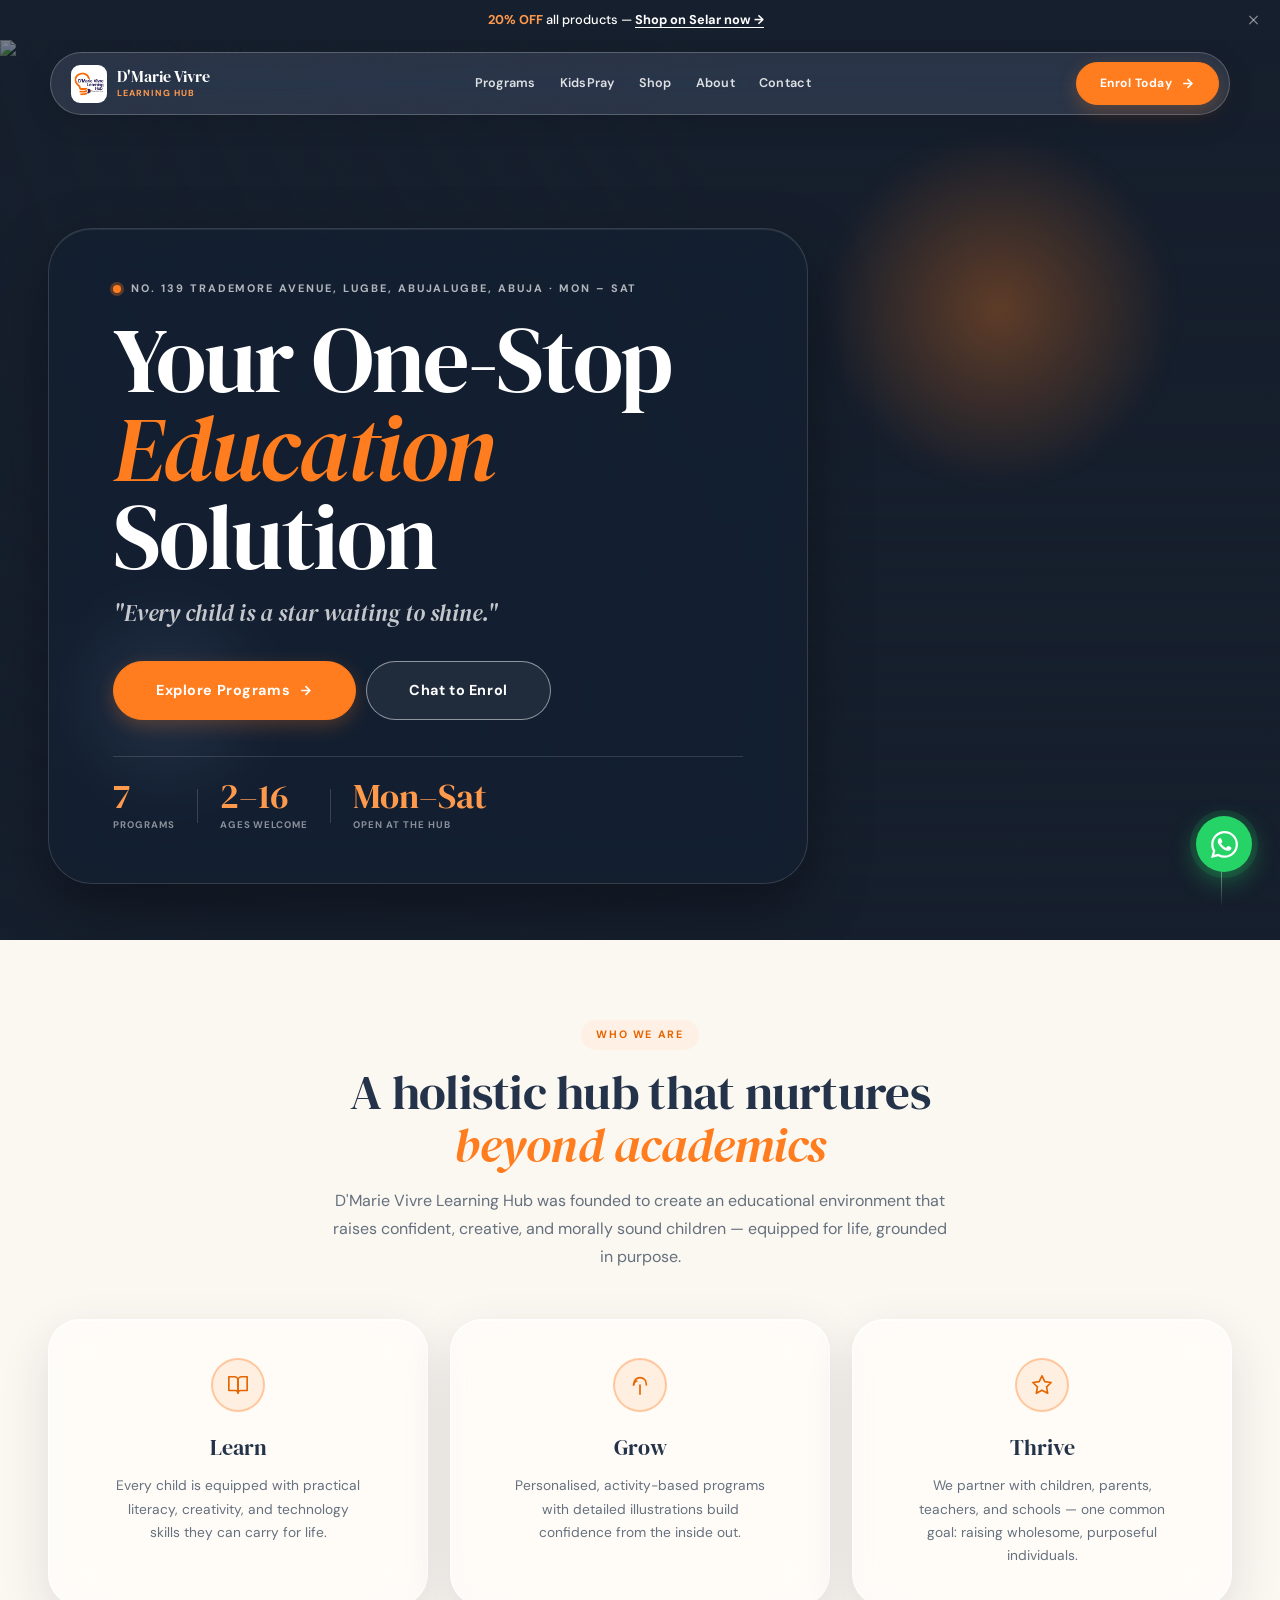
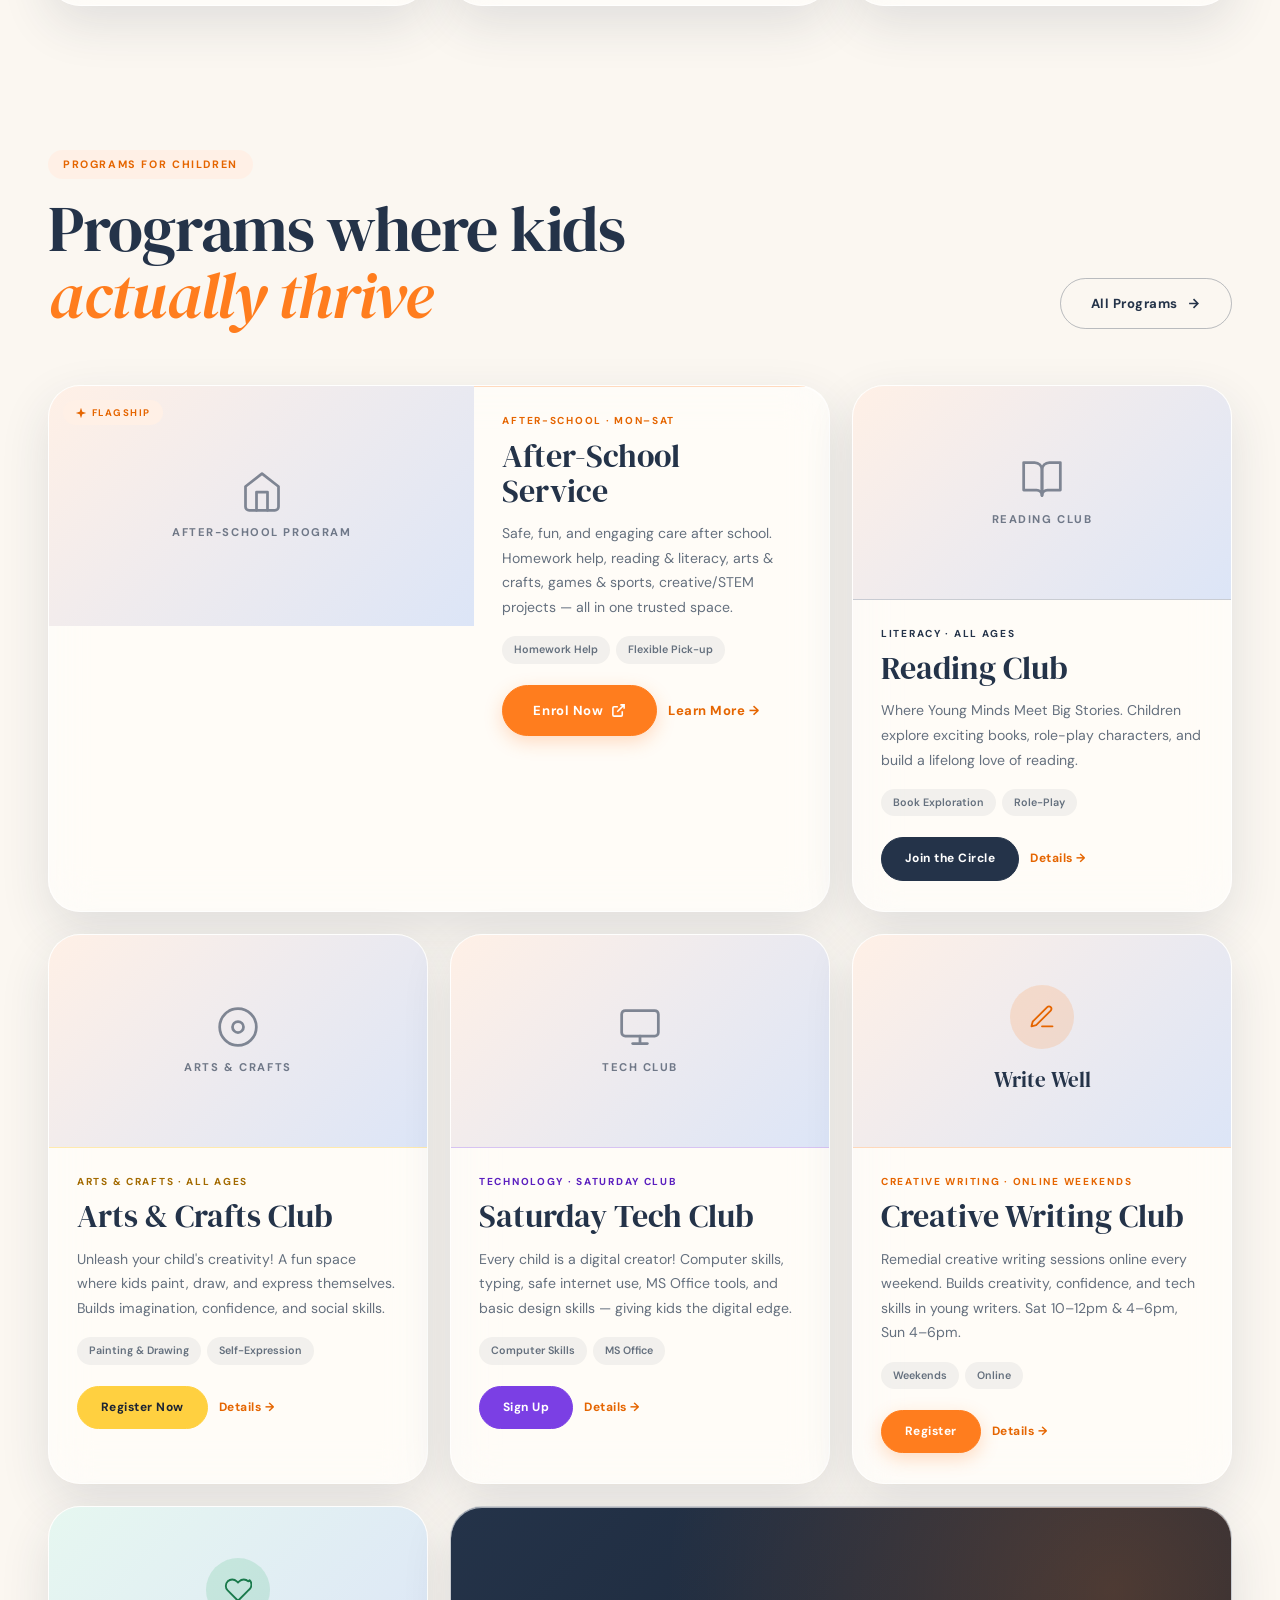
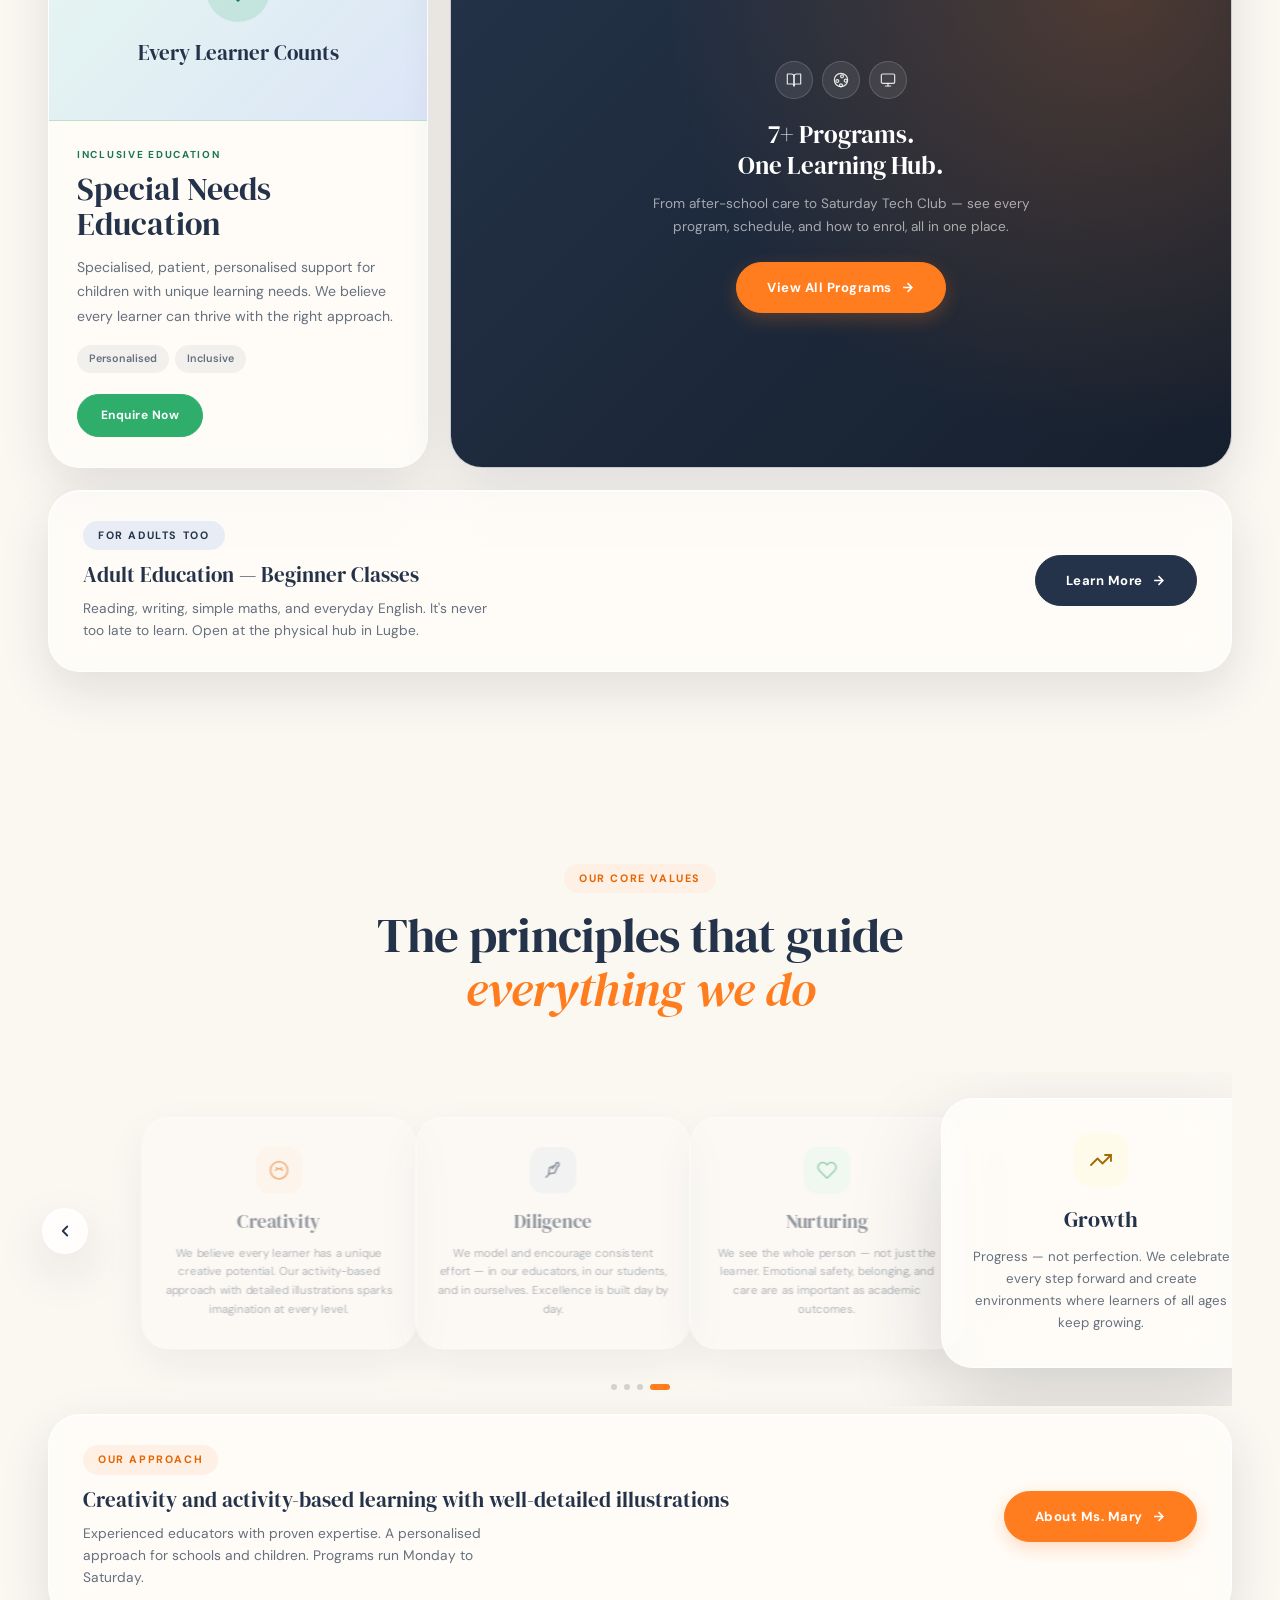
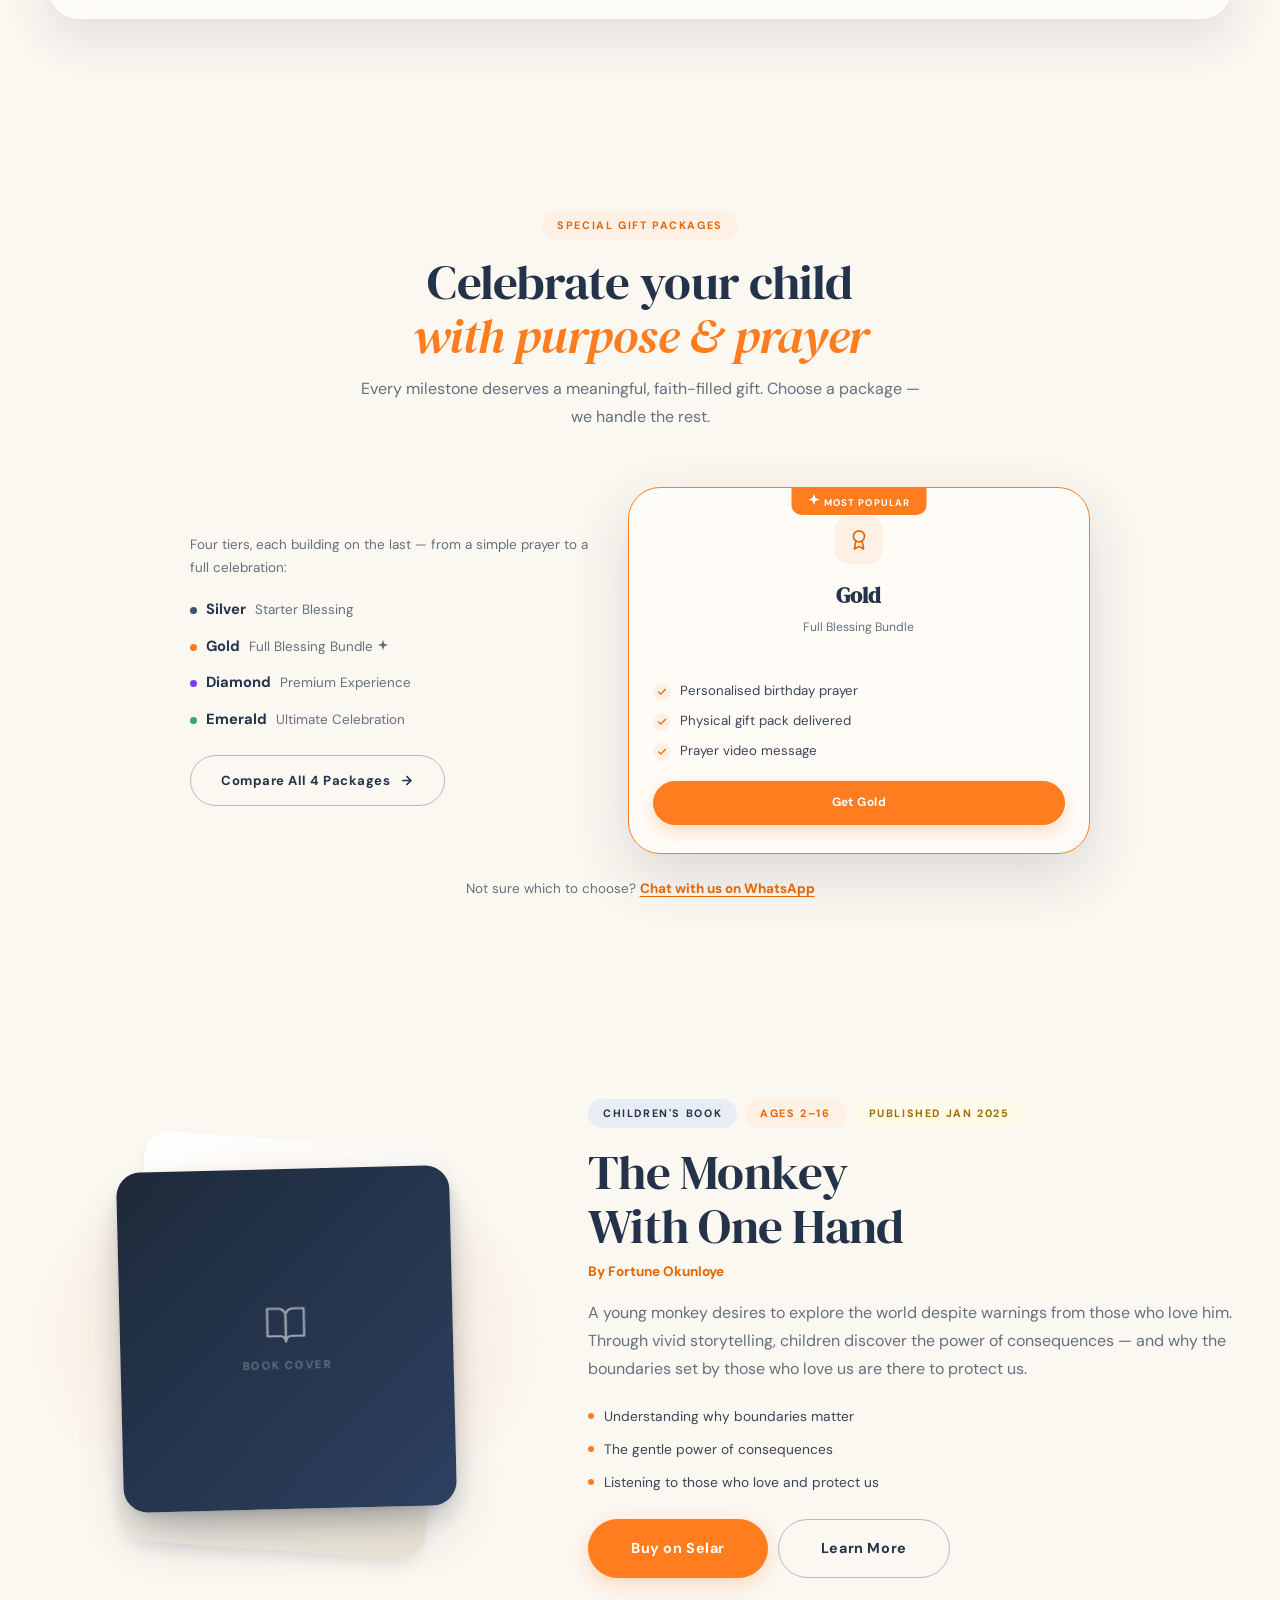
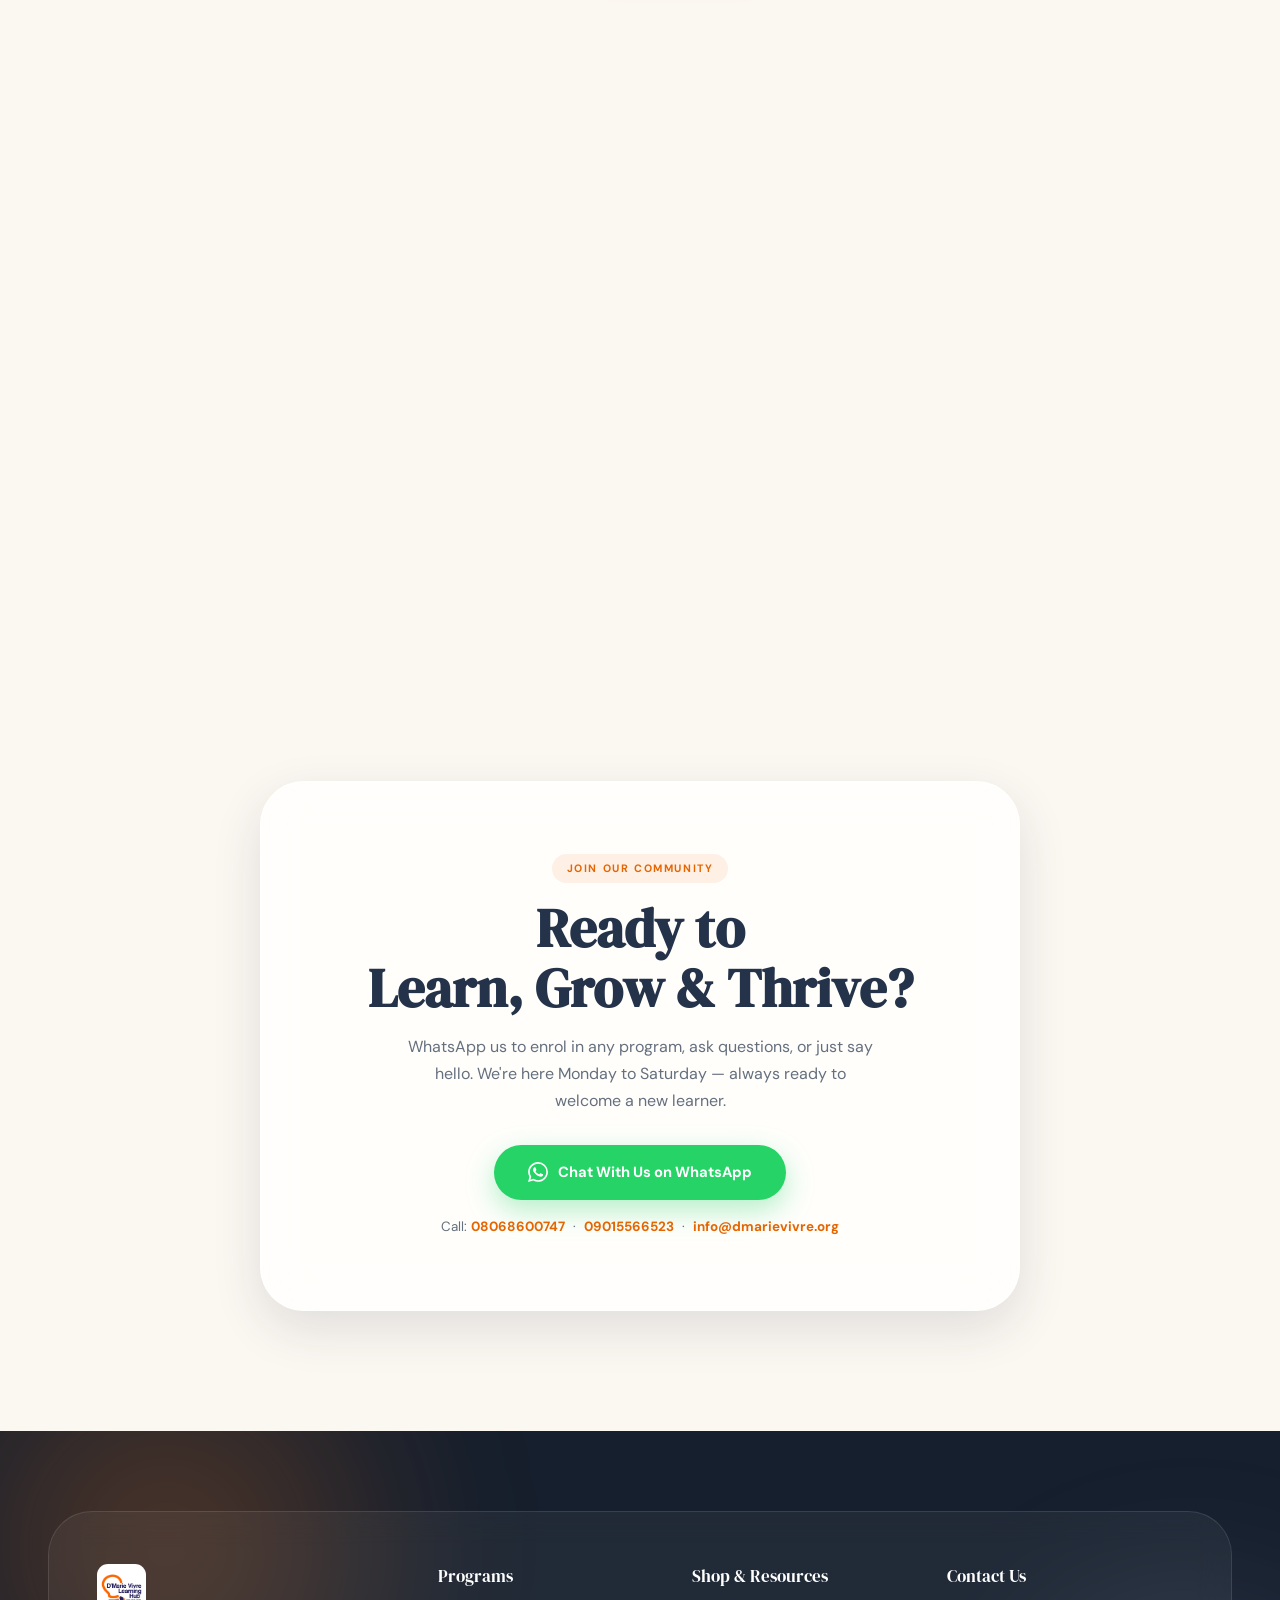
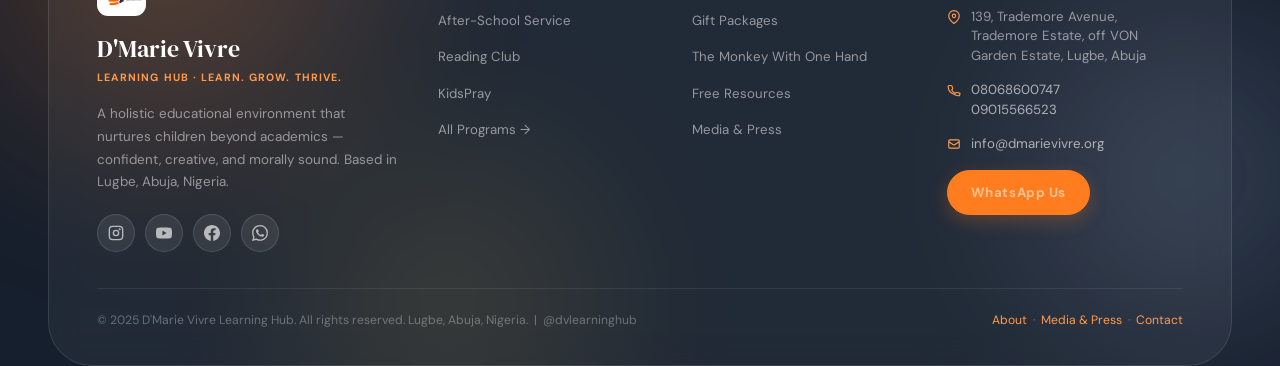
==== index.html @ 8a01c10f "v1.5.0 — Desktop audit: fix grid gaps, carousel spacing, book cover scaling" ====
<!DOCTYPE html>
<html lang="en">
<head>
<meta charset="UTF-8"/>
<meta name="viewport" content="width=device-width, initial-scale=1.0, maximum-scale=5.0"/>
<meta name="description" content="D'Marie Vivre Learning Hub — Your one-stop education solution in Lugbe, Abuja. After-school, reading, creative writing, tech club, arts & crafts, and special needs support. Learn. Grow. Thrive."/>
<meta name="keywords" content="children education Abuja, afterschool Abuja, creative writing kids Abuja, reading club Abuja, tech club kids Nigeria, arts crafts children Abuja, D'Marie Vivre Learning Hub, kids learning Lugbe Abuja"/>
<meta property="og:title" content="D'Marie Vivre Learning Hub | Learn. Grow. Thrive. — Abuja"/>
<meta property="og:description" content="Your one-stop education solution. Programs for children and adults. After-school, reading, writing, tech, arts & crafts, special needs support. Lugbe, Abuja."/>
<meta property="og:type" content="website"/>
<meta property="og:url" content="https://dmarievivre.org"/>
<title>D'Marie Vivre Learning Hub | Learn. Grow. Thrive. — Abuja, Nigeria</title>
<link rel="icon" type="image/jpeg" href="assets/images/logo/logo.jpg"/>
<link rel="preconnect" href="https://fonts.googleapis.com"/>
<link rel="preconnect" href="https://fonts.gstatic.com" crossorigin/>
<link href="https://fonts.googleapis.com/css2?family=DM+Serif+Display:ital@0;1&family=DM+Sans:wght@400;500;600;700&display=swap" rel="stylesheet"/>
<link rel="stylesheet" href="assets/css/style.css"/>
</head>
<body>

<div class="aurora" aria-hidden="true">
  <div class="aurora-blob b1"></div>
  <div class="aurora-blob b2"></div>
  <div class="aurora-blob b3"></div>
  <div class="aurora-blob b4"></div>
</div>

<div class="ann-bar" id="annBar">
  <strong>20% OFF</strong> all products — <a href="https://selar.com/m/d-marievivre" target="_blank" rel="noopener">Shop on Selar now →</a>
  <button class="ann-close" id="annClose" aria-label="Dismiss"><svg viewBox="0 0 24 24" fill="none" stroke="currentColor" stroke-width="2.4" stroke-linecap="round"><line x1="5" y1="5" x2="19" y2="19"/><line x1="19" y1="5" x2="5" y2="19"/></svg></button>
</div>

<div class="nav-wrap" id="navWrap">
  <nav class="nav hero-over" id="nav" aria-label="Main navigation">
    <a href="index.html" class="nav-logo" aria-label="D'Marie Vivre Learning Hub — Home">
      <img src="assets/images/logo/logo.jpg" alt="D'Marie Vivre Learning Hub logo" class="nav-logo-img"/>
      <div>
        <span class="nav-wordmark">D'Marie Vivre</span>
        <span class="nav-tagline-mini">Learning Hub</span>
      </div>
    </a>
    <div class="nav-links">
      <a href="learning-hub.html">Programs</a>
      <a href="kidspray.html">KidsPray</a>
      <a href="shop.html">Shop</a>
      <a href="about.html">About</a>
      <a href="contact.html">Contact</a>
    </div>
    <div class="nav-right">
      <a href="https://selar.com/m/d-marievivre" target="_blank" rel="noopener" class="btn btn-orange btn-sm">
        Enrol Today
        <svg viewBox="0 0 24 24" fill="none" stroke="currentColor" stroke-width="2.5"><path d="M5 12h14M12 5l7 7-7 7"/></svg>
      </a>
      <button class="nav-hamburger" id="navHamburger" aria-label="Open menu">
        <span></span><span></span><span></span>
      </button>
    </div>
  </nav>
</div>

<div class="mobile-menu" id="mobileMenu" role="dialog" aria-modal="true" aria-label="Navigation menu">
  <button class="mobile-close" id="mobileClose" aria-label="Close menu"><svg viewBox="0 0 24 24" fill="none" stroke="currentColor" stroke-width="2.4" stroke-linecap="round"><line x1="5" y1="5" x2="19" y2="19"/><line x1="19" y1="5" x2="5" y2="19"/></svg></button>
  <a href="index.html">Home</a>
  <a href="learning-hub.html">Programs</a>
  <a href="kidspray.html">KidsPray</a>
  <a href="shop.html">Shop</a>
  <a href="book.html">The Book</a>
  <a href="about.html">About Us</a>
  <a href="media.html">Media &amp; Press</a>
  <a href="contact.html">Contact</a>
  <a href="https://wa.me/2348068600747" target="_blank" rel="noopener" class="mobile-wa-link">WhatsApp Us</a>
</div>

<main>

<!-- ═══════════════ HERO ═══════════════ -->
<section class="hero" id="home" aria-labelledby="heroHeading">
  <img
    src="https://dmarievivre.org/wp-content/uploads/2023/06/premium_photo-1663126319781-f4de55c7ebd4.jpg"
    alt="Children learning joyfully at D'Marie Vivre Learning Hub, Lugbe, Abuja"
    class="hero-bg"
    loading="eager"
    fetchpriority="high"
  />
  <div class="hero-overlay"></div>
  <div class="hero-glow" aria-hidden="true"></div>
  <div class="hero-glow glow-peri" aria-hidden="true"></div>

  <div class="hero-content">
    <div class="hero-panel">
      <div class="hero-eyebrow">
        <div class="hero-pulse" aria-hidden="true"></div>
        <span class="hero-eyebrow-text"><span class="mobile-hide">No. 139 Trademore Avenue, Lugbe, Abuja</span><span class="mobile-short">Lugbe, Abuja</span><span> · Mon – Sat</span></span>
      </div>

      <h1 id="heroHeading">
        Your One-Stop
        <span class="hero-accent">Education</span>
        Solution
      </h1>

      <p class="hero-tagline">"Every child is a star waiting to shine."</p>

      <div class="hero-actions">
        <a href="learning-hub.html" class="btn btn-orange btn-lg">
          Explore Programs
          <svg viewBox="0 0 24 24" fill="none" stroke="currentColor" stroke-width="2.5"><path d="M5 12h14M12 5l7 7-7 7"/></svg>
        </a>
        <a href="https://wa.me/2348068600747?text=Hello%20D%27Marie%20Vivre%2C%20I%27d%20like%20to%20enrol%20today"
           target="_blank" rel="noopener" class="btn btn-outline-white btn-lg">
          Chat to Enrol
        </a>
      </div>

      <div class="hero-stats" aria-label="Hub highlights">
        <div class="hero-stat-item">
          <div class="hero-stat-num" data-count="7">7+</div>
          <div class="hero-stat-label">Programs</div>
        </div>
        <div class="hero-stat-sep" aria-hidden="true"></div>
        <div class="hero-stat-item">
          <div class="hero-stat-num">2–16</div>
          <div class="hero-stat-label">Ages Welcome</div>
        </div>
        <div class="hero-stat-sep" aria-hidden="true"></div>
        <div class="hero-stat-item">
          <div class="hero-stat-num">Mon–Sat</div>
          <div class="hero-stat-label">Open at the Hub</div>
        </div>
      </div>
    </div>
  </div>

  <div class="hero-scroll" aria-hidden="true">
    <span>Scroll</span>
    <div class="hero-scroll-bar"></div>
  </div>
</section>

<!-- ═══════════════ WHO WE ARE ═══════════════ -->
<section class="mission-band" aria-labelledby="missionHeading">
  <div class="container">
    <div class="text-center" style="margin-bottom:48px">
      <span class="tag tag-orange reveal">Who We Are</span>
      <h2 class="d-lg reveal reveal-d1" id="missionHeading" style="color:var(--navy);margin-bottom:14px">
        A holistic hub that nurtures<br><em class="accent">beyond academics</em>
      </h2>
      <p class="body-md text-soft reveal reveal-d2" style="max-width:620px;margin:0 auto">
        D'Marie Vivre Learning Hub was founded to create an educational environment that raises
        confident, creative, and morally sound children — equipped for life, grounded in purpose.
      </p>
    </div>
    <div class="mission-inner">
      <div class="mission-item reveal">
        <div class="mission-icon"><svg viewBox="0 0 24 24" fill="none" stroke="currentColor" stroke-width="1.8" stroke-linecap="round" stroke-linejoin="round"><path d="M2 3h6a4 4 0 0 1 4 4v14a3 3 0 0 0-3-3H2z"/><path d="M22 3h-6a4 4 0 0 0-4 4v14a3 3 0 0 1 3-3h7z"/></svg></div>
        <h3 class="mission-label">Learn</h3>
        <p class="mission-desc">Every child is equipped with practical literacy, creativity, and technology skills they can carry for life.</p>
      </div>
      <div class="mission-item reveal reveal-d1">
        <div class="mission-icon"><svg viewBox="0 0 24 24" fill="none" stroke="currentColor" stroke-width="1.8" stroke-linecap="round" stroke-linejoin="round"><path d="M12 22V12"/><path d="M5 12C5 6.5 8.5 4 12 4c3.5 0 7 2.5 7 8"/><path d="M5 12c0-2 1.5-3.5 3.5-4.5"/></svg></div>
        <h3 class="mission-label">Grow</h3>
        <p class="mission-desc">Personalised, activity-based programs with detailed illustrations build confidence from the inside out.</p>
      </div>
      <div class="mission-item reveal reveal-d2">
        <div class="mission-icon"><svg viewBox="0 0 24 24" fill="none" stroke="currentColor" stroke-width="1.8" stroke-linecap="round" stroke-linejoin="round"><path d="M12 2l3.09 6.26L22 9.27l-5 4.87 1.18 6.88L12 17.77l-6.18 3.25L7 14.14 2 9.27l6.91-1.01L12 2z"/></svg></div>
        <h3 class="mission-label">Thrive</h3>
        <p class="mission-desc">We partner with children, parents, teachers, and schools — one common goal: raising wholesome, purposeful individuals.</p>
      </div>
    </div>
  </div>
</section>

<!-- ═══════════════ CHILDREN'S PROGRAMS ═══════════════ -->
<section class="programs" id="programs" aria-labelledby="programsHeading">
  <div class="container">

    <div class="programs-header">
      <div>
        <span class="tag tag-orange reveal">Programs for Children</span>
        <h2 class="d-xl reveal reveal-d1" id="programsHeading" style="color:var(--navy)">
          Programs where kids<br><em class="accent">actually thrive</em>
        </h2>
      </div>
      <a href="learning-hub.html" class="btn btn-outline-navy reveal">
        All Programs
        <svg viewBox="0 0 24 24" fill="none" stroke="currentColor" stroke-width="2.5"><path d="M5 12h14M12 5l7 7-7 7"/></svg>
      </a>
    </div>

    <div class="prog-grid">

      <article class="prog-card prog-card-wide acc-orange reveal" aria-label="After-School Service">
        <div class="prog-inner">
          <div class="prog-img" data-fallback="After-School Program">
            <img src="assets/images/programs/afterschool.jpg" alt="D'Marie Vivre After-School Service — Safe, Smart, Engaging" loading="lazy"/>
            <div class="prog-badges">
              <span class="tag tag-orange"><svg class="spark" viewBox="0 0 24 24" fill="currentColor"><path d="M12 1.5 14.6 9.4 22.5 12 14.6 14.6 12 22.5 9.4 14.6 1.5 12 9.4 9.4Z"/></svg> Flagship</span>
            </div>
          </div>
          <div class="prog-body">
            <p class="prog-cat">After-School · Mon–Sat</p>
            <h3 class="prog-name">After-School<br>Service</h3>
            <p class="prog-desc">Safe, fun, and engaging care after school. Homework help, reading &amp; literacy, arts &amp; crafts, games &amp; sports, creative/STEM projects — all in one trusted space.</p>
            <div class="prog-chips">
              <span class="prog-chip">Homework Help</span>
              <span class="prog-chip">Flexible Pick-up</span>
            </div>
            <div class="prog-actions">
              <a href="https://selar.com/m/d-marievivre" target="_blank" rel="noopener" class="btn btn-orange">
                Enrol Now
                <svg viewBox="0 0 24 24" fill="none" stroke="currentColor" stroke-width="2.5"><path d="M18 13v6a2 2 0 01-2 2H5a2 2 0 01-2-2V8a2 2 0 012-2h6M15 3h6v6M10 14L21 3"/></svg>
              </a>
              <a href="learning-hub.html#afterschool" class="btn btn-ghost">Learn More →</a>
            </div>
          </div>
        </div>
      </article>

      <article class="prog-card acc-navy reveal reveal-d1" aria-label="Reading Club">
        <div class="prog-img" data-fallback="Reading Club">
          <img src="assets/images/programs/reading-club.jpg" alt="D'Marie Vivre Reading Club — Where Young Minds Meet Big Stories" loading="lazy"/>
        </div>
        <div class="prog-body">
          <p class="prog-cat">Literacy · All Ages</p>
          <h3 class="prog-name">Reading Club</h3>
          <p class="prog-desc">Where Young Minds Meet Big Stories. Children explore exciting books, role-play characters, and build a lifelong love of reading.</p>
          <div class="prog-chips">
            <span class="prog-chip">Book Exploration</span>
            <span class="prog-chip">Role-Play</span>
          </div>
          <div class="prog-actions">
            <a href="https://selar.com/m/d-marievivre" target="_blank" rel="noopener" class="btn btn-navy btn-sm">Join the Circle</a>
            <a href="learning-hub.html#reading-club" class="btn btn-ghost btn-sm">Details →</a>
          </div>
        </div>
      </article>

      <article class="prog-card acc-yellow reveal reveal-d2" aria-label="Arts and Crafts Club">
        <div class="prog-img" data-fallback="Arts & Crafts">
          <img src="assets/images/programs/arts-crafts.jpg" alt="D'Marie Vivre Arts and Crafts Club — Unleash Your Child's Creativity" loading="lazy"/>
        </div>
        <div class="prog-body">
          <p class="prog-cat">Arts &amp; Crafts · All Ages</p>
          <h3 class="prog-name">Arts &amp; Crafts Club</h3>
          <p class="prog-desc">Unleash your child's creativity! A fun space where kids paint, draw, and express themselves. Builds imagination, confidence, and social skills.</p>
          <div class="prog-chips">
            <span class="prog-chip">Painting &amp; Drawing</span>
            <span class="prog-chip">Self-Expression</span>
          </div>
          <div class="prog-actions">
            <a href="https://selar.com/m/d-marievivre" target="_blank" rel="noopener" class="btn btn-yellow btn-sm">Register Now</a>
            <a href="learning-hub.html#arts-crafts" class="btn btn-ghost btn-sm">Details →</a>
          </div>
        </div>
      </article>

      <article class="prog-card acc-purple reveal reveal-d1" aria-label="Saturday Tech Club">
        <div class="prog-img" data-fallback="Tech Club">
          <img src="assets/images/programs/tech-club.jpg" alt="D'Marie Vivre Saturday Tech Club — Every Child is a Digital Creator" loading="lazy"/>
        </div>
        <div class="prog-body">
          <p class="prog-cat">Technology · Saturday Club</p>
          <h3 class="prog-name">Saturday Tech Club</h3>
          <p class="prog-desc">Every child is a digital creator! Computer skills, typing, safe internet use, MS Office tools, and basic design skills — giving kids the digital edge.</p>
          <div class="prog-chips">
            <span class="prog-chip">Computer Skills</span>
            <span class="prog-chip">MS Office</span>
          </div>
          <div class="prog-actions">
            <a href="https://selar.com/m/d-marievivre" target="_blank" rel="noopener" class="btn btn-purple btn-sm">Sign Up</a>
            <a href="learning-hub.html#tech-club" class="btn btn-ghost btn-sm">Details →</a>
          </div>
        </div>
      </article>

      <article class="prog-card acc-orange reveal reveal-d2" aria-label="Creative Writing Club">
        <div class="prog-img prog-art" data-fallback="Creative Writing" style="background:linear-gradient(135deg,var(--orange-pale),var(--peri-soft))">
          <div style="text-align:center;padding:32px">
            <div class="prog-art-orb" style="background:rgba(255,125,30,.16);color:var(--orange-deep)">
              <svg viewBox="0 0 24 24" fill="none" stroke="currentColor" stroke-width="1.6" stroke-linecap="round" stroke-linejoin="round"><path d="M12 20h9"/><path d="M16.5 3.5a2.121 2.121 0 0 1 3 3L7 19l-4 1 1-4L16.5 3.5z"/></svg>
            </div>
            <p class="prog-art-label">Write Well</p>
          </div>
        </div>
        <div class="prog-body">
          <p class="prog-cat">Creative Writing · Online Weekends</p>
          <h3 class="prog-name">Creative Writing Club</h3>
          <p class="prog-desc">Remedial creative writing sessions online every weekend. Builds creativity, confidence, and tech skills in young writers. Sat 10–12pm &amp; 4–6pm, Sun 4–6pm.</p>
          <div class="prog-chips">
            <span class="prog-chip">Weekends</span>
            <span class="prog-chip">Online</span>
          </div>
          <div class="prog-actions">
            <a href="https://selar.com/m/d-marievivre" target="_blank" rel="noopener" class="btn btn-orange btn-sm">Register</a>
            <a href="learning-hub.html#write-well" class="btn btn-ghost btn-sm">Details →</a>
          </div>
        </div>
      </article>

      <article class="prog-card acc-green reveal reveal-d3" aria-label="Special Needs Education">
        <div class="prog-img prog-art" data-fallback="Special Needs" style="background:linear-gradient(135deg,var(--green-pale),var(--peri-soft))">
          <div style="text-align:center;padding:32px">
            <div class="prog-art-orb" style="background:rgba(46,173,107,.16);color:#1A7A4C">
              <svg viewBox="0 0 24 24" fill="none" stroke="currentColor" stroke-width="1.6" stroke-linecap="round" stroke-linejoin="round"><path d="M20.84 4.61a5.5 5.5 0 0 0-7.78 0L12 5.67l-1.06-1.06a5.5 5.5 0 0 0-7.78 7.78l1.06 1.06L12 21.23l8.84-8.84 1.06-1.06a5.5 5.5 0 0 0 0-7.78z"/></svg>
            </div>
            <p class="prog-art-label">Every Learner Counts</p>
          </div>
        </div>
        <div class="prog-body">
          <p class="prog-cat">Inclusive Education</p>
          <h3 class="prog-name">Special Needs<br>Education</h3>
          <p class="prog-desc">Specialised, patient, personalised support for children with unique learning needs. We believe every learner can thrive with the right approach.</p>
          <div class="prog-chips">
            <span class="prog-chip">Personalised</span>
            <span class="prog-chip">Inclusive</span>
          </div>
          <div class="prog-actions">
            <a href="https://wa.me/2348068600747?text=Hello%2C%20I%20need%20information%20about%20Special%20Needs%20Education" target="_blank" rel="noopener" class="btn btn-green btn-sm">Enquire Now</a>
          </div>
        </div>
      </article>

      <article class="prog-card prog-card-wide prog-card-cta reveal reveal-d3" aria-label="Explore all programs">
        <div class="prog-cta-inner">
          <div class="prog-cta-icons" aria-hidden="true">
            <div class="prog-cta-dot"><svg viewBox="0 0 24 24" fill="none" stroke="currentColor" stroke-linecap="round" stroke-linejoin="round"><path d="M2 3h6a4 4 0 0 1 4 4v14a3 3 0 0 0-3-3H2z"/><path d="M22 3h-6a4 4 0 0 0-4 4v14a3 3 0 0 1 3-3h7z"/></svg></div>
            <div class="prog-cta-dot"><svg viewBox="0 0 24 24" fill="none" stroke="currentColor" stroke-linecap="round" stroke-linejoin="round"><circle cx="13.5" cy="6.5" r="2.2"/><circle cx="19" cy="13" r="2.2"/><circle cx="6.5" cy="13.5" r="2.2"/><circle cx="12" cy="20" r="2.2"/><path d="M12 2C6.48 2 2 6.48 2 12s4.48 10 10 10 10-4.48 10-10S17.52 2 12 2z"/></svg></div>
            <div class="prog-cta-dot"><svg viewBox="0 0 24 24" fill="none" stroke="currentColor" stroke-linecap="round" stroke-linejoin="round"><rect x="2" y="3" width="20" height="14" rx="2"/><line x1="8" y1="21" x2="16" y2="21"/><line x1="12" y1="17" x2="12" y2="21"/></svg></div>
          </div>
          <h3 class="prog-cta-title">7+ Programs.<br>One Learning Hub.</h3>
          <p class="prog-cta-desc">From after-school care to Saturday Tech Club — see every program, schedule, and how to enrol, all in one place.</p>
          <a href="learning-hub.html" class="btn btn-orange">
            View All Programs
            <svg viewBox="0 0 24 24" fill="none" stroke="currentColor" stroke-width="2.5"><path d="M5 12h14M12 5l7 7-7 7"/></svg>
          </a>
        </div>
      </article>

    </div>

    <!-- Adult Education banner -->
    <div class="learnmore-panel reveal" style="margin-top:22px">
      <div class="learnmore-text">
        <span class="tag tag-navy" style="margin-bottom:8px">For Adults Too</span>
        <h4>Adult Education — Beginner Classes</h4>
        <p>Reading, writing, simple maths, and everyday English. It's never too late to learn. Open at the physical hub in Lugbe.</p>
      </div>
      <a href="learning-hub.html#adult-education" class="btn btn-navy">
        Learn More
        <svg viewBox="0 0 24 24" fill="none" stroke="currentColor" stroke-width="2.5"><path d="M5 12h14M12 5l7 7-7 7"/></svg>
      </a>
    </div>

  </div>
</section>

<!-- ═══════════════ CORE VALUES ═══════════════ -->
<section class="values-section" id="values" aria-labelledby="valuesHeading">
  <div class="container">
    <div class="values-header">
      <span class="tag tag-orange reveal">Our Core Values</span>
      <h2 class="d-lg reveal reveal-d1" id="valuesHeading" style="color:var(--navy)">
        The principles that guide<br><em class="accent">everything we do</em>
      </h2>
    </div>
    <div class="carousel reveal" data-carousel aria-label="Core values">
      <button class="carousel-arrow carousel-arrow-prev" aria-label="Previous value"><svg viewBox="0 0 24 24"><path d="M15 18l-6-6 6-6"/></svg></button>
      <div class="carousel-track" tabindex="0" role="region" aria-label="Core values, swipeable">
        <div class="carousel-card">
          <div class="value-card">
            <div class="value-icon" style="background:var(--orange-pale)"><svg viewBox="0 0 24 24" fill="none" stroke="var(--orange-deep)" stroke-width="1.8" stroke-linecap="round" stroke-linejoin="round"><circle cx="12" cy="12" r="10"/><path d="M8 12s1-2 4-2 4 2 4 2"/><path d="M9 9h.01M15 9h.01"/></svg></div>
            <h3 class="value-name">Creativity</h3>
            <p class="value-desc">We believe every learner has a unique creative potential. Our activity-based approach with detailed illustrations sparks imagination at every level.</p>
          </div>
        </div>
        <div class="carousel-card">
          <div class="value-card">
            <div class="value-icon" style="background:var(--navy-pale)"><svg viewBox="0 0 24 24" fill="none" stroke="var(--navy)" stroke-width="1.8" stroke-linecap="round" stroke-linejoin="round"><path d="M18 3a3 3 0 0 0-3 3l-7 3-1 7 7-1 3-7a3 3 0 0 0 1-5z"/><path d="M13.5 7.5 11 10M8 16l-4 4"/></svg></div>
            <h3 class="value-name">Diligence</h3>
            <p class="value-desc">We model and encourage consistent effort — in our educators, in our students, and in ourselves. Excellence is built day by day.</p>
          </div>
        </div>
        <div class="carousel-card">
          <div class="value-card">
            <div class="value-icon" style="background:var(--green-pale)"><svg viewBox="0 0 24 24" fill="none" stroke="var(--green)" stroke-width="1.8" stroke-linecap="round" stroke-linejoin="round"><path d="M20.84 4.61a5.5 5.5 0 0 0-7.78 0L12 5.67l-1.06-1.06a5.5 5.5 0 0 0-7.78 7.78L12 21.23l8.84-8.84a5.5 5.5 0 0 0 0-7.78z"/></svg></div>
            <h3 class="value-name">Nurturing</h3>
            <p class="value-desc">We see the whole person — not just the learner. Emotional safety, belonging, and care are as important as academic outcomes.</p>
          </div>
        </div>
        <div class="carousel-card">
          <div class="value-card">
            <div class="value-icon" style="background:var(--gold-pale)"><svg viewBox="0 0 24 24" fill="none" stroke="#A36A00" stroke-width="1.8" stroke-linecap="round" stroke-linejoin="round"><polyline points="22 7 13.5 15.5 8.5 10.5 2 17"/><polyline points="16 7 22 7 22 13"/></svg></div>
            <h3 class="value-name">Growth</h3>
            <p class="value-desc">Progress — not perfection. We celebrate every step forward and create environments where learners of all ages keep growing.</p>
          </div>
        </div>
      </div>
      <button class="carousel-arrow carousel-arrow-next" aria-label="Next value"><svg viewBox="0 0 24 24"><path d="M9 18l6-6-6-6"/></svg></button>
      <div class="carousel-dots"></div>
    </div>

    <div class="learnmore-panel reveal" style="margin-top:24px">
      <div class="learnmore-text">
        <span class="tag tag-orange" style="margin-bottom:8px">Our Approach</span>
        <h4>Creativity and activity-based learning with well-detailed illustrations</h4>
        <p>Experienced educators with proven expertise. A personalised approach for schools and children. Programs run Monday to Saturday.</p>
      </div>
      <a href="about.html" class="btn btn-orange">
        About Ms. Mary
        <svg viewBox="0 0 24 24" fill="none" stroke="currentColor" stroke-width="2.5"><path d="M5 12h14M12 5l7 7-7 7"/></svg>
      </a>
    </div>
  </div>
</section>

<!-- ═══════════════ GIFT PACKAGES ═══════════════ -->
<section class="packages" id="packages" aria-labelledby="pkgHeading">
  <div class="container">
    <div class="packages-header">
      <span class="tag tag-orange reveal">Special Gift Packages</span>
      <h2 class="d-lg reveal reveal-d1" id="pkgHeading" style="color:var(--navy)">
        Celebrate your child<br><em class="accent">with purpose &amp; prayer</em>
      </h2>
      <p class="body-md text-soft reveal reveal-d2" style="max-width:560px;margin:12px auto 0">
        Every milestone deserves a meaningful, faith-filled gift. Choose a package — we handle the rest.
      </p>
    </div>
    <div class="pkg-teaser-grid reveal-d3" style="max-width:900px;margin:0 auto;display:grid;grid-template-columns:1fr 1.15fr;gap:36px;align-items:center">

      <div class="reveal">
        <p style="font-size:.84rem;color:var(--ink-soft);margin-bottom:18px;line-height:1.7">Four tiers, each building on the last — from a simple prayer to a full celebration:</p>
        <div style="display:flex;flex-direction:column;gap:13px;margin-bottom:24px">
          <div style="display:flex;align-items:baseline;gap:9px"><span style="width:7px;height:7px;border-radius:50%;background:var(--navy-mid);flex-shrink:0"></span><strong style="color:var(--navy);font-size:.92rem">Silver</strong><span style="color:var(--ink-soft);font-size:.84rem">Starter Blessing</span></div>
          <div style="display:flex;align-items:baseline;gap:9px"><span style="width:7px;height:7px;border-radius:50%;background:var(--orange);flex-shrink:0"></span><strong style="color:var(--navy);font-size:.92rem">Gold</strong><span style="color:var(--ink-soft);font-size:.84rem">Full Blessing Bundle <svg class="spark" viewBox="0 0 24 24" fill="currentColor"><path d="M12 1.5 14.6 9.4 22.5 12 14.6 14.6 12 22.5 9.4 14.6 1.5 12 9.4 9.4Z"/></svg></span></div>
          <div style="display:flex;align-items:baseline;gap:9px"><span style="width:7px;height:7px;border-radius:50%;background:var(--purple);flex-shrink:0"></span><strong style="color:var(--navy);font-size:.92rem">Diamond</strong><span style="color:var(--ink-soft);font-size:.84rem">Premium Experience</span></div>
          <div style="display:flex;align-items:baseline;gap:9px"><span style="width:7px;height:7px;border-radius:50%;background:var(--green);flex-shrink:0"></span><strong style="color:var(--navy);font-size:.92rem">Emerald</strong><span style="color:var(--ink-soft);font-size:.84rem">Ultimate Celebration</span></div>
        </div>
        <a href="shop.html#packages" class="btn btn-outline-navy">
          Compare All 4 Packages
          <svg viewBox="0 0 24 24" fill="none" stroke="currentColor" stroke-width="2.5"><path d="M5 12h14M12 5l7 7-7 7"/></svg>
        </a>
      </div>

      <article class="pkg-card pkg-featured reveal reveal-d1" aria-label="Gold package — most popular">
        <div class="pkg-popular"><svg class="spark" viewBox="0 0 24 24" fill="currentColor"><path d="M12 1.5 14.6 9.4 22.5 12 14.6 14.6 12 22.5 9.4 14.6 1.5 12 9.4 9.4Z"/></svg> Most Popular</div>
        <div class="pkg-top">
          <div class="pkg-icon"><svg viewBox="0 0 24 24" fill="none" stroke="currentColor" stroke-width="1.8" stroke-linecap="round" stroke-linejoin="round"><circle cx="12" cy="8" r="6"/><path d="M15.477 12.89L17 22l-5-3-5 3 1.523-9.11"/></svg></div>
          <h3 class="pkg-tier">Gold</h3>
          <p class="pkg-sub">Full Blessing Bundle</p>
        </div>
        <div class="pkg-body">
          <ul class="pkg-feats">
            <li class="pkg-feat-item"><div class="pkg-check"><svg viewBox="0 0 24 24" fill="none" stroke="var(--orange-deep)" stroke-width="3" stroke-linecap="round" stroke-linejoin="round"><polyline points="20 6 9 17 4 12"/></svg></div>Personalised birthday prayer</li>
            <li class="pkg-feat-item"><div class="pkg-check"><svg viewBox="0 0 24 24" fill="none" stroke="var(--orange-deep)" stroke-width="3" stroke-linecap="round" stroke-linejoin="round"><polyline points="20 6 9 17 4 12"/></svg></div>Physical gift pack delivered</li>
            <li class="pkg-feat-item"><div class="pkg-check"><svg viewBox="0 0 24 24" fill="none" stroke="var(--orange-deep)" stroke-width="3" stroke-linecap="round" stroke-linejoin="round"><polyline points="20 6 9 17 4 12"/></svg></div>Prayer video message</li>
          </ul>
          <a href="https://selar.com/m/d-marievivre" target="_blank" rel="noopener" class="btn btn-orange btn-sm" style="width:100%;justify-content:center">Get Gold</a>
        </div>
      </article>

    </div>
    <p class="text-center reveal" style="margin-top:24px;font-size:.84rem;color:var(--ink-soft)">
      Not sure which to choose?
      <a href="https://wa.me/2348068600747?text=I%20need%20help%20choosing%20a%20gift%20package" target="_blank" rel="noopener" style="color:var(--orange-deep);font-weight:700;text-decoration:underline;text-underline-offset:3px">Chat with us on WhatsApp</a>
    </p>
  </div>
</section>

<!-- ═══════════════ BOOK SPOTLIGHT ═══════════════ -->
<section class="section" id="book" aria-labelledby="bookHeading">
  <div class="container">
    <div class="book-grid">
      <div class="reveal">
        <div class="cover-stage">
          <div class="cover-glow" aria-hidden="true"></div>
          <div class="cover-frame" data-fallback="Book Cover">
            <img src="https://dmarievivre.org/wp-content/uploads/2024/03/The-Monkey-With-One-Hand-Fortune-Okunloye-2.jpg" alt="The Monkey With One Hand book cover" loading="lazy"/>
          </div>
        </div>
      </div>
      <div class="reveal reveal-d2">
        <div style="display:flex;gap:8px;flex-wrap:wrap;margin-bottom:18px">
          <span class="tag tag-navy" style="margin:0">Children's Book</span>
          <span class="tag tag-orange" style="margin:0">Ages 2–16</span>
          <span class="tag" style="margin:0;background:var(--gold-pale);color:#A36A00">Published Jan 2025</span>
        </div>
        <h2 class="d-lg" id="bookHeading" style="color:var(--navy);margin-bottom:8px">The Monkey<br>With One Hand</h2>
        <p style="font-size:.85rem;font-weight:700;color:var(--orange-deep);margin-bottom:16px">By Fortune Okunloye</p>
        <p class="body-md text-soft" style="margin-bottom:22px">A young monkey desires to explore the world despite warnings from those who love him. Through vivid storytelling, children discover the power of consequences — and why the boundaries set by those who love us are there to protect us.</p>
        <div style="display:flex;flex-direction:column;gap:11px;margin-bottom:26px">
          <div style="display:flex;align-items:center;gap:10px;font-size:.86rem;color:var(--ink-mid)"><div style="width:6px;height:6px;border-radius:50%;background:var(--orange);flex-shrink:0"></div>Understanding why boundaries matter</div>
          <div style="display:flex;align-items:center;gap:10px;font-size:.86rem;color:var(--ink-mid)"><div style="width:6px;height:6px;border-radius:50%;background:var(--orange);flex-shrink:0"></div>The gentle power of consequences</div>
          <div style="display:flex;align-items:center;gap:10px;font-size:.86rem;color:var(--ink-mid)"><div style="width:6px;height:6px;border-radius:50%;background:var(--orange);flex-shrink:0"></div>Listening to those who love and protect us</div>
        </div>
        <div style="display:flex;gap:10px;flex-wrap:wrap">
          <a href="https://selar.co/t8355l" target="_blank" rel="noopener" class="btn btn-orange btn-lg">Buy on Selar</a>
          <a href="book.html" class="btn btn-outline-navy btn-lg">Learn More</a>
        </div>
      </div>
    </div>
  </div>
</section>

<!-- ═══════════════ VISIT / HUB ═══════════════ -->
<section class="hub-section" id="hub" aria-labelledby="hubHeading">
  <div class="container">
    <div class="hub-grid">
      <div class="hub-placeholder reveal reveal-left">
        <div class="hub-pin"><svg viewBox="0 0 24 24" fill="none" stroke="currentColor" stroke-width="1.8" stroke-linecap="round" stroke-linejoin="round"><path d="M21 10c0 7-9 13-9 13s-9-6-9-13a9 9 0 0118 0z"/><circle cx="12" cy="10" r="3"/></svg></div>
        <strong style="color:var(--navy);font-family:var(--font-display);font-size:1.3rem">Our Physical Hub</strong>
        <p style="font-size:.9rem;color:var(--ink-soft)">No. 139, Trademore Avenue<br>Trademore Estate, off VON Garden Estate<br>Lugbe, Abuja, Nigeria</p>
        <a href="https://maps.google.com/?q=139+Trademore+Avenue+Trademore+Estate+Lugbe+Abuja+Nigeria" target="_blank" rel="noopener" class="btn btn-orange btn-sm" style="margin-top:6px">Open in Google Maps</a>
      </div>
      <div class="reveal reveal-d2">
        <span class="tag tag-orange">Visit Us</span>
        <h2 class="d-lg" id="hubHeading" style="color:var(--navy);margin-bottom:12px">Come learn<br><em class="accent">with us in Abuja</em></h2>
        <p class="body-md text-soft" style="margin-bottom:24px">Our welcoming physical hub in Lugbe, Abuja is open Monday through Saturday. Walk in, call ahead, or WhatsApp — we're always glad to meet you.</p>
        <div class="hub-hours">
          <div class="hub-row"><span class="hub-day">Monday – Friday</span><span class="hub-time">8:00am – 6:00pm</span></div>
          <div class="hub-row"><span class="hub-day">Saturday</span><span class="hub-time">9:00am – 4:00pm</span></div>
          <div class="hub-row"><span class="hub-day">Sunday</span><span class="hub-time closed">Closed</span></div>
        </div>
        <div style="display:flex;gap:10px;flex-wrap:wrap">
          <a href="https://wa.me/2348068600747" target="_blank" rel="noopener" class="btn btn-orange">
            <svg viewBox="0 0 24 24" fill="currentColor" style="width:16px;height:16px"><path d="M17.472 14.382c-.297-.149-1.758-.867-2.03-.967-.273-.099-.471-.148-.67.15-.197.297-.767.966-.94 1.164-.173.199-.347.223-.644.075-.297-.15-1.255-.463-2.39-1.475-.883-.788-1.48-1.761-1.653-2.059-.173-.297-.018-.458.13-.606.134-.133.298-.347.446-.52.149-.174.198-.298.298-.497.099-.198.05-.371-.025-.52-.075-.149-.669-1.612-.916-2.207-.242-.579-.487-.5-.669-.51-.173-.008-.371-.01-.57-.01-.198 0-.52.074-.792.372-.272.297-1.04 1.016-1.04 2.479 0 1.462 1.065 2.875 1.213 3.074.149.198 2.096 3.2 5.077 4.487.709.306 1.262.489 1.694.625.712.227 1.36.195 1.871.118.571-.085 1.758-.719 2.006-1.413.248-.694.248-1.289.173-1.413-.074-.124-.272-.198-.57-.347m-5.421 7.403h-.004a9.87 9.87 0 01-5.031-1.378l-.361-.214-3.741.982.998-3.648-.235-.374a9.86 9.86 0 01-1.51-5.26c.001-5.45 4.436-9.884 9.888-9.884 2.64 0 5.122 1.03 6.988 2.898a9.825 9.825 0 012.893 6.994c-.003 5.45-4.437 9.884-9.885 9.884m8.413-18.297A11.815 11.815 0 0012.05 0C5.495 0 .16 5.335.157 11.892c0 2.096.547 4.142 1.588 5.945L.057 24l6.305-1.654a11.882 11.882 0 005.683 1.448h.005c6.554 0 11.89-5.335 11.893-11.893a11.821 11.821 0 00-3.48-8.413z"/></svg>
            08068600747
          </a>
          <a href="tel:+2349015566523" class="btn btn-outline-navy">09015566523</a>
        </div>
      </div>
    </div>
  </div>
</section>

<!-- ═══════════════ COMMUNITY CTA ═══════════════ -->
<section class="cta-section" id="community" aria-labelledby="ctaHeading">
  <div class="cta-inner">
    <span class="tag tag-orange reveal">Join Our Community</span>
    <h2 class="cta-headline reveal reveal-d1" id="ctaHeading">Ready to<br>Learn, Grow &amp; Thrive?</h2>
    <p class="cta-sub reveal reveal-d2">WhatsApp us to enrol in any program, ask questions, or just say hello. We're here Monday to Saturday — always ready to welcome a new learner.</p>
    <div class="reveal reveal-d3">
      <a href="https://wa.me/2348068600747?text=Hello%20D%27Marie%20Vivre%20Learning%20Hub%2C%20I%27d%20like%20to%20find%20out%20more%20about%20your%20programs" target="_blank" rel="noopener" class="wa-btn">
        <svg viewBox="0 0 24 24" fill="currentColor"><path d="M17.472 14.382c-.297-.149-1.758-.867-2.03-.967-.273-.099-.471-.148-.67.15-.197.297-.767.966-.94 1.164-.173.199-.347.223-.644.075-.297-.15-1.255-.463-2.39-1.475-.883-.788-1.48-1.761-1.653-2.059-.173-.297-.018-.458.13-.606.134-.133.298-.347.446-.52.149-.174.198-.298.298-.497.099-.198.05-.371-.025-.52-.075-.149-.669-1.612-.916-2.207-.242-.579-.487-.5-.669-.51-.173-.008-.371-.01-.57-.01-.198 0-.52.074-.792.372-.272.297-1.04 1.016-1.04 2.479 0 1.462 1.065 2.875 1.213 3.074.149.198 2.096 3.2 5.077 4.487.709.306 1.262.489 1.694.625.712.227 1.36.195 1.871.118.571-.085 1.758-.719 2.006-1.413.248-.694.248-1.289.173-1.413-.074-.124-.272-.198-.57-.347m-5.421 7.403h-.004a9.87 9.87 0 01-5.031-1.378l-.361-.214-3.741.982.998-3.648-.235-.374a9.86 9.86 0 01-1.51-5.26c.001-5.45 4.436-9.884 9.888-9.884 2.64 0 5.122 1.03 6.988 2.898a9.825 9.825 0 012.893 6.994c-.003 5.45-4.437 9.884-9.885 9.884m8.413-18.297A11.815 11.815 0 0012.05 0C5.495 0 .16 5.335.157 11.892c0 2.096.547 4.142 1.588 5.945L.057 24l6.305-1.654a11.882 11.882 0 005.683 1.448h.005c6.554 0 11.89-5.335 11.893-11.893a11.821 11.821 0 00-3.48-8.413z"/></svg>
        Chat With Us on WhatsApp
      </a>
      <p class="cta-sub-note">Call: <a href="tel:+2348068600747">08068600747</a> &nbsp;·&nbsp; <a href="tel:+2349015566523">09015566523</a> &nbsp;·&nbsp; <a href="mailto:info@dmarievivre.org">info@dmarievivre.org</a></p>
    </div>
  </div>
</section>

</main>

<!-- ═══════════════ FOOTER ═══════════════ -->
<footer class="footer" role="contentinfo">
  <div class="aurora-local aurora-dark" aria-hidden="true">
    <div class="aurora-blob b1"></div>
    <div class="aurora-blob b2"></div>
    <div class="aurora-blob b3"></div>
  </div>
  <div class="container">
    <div class="footer-panel">
      <div class="footer-grid">

        <div class="f-brand">
          <img src="assets/images/logo/logo.jpg" alt="D'Marie Vivre Learning Hub logo" style="height:52px;width:auto;border-radius:11px;margin-bottom:14px"/>
          <div class="f-brand-name">D'Marie Vivre</div>
          <span class="f-brand-tag">Learning Hub · Learn. Grow. Thrive.</span>
          <p>A holistic educational environment that nurtures children beyond academics — confident, creative, and morally sound. Based in Lugbe, Abuja, Nigeria.</p>
          <div class="f-socials">
            <a href="https://www.instagram.com/dvlearninghub/" target="_blank" rel="noopener" class="f-soc" aria-label="Instagram @dvlearninghub"><svg viewBox="0 0 24 24" fill="none" stroke="currentColor" stroke-width="2" stroke-linecap="round" stroke-linejoin="round"><rect x="2" y="2" width="20" height="20" rx="5" ry="5"/><circle cx="12" cy="12" r="4"/><circle cx="17.5" cy="6.5" r=".5" fill="currentColor"/></svg></a>
            <a href="https://www.youtube.com/@kidspraywithmsmary2218" target="_blank" rel="noopener" class="f-soc" aria-label="YouTube"><svg viewBox="0 0 24 24" fill="currentColor"><path d="M23.495 6.205a3.007 3.007 0 00-2.088-2.088c-1.87-.501-9.396-.501-9.396-.501s-7.507-.01-9.396.501A3.007 3.007 0 00.527 6.205a31.247 31.247 0 00-.522 5.805 31.247 31.247 0 00.522 5.783 3.007 3.007 0 002.088 2.088c1.868.502 9.396.502 9.396.502s7.506 0 9.396-.502a3.007 3.007 0 002.088-2.088 31.247 31.247 0 00.5-5.783 31.247 31.247 0 00-.5-5.805zM9.609 15.601V8.408l6.264 3.602z"/></svg></a>
            <a href="https://web.facebook.com/kidspraywithmsmary" target="_blank" rel="noopener" class="f-soc" aria-label="Facebook"><svg viewBox="0 0 24 24" fill="currentColor"><path d="M24 12.073c0-6.627-5.373-12-12-12s-12 5.373-12 12c0 5.99 4.388 10.954 10.125 11.854v-8.385H7.078v-3.47h3.047V9.43c0-3.007 1.792-4.669 4.533-4.669 1.312 0 2.686.235 2.686.235v2.953H15.83c-1.491 0-1.956.925-1.956 1.874v2.25h3.328l-.532 3.47h-2.796v8.385C19.612 23.027 24 18.062 24 12.073z"/></svg></a>
            <a href="https://wa.me/2348068600747" target="_blank" rel="noopener" class="f-soc" aria-label="WhatsApp"><svg viewBox="0 0 24 24" fill="currentColor"><path d="M17.472 14.382c-.297-.149-1.758-.867-2.03-.967-.273-.099-.471-.148-.67.15-.197.297-.767.966-.94 1.164-.173.199-.347.223-.644.075-.297-.15-1.255-.463-2.39-1.475-.883-.788-1.48-1.761-1.653-2.059-.173-.297-.018-.458.13-.606.134-.133.298-.347.446-.52.149-.174.198-.298.298-.497.099-.198.05-.371-.025-.52-.075-.149-.669-1.612-.916-2.207-.242-.579-.487-.5-.669-.51-.173-.008-.371-.01-.57-.01-.198 0-.52.074-.792.372-.272.297-1.04 1.016-1.04 2.479 0 1.462 1.065 2.875 1.213 3.074.149.198 2.096 3.2 5.077 4.487.709.306 1.262.489 1.694.625.712.227 1.36.195 1.871.118.571-.085 1.758-.719 2.006-1.413.248-.694.248-1.289.173-1.413-.074-.124-.272-.198-.57-.347m-5.421 7.403h-.004a9.87 9.87 0 01-5.031-1.378l-.361-.214-3.741.982.998-3.648-.235-.374a9.86 9.86 0 01-1.51-5.26c.001-5.45 4.436-9.884 9.888-9.884 2.64 0 5.122 1.03 6.988 2.898a9.825 9.825 0 012.893 6.994c-.003 5.45-4.437 9.884-9.885 9.884m8.413-18.297A11.815 11.815 0 0012.05 0C5.495 0 .16 5.335.157 11.892c0 2.096.547 4.142 1.588 5.945L.057 24l6.305-1.654a11.882 11.882 0 005.683 1.448h.005c6.554 0 11.89-5.335 11.893-11.893a11.821 11.821 0 00-3.48-8.413z"/></svg></a>
          </div>
        </div>

        <div class="f-col">
          <h4>Programs</h4>
          <ul>
            <li><a href="learning-hub.html#afterschool">After-School Service</a></li>
            <li><a href="learning-hub.html#reading-club">Reading Club</a></li>
            <li><a href="kidspray.html">KidsPray</a></li>
            <li><a href="learning-hub.html">All Programs →</a></li>
          </ul>
        </div>

        <div class="f-col">
          <h4>Shop &amp; Resources</h4>
          <ul>
            <li><a href="shop.html#packages">Gift Packages</a></li>
            <li><a href="book.html">The Monkey With One Hand</a></li>
            <li><a href="resources.html">Free Resources</a></li>
            <li><a href="media.html">Media &amp; Press</a></li>
          </ul>
        </div>

        <div class="f-col">
          <h4>Contact Us</h4>
          <div class="f-contact"><svg viewBox="0 0 24 24" fill="none" stroke="currentColor" stroke-width="2"><path d="M21 10c0 7-9 13-9 13s-9-6-9-13a9 9 0 0118 0z"/><circle cx="12" cy="10" r="3"/></svg><span>139, Trademore Avenue, Trademore Estate, off VON Garden Estate, Lugbe, Abuja</span></div>
          <div class="f-contact"><svg viewBox="0 0 24 24" fill="none" stroke="currentColor" stroke-width="2"><path d="M22 16.92v3a2 2 0 01-2.18 2 19.79 19.79 0 01-8.63-3.07A19.5 19.5 0 014.95 15a19.79 19.79 0 01-3.07-8.67A2 2 0 013.88 4.26h3a2 2 0 012 1.72 12.84 12.84 0 00.7 2.81 2 2 0 01-.45 2.11L8.09 11.91a16 16 0 006 6l1.27-1.27a2 2 0 012.11-.45c.907.339 1.85.573 2.81.7a2 2 0 011.72 2.02z"/></svg><div><a href="tel:+2348068600747">08068600747</a><br><a href="tel:+2349015566523">09015566523</a></div></div>
          <div class="f-contact"><svg viewBox="0 0 24 24" fill="none" stroke="currentColor" stroke-width="2"><path d="M3 8l7.89 5.26a2 2 0 002.22 0L21 8M5 19h14a2 2 0 002-2V7a2 2 0 00-2-2H5a2 2 0 00-2 2v10a2 2 0 002 2z"/></svg><a href="mailto:info@dmarievivre.org">info@dmarievivre.org</a></div>
          <div style="margin-top:16px"><a href="https://wa.me/2348068600747" target="_blank" rel="noopener" class="btn btn-orange btn-sm">WhatsApp Us</a></div>
        </div>

      </div>
      <div class="footer-bottom">
        <p>© 2025 D'Marie Vivre Learning Hub. All rights reserved. Lugbe, Abuja, Nigeria. &nbsp;|&nbsp; @dvlearninghub</p>
        <p><a href="about.html">About</a> &nbsp;·&nbsp; <a href="media.html">Media &amp; Press</a> &nbsp;·&nbsp; <a href="contact.html">Contact</a></p>
      </div>
    </div>
  </div>
</footer>

<a href="https://wa.me/2348068600747?text=Hello%20D%27Marie%20Vivre%20Learning%20Hub" target="_blank" rel="noopener" class="float-wa" aria-label="Chat with D'Marie Vivre Learning Hub on WhatsApp">
  <svg viewBox="0 0 24 24" fill="white"><path d="M17.472 14.382c-.297-.149-1.758-.867-2.03-.967-.273-.099-.471-.148-.67.15-.197.297-.767.966-.94 1.164-.173.199-.347.223-.644.075-.297-.15-1.255-.463-2.39-1.475-.883-.788-1.48-1.761-1.653-2.059-.173-.297-.018-.458.13-.606.134-.133.298-.347.446-.52.149-.174.198-.298.298-.497.099-.198.05-.371-.025-.52-.075-.149-.669-1.612-.916-2.207-.242-.579-.487-.5-.669-.51-.173-.008-.371-.01-.57-.01-.198 0-.52.074-.792.372-.272.297-1.04 1.016-1.04 2.479 0 1.462 1.065 2.875 1.213 3.074.149.198 2.096 3.2 5.077 4.487.709.306 1.262.489 1.694.625.712.227 1.36.195 1.871.118.571-.085 1.758-.719 2.006-1.413.248-.694.248-1.289.173-1.413-.074-.124-.272-.198-.57-.347m-5.421 7.403h-.004a9.87 9.87 0 01-5.031-1.378l-.361-.214-3.741.982.998-3.648-.235-.374a9.86 9.86 0 01-1.51-5.26c.001-5.45 4.436-9.884 9.888-9.884 2.64 0 5.122 1.03 6.988 2.898a9.825 9.825 0 012.893 6.994c-.003 5.45-4.437 9.884-9.885 9.884m8.413-18.297A11.815 11.815 0 0012.05 0C5.495 0 .16 5.335.157 11.892c0 2.096.547 4.142 1.588 5.945L.057 24l6.305-1.654a11.882 11.882 0 005.683 1.448h.005c6.554 0 11.89-5.335 11.893-11.893a11.821 11.821 0 00-3.48-8.413z"/></svg>
</a>

<script src="assets/js/main.js"></script>
</body>
</html>
---- assets/css/style.css ----
/* ════════════════════════════════════════════════════════════════════════
   D'MARIE VIVRE LEARNING HUB
   Design System v5.0 — "Glasslight"
   Premium gentle-glassmorphism · Brand: Orange #FF7D1E + Navy #243349
   Learn. Grow. Thrive.
   ════════════════════════════════════════════════════════════════════════ */

:root{
  /* ── Brand canvas ── */
  --cream:        #FBF7F1;
  --cream-deep:   #F3ECE2;
  --paper:        #FFFDFB;

  /* ── Brand colour ── */
  --orange:       #FF7D1E;
  --orange-deep:  #E56500;
  --orange-light: #FF9A4D;
  --orange-soft:  #FFC9A0;
  --orange-pale:  #FFF0E6;

  --navy:         #243349;
  --navy-deep:    #161F2D;
  --navy-mid:     #3D5173;
  --navy-pale:    #E8EDF5;

  /* ── Glasslight counter-tone (new) ── */
  --peri:         #AFC2E8;
  --peri-soft:    #DCE5F7;
  --gold:         #FFD040;
  --gold-pale:    #FFFBEB;

  /* ── Category accents (kept from brand flyers) ── */
  --green:        #2EAD6B;
  --green-pale:   #E6F7F0;
  --purple:       #7B3FE4;
  --purple-pale:  #F0E9FD;
  --red:          #E0594A;

  /* ── Ink ── */
  --ink:          #1B2333;
  --ink-mid:      #3B4456;
  --ink-soft:     #65707E;
  --ink-muted:    #9AA3AE;
  --white:        #FFFFFF;
  --border:       rgba(36,51,73,.09);

  /* ── Type ── */
  --font-display: 'DM Serif Display', Georgia, serif;
  --font-body:    'DM Sans', system-ui, -apple-system, sans-serif;

  /* ── Radii — generous, glass-friendly ── */
  --r-sm:   10px;
  --r-md:   16px;
  --r-lg:   24px;
  --r-xl:   32px;
  --r-2xl:  44px;
  --r-pill: 100px;

  /* ── Elevation (soft, navy-tinted) ── */
  --s-xs:  0 1px 3px rgba(27,35,51,.05);
  --s-sm:  0 4px 16px rgba(27,35,51,.07);
  --s-md:  0 10px 30px rgba(27,35,51,.10);
  --s-lg:  0 22px 60px rgba(27,35,51,.14);
  --s-xl:  0 36px 90px rgba(27,35,51,.18);
  --s-orange: 0 10px 28px rgba(255,125,30,.32);

  /* ── Glass — light surfaces ── */
  --glass-bg:        rgba(255,255,255,.58);
  --glass-bg-strong: rgba(255,255,255,.80);
  --glass-bg-soft:   rgba(255,255,255,.38);
  --glass-border:    rgba(255,255,255,.75);
  --glass-blur:      blur(22px) saturate(180%);
  --glass-shadow:    0 18px 50px rgba(36,51,73,.12), inset 0 1px 0 rgba(255,255,255,.6);

  /* ── Glass — dark surfaces (footer / over-photo panels) ── */
  --glass-dark-bg:     rgba(22,31,45,.58);
  --glass-dark-bg-deep:rgba(22,31,45,.78);
  --glass-dark-border: rgba(255,255,255,.14);
  --glass-dark-blur:   blur(20px) saturate(160%);
  --glass-dark-shadow: 0 24px 60px rgba(0,0,0,.35), inset 0 1px 0 rgba(255,255,255,.08);

  /* ── Motion ── */
  --ease:        cubic-bezier(.4,0,.2,1);
  --ease-spring: cubic-bezier(.34,1.56,.64,1);
  --ease-soft:   cubic-bezier(.22,.61,.36,1);
  --t-fast:  .2s;
  --t-base:  .35s;
  --t-slow:  .6s;
}

/* ════════════════════════════════════════════════════════════════════════
   RESET
   ════════════════════════════════════════════════════════════════════════ */
*,*::before,*::after{box-sizing:border-box;margin:0;padding:0}
html{scroll-behavior:smooth;-webkit-font-smoothing:antialiased;-moz-osx-font-smoothing:grayscale;-webkit-text-size-adjust:100%}
body{font-family:var(--font-body);background:var(--cream);color:var(--ink);overflow-x:hidden;line-height:1.6;position:relative}
img{display:block;max-width:100%;height:auto}
a{text-decoration:none;color:inherit}
ul{list-style:none}
button{cursor:pointer;border:none;background:none;font-family:inherit;color:inherit}
svg{display:block}
:focus-visible{outline:2.5px solid var(--orange);outline-offset:3px;border-radius:4px}

@media (prefers-reduced-motion: reduce){
  *,*::before,*::after{animation-duration:.001ms!important;animation-iteration-count:1!important;transition-duration:.001ms!important;scroll-behavior:auto!important}
}

/* ════════════════════════════════════════════════════════════════════════
   AURORA — ambient background blobs (the signature "Glasslight" device)
   One .aurora container per page, fixed behind everything, very low opacity,
   gentle drift. Blur is heavy so blobs read as soft light, never shapes.
   ════════════════════════════════════════════════════════════════════════ */
.aurora{position:fixed;inset:0;z-index:0;overflow:hidden;pointer-events:none}
.aurora-local{position:absolute;inset:0;z-index:0;overflow:hidden;pointer-events:none}
.aurora-blob{position:absolute;border-radius:50%;filter:blur(70px);opacity:.55;will-change:transform}
.aurora-blob.b1{width:46vw;height:46vw;top:-14vw;left:-10vw;background:radial-gradient(circle,var(--orange-soft) 0%,transparent 72%);animation:driftA 34s ease-in-out infinite}
.aurora-blob.b2{width:38vw;height:38vw;top:8vw;right:-12vw;background:radial-gradient(circle,var(--peri) 0%,transparent 72%);animation:driftB 40s ease-in-out infinite}
.aurora-blob.b3{width:34vw;height:34vw;bottom:-12vw;left:18vw;background:radial-gradient(circle,var(--gold) 0%,transparent 75%);opacity:.4;animation:driftC 30s ease-in-out infinite}
.aurora-blob.b4{width:30vw;height:30vw;bottom:6vw;right:8vw;background:radial-gradient(circle,var(--orange-soft) 0%,transparent 75%);opacity:.35;animation:driftA 38s ease-in-out infinite reverse}
@keyframes driftA{0%,100%{transform:translate(0,0) scale(1)}50%{transform:translate(3vw,4vw) scale(1.08)}}
@keyframes driftB{0%,100%{transform:translate(0,0) scale(1)}50%{transform:translate(-4vw,3vw) scale(1.05)}}
@keyframes driftC{0%,100%{transform:translate(0,0) scale(1)}50%{transform:translate(2vw,-3vw) scale(1.1)}}

/* Dark aurora variant — used behind footer / navy bands */
.aurora-dark .aurora-blob.b1{background:radial-gradient(circle,rgba(255,125,30,.5) 0%,transparent 72%)}
.aurora-dark .aurora-blob.b2{background:radial-gradient(circle,rgba(175,194,232,.4) 0%,transparent 72%)}
.aurora-dark .aurora-blob.b3{background:radial-gradient(circle,rgba(255,208,64,.35) 0%,transparent 75%)}

main,header,footer,section,nav{position:relative;z-index:1}

/* ════════════════════════════════════════════════════════════════════════
   TYPOGRAPHY
   ════════════════════════════════════════════════════════════════════════ */
.d-2xl{font-family:var(--font-display);font-size:clamp(2.8rem,8vw,8.8rem);font-weight:400;line-height:.93;letter-spacing:-.025em}
.d-xl {font-family:var(--font-display);font-size:clamp(2.1rem,5vw,5.4rem);font-weight:400;line-height:1.05;letter-spacing:-.02em}
.d-lg {font-family:var(--font-display);font-size:clamp(1.75rem,3.8vw,3.6rem);font-weight:400;line-height:1.1;letter-spacing:-.015em}
.d-md {font-family:var(--font-display);font-size:clamp(1.4rem,2.8vw,2.5rem);font-weight:400;line-height:1.2}
.d-sm {font-family:var(--font-display);font-size:clamp(1.15rem,2.2vw,1.85rem);font-weight:400;line-height:1.3}
.body-lg{font-size:1.05rem;line-height:1.8}
.body-md{font-size:1rem;line-height:1.75}
.body-sm{font-size:.875rem;line-height:1.7}
.body-xs{font-size:.78rem;line-height:1.6}
em.accent{font-style:italic;color:var(--orange)}
.eyebrow{display:inline-flex;align-items:center;gap:8px;font-size:.68rem;font-weight:700;letter-spacing:.18em;text-transform:uppercase}

/* ════════════════════════════════════════════════════════════════════════
   LAYOUT
   ════════════════════════════════════════════════════════════════════════ */
.container   {max-width:1240px;margin:0 auto;padding:0 28px}
.container-sm{max-width:860px;margin:0 auto;padding:0 28px}
.section   {padding:104px 0}
.section-sm{padding:64px 0}
.section-lg{padding:128px 0}

/* ════════════════════════════════════════════════════════════════════════
   GLASS UTILITIES — the core surface system
   ════════════════════════════════════════════════════════════════════════ */
.glass{
  background:var(--glass-bg);
  -webkit-backdrop-filter:var(--glass-blur);
  backdrop-filter:var(--glass-blur);
  border:1px solid var(--glass-border);
  box-shadow:var(--glass-shadow);
}
.glass-strong{
  background:var(--glass-bg-strong);
  -webkit-backdrop-filter:var(--glass-blur);
  backdrop-filter:var(--glass-blur);
  border:1px solid var(--glass-border);
  box-shadow:var(--glass-shadow);
}
.glass-dark{
  background:var(--glass-dark-bg);
  -webkit-backdrop-filter:var(--glass-dark-blur);
  backdrop-filter:var(--glass-dark-blur);
  border:1px solid var(--glass-dark-border);
  box-shadow:var(--glass-dark-shadow);
}
.glass-card{
  background:var(--glass-bg);
  -webkit-backdrop-filter:var(--glass-blur);
  backdrop-filter:var(--glass-blur);
  border:1px solid var(--glass-border);
  border-radius:var(--r-xl);
  box-shadow:var(--glass-shadow);
  transition:transform var(--t-base) var(--ease-soft),box-shadow var(--t-base) var(--ease-soft),background var(--t-base) var(--ease-soft);
}
.glass-card:hover{transform:translateY(-6px);box-shadow:var(--s-xl);background:var(--glass-bg-strong)}

/* Fallback for browsers without backdrop-filter support: raise opacity so it still reads */
@supports not ((backdrop-filter: blur(1px)) or (-webkit-backdrop-filter: blur(1px))){
  .glass,.glass-strong,.glass-card{background:rgba(255,255,255,.92)}
  .glass-dark{background:rgba(22,31,45,.92)}
}

/* ════════════════════════════════════════════════════════════════════════
   TAGS / BADGES
   ════════════════════════════════════════════════════════════════════════ */
.tag{display:inline-flex;align-items:center;gap:5px;padding:6px 15px;border-radius:var(--r-pill);font-size:.67rem;font-weight:700;letter-spacing:.15em;text-transform:uppercase;margin-bottom:16px}
.tag-orange {background:var(--orange-pale);color:var(--orange-deep)}
.tag-navy   {background:var(--navy-pale);color:var(--navy)}
.tag-yellow {background:var(--gold-pale);color:#A36A00}
.tag-green  {background:var(--green-pale);color:#1A7A4C}
.tag-purple {background:var(--purple-pale);color:#5B1FBF}
.tag-white  {background:rgba(255,255,255,.18);color:#fff;border:1px solid rgba(255,255,255,.25)}
.tag-glass  {background:var(--glass-bg-strong);-webkit-backdrop-filter:var(--glass-blur);backdrop-filter:var(--glass-blur);color:var(--navy);border:1px solid var(--glass-border)}

/* ════════════════════════════════════════════════════════════════════════
   BUTTONS
   ════════════════════════════════════════════════════════════════════════ */
.btn{display:inline-flex;align-items:center;justify-content:center;gap:8px;font-family:var(--font-body);font-size:.82rem;font-weight:700;letter-spacing:.04em;padding:14px 30px;border-radius:var(--r-pill);transition:all var(--t-base) var(--ease-soft);border:1.5px solid transparent;white-space:nowrap;cursor:pointer;position:relative}
.btn svg{width:15px;height:15px;flex-shrink:0;transition:transform var(--t-base) var(--ease-spring)}
.btn:hover svg{transform:translateX(3px)}
.btn-lg{padding:17px 42px;font-size:.9rem}
.btn-sm{padding:11px 23px;font-size:.75rem}
.btn-xl{padding:21px 54px;font-size:.95rem}

.btn-orange{background:var(--orange);color:#fff;border-color:var(--orange);box-shadow:0 6px 18px rgba(255,125,30,.25)}
.btn-orange:hover{background:var(--orange-deep);transform:translateY(-2px);box-shadow:var(--s-orange)}

.btn-navy{background:var(--navy);color:#fff;border-color:var(--navy)}
.btn-navy:hover{background:var(--navy-mid);transform:translateY(-2px);box-shadow:0 10px 26px rgba(36,51,73,.3)}

.btn-yellow{background:var(--gold);color:var(--ink);border-color:var(--gold)}
.btn-yellow:hover{background:#E6BB00;transform:translateY(-2px);box-shadow:0 10px 26px rgba(255,208,64,.4)}

.btn-glass{
  background:var(--glass-bg-strong);-webkit-backdrop-filter:var(--glass-blur);backdrop-filter:var(--glass-blur);
  color:var(--navy);border-color:var(--glass-border);box-shadow:var(--glass-shadow);
}
.btn-glass:hover{transform:translateY(-2px);background:#fff;box-shadow:var(--s-lg)}

.btn-glass-dark{
  background:var(--glass-dark-bg);-webkit-backdrop-filter:var(--glass-dark-blur);backdrop-filter:var(--glass-dark-blur);
  color:#fff;border-color:var(--glass-dark-border);
}
.btn-glass-dark:hover{transform:translateY(-2px);background:var(--glass-dark-bg-deep)}

.btn-outline-orange{background:transparent;color:var(--orange-deep);border-color:rgba(255,125,30,.45)}
.btn-outline-orange:hover{background:var(--orange);color:#fff;border-color:var(--orange);transform:translateY(-2px)}
.btn-outline-navy{background:transparent;color:var(--navy);border-color:rgba(36,51,73,.3)}
.btn-outline-navy:hover{background:var(--navy);color:#fff;border-color:var(--navy);transform:translateY(-2px)}
.btn-outline-white{background:rgba(255,255,255,.06);color:#fff;border-color:rgba(255,255,255,.5);-webkit-backdrop-filter:blur(8px);backdrop-filter:blur(8px)}
.btn-outline-white:hover{background:#fff;color:var(--navy);border-color:#fff}
.btn-ghost{background:transparent;color:var(--orange-deep);border:none;padding-left:2px;padding-right:2px}
.btn-ghost:hover{gap:14px;color:var(--orange)}

/* category-accent solid buttons */
.btn-purple{background:var(--purple);color:#fff;border-color:var(--purple)}
.btn-purple:hover{background:#6928C9;transform:translateY(-2px);box-shadow:0 10px 26px rgba(123,63,228,.35)}
.btn-green{background:var(--green);color:#fff;border-color:var(--green)}
.btn-green:hover{background:#249960;transform:translateY(-2px);box-shadow:0 10px 26px rgba(46,173,107,.35)}

/* WhatsApp button — kept distinct (universally recognised colour) */
.wa-btn{display:inline-flex;align-items:center;gap:10px;background:#25D366;color:#fff;font-weight:700;font-size:.92rem;padding:16px 34px;border-radius:var(--r-pill);box-shadow:0 10px 28px rgba(37,211,102,.35);transition:all var(--t-base) var(--ease-soft)}
.wa-btn:hover{transform:translateY(-2px);box-shadow:0 14px 36px rgba(37,211,102,.45);background:#21BD5C}
.wa-btn svg{width:20px;height:20px;flex-shrink:0}

/* ════════════════════════════════════════════════════════════════════════
   ANNOUNCEMENT BAR
   ════════════════════════════════════════════════════════════════════════ */
.ann-bar{
  background:var(--navy-deep);color:#fff;
  padding:10px 44px 10px 16px;
  text-align:center;font-size:.8rem;font-weight:500;
  position:relative;z-index:1100;
  white-space:nowrap;overflow:hidden;text-overflow:ellipsis;
}
.ann-bar strong{font-weight:700;color:var(--orange-light)}
.ann-bar a{color:#fff;font-weight:700;text-decoration:underline;text-underline-offset:3px;white-space:nowrap}
.ann-bar a:hover{color:var(--orange-light)}
.ann-close{position:absolute;top:50%;right:14px;transform:translateY(-50%);background:none;border:none;color:rgba(255,255,255,.45);cursor:pointer;padding:6px;line-height:1;transition:color var(--t-fast);display:flex;align-items:center;justify-content:center}
.ann-close svg{width:13px;height:13px}
.ann-close:hover{color:#fff}

/* ════════════════════════════════════════════════════════════════════════
   NAVIGATION — floating glass pill
   ════════════════════════════════════════════════════════════════════════ */
.nav-wrap{position:fixed;top:18px;left:0;right:0;z-index:1000;padding:0 20px;transition:top var(--t-base) var(--ease)}
.nav{
  max-width:1180px;margin:0 auto;
  display:flex;align-items:center;justify-content:space-between;gap:18px;
  padding:9px 10px 9px 20px;border-radius:var(--r-pill);
  background:rgba(255,255,255,.4);
  -webkit-backdrop-filter:blur(18px) saturate(160%);backdrop-filter:blur(18px) saturate(160%);
  border:1px solid rgba(255,255,255,.55);
  box-shadow:0 10px 34px rgba(36,51,73,.10);
  transition:background var(--t-base) var(--ease),box-shadow var(--t-base) var(--ease),border-color var(--t-base) var(--ease);
}
.nav.hero-over{background:rgba(255,255,255,.10);border-color:rgba(255,255,255,.22);box-shadow:0 8px 28px rgba(0,0,0,.12)}
.nav.scrolled{background:rgba(255,255,255,.72);box-shadow:0 14px 40px rgba(36,51,73,.14)}

.nav-logo{display:flex;align-items:center;gap:10px;flex-shrink:0}
.nav-logo-img{height:38px;width:auto;border-radius:9px}
.nav-wordmark{font-family:var(--font-display);font-size:1.02rem;font-weight:400;color:var(--navy);line-height:1.15;display:block;transition:color var(--t-fast)}
.nav-tagline-mini{font-size:.55rem;font-weight:700;letter-spacing:.13em;text-transform:uppercase;color:var(--orange-deep);display:block;transition:color var(--t-fast)}
.nav.hero-over .nav-wordmark{color:#fff}
.nav.hero-over .nav-tagline-mini{color:var(--orange-light)}

.nav-links{display:flex;align-items:center;gap:24px}
.nav-links a{font-size:.79rem;font-weight:600;color:var(--ink-mid);letter-spacing:.02em;transition:color var(--t-fast);position:relative}
.nav-links a::after{content:'';position:absolute;bottom:-5px;left:0;width:0;height:2px;background:var(--orange);transition:width .25s var(--ease);border-radius:2px}
.nav-links a:hover{color:var(--navy)}
.nav-links a:hover::after,.nav-links a.active::after{width:100%}
.nav.hero-over .nav-links a{color:rgba(255,255,255,.85)}
.nav.hero-over .nav-links a:hover{color:#fff}

.nav-right{display:flex;align-items:center;gap:8px}
.nav-hamburger{display:none;flex-direction:column;gap:5px;padding:10px;cursor:pointer;-webkit-tap-highlight-color:transparent}
.nav-hamburger span{display:block;width:20px;height:2px;background:var(--navy);border-radius:2px;transition:all var(--t-base) var(--ease)}
.nav.hero-over .nav-hamburger span{background:#fff}

.mobile-menu{display:none;position:fixed;inset:0;background:var(--navy-deep);z-index:1500;flex-direction:column;align-items:center;justify-content:center;gap:8px;padding:80px 40px 40px;overflow-y:auto}
.mobile-menu::before{content:'';position:absolute;inset:0;background:radial-gradient(circle at 12% 8%,rgba(255,125,30,.24),transparent 38%),radial-gradient(circle at 88% 92%,rgba(175,194,232,.18),transparent 40%);pointer-events:none}
.mobile-menu.open{display:flex}
.mobile-menu a{position:relative;z-index:1;font-family:var(--font-display);font-size:1.85rem;color:#fff;font-weight:400;transition:color var(--t-fast);padding:8px 0;-webkit-tap-highlight-color:transparent}
.mobile-menu a:hover,.mobile-menu a:active{color:var(--orange)}
.mobile-close{position:absolute;top:24px;right:24px;color:rgba(255,255,255,.55);background:rgba(255,255,255,.08);border:1px solid rgba(255,255,255,.15);border-radius:50%;width:42px;height:42px;display:flex;align-items:center;justify-content:center;cursor:pointer;-webkit-tap-highlight-color:transparent;z-index:2}
.mobile-close svg{width:16px;height:16px}
.mobile-close:hover{color:#fff;background:rgba(255,255,255,.16)}
.mobile-wa-link{position:relative;z-index:1;margin-top:18px;background:rgba(37,211,102,.15);border:1px solid rgba(37,211,102,.35);border-radius:var(--r-pill);padding:11px 30px;color:#25D366 !important;font-size:.88rem !important;font-family:var(--font-body) !important;font-weight:700 !important;letter-spacing:.04em}

/* ════════════════════════════════════════════════════════════════════════
   HERO — photo + floating glass content panel
   ════════════════════════════════════════════════════════════════════════ */
.hero{position:relative;min-height:100vh;display:flex;align-items:flex-end;overflow:hidden;background:var(--navy-deep)}
.hero-bg{position:absolute;inset:0;width:100%;height:100%;object-fit:cover;transform:scale(1.06);animation:heroZoom 14s var(--ease) forwards}
@keyframes heroZoom{to{transform:scale(1)}}
.hero-overlay{
  position:absolute;inset:0;
  background:
    linear-gradient(to right, rgba(22,31,45,.55) 0%, rgba(22,31,45,.05) 55%),
    linear-gradient(to top, rgba(22,31,45,.85) 0%, rgba(22,31,45,.25) 50%, rgba(22,31,45,.05) 100%)
}
.hero-glow{position:absolute;top:10%;right:8%;width:clamp(200px,28vw,420px);height:clamp(200px,28vw,420px);background:radial-gradient(circle,rgba(255,125,30,.32) 0%,transparent 70%);border-radius:50%;pointer-events:none;filter:blur(8px)}
.hero-glow.glow-peri{top:auto;bottom:14%;right:auto;left:4%;width:clamp(140px,18vw,260px);height:clamp(140px,18vw,260px);background:radial-gradient(circle,rgba(175,194,232,.28) 0%,transparent 70%)}

.hero-content{position:relative;z-index:2;width:100%;max-width:1240px;margin:0 auto;padding:0 28px 56px}
.hero-panel{
  background:var(--glass-dark-bg);-webkit-backdrop-filter:var(--glass-dark-blur);backdrop-filter:var(--glass-dark-blur);
  border:1px solid var(--glass-dark-border);box-shadow:var(--glass-dark-shadow);
  border-radius:var(--r-2xl);padding:clamp(28px,4vw,56px) clamp(28px,5vw,64px);
  max-width:760px;
}

.hero-eyebrow{display:flex;align-items:center;gap:10px;margin-bottom:18px;animation:fadeUp .6s .2s both}
.hero-pulse{width:8px;height:8px;border-radius:50%;background:var(--orange);box-shadow:0 0 0 3px rgba(255,125,30,.3);animation:pulse 2.5s infinite;flex-shrink:0}
@keyframes pulse{0%,100%{box-shadow:0 0 0 3px rgba(255,125,30,.3)}50%{box-shadow:0 0 0 9px rgba(255,125,30,.08)}}
.hero-eyebrow-text{font-size:.68rem;font-weight:700;letter-spacing:.18em;text-transform:uppercase;color:rgba(255,255,255,.68)}

.hero h1{font-family:var(--font-display);font-size:clamp(2.6rem,7.2vw,6.4rem);font-weight:400;line-height:.96;letter-spacing:-.02em;color:#fff;margin-bottom:16px;animation:fadeUp .7s .35s both}
.hero-accent{color:var(--orange);font-style:italic;display:block}

.hero-tagline{font-family:var(--font-display);font-size:clamp(.95rem,2vw,1.45rem);font-style:italic;color:rgba(255,255,255,.75);margin-bottom:30px;animation:fadeUp .7s .5s both;max-width:520px;line-height:1.45}
.hero-actions{display:flex;align-items:center;gap:10px;flex-wrap:wrap;animation:fadeUp .7s .65s both}

.hero-stats{display:flex;align-items:center;gap:22px;margin-top:36px;padding-top:22px;border-top:1px solid rgba(255,255,255,.14);animation:fadeUp .7s .8s both}
.hero-stat-item{flex-shrink:0}
.hero-stat-num{font-family:var(--font-display);font-size:clamp(1.4rem,2.8vw,2.2rem);font-weight:400;color:var(--orange-light);line-height:1;margin-bottom:3px}
.hero-stat-label{font-size:.6rem;font-weight:700;letter-spacing:.1em;text-transform:uppercase;color:rgba(255,255,255,.5)}
.hero-stat-sep{width:1px;height:34px;background:rgba(255,255,255,.16);flex-shrink:0}

.hero-scroll{position:absolute;bottom:32px;right:36px;display:flex;flex-direction:column;align-items:center;gap:6px;color:rgba(255,255,255,.4);font-size:.6rem;letter-spacing:.15em;text-transform:uppercase;z-index:2;animation:fadeUp .7s 1.2s both}
.hero-scroll-bar{width:1px;height:40px;background:linear-gradient(to bottom,rgba(255,255,255,.5),transparent);animation:scrollcue 1.8s 1.8s infinite}
@keyframes scrollcue{0%{transform:scaleY(0);transform-origin:top;opacity:1}49%{transform:scaleY(1);transform-origin:top}50%{transform-origin:bottom}100%{transform:scaleY(0);transform-origin:bottom;opacity:0}}
@keyframes fadeUp{from{opacity:0;transform:translateY(22px)}to{opacity:1;transform:translateY(0)}}

/* ── PAGE HERO — subpages without a photo; aurora + glass panel ── */
.page-hero{background:var(--navy-deep);padding:152px 0 92px;position:relative;overflow:hidden}
.page-hero-inner{position:relative;z-index:1;max-width:740px}
.breadcrumb{display:flex;align-items:center;gap:8px;font-size:.74rem;font-weight:600;color:rgba(255,255,255,.46);margin-bottom:22px}
.breadcrumb a{color:rgba(255,255,255,.46);transition:color .18s}
.breadcrumb a:hover{color:var(--orange-light)}
.breadcrumb span{color:rgba(255,255,255,.26)}

/* Halo ring decoration — signature device, used sparingly behind portraits/orbs */
.halo-ring{position:absolute;border-radius:50%;border:1px solid rgba(255,255,255,.14);pointer-events:none}
.halo-ring.r1{width:420px;height:420px}
.halo-ring.r2{width:560px;height:560px;border-color:rgba(255,255,255,.08)}

/* ════════════════════════════════════════════════════════════════════════
   TRUST BAR — glass strip
   ════════════════════════════════════════════════════════════════════════ */
.trust-bar{padding:18px 28px;position:relative}
.trust-inner{
  max-width:1180px;margin:0 auto;display:flex;align-items:center;gap:24px;flex-wrap:wrap;justify-content:center;
  background:var(--glass-bg);-webkit-backdrop-filter:var(--glass-blur);backdrop-filter:var(--glass-blur);
  border:1px solid var(--glass-border);box-shadow:var(--glass-shadow);border-radius:var(--r-pill);
  padding:16px 32px;
}
.trust-item{display:flex;align-items:center;gap:8px;font-size:.75rem;font-weight:600;color:var(--ink-mid);white-space:nowrap}
.trust-dot{width:6px;height:6px;border-radius:50%;background:var(--orange);flex-shrink:0}
.trust-sep{width:1px;height:18px;background:var(--border);flex-shrink:0}

/* ════════════════════════════════════════════════════════════════════════
   MISSION BAND — Learn / Grow / Thrive
   ════════════════════════════════════════════════════════════════════════ */
.mission-band{padding:80px 0;position:relative}
.mission-inner{display:grid;grid-template-columns:1fr 1fr 1fr;gap:22px;text-align:center}
.mission-item{
  padding:38px 26px;background:var(--glass-bg);-webkit-backdrop-filter:var(--glass-blur);backdrop-filter:var(--glass-blur);
  border:1px solid var(--glass-border);border-radius:var(--r-xl);box-shadow:var(--glass-shadow);
  transition:transform var(--t-base) var(--ease-soft),background var(--t-base) var(--ease-soft);
}
.mission-item:hover{transform:translateY(-5px);background:var(--glass-bg-strong)}
.mission-icon{
  width:54px;height:54px;border-radius:50%;
  border:2px solid rgba(255,125,30,.35);
  background:rgba(255,125,30,.1);
  display:flex;align-items:center;justify-content:center;
  margin:0 auto 18px;color:var(--orange-deep)
}
.mission-icon svg{width:22px;height:22px;stroke-width:1.8}
.mission-label{font-family:var(--font-display);font-size:1.4rem;font-weight:400;color:var(--navy);margin-bottom:9px}
.mission-desc{font-size:.86rem;color:var(--ink-soft);line-height:1.68;max-width:250px;margin:0 auto}

/* ════════════════════════════════════════════════════════════════════════
   PROGRAMS GRID
   ════════════════════════════════════════════════════════════════════════ */
.programs{padding:64px 0 96px}
.programs-header{display:grid;grid-template-columns:1fr auto;align-items:end;gap:20px;margin-bottom:56px}
.prog-grid{display:grid;grid-template-columns:repeat(3,1fr);gap:22px}

.prog-card{
  background:var(--glass-bg);-webkit-backdrop-filter:var(--glass-blur);backdrop-filter:var(--glass-blur);
  border:1px solid var(--glass-border);border-radius:var(--r-xl);overflow:hidden;box-shadow:var(--glass-shadow);
  transition:transform var(--t-base) var(--ease-soft),box-shadow var(--t-base) var(--ease-soft),background var(--t-base) var(--ease-soft);
  display:flex;flex-direction:column;
}
.prog-card:hover{transform:translateY(-7px);box-shadow:var(--s-xl);background:var(--glass-bg-strong)}
.prog-card-wide{grid-column:span 2}
.prog-card-wide .prog-img{min-height:280px}
.prog-card-wide .prog-inner{display:grid;grid-template-columns:1.2fr 1fr}
.prog-card-wide .prog-body{display:flex;flex-direction:column;justify-content:center}
.prog-img{position:relative;overflow:hidden}
.prog-card:not(.prog-card-wide) .prog-img{aspect-ratio:16/9}
.prog-img img{width:100%;height:100%;object-fit:cover;transition:transform .7s var(--ease)}
.prog-card:hover .prog-img img{transform:scale(1.06)}
.prog-badges{position:absolute;top:14px;left:14px;display:flex;gap:6px;z-index:1}
.prog-badges .tag{margin:0;font-size:.6rem;padding:5px 12px}
.prog-body{padding:26px 28px 30px;flex:1}
.prog-cat{font-size:.63rem;font-weight:700;letter-spacing:.17em;text-transform:uppercase;margin-bottom:9px}
.prog-name{font-family:var(--font-display);font-size:clamp(1.35rem,2.5vw,2rem);font-weight:400;color:var(--navy);line-height:1.1;margin-bottom:12px}
.prog-desc{font-size:.88rem;color:var(--ink-soft);line-height:1.75;margin-bottom:17px}
.prog-chips{display:flex;flex-wrap:wrap;gap:6px;margin-bottom:21px}
.prog-chip{font-size:.67rem;font-weight:600;padding:5px 12px;border-radius:var(--r-pill);background:rgba(36,51,73,.06);color:var(--ink-soft)}
.prog-actions{display:flex;align-items:center;gap:9px;flex-wrap:wrap}
.acc-orange .prog-body{border-top:1px solid rgba(255,125,30,.28)}
.acc-orange .prog-cat{color:var(--orange-deep)}
.acc-navy .prog-body{border-top:1px solid rgba(61,81,115,.28)}
.acc-navy .prog-cat{color:var(--navy)}
.acc-yellow .prog-body{border-top:1px solid rgba(255,208,64,.4)}
.acc-yellow .prog-cat{color:#A36A00}
.acc-green .prog-body{border-top:1px solid rgba(46,173,107,.32)}
.acc-green .prog-cat{color:#1A7A4C}
.acc-purple .prog-body{border-top:1px solid rgba(123,63,228,.3)}
.acc-purple .prog-cat{color:#5B1FBF}
.acc-red .prog-body{border-top:1px solid rgba(224,89,74,.3)}
.acc-red .prog-cat{color:var(--red)}

/* Placeholder art tile (used where no real photo exists yet) */
.prog-art{aspect-ratio:16/9;overflow:hidden;display:flex;align-items:center;justify-content:center;position:relative}
.prog-art-orb{width:64px;height:64px;border-radius:50%;display:flex;align-items:center;justify-content:center;margin:0 auto 14px}
.prog-art-orb svg{width:28px;height:28px;stroke-width:1.6}
.prog-art-label{font-family:var(--font-display);font-size:1.3rem;color:var(--navy);text-align:center}

/* ════════════════════════════════════════════════════════════════════════
   CORE VALUES
   ════════════════════════════════════════════════════════════════════════ */
.values-section{padding:96px 0}
.values-header{text-align:center;margin-bottom:56px}
.value-card{
  background:var(--glass-bg);-webkit-backdrop-filter:var(--glass-blur);backdrop-filter:var(--glass-blur);
  border:1px solid var(--glass-border);border-radius:var(--r-xl);padding:34px 24px;text-align:center;box-shadow:var(--glass-shadow);
  transition:transform var(--t-base) var(--ease-soft),background var(--t-base) var(--ease-soft);
}
.value-card:hover{transform:translateY(-5px);background:var(--glass-bg-strong)}
.value-icon{width:54px;height:54px;border-radius:16px;display:flex;align-items:center;justify-content:center;margin:0 auto 16px;color:var(--orange-deep)}
.value-icon svg{width:24px;height:24px;stroke-width:1.8}
.value-name{font-family:var(--font-display);font-size:1.35rem;font-weight:400;color:var(--navy);margin-bottom:8px}
.value-desc{font-size:.83rem;color:var(--ink-soft);line-height:1.65}

/* Dark variant of values band (navy aurora bg, used on About) */
.value-band{background:var(--navy-deep);padding:96px 0;position:relative;overflow:hidden}
.value-band .value-card{background:rgba(255,255,255,.08);border-color:rgba(255,255,255,.14);box-shadow:none;-webkit-backdrop-filter:blur(14px);backdrop-filter:blur(14px)}
.value-band .value-card:hover{background:rgba(255,255,255,.13)}
.value-band .value-name{color:#fff}
.value-band .value-desc{color:rgba(255,255,255,.6)}
.approach-quote{
  background:rgba(255,125,30,.14);border:1px solid rgba(255,125,30,.28);-webkit-backdrop-filter:blur(14px);backdrop-filter:blur(14px);
  border-radius:var(--r-xl);padding:38px 42px;text-align:center;
}
.approach-label{font-size:.66rem;font-weight:700;letter-spacing:.18em;text-transform:uppercase;color:var(--orange-light);margin-bottom:10px}
.approach-text{font-family:var(--font-display);font-size:clamp(1.15rem,2.3vw,1.85rem);color:#fff;line-height:1.4}

/* ════════════════════════════════════════════════════════════════════════
   ABOUT PAGE — bio grid, credentials, timeline
   ════════════════════════════════════════════════════════════════════════ */
.about-grid{display:grid;grid-template-columns:1fr 1.45fr;gap:64px;align-items:start}
.about-img-wrap{position:sticky;top:104px}
.about-img-frame{
  border-radius:var(--r-xl);overflow:hidden;box-shadow:var(--s-xl);position:relative;
  border:1px solid var(--glass-border);
}
.about-img-frame img{width:100%;display:block}
.about-img-caption{
  margin-top:16px;background:var(--glass-bg);-webkit-backdrop-filter:var(--glass-blur);backdrop-filter:var(--glass-blur);
  border:1px solid var(--glass-border);border-radius:var(--r-lg);padding:20px 22px;box-shadow:var(--glass-shadow);
}
.about-bio-section{margin-bottom:40px}
.about-bio-section h3{font-family:var(--font-display);font-size:1.5rem;color:var(--navy);margin-bottom:13px;line-height:1.15}
.about-bio-section p{font-size:.95rem;color:var(--ink-soft);line-height:1.9;margin-bottom:14px}

.credential-grid{display:grid;grid-template-columns:repeat(2,1fr);gap:10px;margin-top:10px}
.credential-item{
  background:var(--glass-bg);-webkit-backdrop-filter:var(--glass-blur);backdrop-filter:var(--glass-blur);
  border:1px solid var(--glass-border);border-radius:var(--r-md);padding:14px 16px;display:flex;align-items:center;gap:11px;
  font-size:.83rem;font-weight:600;color:var(--navy);transition:background var(--t-fast),transform var(--t-fast);box-shadow:var(--s-xs);
}
.credential-item:hover{background:var(--glass-bg-strong);transform:translateY(-2px)}
.cred-icon{width:32px;height:32px;background:#fff;border-radius:9px;display:flex;align-items:center;justify-content:center;flex-shrink:0;color:var(--orange-deep);box-shadow:var(--s-xs)}
.cred-icon svg{width:14px;height:14px;stroke-width:2;stroke:currentColor;fill:none;stroke-linecap:round;stroke-linejoin:round}

.timeline{display:flex;flex-direction:column;gap:0;margin-top:8px}
.timeline-item{display:flex;gap:20px;padding-bottom:30px;position:relative}
.timeline-item::before{content:'';position:absolute;left:19px;top:42px;bottom:0;width:1px;background:linear-gradient(to bottom,rgba(36,51,73,.18),transparent)}
.timeline-item:last-child::before{display:none}
.timeline-dot{
  width:40px;height:40px;border-radius:50%;background:var(--orange);display:flex;align-items:center;justify-content:center;
  flex-shrink:0;font-family:var(--font-display);font-size:1rem;color:#fff;font-weight:400;z-index:1;box-shadow:0 6px 16px rgba(255,125,30,.35);
}
.timeline-year{font-size:.7rem;font-weight:700;letter-spacing:.1em;text-transform:uppercase;color:var(--orange-deep);margin-bottom:5px}
.timeline-text{font-size:.88rem;color:var(--ink-soft);line-height:1.7}

/* Learn-more panel — links About → Media page */
.learnmore-panel{
  display:flex;align-items:center;justify-content:space-between;gap:24px;flex-wrap:wrap;
  background:var(--glass-bg);-webkit-backdrop-filter:var(--glass-blur);backdrop-filter:var(--glass-blur);
  border:1px solid var(--glass-border);border-radius:var(--r-xl);box-shadow:var(--glass-shadow);
  padding:30px 34px;margin-top:8px;
}
.learnmore-text h4{font-family:var(--font-display);font-size:1.3rem;color:var(--navy);margin-bottom:6px;font-weight:400}
.learnmore-text p{font-size:.86rem;color:var(--ink-soft);max-width:420px}

/* ════════════════════════════════════════════════════════════════════════
   STATS STRIP (reusable)
   ════════════════════════════════════════════════════════════════════════ */
.stats-strip{display:grid;grid-template-columns:repeat(4,1fr);gap:18px}
.stat-card{
  background:var(--glass-bg);-webkit-backdrop-filter:var(--glass-blur);backdrop-filter:var(--glass-blur);
  border:1px solid var(--glass-border);border-radius:var(--r-lg);padding:26px 22px;text-align:center;box-shadow:var(--glass-shadow);
}
.stat-num{font-family:var(--font-display);font-size:clamp(1.8rem,3vw,2.6rem);color:var(--orange-deep);margin-bottom:4px}
.stat-label{font-size:.68rem;font-weight:700;letter-spacing:.1em;text-transform:uppercase;color:var(--ink-soft)}

/* ════════════════════════════════════════════════════════════════════════
   TESTIMONIALS
   ════════════════════════════════════════════════════════════════════════ */


/* ════════════════════════════════════════════════════════════════════════
   PACKAGES / SHOP CARDS
   ════════════════════════════════════════════════════════════════════════ */
.packages{padding:96px 0}
.packages-header{text-align:center;margin-bottom:56px}
.pkg-grid{display:grid;grid-template-columns:repeat(4,1fr);gap:18px;align-items:start}
.pkg-card{
  background:var(--glass-bg);-webkit-backdrop-filter:var(--glass-blur);backdrop-filter:var(--glass-blur);
  border:1px solid var(--glass-border);border-radius:var(--r-xl);overflow:hidden;box-shadow:var(--glass-shadow);
  transition:transform var(--t-base) var(--ease-soft),background var(--t-base) var(--ease-soft);position:relative;display:flex;flex-direction:column;
}
.pkg-card:hover{transform:translateY(-6px);background:var(--glass-bg-strong)}
.pkg-featured{border:1.5px solid var(--orange);box-shadow:var(--s-lg)}
.pkg-popular{position:absolute;top:0;left:50%;transform:translateX(-50%);background:var(--orange);color:#fff;font-size:.6rem;font-weight:700;letter-spacing:.12em;text-transform:uppercase;padding:5px 16px;border-radius:0 0 10px 10px}
.pkg-body{padding:26px 24px 28px}
.pkg-name{font-family:var(--font-display);font-size:1.3rem;color:var(--navy);margin-bottom:8px}
.pkg-price{font-size:1.05rem;font-weight:700;color:var(--orange-deep);margin-bottom:14px}
.pkg-price span{font-size:.72rem;color:var(--ink-muted);font-weight:500}
.pkg-desc{font-size:.84rem;color:var(--ink-soft);line-height:1.65;margin-bottom:18px}
.pkg-list{display:flex;flex-direction:column;gap:8px;margin-bottom:20px}
.pkg-list li{display:flex;align-items:flex-start;gap:8px;font-size:.8rem;color:var(--ink-mid)}
.pkg-list svg{width:15px;height:15px;color:var(--green);flex-shrink:0;margin-top:2px}

/* Product image fallback art tile */
.pkg-art{aspect-ratio:1/1;display:flex;align-items:center;justify-content:center;position:relative;overflow:hidden}

/* ════════════════════════════════════════════════════════════════════════
   FAQ ACCORDION
   ════════════════════════════════════════════════════════════════════════ */
.faq-list{display:flex;flex-direction:column;gap:14px}
.faq-item{
  background:var(--glass-bg);-webkit-backdrop-filter:var(--glass-blur);backdrop-filter:var(--glass-blur);
  border:1px solid var(--glass-border);border-radius:var(--r-lg);box-shadow:var(--glass-shadow);overflow:hidden;
  transition:background var(--t-fast);
}
.faq-item.open{background:var(--glass-bg-strong)}
.faq-question{
  width:100%;display:flex;align-items:center;justify-content:space-between;gap:16px;
  padding:22px 26px;text-align:left;font-size:.96rem;font-weight:700;color:var(--navy);
  transition:color var(--t-fast);
}
.faq-question:hover{color:var(--orange-deep)}
.faq-question svg{width:18px;height:18px;flex-shrink:0;color:var(--orange-deep);transition:transform var(--t-base) var(--ease)}
.faq-item.open .faq-question svg{transform:rotate(45deg)}
.faq-answer{max-height:0;overflow:hidden;transition:max-height var(--t-base) var(--ease)}
.faq-answer-inner{padding:0 26px 24px;font-size:.88rem;color:var(--ink-soft);line-height:1.75}

/* ════════════════════════════════════════════════════════════════════════
   TABS
   ════════════════════════════════════════════════════════════════════════ */
.tab-nav{display:inline-flex;gap:4px;background:var(--glass-bg);-webkit-backdrop-filter:var(--glass-blur);backdrop-filter:var(--glass-blur);border:1px solid var(--glass-border);border-radius:var(--r-pill);padding:5px;box-shadow:var(--glass-shadow)}
.tab-btn{padding:10px 22px;border-radius:var(--r-pill);font-size:.8rem;font-weight:700;color:var(--ink-soft);transition:all var(--t-fast)}
.tab-btn.active{background:var(--navy);color:#fff;box-shadow:0 4px 14px rgba(36,51,73,.3)}
.tab-panel{display:none}
.tab-panel.active{display:block}

/* ════════════════════════════════════════════════════════════════════════
   BOOK PAGE
   ════════════════════════════════════════════════════════════════════════ */
.book-grid{display:grid;grid-template-columns:.85fr 1.15fr;gap:64px;align-items:center}
.book-title-hero{font-family:var(--font-display);font-size:clamp(2.4rem,5.6vw,4.6rem);color:#fff;line-height:1.05;letter-spacing:-.015em}
.book-quote{
  background:rgba(255,125,30,.14);border:1px solid rgba(255,125,30,.28);-webkit-backdrop-filter:blur(14px);backdrop-filter:blur(14px);
  border-radius:var(--r-lg);padding:26px 28px;margin:24px 0;
}
.book-quote p{font-family:var(--font-display);font-style:italic;font-size:1.15rem;color:var(--navy);line-height:1.5}

/* ════════════════════════════════════════════════════════════════════════
   MEDIA & PRESS PAGE — editorial "clipping" glass cards
   Signature device for this page: masthead rules + glass "clipping" cards,
   grounded in the page's own subject matter (press coverage).
   ════════════════════════════════════════════════════════════════════════ */
.press-masthead{
  display:flex;align-items:center;justify-content:center;gap:18px;margin-bottom:14px;
}
.press-masthead .rule{height:1px;flex:1;background:linear-gradient(to right,transparent,rgba(255,255,255,.35),transparent)}
.press-filter-row{display:flex;gap:10px;flex-wrap:wrap;justify-content:center;margin-bottom:48px}

.press-grid{display:grid;grid-template-columns:repeat(2,1fr);gap:22px}
.press-card{
  background:var(--glass-bg);-webkit-backdrop-filter:var(--glass-blur);backdrop-filter:var(--glass-blur);
  border:1px solid var(--glass-border);border-radius:var(--r-xl);box-shadow:var(--glass-shadow);
  padding:0;overflow:hidden;display:flex;flex-direction:column;transition:transform var(--t-base) var(--ease-soft),box-shadow var(--t-base) var(--ease-soft);
}
.press-card:hover{transform:translateY(-6px);box-shadow:var(--s-xl)}
.press-card-feature{grid-column:span 2}
.press-card-feature .press-card-body{padding:38px 40px}
.press-kicker{
  display:flex;align-items:center;justify-content:space-between;gap:10px;
  padding:16px 24px;border-bottom:1px solid var(--glass-border);
}
.press-outlet{display:flex;align-items:center;gap:10px;font-family:var(--font-display);font-size:1.05rem;color:var(--navy)}
.press-outlet-mark{width:34px;height:34px;border-radius:9px;background:var(--navy);color:#fff;display:flex;align-items:center;justify-content:center;font-family:var(--font-display);font-size:.95rem;flex-shrink:0}
.press-type{font-size:.62rem;font-weight:700;letter-spacing:.13em;text-transform:uppercase;color:var(--orange-deep);background:var(--orange-pale);padding:5px 11px;border-radius:var(--r-pill)}
.press-card-body{padding:22px 24px 26px}
.press-headline{font-family:var(--font-display);font-size:1.35rem;color:var(--navy);line-height:1.25;margin-bottom:10px}
.press-excerpt{font-size:.86rem;color:var(--ink-soft);line-height:1.7;margin-bottom:16px}
.press-meta{display:flex;align-items:center;justify-content:space-between;font-size:.72rem;color:var(--ink-muted);font-weight:600}
.press-meta a{color:var(--orange-deep);font-weight:700}
.press-meta a:hover{color:var(--orange)}

/* "Coming soon" placeholder card — clearly a template slot, not a real claim */
.press-card-placeholder{
  border:1.5px dashed rgba(36,51,73,.22);background:rgba(255,255,255,.32);box-shadow:none;
}
.press-card-placeholder:hover{transform:none;box-shadow:none}
.press-placeholder-icon{width:46px;height:46px;border-radius:14px;background:var(--navy-pale);color:var(--navy);display:flex;align-items:center;justify-content:center;margin-bottom:14px}
.press-placeholder-icon svg{width:20px;height:20px;stroke-width:1.7}

.press-quote-card{
  background:var(--glass-dark-bg);-webkit-backdrop-filter:var(--glass-dark-blur);backdrop-filter:var(--glass-dark-blur);
  border:1px solid var(--glass-dark-border);border-radius:var(--r-xl);box-shadow:var(--glass-dark-shadow);
  padding:40px 44px;text-align:center;
}
.press-quote-card p.quote{font-family:var(--font-display);font-size:clamp(1.2rem,2.4vw,1.7rem);font-style:italic;color:#fff;line-height:1.5;margin-bottom:16px}
.press-quote-card .src{font-size:.7rem;font-weight:700;letter-spacing:.14em;text-transform:uppercase;color:var(--orange-light)}

/* ════════════════════════════════════════════════════════════════════════
   CTA SECTION
   ════════════════════════════════════════════════════════════════════════ */
.cta-section{padding:30px 0 120px}
.cta-inner{
  max-width:760px;margin:0 auto;text-align:center;
  background:var(--glass-bg-strong);-webkit-backdrop-filter:var(--glass-blur);backdrop-filter:var(--glass-blur);
  border:1px solid var(--glass-border);box-shadow:var(--glass-shadow);
  border-radius:var(--r-2xl);padding:clamp(40px,6vw,72px) clamp(28px,6vw,64px);
}
.cta-headline{font-family:var(--font-display);font-size:clamp(2rem,4.4vw,3.4rem);color:var(--navy);margin-bottom:14px;line-height:1.1}
.cta-sub{font-size:1rem;color:var(--ink-soft);max-width:480px;margin:0 auto 30px;line-height:1.7}
.cta-sub-note{margin-top:16px;font-size:.84rem;color:var(--ink-soft)}
.cta-sub-note a{color:var(--orange-deep);font-weight:700}

/* ════════════════════════════════════════════════════════════════════════
   FOOTER — navy aurora + glass panel (day/night bookend)
   ════════════════════════════════════════════════════════════════════════ */
.footer{background:var(--navy-deep);padding:80px 0 0;position:relative;overflow:hidden}
.footer-panel{
  background:rgba(255,255,255,.05);-webkit-backdrop-filter:blur(16px);backdrop-filter:blur(16px);
  border:1px solid rgba(255,255,255,.1);border-radius:var(--r-2xl);padding:52px 48px 8px;
}
.footer-grid{display:grid;grid-template-columns:1.4fr 1fr 1fr 1.1fr;gap:40px;padding-bottom:36px}
.f-brand-name{font-family:var(--font-display);font-size:1.5rem;color:#fff;margin-bottom:2px}
.f-brand-tag{font-size:.66rem;font-weight:700;letter-spacing:.1em;text-transform:uppercase;color:var(--orange-light);display:block;margin-bottom:16px}
.f-brand p{font-size:.84rem;color:rgba(255,255,255,.5);line-height:1.7;margin-bottom:20px}
.f-socials{display:flex;gap:10px}
.f-soc{
  width:38px;height:38px;border-radius:50%;background:rgba(255,255,255,.08);border:1px solid rgba(255,255,255,.12);
  display:flex;align-items:center;justify-content:center;color:rgba(255,255,255,.65);transition:all var(--t-fast);
}
.f-soc:hover{background:var(--orange);color:#fff;border-color:var(--orange);transform:translateY(-2px)}
.f-soc svg{width:16px;height:16px}
.f-col h4{font-family:var(--font-display);font-size:1.05rem;color:#fff;margin-bottom:16px;font-weight:400}
.f-col ul{display:flex;flex-direction:column;gap:11px}
.f-col a{font-size:.83rem;color:rgba(255,255,255,.52);transition:color var(--t-fast)}
.f-col a:hover{color:var(--orange-light)}
.f-contact{display:flex;align-items:flex-start;gap:10px;font-size:.83rem;color:rgba(255,255,255,.52);margin-bottom:14px;line-height:1.5}
.f-contact svg{width:14px;height:14px;flex-shrink:0;margin-top:3px;color:var(--orange-light)}
.f-contact a{color:rgba(255,255,255,.62);transition:color var(--t-fast)}
.f-contact a:hover{color:var(--orange-light)}
.footer-bottom{padding:22px 0 26px;display:flex;align-items:center;justify-content:space-between;gap:10px;flex-wrap:wrap;border-top:1px solid rgba(255,255,255,.08)}
.footer-bottom p{font-size:.76rem;color:rgba(255,255,255,.32)}
.footer-bottom a{color:var(--orange-light);transition:color var(--t-fast)}
.footer-bottom a:hover{color:#fff}

/* ════════════════════════════════════════════════════════════════════════
   FLOATING WHATSAPP
   ════════════════════════════════════════════════════════════════════════ */
.float-wa{position:fixed;bottom:28px;right:28px;z-index:900;width:56px;height:56px;background:#25D366;border-radius:50%;display:flex;align-items:center;justify-content:center;box-shadow:0 8px 26px rgba(37,211,102,.4),0 0 0 6px rgba(37,211,102,.12);transition:all var(--t-base) var(--ease-spring);text-decoration:none;-webkit-tap-highlight-color:transparent}
.float-wa:hover,.float-wa:active{transform:scale(1.08);box-shadow:0 12px 34px rgba(37,211,102,.5),0 0 0 8px rgba(37,211,102,.16)}
.float-wa svg{width:27px;height:27px}

/* ════════════════════════════════════════════════════════════════════════
   SCROLL REVEAL
   ════════════════════════════════════════════════════════════════════════ */
.reveal{opacity:0;transform:translateY(26px);transition:opacity .7s var(--ease-soft),transform .7s var(--ease-soft)}
.reveal.visible{opacity:1;transform:translateY(0)}
.reveal-left{transform:translateX(-26px)}
.reveal-left.visible{transform:translateX(0)}
.reveal-d1{transition-delay:.1s}
.reveal-d2{transition-delay:.2s}
.reveal-d3{transition-delay:.3s}
.reveal-d4{transition-delay:.4s}

/* ════════════════════════════════════════════════════════════════════════
   RESPONSIVE — 1100px tablet
   ════════════════════════════════════════════════════════════════════════ */
@media(max-width:1100px){
  .nav-links{display:none}
  .nav-hamburger{display:flex}
  .prog-grid{grid-template-columns:repeat(2,1fr)}
  .prog-card-wide{grid-column:span 2}
  .pkg-grid{grid-template-columns:repeat(2,1fr)}
  .book-grid{grid-template-columns:1fr;gap:48px}
  .footer-grid{grid-template-columns:1fr 1fr;gap:32px}
  .mission-inner{grid-template-columns:1fr}
  .press-grid{grid-template-columns:repeat(2,1fr)}
  .press-card-feature{grid-column:span 2}
  .stats-strip{grid-template-columns:repeat(2,1fr)}
  .about-grid{grid-template-columns:1fr}
  .about-img-wrap{position:static}
  .credential-grid{grid-template-columns:1fr 1fr}
}

/* ════════════════════════════════════════════════════════════════════════
   RESPONSIVE — 768px mobile
   ════════════════════════════════════════════════════════════════════════ */
@media(max-width:768px){
  .section{padding:76px 0}
  .container,.container-sm{padding:0 18px}
  .nav-wrap{top:12px;padding:0 14px}
  .nav{padding:8px 8px 8px 16px;border-radius:var(--r-2xl)}
  .nav-right .btn{display:none}
  .nav-inner{height:auto}
  .ann-bar{font-size:.73rem;padding:9px 40px 9px 14px}

  .hero-content{padding:0 16px 36px}
  .hero-panel{padding:24px 22px;border-radius:var(--r-xl)}
  .hero-eyebrow{margin-bottom:12px}
  .hero-eyebrow-text .mobile-short{display:inline}
  .hero-eyebrow-text .mobile-hide{display:none}
  .hero h1{font-size:clamp(2.4rem,11vw,3.8rem);margin-bottom:12px}
  .hero-tagline{font-size:.88rem;margin-bottom:22px;max-width:100%}
  .hero-actions{flex-wrap:wrap;gap:8px}
  .hero-actions .btn-lg{padding:13px 22px;font-size:.78rem}

  .hero-stats{gap:16px;margin-top:24px;padding-top:16px;overflow-x:auto;-webkit-overflow-scrolling:touch;scrollbar-width:none;flex-wrap:nowrap;-webkit-mask:linear-gradient(to right,#000 80%,transparent 100%);mask:linear-gradient(to right,#000 80%,transparent 100%)}
  .hero-stats::-webkit-scrollbar{display:none}
  .hero-stat-num{font-size:1.3rem}
  .hero-stat-label{font-size:.55rem}
  .hero-stat-sep{height:26px}
  .hero-scroll{display:none}
  .hero-glow{display:none}

  .page-hero{padding:104px 0 48px}

  .trust-bar{padding:14px 0}
  .trust-inner{flex-wrap:nowrap;gap:16px;overflow-x:auto;justify-content:flex-start;scrollbar-width:none;-webkit-overflow-scrolling:touch;width:calc(100% - 32px);margin:0 16px;border-radius:var(--r-lg);padding:14px 20px}
  .trust-inner::-webkit-scrollbar{display:none}
  .trust-sep{display:none}

  .prog-grid{grid-template-columns:1fr}
  .prog-card-wide{grid-column:span 1}
  .prog-card-wide .prog-inner{grid-template-columns:1fr}
  .prog-card-wide .prog-img{min-height:200px}
  .programs-header{grid-template-columns:1fr;gap:14px}
  .programs-header .btn{align-self:flex-start}

  .pkg-grid{grid-template-columns:1fr}
  .press-grid{grid-template-columns:1fr}
  .press-card-feature{grid-column:span 1}
  .stats-strip{grid-template-columns:1fr 1fr}
  .credential-grid{grid-template-columns:1fr}
  .footer-grid{grid-template-columns:1fr;gap:30px}
  .footer-panel{padding:36px 24px 8px;border-radius:var(--r-xl)}
  .footer-bottom{flex-direction:column;text-align:center}
  .learnmore-panel{flex-direction:column;text-align:center;padding:26px}
  .cta-inner{border-radius:var(--r-xl)}
}

/* ════════════════════════════════════════════════════════════════════════
   RESPONSIVE — 480px small phone
   ════════════════════════════════════════════════════════════════════════ */
@media(max-width:480px){
  .hero h1{font-size:clamp(2.2rem,12vw,3.2rem)}
  .hero-actions{flex-wrap:wrap}
  .hero-actions .btn{flex:0 0 auto}
  .float-wa{bottom:18px;right:18px;width:50px;height:50px}
  .float-wa svg{width:24px;height:24px}
  .stats-strip{grid-template-columns:1fr}
}

/* ── UTILS ── */
.text-center{text-align:center}
.text-orange{color:var(--orange-deep)}
.text-navy{color:var(--navy)}
.text-white{color:#fff}
.text-soft{color:var(--ink-soft)}
.bg-cream{background:var(--cream)}
.bg-navy{background:var(--navy-deep)}
.bg-white{background:#fff}
.mt-2{margin-top:8px}.mt-4{margin-top:16px}.mt-6{margin-top:24px}.mt-8{margin-top:32px}.mt-12{margin-top:48px}
.mb-2{margin-bottom:8px}.mb-4{margin-bottom:16px}.mb-6{margin-bottom:24px}.mb-8{margin-bottom:32px}.mb-12{margin-bottom:48px}
.hidden{display:none!important}

/* ════════════════════════════════════════════════════════════════════════
   IMAGE FALLBACK SYSTEM
   When an <img> fails to load, JS adds .img-broken to the img and
   .img-failed to the nearest [data-fallback] ancestor (or direct parent).
   The fallback shows a soft glass-tinted gradient + icon + label.
   ════════════════════════════════════════════════════════════════════════ */
img.img-broken{opacity:0;position:absolute;pointer-events:none}

[data-fallback].img-failed{
  position:relative;display:flex !important;align-items:center;justify-content:center;
  flex-direction:column;gap:10px;aspect-ratio:16/9;max-height:300px;min-height:140px;
}
[data-fallback].img-failed::after{
  content:attr(data-fallback);font-family:var(--font-body);font-size:.7rem;font-weight:700;
  letter-spacing:.14em;text-transform:uppercase;opacity:.62;pointer-events:none;position:relative;z-index:1;color:var(--navy);
}
[data-fallback].img-failed::before{
  content:'';position:relative;z-index:1;width:44px;height:44px;opacity:.55;
  background-repeat:no-repeat;background-position:center;background-size:contain;
}

[data-fallback="After-School Program"].img-failed,
[data-fallback="Reading Club"].img-failed,
[data-fallback="Arts & Crafts"].img-failed,
[data-fallback="Tech Club"].img-failed,
[data-fallback="Creative Writing"].img-failed,
[data-fallback="Special Needs"].img-failed,
[data-fallback="Book Club"].img-failed,
[data-fallback="Adult Education"].img-failed,
[data-fallback="Program"].img-failed{
  background:linear-gradient(135deg,var(--orange-pale) 0%,var(--peri-soft) 100%);color:var(--navy);
}
[data-fallback="After-School Program"].img-failed::before,
[data-fallback="Program"].img-failed::before{
  background-image:url("data:image/svg+xml,%3Csvg xmlns='http://www.w3.org/2000/svg' viewBox='0 0 24 24' fill='none' stroke='%23243349' stroke-width='1.5' stroke-linecap='round' stroke-linejoin='round'%3E%3Cpath d='M3 9l9-7 9 7v11a2 2 0 0 1-2 2H5a2 2 0 0 1-2-2z'/%3E%3Cpolyline points='9 22 9 12 15 12 15 22'/%3E%3C/svg%3E");
}
[data-fallback="Reading Club"].img-failed::before,
[data-fallback="Book Club"].img-failed::before{
  background-image:url("data:image/svg+xml,%3Csvg xmlns='http://www.w3.org/2000/svg' viewBox='0 0 24 24' fill='none' stroke='%23243349' stroke-width='1.5' stroke-linecap='round' stroke-linejoin='round'%3E%3Cpath d='M2 3h6a4 4 0 0 1 4 4v14a3 3 0 0 0-3-3H2z'/%3E%3Cpath d='M22 3h-6a4 4 0 0 0-4 4v14a3 3 0 0 1 3-3h7z'/%3E%3C/svg%3E");
}
[data-fallback="Arts & Crafts"].img-failed::before{
  background-image:url("data:image/svg+xml,%3Csvg xmlns='http://www.w3.org/2000/svg' viewBox='0 0 24 24' fill='none' stroke='%23243349' stroke-width='1.5' stroke-linecap='round' stroke-linejoin='round'%3E%3Ccircle cx='12' cy='12' r='10'/%3E%3Ccircle cx='12' cy='12' r='3'/%3E%3C/svg%3E");
}
[data-fallback="Tech Club"].img-failed::before{
  background-image:url("data:image/svg+xml,%3Csvg xmlns='http://www.w3.org/2000/svg' viewBox='0 0 24 24' fill='none' stroke='%23243349' stroke-width='1.5' stroke-linecap='round' stroke-linejoin='round'%3E%3Crect x='2' y='3' width='20' height='14' rx='2'/%3E%3Cline x1='8' y1='21' x2='16' y2='21'/%3E%3Cline x1='12' y1='17' x2='12' y2='21'/%3E%3C/svg%3E");
}
[data-fallback="Creative Writing"].img-failed::before{
  background-image:url("data:image/svg+xml,%3Csvg xmlns='http://www.w3.org/2000/svg' viewBox='0 0 24 24' fill='none' stroke='%23243349' stroke-width='1.5' stroke-linecap='round' stroke-linejoin='round'%3E%3Cpath d='M12 20h9'/%3E%3Cpath d='M16.5 3.5a2.121 2.121 0 0 1 3 3L7 19l-4 1 1-4L16.5 3.5z'/%3E%3C/svg%3E");
}
[data-fallback="Special Needs"].img-failed::before{
  background-image:url("data:image/svg+xml,%3Csvg xmlns='http://www.w3.org/2000/svg' viewBox='0 0 24 24' fill='none' stroke='%23243349' stroke-width='1.5' stroke-linecap='round' stroke-linejoin='round'%3E%3Cpath d='M20.84 4.61a5.5 5.5 0 0 0-7.78 0L12 5.67l-1.06-1.06a5.5 5.5 0 0 0-7.78 7.78l1.06 1.06L12 21.23l8.84-8.84 1.06-1.06a5.5 5.5 0 0 0 0-7.78z'/%3E%3C/svg%3E");
}
[data-fallback="Adult Education"].img-failed::before{
  background-image:url("data:image/svg+xml,%3Csvg xmlns='http://www.w3.org/2000/svg' viewBox='0 0 24 24' fill='none' stroke='%23243349' stroke-width='1.5' stroke-linecap='round' stroke-linejoin='round'%3E%3Cpath d='M22 10v6M2 10l10-5 10 5-10 5z'/%3E%3Cpath d='M6 12v5c3 3 9 3 12 0v-5'/%3E%3C/svg%3E");
}

[data-fallback="Ms. Mary"].img-failed{
  background:linear-gradient(135deg,var(--navy-pale) 0%,var(--peri-soft) 100%);color:var(--navy);
  border-radius:var(--r-xl);aspect-ratio:3/4;max-height:440px;
}
[data-fallback="Ms. Mary"].img-failed::before{
  width:64px;height:64px;opacity:.32;
  background-image:url("data:image/svg+xml,%3Csvg xmlns='http://www.w3.org/2000/svg' viewBox='0 0 24 24' fill='none' stroke='%23243349' stroke-width='1.2' stroke-linecap='round' stroke-linejoin='round'%3E%3Cpath d='M20 21v-2a4 4 0 0 0-4-4H8a4 4 0 0 0-4 4v2'/%3E%3Ccircle cx='12' cy='7' r='4'/%3E%3C/svg%3E");
}

[data-fallback="Book Cover"].img-failed,
[data-fallback="Book Image"].img-failed{
  background:linear-gradient(135deg,#1E2A3A 0%,#2D4060 100%);color:rgba(255,255,255,.6);
  border-radius:var(--r-lg);aspect-ratio:3/4;max-height:340px;
}
[data-fallback="Book Cover"].img-failed::after,
[data-fallback="Book Image"].img-failed::after{color:rgba(255,255,255,.45)}
[data-fallback="Book Cover"].img-failed::before,
[data-fallback="Book Image"].img-failed::before{
  background-image:url("data:image/svg+xml,%3Csvg xmlns='http://www.w3.org/2000/svg' viewBox='0 0 24 24' fill='none' stroke='%23ffffff' stroke-width='1.2' stroke-linecap='round' stroke-linejoin='round'%3E%3Cpath d='M2 3h6a4 4 0 0 1 4 4v14a3 3 0 0 0-3-3H2z'/%3E%3Cpath d='M22 3h-6a4 4 0 0 0-4 4v14a3 3 0 0 1 3-3h7z'/%3E%3C/svg%3E");
}

[data-fallback="Hub Photo"].img-failed,
[data-fallback="Gallery"].img-failed{
  background:linear-gradient(135deg,var(--orange-pale) 0%,var(--peri-soft) 100%);color:var(--navy);aspect-ratio:1/1;
}
[data-fallback="Hub Photo"].img-failed::before,
[data-fallback="Gallery"].img-failed::before{
  background-image:url("data:image/svg+xml,%3Csvg xmlns='http://www.w3.org/2000/svg' viewBox='0 0 24 24' fill='none' stroke='%23243349' stroke-width='1.5' stroke-linecap='round' stroke-linejoin='round'%3E%3Crect x='3' y='3' width='18' height='18' rx='2'/%3E%3Ccircle cx='8.5' cy='8.5' r='1.5'/%3E%3Cpolyline points='21 15 16 10 5 21'/%3E%3C/svg%3E");
}

[data-fallback="Product"].img-failed{
  background:linear-gradient(135deg,var(--orange-pale) 0%,var(--peri-soft) 100%);color:var(--navy);
}
[data-fallback="Product"].img-failed::before{
  background-image:url("data:image/svg+xml,%3Csvg xmlns='http://www.w3.org/2000/svg' viewBox='0 0 24 24' fill='none' stroke='%23243349' stroke-width='1.5' stroke-linecap='round' stroke-linejoin='round'%3E%3Cpath d='M6 2L3 6v14a2 2 0 002 2h14a2 2 0 002-2V6l-3-4z'/%3E%3Cline x1='3' y1='6' x2='21' y2='6'/%3E%3Cpath d='M16 10a4 4 0 01-8 0'/%3E%3C/svg%3E");
}

/* ════════════════════════════════════════════════════════════════════════
   PACKAGE CARD HEADER (icon / tier / sub) + feature list
   ════════════════════════════════════════════════════════════════════════ */
.pkg-top{padding:28px 24px 18px;text-align:center;border-bottom:1px solid var(--glass-border)}
.pkg-icon{width:48px;height:48px;border-radius:14px;background:var(--orange-pale);color:var(--orange-deep);display:flex;align-items:center;justify-content:center;margin:0 auto 14px}
.pkg-icon svg{width:22px;height:22px}
.pkg-tier{font-family:var(--font-display);font-size:1.4rem;color:var(--navy);margin-bottom:4px}
.pkg-sub{font-size:.76rem;color:var(--ink-soft)}
.pkg-feats{display:flex;flex-direction:column;gap:11px;margin-bottom:20px}
.pkg-feat-item{display:flex;align-items:flex-start;gap:9px;font-size:.83rem;color:var(--ink-mid);line-height:1.4}
.pkg-check{width:18px;height:18px;border-radius:50%;background:var(--orange-pale);display:flex;align-items:center;justify-content:center;flex-shrink:0;margin-top:1px}
.pkg-check svg{width:10px;height:10px}

/* ════════════════════════════════════════════════════════════════════════
   TESTIMONIALS — author row with avatar
   ════════════════════════════════════════════════════════════════════════ */

/* ════════════════════════════════════════════════════════════════════════
   VISIT / HUB SECTION — location + hours
   ════════════════════════════════════════════════════════════════════════ */
.hub-section{padding:96px 0}
.hub-grid{display:grid;grid-template-columns:1fr 1fr;gap:56px;align-items:center}
.hub-placeholder{
  background:var(--glass-bg);-webkit-backdrop-filter:var(--glass-blur);backdrop-filter:var(--glass-blur);
  border:1px solid var(--glass-border);box-shadow:var(--glass-shadow);border-radius:var(--r-2xl);
  aspect-ratio:4/3;display:flex;flex-direction:column;align-items:center;justify-content:center;gap:14px;padding:32px;text-align:center;
}
.hub-pin{width:52px;height:52px;border-radius:50%;background:var(--orange-pale);color:var(--orange-deep);display:flex;align-items:center;justify-content:center}
.hub-pin svg{width:24px;height:24px}
.hub-hours{
  background:var(--glass-bg);-webkit-backdrop-filter:var(--glass-blur);backdrop-filter:var(--glass-blur);
  border:1px solid var(--glass-border);box-shadow:var(--glass-shadow);border-radius:var(--r-lg);
  padding:6px 22px;margin-bottom:22px;
}
.hub-row{display:flex;align-items:center;justify-content:space-between;padding:13px 0;font-size:.86rem}
.hub-row+.hub-row{border-top:1px solid var(--glass-border)}
.hub-day{font-weight:700;color:var(--navy)}
.hub-time{color:var(--ink-soft);font-weight:600}
.hub-time.closed{color:var(--ink-muted)}

@media(max-width:1100px){.hub-grid{grid-template-columns:1fr;gap:36px}}

/* ════════════════════════════════════════════════════════════════════════
   CONSULTATION REQUEST FORM — glass form fields
   ════════════════════════════════════════════════════════════════════════ */
.consult-panel{
  background:var(--glass-bg-strong);-webkit-backdrop-filter:var(--glass-blur);backdrop-filter:var(--glass-blur);
  border:1px solid var(--glass-border);box-shadow:var(--glass-shadow);
  border-radius:var(--r-2xl);padding:clamp(32px,5vw,56px);
}
.consult-grid{display:grid;grid-template-columns:1fr 1.15fr;gap:48px;align-items:start}
.consult-intro h3{font-family:var(--font-display);font-size:1.85rem;color:var(--navy);margin-bottom:14px;line-height:1.2}
.consult-intro p{font-size:.92rem;color:var(--ink-soft);line-height:1.75;margin-bottom:20px}
.consult-reasons{display:flex;flex-direction:column;gap:10px}
.consult-reason-item{display:flex;align-items:center;gap:10px;font-size:.83rem;color:var(--ink-mid);font-weight:600}
.consult-reason-item svg{width:16px;height:16px;color:var(--orange-deep);flex-shrink:0}

.form-row{margin-bottom:16px}
.form-row-split{display:grid;grid-template-columns:1fr 1fr;gap:14px}
.form-label{display:block;font-size:.72rem;font-weight:700;letter-spacing:.06em;text-transform:uppercase;color:var(--navy);margin-bottom:7px}
.form-input,.form-select,.form-textarea{
  width:100%;padding:13px 16px;border-radius:var(--r-md);font-family:var(--font-body);font-size:.9rem;color:var(--ink);
  background:rgba(255,255,255,.55);border:1px solid rgba(36,51,73,.14);transition:border-color var(--t-fast),background var(--t-fast);
}
.form-input::placeholder,.form-textarea::placeholder{color:var(--ink-muted)}
.form-input:focus,.form-select:focus,.form-textarea:focus{outline:none;border-color:var(--orange);background:rgba(255,255,255,.85)}
.form-textarea{resize:vertical;min-height:96px}
.form-select{cursor:pointer;appearance:none;background-image:url("data:image/svg+xml,%3Csvg xmlns='http://www.w3.org/2000/svg' viewBox='0 0 24 24' fill='none' stroke='%2365707E' stroke-width='2' stroke-linecap='round' stroke-linejoin='round'%3E%3Cpolyline points='6 9 12 15 18 9'/%3E%3C/svg%3E");background-repeat:no-repeat;background-position:right 14px center;background-size:16px;padding-right:42px}
.form-actions{display:flex;gap:10px;flex-wrap:wrap;margin-top:8px}
.form-note{font-size:.74rem;color:var(--ink-muted);margin-top:12px;line-height:1.6}

@media(max-width:900px){
  .consult-grid{grid-template-columns:1fr;gap:32px}
}
@media(max-width:480px){
  .form-row-split{grid-template-columns:1fr}
}

/* ════════════════════════════════════════════════════════════════════════
   MOBILE-FIRST HARDENING
   Majority of visitors are on phones — these rules are not afterthoughts.
   ════════════════════════════════════════════════════════════════════════ */

/* Anchor jumps must clear the floating glass nav */
[id]{scroll-margin-top:110px}
@media(max-width:768px){[id]{scroll-margin-top:90px}}

/* Dynamic viewport height — avoids mobile browser chrome jump on load */
.hero{min-height:100vh}
@supports (height:100dvh){ .hero{min-height:100dvh} }

/* Real 44px+ tap targets everywhere on touch screens */
@media(max-width:768px){
  .btn{min-height:46px}
  .btn-sm{min-height:42px;padding:11px 20px}
  .nav-hamburger{min-width:44px;min-height:44px;justify-content:center}
  .ann-close{min-width:36px;min-height:36px;display:flex;align-items:center;justify-content:center}
  .f-soc{width:42px;height:42px}
  .faq-question{padding:18px 20px;min-height:44px}
  .tab-btn{min-height:40px;display:flex;align-items:center}
  .mobile-close{width:46px;height:46px}
  .float-wa{width:54px;height:54px}
}

/* Forms: 16px minimum stops iOS Safari auto-zooming the page on focus */
@media(max-width:768px){
  .form-input,.form-select,.form-textarea{font-size:16px;padding:14px 16px;min-height:48px}
  .form-textarea{min-height:110px}
}

/* Lighter glass on mobile — backdrop-filter blur is GPU-costly when many
   translucent cards stack in a scrolling feed on mid-range phones.
   Visual effect stays, cost drops. */
@media(max-width:768px){
  :root{
    --glass-blur: blur(13px) saturate(165%);
    --glass-dark-blur: blur(11px) saturate(150%);
  }
  .aurora-blob{filter:blur(46px)}
  .aurora-blob.b4{display:none}
  .nav{-webkit-backdrop-filter:blur(14px) saturate(160%);backdrop-filter:blur(14px) saturate(160%)}
}

/* Active/tap feedback (touch screens have no :hover) */
@media(hover:none){
  .btn:active{transform:scale(.97)}
  .glass-card:active,.prog-card:active,.pkg-card:active,.value-card:active,.press-card:active{transform:translateY(-2px) scale(.995)}
  .f-soc:active{background:var(--orange);color:#fff}
}

/* Prevent horizontal overflow from any stray wide element on small screens */
@media(max-width:480px){
  html,body{max-width:100vw}
  .d-2xl,.d-xl,.d-lg{word-break:break-word}
}

/* Responsive embed wrapper (used for YouTube features on the Media page) */
.embed-16x9{position:relative;width:100%;aspect-ratio:16/9;border-radius:var(--r-lg);overflow:hidden;background:var(--navy-deep)}
.embed-16x9 iframe{position:absolute;inset:0;width:100%;height:100%;border:0}

/* Publication card — image + text, stacks on narrow phones */
.pub-card-grid{display:grid;grid-template-columns:140px 1fr}
@media(max-width:560px){
  .pub-card-grid{grid-template-columns:1fr}
  .pub-card-grid > div:first-child{aspect-ratio:16/9}
}

/* ════════════════════════════════════════════════════════════════════════
   PROGRAM DETAIL CARDS (full detail page — learning-hub.html)
   ════════════════════════════════════════════════════════════════════════ */
.prog-anchor{margin-bottom:32px}
.prog-detail{
  background:var(--glass-bg);-webkit-backdrop-filter:var(--glass-blur);backdrop-filter:var(--glass-blur);
  border:1px solid var(--glass-border);border-radius:var(--r-xl);box-shadow:var(--glass-shadow);overflow:hidden;
}
.prog-detail-inner{display:grid;grid-template-columns:1fr 1.1fr;min-height:400px}
.prog-detail-inner.flip{grid-template-columns:1.1fr 1fr}
.prog-detail-inner.flip .prog-detail-img{order:2}
.prog-detail-inner.flip .prog-detail-body{order:1}
.prog-detail-img{position:relative;overflow:hidden}
.prog-detail-img img{width:100%;height:100%;object-fit:cover;display:block;transition:transform .6s var(--ease)}
.prog-detail:hover .prog-detail-img img{transform:scale(1.04)}
.prog-detail-body{padding:44px 46px;display:flex;flex-direction:column;justify-content:center}
.prog-icon-badge{width:52px;height:52px;border-radius:14px;display:flex;align-items:center;justify-content:center;margin-bottom:18px;flex-shrink:0}
.prog-icon-badge svg{stroke:currentColor}
.prog-detail-cat{font-size:.65rem;font-weight:700;letter-spacing:.16em;text-transform:uppercase;margin-bottom:10px}
.prog-detail-name{font-family:var(--font-display);font-size:clamp(1.7rem,3vw,2.6rem);font-weight:400;color:var(--navy);line-height:1.1;margin-bottom:14px}
.prog-detail-desc{font-size:.93rem;color:var(--ink-soft);line-height:1.8;margin-bottom:20px}
.prog-includes{margin-bottom:24px}
.prog-includes-title{font-size:.66rem;font-weight:700;letter-spacing:.13em;text-transform:uppercase;color:var(--ink-mid);margin-bottom:12px}
.prog-include-list{display:flex;flex-direction:column;gap:9px}
.prog-include-item{display:flex;align-items:flex-start;gap:10px;font-size:.87rem;color:var(--ink-soft);line-height:1.55}
.prog-check-dot{width:20px;height:20px;border-radius:50%;display:flex;align-items:center;justify-content:center;font-size:.6rem;font-weight:700;flex-shrink:0;margin-top:1px}
.prog-meta-row{display:flex;flex-wrap:wrap;gap:8px;margin-bottom:22px}
.prog-meta-chip{display:flex;align-items:center;gap:5px;font-size:.71rem;font-weight:600;padding:6px 13px;border-radius:var(--r-pill);background:rgba(36,51,73,.06);color:var(--ink-soft)}
.prog-ctas{display:flex;align-items:center;gap:10px;flex-wrap:wrap}

.prog-art-detail{display:flex;align-items:center;justify-content:center;aspect-ratio:16/9;padding:40px;text-align:center}
.prog-art-detail .icon{font-size:3.6rem;display:block;margin-bottom:14px}

/* Accent colours per program */
.acc-o .prog-detail-cat{color:var(--orange-deep)} .acc-o .prog-icon-badge{background:var(--orange-pale);color:var(--orange-deep)} .acc-o .prog-check-dot{background:var(--orange-pale);color:var(--orange-deep)} .acc-o .prog-detail{border-top:4px solid var(--orange)}
.acc-n .prog-detail-cat{color:var(--navy)} .acc-n .prog-icon-badge{background:var(--navy-pale);color:var(--navy)} .acc-n .prog-check-dot{background:var(--navy-pale);color:var(--navy)} .acc-n .prog-detail{border-top:4px solid var(--navy)}
.acc-y .prog-detail-cat{color:#A36A00} .acc-y .prog-icon-badge{background:var(--gold-pale);color:#A36A00} .acc-y .prog-check-dot{background:var(--gold-pale);color:#A36A00} .acc-y .prog-detail{border-top:4px solid var(--gold)}
.acc-p .prog-detail-cat{color:#5B1FBF} .acc-p .prog-icon-badge{background:var(--purple-pale);color:#5B1FBF} .acc-p .prog-check-dot{background:var(--purple-pale);color:#5B1FBF} .acc-p .prog-detail{border-top:4px solid var(--purple)}
.acc-g .prog-detail-cat{color:#1A7A4C} .acc-g .prog-icon-badge{background:var(--green-pale);color:#1A7A4C} .acc-g .prog-check-dot{background:var(--green-pale);color:#1A7A4C} .acc-g .prog-detail{border-top:4px solid var(--green)}
.acc-r .prog-detail-cat{color:var(--red)} .acc-r .prog-icon-badge{background:#FDE8E0;color:var(--red)} .acc-r .prog-check-dot{background:#FDE8E0;color:var(--red)} .acc-r .prog-detail{border-top:4px solid var(--red)}

/* Sticky quick-nav pill bar */
.prog-quicknav{position:sticky;top:80px;z-index:90;padding:10px 0;margin-bottom:8px}
.prog-quicknav-inner{
  max-width:1180px;margin:0 auto;padding:10px 18px;display:flex;gap:8px;flex-wrap:nowrap;align-items:center;overflow-x:auto;
  background:var(--glass-bg-strong);-webkit-backdrop-filter:var(--glass-blur);backdrop-filter:var(--glass-blur);
  border:1px solid var(--glass-border);box-shadow:var(--glass-shadow);border-radius:var(--r-pill);
  scrollbar-width:none;
}
.prog-quicknav-inner::-webkit-scrollbar{display:none}
.prog-quicknav-label{font-size:.66rem;font-weight:700;letter-spacing:.1em;text-transform:uppercase;color:var(--ink-muted);margin-right:4px;flex-shrink:0;white-space:nowrap}
.prog-quicknav-btn{font-size:.72rem;font-weight:700;letter-spacing:.02em;padding:8px 16px;border-radius:var(--r-pill);background:rgba(36,51,73,.06);color:var(--ink-mid);transition:all var(--t-fast) var(--ease);cursor:pointer;white-space:nowrap;flex-shrink:0}
.prog-quicknav-btn:hover,.prog-quicknav-btn.active{background:var(--orange);color:#fff}

@media(max-width:900px){
  .prog-detail-inner,.prog-detail-inner.flip{grid-template-columns:1fr;min-height:0}
  .prog-detail-inner.flip .prog-detail-img,.prog-detail-inner.flip .prog-detail-body{order:unset}
  .prog-detail-img,.prog-art-detail{min-height:0}
  .prog-detail-body{padding:30px 26px}
}
@media(max-width:600px){
  .prog-detail-body{padding:24px 20px}
  .prog-quicknav{top:70px}
}

/* Generic light service cards (consulting band) */
.service-card{
  background:var(--glass-bg);-webkit-backdrop-filter:var(--glass-blur);backdrop-filter:var(--glass-blur);
  border:1px solid var(--glass-border);border-radius:var(--r-lg);padding:30px 28px;box-shadow:var(--glass-shadow);
  transition:transform var(--t-base) var(--ease-soft);
}
.service-card:hover{transform:translateY(-5px)}
.service-icon-emoji{font-size:2rem;display:block;margin-bottom:14px}
.service-card h3{font-family:var(--font-display);font-size:1.3rem;color:var(--navy);margin-bottom:10px;font-weight:400}
.service-card p{font-size:.85rem;color:var(--ink-soft);line-height:1.7}
.service-grid-3{display:grid;grid-template-columns:repeat(3,1fr);gap:20px}
@media(max-width:860px){.service-grid-3{grid-template-columns:1fr 1fr}}
@media(max-width:560px){.service-grid-3{grid-template-columns:1fr}}

/* ════════════════════════════════════════════════════════════════════════
   KIDSPRAY — orange community band + social cards
   ════════════════════════════════════════════════════════════════════════ */
.orange-band{background:linear-gradient(135deg,var(--orange) 0%,var(--orange-deep) 100%);padding:96px 0;position:relative;overflow:hidden}
.orange-band::before{content:'';position:absolute;right:-10%;top:-20%;width:60%;height:140%;background:radial-gradient(circle,rgba(255,255,255,.12) 0%,transparent 70%);pointer-events:none}
.social-card{display:flex;align-items:center;gap:16px;background:rgba(255,255,255,.14);-webkit-backdrop-filter:blur(10px);backdrop-filter:blur(10px);border:1px solid rgba(255,255,255,.22);border-radius:var(--r-lg);padding:16px 20px;transition:all .25s var(--ease-soft);position:relative;z-index:1}
.social-card:hover{background:rgba(255,255,255,.24);transform:translateY(-2px)}
.social-ico{width:44px;height:44px;border-radius:11px;display:flex;align-items:center;justify-content:center;flex-shrink:0}
.social-ico svg{width:20px;height:20px}
.social-name{font-size:.82rem;font-weight:700;color:#fff;margin-bottom:2px}
.social-handle{font-size:.72rem;color:rgba(255,255,255,.72)}

@media(max-width:900px){.comm-grid{grid-template-columns:1fr!important;gap:36px!important}}
@media(max-width:900px){.book-details-grid{grid-template-columns:1fr!important;gap:40px!important}.pkg-teaser-grid{grid-template-columns:1fr!important;gap:28px!important}}

/* ════════════════════════════════════════════════════════════════════════
   SHOP — selar banner + digital product cards
   ════════════════════════════════════════════════════════════════════════ */
.selar-banner{
  background:var(--glass-bg-strong);-webkit-backdrop-filter:var(--glass-blur);backdrop-filter:var(--glass-blur);
  border:1px solid var(--glass-border);box-shadow:var(--glass-shadow);
  border-radius:var(--r-xl);padding:32px 36px;display:flex;align-items:center;justify-content:space-between;gap:24px;flex-wrap:wrap;margin-bottom:60px;
}
.selar-banner h3{font-family:var(--font-display);font-size:1.5rem;color:var(--navy);margin-bottom:6px;font-weight:400}
.selar-banner p{font-size:.88rem;color:var(--ink-soft)}

.shop-hd{text-align:center;margin-bottom:48px}
.shop-hd h2{font-family:var(--font-display);font-size:clamp(1.8rem,3.5vw,3rem);color:var(--navy);line-height:1.1;margin-bottom:12px;font-weight:400}

.product-grid{display:grid;grid-template-columns:repeat(3,1fr);gap:20px}
.product-card{
  background:var(--glass-bg);-webkit-backdrop-filter:var(--glass-blur);backdrop-filter:var(--glass-blur);
  border:1px solid var(--glass-border);border-radius:var(--r-xl);overflow:hidden;box-shadow:var(--glass-shadow);
  transition:transform var(--t-base) var(--ease-soft),background var(--t-base) var(--ease-soft);display:flex;flex-direction:column;
}
.product-card:hover{transform:translateY(-6px);background:var(--glass-bg-strong)}
.product-img{aspect-ratio:4/3;display:flex;align-items:center;justify-content:center;position:relative;overflow:hidden}
.product-img.product-img-portrait{aspect-ratio:3/4}
.product-img.product-img-portrait img{object-position:center 40%}
.product-img img{width:100%;height:100%;object-fit:cover;transition:transform .6s var(--ease)}
.product-card:hover .product-img img{transform:scale(1.05)}
.product-img-icon{width:60px;height:60px;border-radius:16px;display:flex;align-items:center;justify-content:center}
.product-img-icon svg{width:28px;height:28px;stroke:currentColor;fill:none;stroke-width:1.6;stroke-linecap:round;stroke-linejoin:round}
.product-badge{position:absolute;top:12px;left:12px;font-size:.62rem;font-weight:700;letter-spacing:.1em;text-transform:uppercase;padding:5px 12px;border-radius:var(--r-pill)}
.product-body{padding:22px 24px 26px;flex:1;display:flex;flex-direction:column}
.product-cat{font-size:.63rem;font-weight:700;letter-spacing:.18em;text-transform:uppercase;color:var(--orange-deep);margin-bottom:7px}
.product-name{font-family:var(--font-display);font-size:1.3rem;color:var(--navy);line-height:1.15;margin-bottom:10px;font-weight:400}
.product-desc{font-size:.84rem;color:var(--ink-soft);line-height:1.72;flex:1;margin-bottom:14px}
.product-feats{margin-bottom:16px;display:flex;flex-direction:column;gap:7px}
.product-feat{display:flex;align-items:center;gap:8px;font-size:.79rem;color:var(--ink-soft)}
.feat-check{width:16px;height:16px;background:var(--orange-pale);border-radius:50%;display:flex;align-items:center;justify-content:center;flex-shrink:0}
.feat-check svg{width:8px;height:8px;stroke:var(--orange-deep);fill:none;stroke-width:2.5;stroke-linecap:round;stroke-linejoin:round}

@media(max-width:1000px){.product-grid{grid-template-columns:1fr 1fr}}
@media(max-width:640px){.product-grid{grid-template-columns:1fr}.selar-banner{flex-direction:column;text-align:center}}

/* ════════════════════════════════════════════════════════════════════════
   RESOURCES — tip cards, routine cards, WRAD cards, gallery
   ════════════════════════════════════════════════════════════════════════ */
.tip-grid{display:grid;grid-template-columns:repeat(3,1fr);gap:22px}
.tip-card{
  background:var(--glass-bg);-webkit-backdrop-filter:var(--glass-blur);backdrop-filter:var(--glass-blur);
  border:1px solid var(--glass-border);border-radius:var(--r-xl);box-shadow:var(--glass-shadow);overflow:hidden;
  display:flex;flex-direction:column;transition:transform var(--t-base) var(--ease-soft),background var(--t-base) var(--ease-soft);
}
.tip-card:hover{transform:translateY(-5px);background:var(--glass-bg-strong)}
.tip-card-top{padding:28px 26px 0}
.tip-number{font-family:var(--font-display);font-size:3rem;color:var(--orange-pale);line-height:1;margin-bottom:8px;font-weight:400}
.tip-cat{font-size:.62rem;font-weight:700;letter-spacing:.18em;text-transform:uppercase;margin-bottom:8px}
.tip-title{font-family:var(--font-display);font-size:1.2rem;color:var(--navy);line-height:1.2;margin-bottom:10px;font-weight:400}
.tip-body{padding:0 26px 26px;flex:1;display:flex;flex-direction:column}
.tip-text{font-size:.87rem;color:var(--ink-soft);line-height:1.78;flex:1}
.tip-steps{margin:12px 0;display:flex;flex-direction:column;gap:7px}
.tip-step{display:flex;align-items:flex-start;gap:9px;font-size:.82rem;color:var(--ink-soft)}
.tip-step-num{width:20px;height:20px;border-radius:50%;background:var(--orange);color:#fff;font-size:.62rem;font-weight:700;display:flex;align-items:center;justify-content:center;flex-shrink:0;margin-top:1px}

.routine-card{
  background:var(--glass-bg);-webkit-backdrop-filter:var(--glass-blur);backdrop-filter:var(--glass-blur);
  border:1px solid var(--glass-border);border-radius:var(--r-xl);box-shadow:var(--glass-shadow);padding:30px 32px;
  transition:transform var(--t-base) var(--ease-soft),background var(--t-base) var(--ease-soft);
}
.routine-card:hover{transform:translateY(-4px);background:var(--glass-bg-strong)}
.routine-card h3{font-family:var(--font-display);font-size:1.3rem;color:var(--navy);margin-bottom:14px;font-weight:400}
.routine-row{display:flex;align-items:center;gap:10px;font-size:.88rem;color:var(--ink-soft)}
.routine-time{font-weight:700;font-size:.78rem;width:46px;flex-shrink:0}

.wrad-card{background:rgba(255,255,255,.15);-webkit-backdrop-filter:blur(10px);backdrop-filter:blur(10px);border-radius:var(--r-lg);padding:24px 26px;border:1px solid rgba(255,255,255,.22)}
.wrad-card h3{font-family:var(--font-display);font-size:1.2rem;color:#fff;margin-bottom:8px;font-weight:400}
.wrad-card p{font-size:.86rem;color:rgba(255,255,255,.82);line-height:1.7}

.gallery-grid{display:grid;grid-template-columns:repeat(3,1fr);gap:14px}
.gallery-img{border-radius:var(--r-lg);overflow:hidden;box-shadow:var(--s-sm);cursor:zoom-in;border:1px solid var(--glass-border)}
.gallery-img img{width:100%;display:block;aspect-ratio:1/1;object-fit:cover;transition:transform .5s var(--ease)}
.gallery-img:hover img{transform:scale(1.05)}

@media(max-width:900px){.tip-grid{grid-template-columns:1fr 1fr}.gallery-grid{grid-template-columns:1fr 1fr}.routine-grid{grid-template-columns:1fr!important}}
@media(max-width:600px){.tip-grid{grid-template-columns:1fr}.gallery-grid{grid-template-columns:1fr}}

/* ════════════════════════════════════════════════════════════════════════
   CONTACT PAGE
   ════════════════════════════════════════════════════════════════════════ */
.contact-grid{display:grid;grid-template-columns:1fr 1fr;gap:52px;align-items:start}

.map-placeholder{
  background:linear-gradient(135deg,var(--orange-pale) 0%,var(--peri-soft) 100%);
  border:1px solid var(--glass-border);box-shadow:var(--glass-shadow);
  border-radius:var(--r-xl);aspect-ratio:4/3;display:flex;flex-direction:column;align-items:center;justify-content:center;
  gap:14px;text-align:center;padding:32px;position:relative;overflow:hidden;
}
.map-placeholder::before{content:'';position:absolute;inset:0;background:repeating-linear-gradient(0deg,transparent,transparent 28px,rgba(36,51,73,.04) 28px,rgba(36,51,73,.04) 29px),repeating-linear-gradient(90deg,transparent,transparent 28px,rgba(36,51,73,.04) 28px,rgba(36,51,73,.04) 29px)}
.map-pin-wrap{position:relative;z-index:1;width:52px;height:52px;background:var(--orange);border-radius:50% 50% 50% 0;transform:rotate(-45deg);display:flex;align-items:center;justify-content:center;box-shadow:0 6px 20px rgba(255,125,30,.4);flex-shrink:0}
.map-pin-inner{width:18px;height:18px;background:#fff;border-radius:50%;transform:rotate(45deg)}
.map-placeholder strong,.map-placeholder p,.map-placeholder a{position:relative;z-index:1}

.contact-card{
  background:var(--glass-bg);-webkit-backdrop-filter:var(--glass-blur);backdrop-filter:var(--glass-blur);
  border:1px solid var(--glass-border);box-shadow:var(--glass-shadow);border-radius:var(--r-xl);padding:36px;
}
.contact-item{display:flex;gap:14px;padding:18px 0;border-bottom:1px solid var(--glass-border)}
.contact-item:last-child{border:none;padding-bottom:0}
.contact-icon{width:42px;height:42px;background:var(--orange-pale);border-radius:11px;display:flex;align-items:center;justify-content:center;flex-shrink:0;color:var(--orange-deep)}
.contact-icon svg{width:18px;height:18px;stroke:currentColor;fill:none;stroke-width:2;stroke-linecap:round;stroke-linejoin:round}
.contact-label{font-size:.63rem;font-weight:700;letter-spacing:.15em;text-transform:uppercase;color:var(--orange-deep);margin-bottom:4px}
.contact-value{font-size:.93rem;color:var(--ink);line-height:1.6}
.contact-value a{color:var(--ink);transition:color .18s}
.contact-value a:hover{color:var(--orange)}

.hours-table{width:100%;border-collapse:collapse;margin-top:8px}
.hours-table tr td{padding:10px 0;font-size:.87rem;border-bottom:1px solid var(--glass-border)}
.hours-table tr:last-child td{border:none}
.hours-table td:first-child{font-weight:600;color:var(--ink)}
.hours-table td:last-child{color:var(--ink-soft);text-align:right}
.closed{color:var(--red)!important;font-weight:600}

.quick-actions{display:grid;grid-template-columns:1fr 1fr;gap:10px;margin-top:18px}
.qa-btn{display:flex;align-items:center;justify-content:center;gap:8px;padding:13px 16px;border-radius:var(--r-md);font-size:.78rem;font-weight:700;letter-spacing:.03em;transition:all var(--t-base) var(--ease);border:1.5px solid transparent;text-align:center}
.qa-btn svg{width:14px;height:14px;stroke:currentColor;fill:none;stroke-width:2;stroke-linecap:round;stroke-linejoin:round;flex-shrink:0}
.qa-orange{background:var(--orange);color:#fff;border-color:var(--orange)}
.qa-orange:hover{background:var(--orange-deep);transform:translateY(-1px)}
.qa-outline{
  background:var(--glass-bg);-webkit-backdrop-filter:var(--glass-blur);backdrop-filter:var(--glass-blur);
  color:var(--navy);border-color:var(--glass-border);
}
.qa-outline:hover{border-color:var(--navy);background:var(--glass-bg-strong)}
.qa-full{grid-column:span 2}

.directions-grid{display:grid;grid-template-columns:repeat(3,1fr);gap:18px}
.dir-card{
  background:var(--glass-bg);-webkit-backdrop-filter:var(--glass-blur);backdrop-filter:var(--glass-blur);
  border:1px solid var(--glass-border);box-shadow:var(--glass-shadow);border-radius:var(--r-lg);padding:28px 24px;text-align:center;
  transition:transform var(--t-base) var(--ease-soft),box-shadow var(--t-base) var(--ease-soft);
}
.dir-card:hover{transform:translateY(-3px);box-shadow:var(--s-lg)}
.dir-icon{width:48px;height:48px;border-radius:14px;background:var(--orange-pale);display:flex;align-items:center;justify-content:center;margin:0 auto 14px;color:var(--orange-deep)}
.dir-icon svg{width:22px;height:22px;stroke:currentColor;fill:none;stroke-width:1.8;stroke-linecap:round;stroke-linejoin:round}
.dir-title{font-family:var(--font-display);font-size:1.18rem;color:var(--navy);margin-bottom:8px;font-weight:400}
.dir-text{font-size:.84rem;color:var(--ink-soft);line-height:1.7}

@media(max-width:900px){
  .contact-grid{grid-template-columns:1fr}
  .directions-grid{grid-template-columns:1fr 1fr}
}
@media(max-width:560px){
  .directions-grid{grid-template-columns:1fr}
  .quick-actions{grid-template-columns:1fr}
  .qa-full{grid-column:span 1}
}

/* ════════════════════════════════════════════════════════════════════════
   CAROUSEL — premium overlapping "peek" carousel
   Real native scroll-snap underneath (buttery touch-swipe, no JS required
   for it to work at all) with JS-enhanced arrows/dots layered on top.
   Active card rises in scale + z-index + shadow; neighbours sit dimmed and
   tucked partially behind it via negative margin overlap.
   ════════════════════════════════════════════════════════════════════════ */
.carousel{position:relative}
.carousel-track{
  display:flex;overflow-x:auto;scroll-snap-type:x mandatory;-webkit-overflow-scrolling:touch;
  padding:26px 6% 38px;scrollbar-width:none;scroll-padding:0 6%;
}
.carousel-track::-webkit-scrollbar{display:none}
.carousel-card{
  flex:0 0 auto;width:min(82vw,320px);scroll-snap-align:center;position:relative;
  opacity:.5;transform:scale(.86);z-index:1;
  transition:transform .45s var(--ease-soft),opacity .45s var(--ease-soft);
  cursor:pointer;
}
.carousel-card:not(:first-child){margin-left:-46px}
.carousel-card.is-active{opacity:1;transform:scale(1);z-index:5;cursor:default}
.carousel-card.is-active .value-card,
.carousel-card.is-active .glass-card{box-shadow:var(--s-xl)}

.carousel-arrow{
  position:absolute;top:50%;transform:translateY(-50%);width:46px;height:46px;border-radius:50%;
  background:var(--glass-bg-strong);-webkit-backdrop-filter:var(--glass-blur);backdrop-filter:var(--glass-blur);
  border:1px solid var(--glass-border);box-shadow:var(--glass-shadow);
  display:flex;align-items:center;justify-content:center;z-index:8;color:var(--navy);
  transition:all var(--t-fast) var(--ease);-webkit-tap-highlight-color:transparent;
}
.carousel-arrow:hover{background:#fff;transform:translateY(-50%) scale(1.06)}
.carousel-arrow svg{width:18px;height:18px;stroke:currentColor;fill:none;stroke-width:2.4;stroke-linecap:round;stroke-linejoin:round}
.carousel-arrow-prev{left:-6px}
.carousel-arrow-next{right:-6px}
.carousel-arrow[disabled]{opacity:0;pointer-events:none}
.carousel.no-scroll-needed .carousel-arrow,
.carousel.no-scroll-needed .carousel-dots{display:none}
.carousel.no-scroll-needed .carousel-track{padding:26px 0 6px;justify-content:center;gap:22px}
.carousel.no-scroll-needed .carousel-card{opacity:1;transform:scale(1);cursor:default}
.carousel.no-scroll-needed .carousel-card:not(:first-child){margin-left:0}

/* Dark variant for arrows sitting over a navy band */
.carousel-dark .carousel-arrow{
  background:var(--glass-dark-bg);-webkit-backdrop-filter:var(--glass-dark-blur);backdrop-filter:var(--glass-dark-blur);
  border-color:var(--glass-dark-border);color:#fff;
}
.carousel-dark .carousel-arrow:hover{background:var(--glass-dark-bg-deep)}

.carousel-dots{display:flex;justify-content:center;gap:7px;margin-top:-22px;position:relative;z-index:6}
.carousel-dot{width:6px;height:6px;border-radius:50%;background:rgba(36,51,73,.18);transition:all var(--t-fast) var(--ease);cursor:pointer}
.carousel-dot.active{width:20px;border-radius:4px;background:var(--orange)}
.carousel-dark .carousel-dot{background:rgba(255,255,255,.22)}
.carousel-dark .carousel-dot.active{background:var(--orange-light)}

/* Image-card variant (book gallery, hub gallery) — image fills the card,
   no inner card chrome, rounded corners + shadow live on the card itself */
.carousel-card.img-card{border-radius:var(--r-lg);overflow:hidden;box-shadow:var(--s-sm);aspect-ratio:1/1}
.carousel-card.img-card.is-active{box-shadow:var(--s-xl)}
.carousel-card.img-card img{width:100%;height:100%;object-fit:cover;object-position:center 40%;display:block}

@media(max-width:480px){
  .carousel-card{width:min(86vw,300px)}
  .carousel-arrow{width:40px;height:40px}
  .carousel-arrow svg{width:16px;height:16px}
}
@media(prefers-reduced-motion:reduce){
  .carousel-track{scroll-behavior:auto}
}

/* ════════════════════════════════════════════════════════════════════════
   ICON SYSTEM EXTENSIONS — replacing emoji with custom SVG icons
   (platform emoji render inconsistently across iOS/Android/desktop and
   read as template-y; custom line icons match the rest of the brand)
   ════════════════════════════════════════════════════════════════════════ */

/* Service cards (consulting / free-resources) — icon badge instead of bare emoji */
.service-icon{width:52px;height:52px;border-radius:15px;display:flex;align-items:center;justify-content:center;margin-bottom:16px}
.service-icon svg{width:24px;height:24px;stroke:currentColor;fill:none;stroke-width:1.7;stroke-linecap:round;stroke-linejoin:round}

/* Small inline icons inside meta-chips and glass tags */
.chip-ic{width:13px;height:13px;stroke:currentColor;fill:none;stroke-width:2;stroke-linecap:round;stroke-linejoin:round;flex-shrink:0}

/* The "featured/popular" mark — a clean geometric sparkle, not a platform emoji */
.spark{display:inline-flex;width:12px;height:12px;flex-shrink:0}
.spark svg{width:100%;height:100%}
.pkg-popular .spark,.pkg-popular svg{width:13px;height:13px}

/* ════════════════════════════════════════════════════════════════════════
   BOOK COVER — premium "floating cover" presentation
   Designed to look excellent with any cover photography dropped in — crops
   intelligently via object-fit, frames with a soft mat + layered shadow for
   genuine depth, and intentionally avoids any literal device/phone styling.
   ════════════════════════════════════════════════════════════════════════ */
.cover-stage{position:relative;display:flex;align-items:center;justify-content:center;padding:8px}
.cover-frame{
  position:relative;width:min(100%,clamp(260px,26vw,400px));aspect-ratio:3/4;border-radius:var(--r-lg);overflow:hidden;
  background:linear-gradient(150deg,#fff 0%,#F4EFE6 100%);
  box-shadow:0 2px 4px rgba(22,31,45,.06),0 14px 28px -6px rgba(22,31,45,.22),0 30px 60px -18px rgba(22,31,45,.28);
  transform:rotate(-1.4deg);transition:transform .5s var(--ease-soft);
}
.cover-frame:hover{transform:rotate(0deg) scale(1.015)}
.cover-frame img{width:100%;height:100%;object-fit:cover;object-position:center 42%;display:block}
/* A second, fainter "page" peeking from behind — quick implied depth without
   needing multiple real photos */
.cover-stage::before{
  content:'';position:absolute;width:min(92%,clamp(238px,24vw,368px));aspect-ratio:3/4;
  background:linear-gradient(150deg,#fff 0%,#EDE6D8 100%);border-radius:var(--r-lg);
  transform:rotate(4deg) translateY(6px);box-shadow:0 10px 24px -10px rgba(22,31,45,.18);z-index:0;
}
.cover-frame{z-index:1}
.cover-glow{position:absolute;inset:-30px;background:radial-gradient(ellipse at center,rgba(255,125,30,.16) 0%,transparent 68%);pointer-events:none;z-index:0}

@media(max-width:560px){
  .cover-frame{width:min(78vw,260px)}
  .cover-stage::before{width:min(72vw,240px)}
}

/* ════════════════════════════════════════════════════════════════════════
   PROGRAM GRID — closing CTA tile (desktop bookend)
   At 3 columns, 1 wide card (span 2) + 5 standard cards leaves a lone card
   on the last row with two empty cells beside it on wide screens. This wide
   CTA tile completes that row exactly (2+5+2=9 grid units = clean 3×3) while
   adding real navigational value — a deliberate "bookend" to the flagship
   wide card at the top, not a patch.
   ════════════════════════════════════════════════════════════════════════ */
.prog-card-cta{
  background:linear-gradient(135deg,var(--navy) 0%,var(--navy-deep) 100%);
  display:flex;align-items:center;justify-content:center;padding:44px 36px;position:relative;overflow:hidden;
}
.prog-card-cta::before{
  content:'';position:absolute;inset:0;
  background:radial-gradient(circle at 85% 15%,rgba(255,125,30,.22) 0%,transparent 55%);
  pointer-events:none;
}
.prog-cta-inner{position:relative;z-index:1;text-align:center;max-width:380px}
.prog-cta-icons{display:flex;justify-content:center;gap:9px;margin-bottom:20px}
.prog-cta-dot{width:38px;height:38px;border-radius:50%;background:rgba(255,255,255,.08);border:1px solid rgba(255,255,255,.16);display:flex;align-items:center;justify-content:center;color:rgba(255,255,255,.85);flex-shrink:0}
.prog-cta-dot svg{width:16px;height:16px;stroke-width:1.8}
.prog-cta-title{font-family:var(--font-display);font-size:1.55rem;color:#fff;line-height:1.25;margin-bottom:11px;font-weight:400}
.prog-cta-desc{font-size:.85rem;color:rgba(255,255,255,.6);line-height:1.7;margin-bottom:24px}
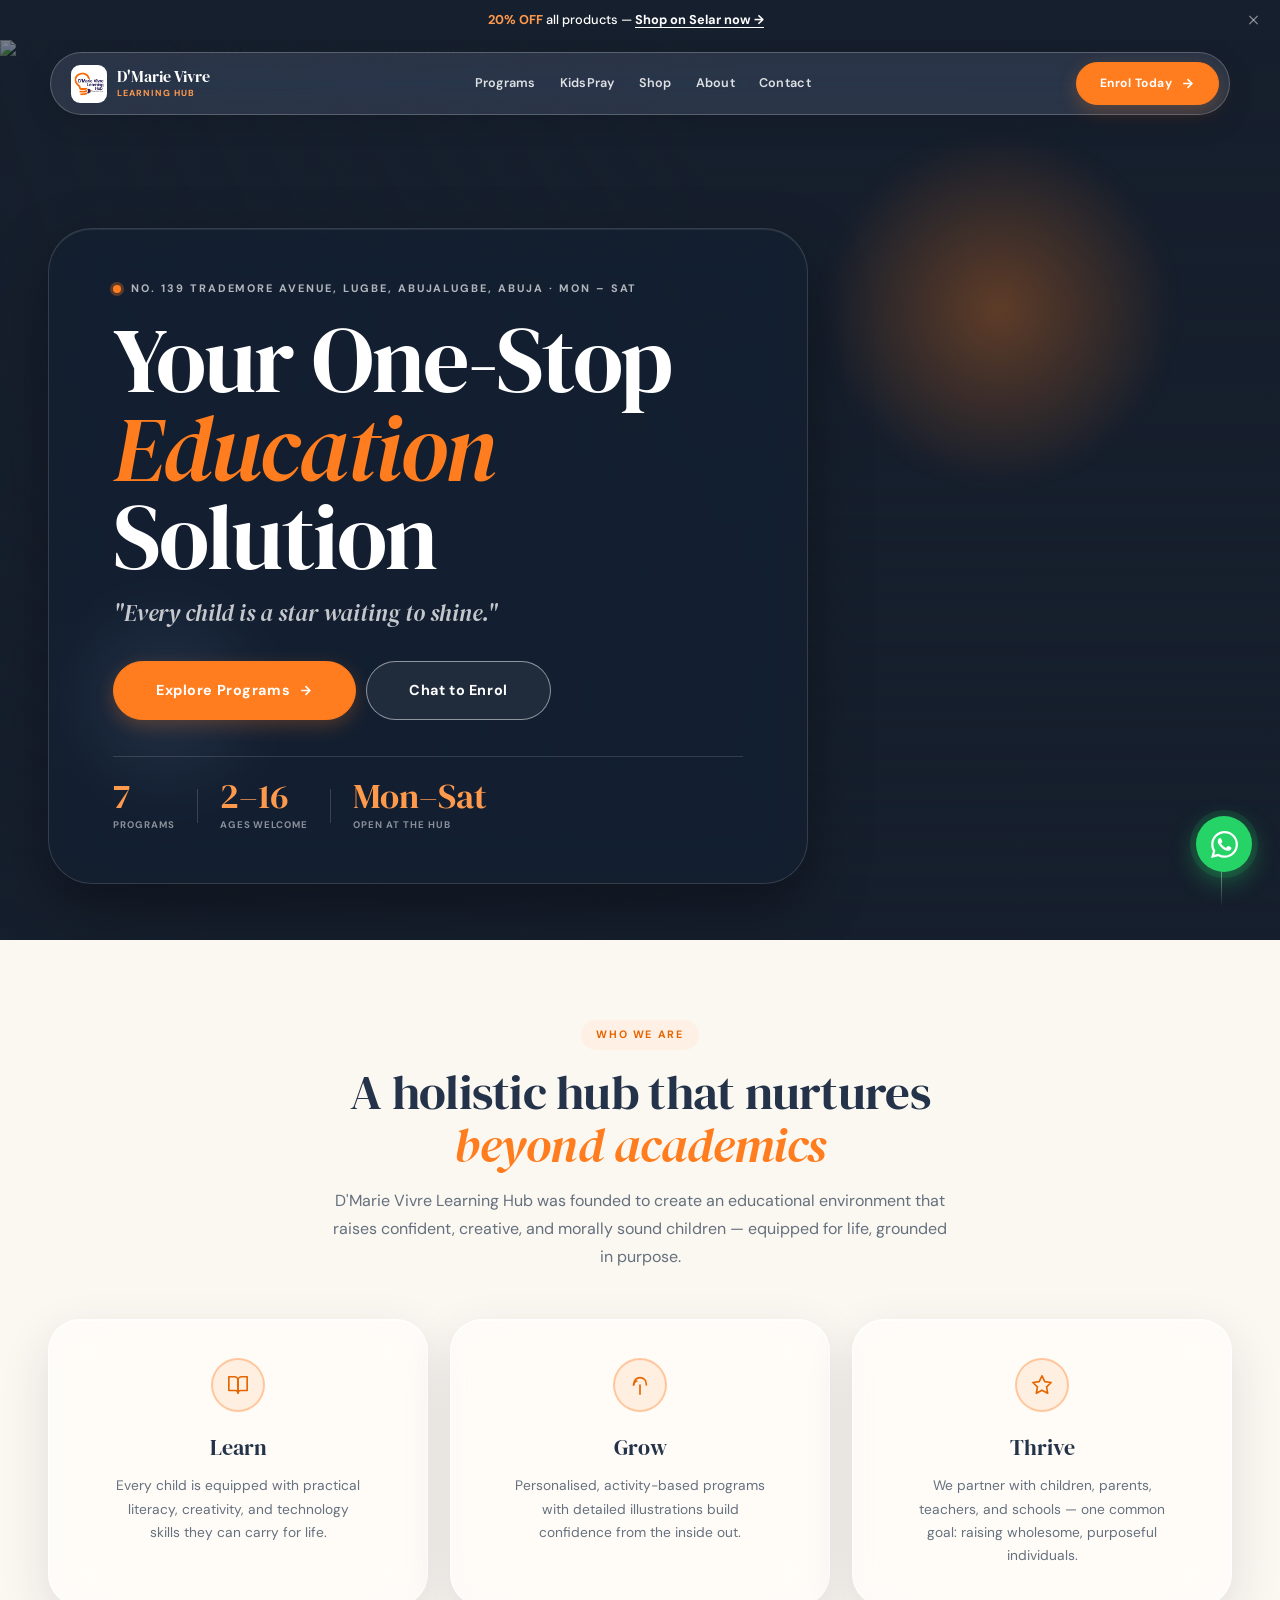
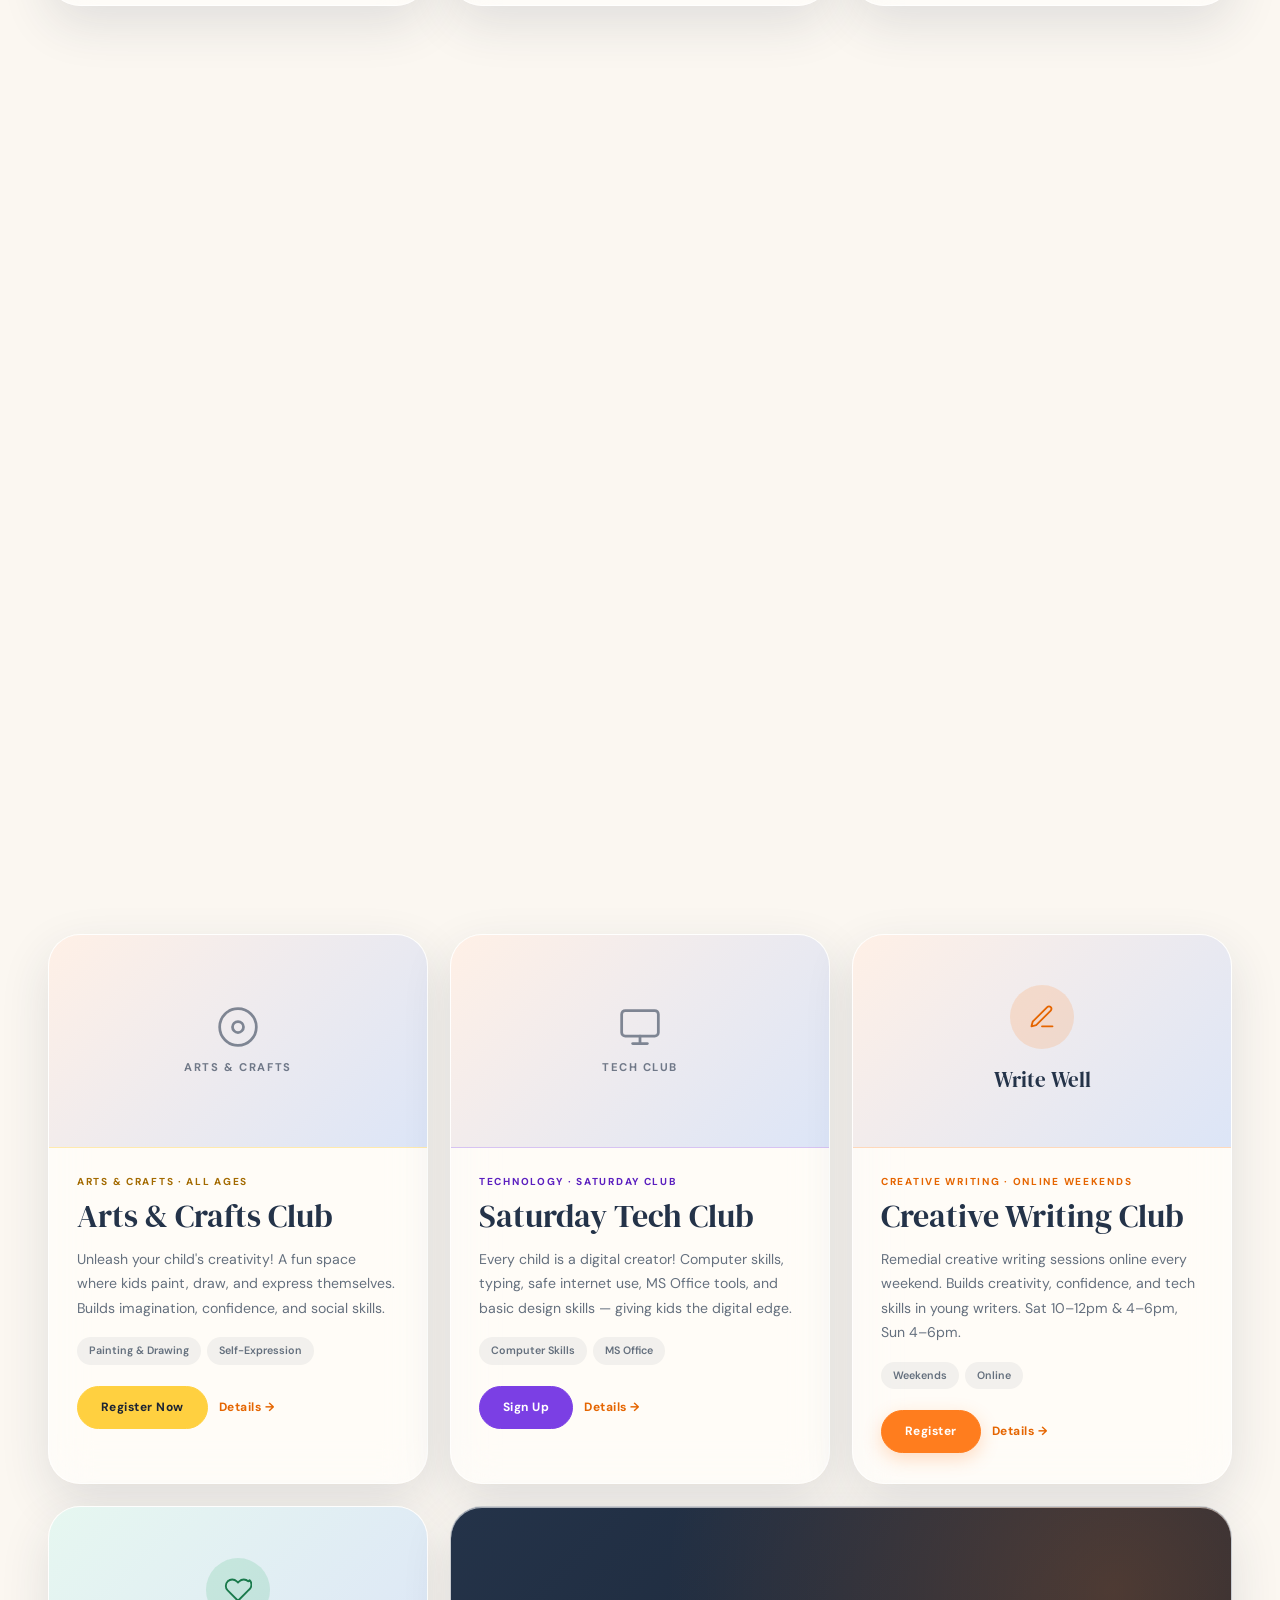
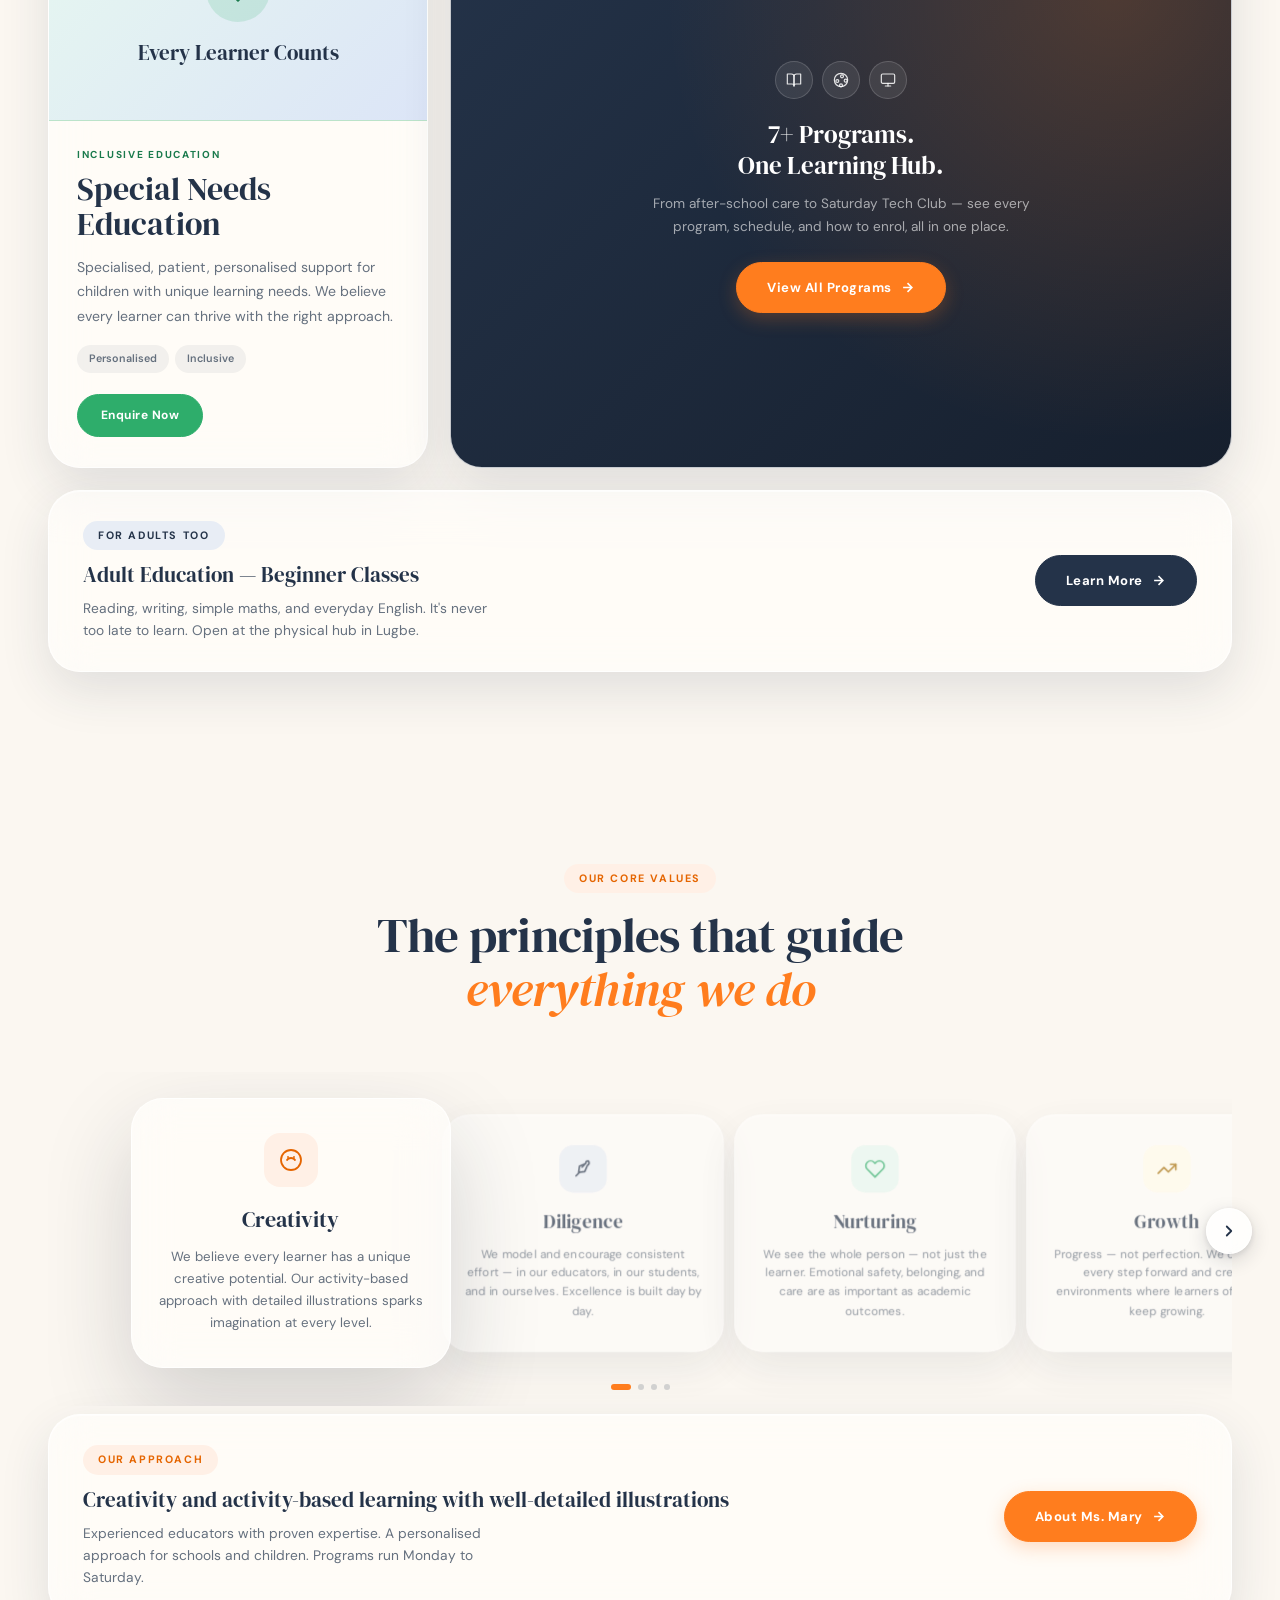
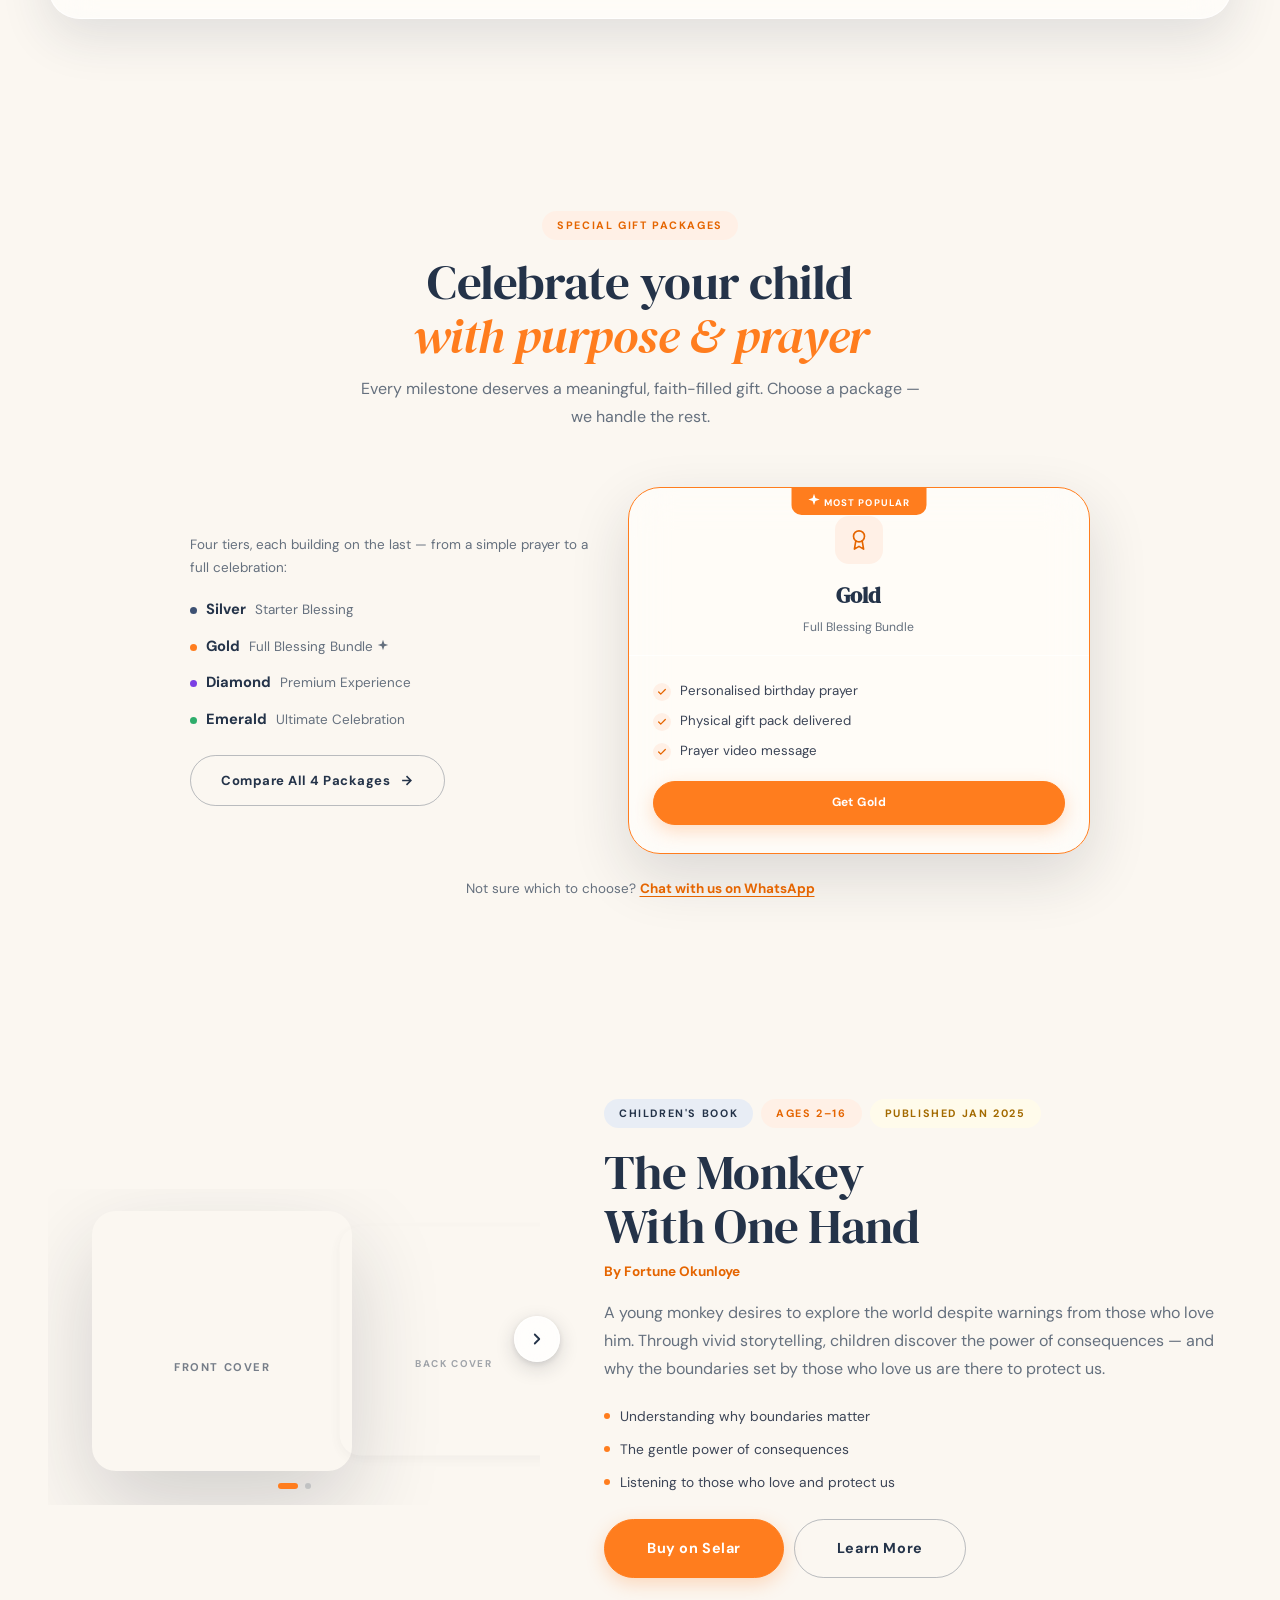
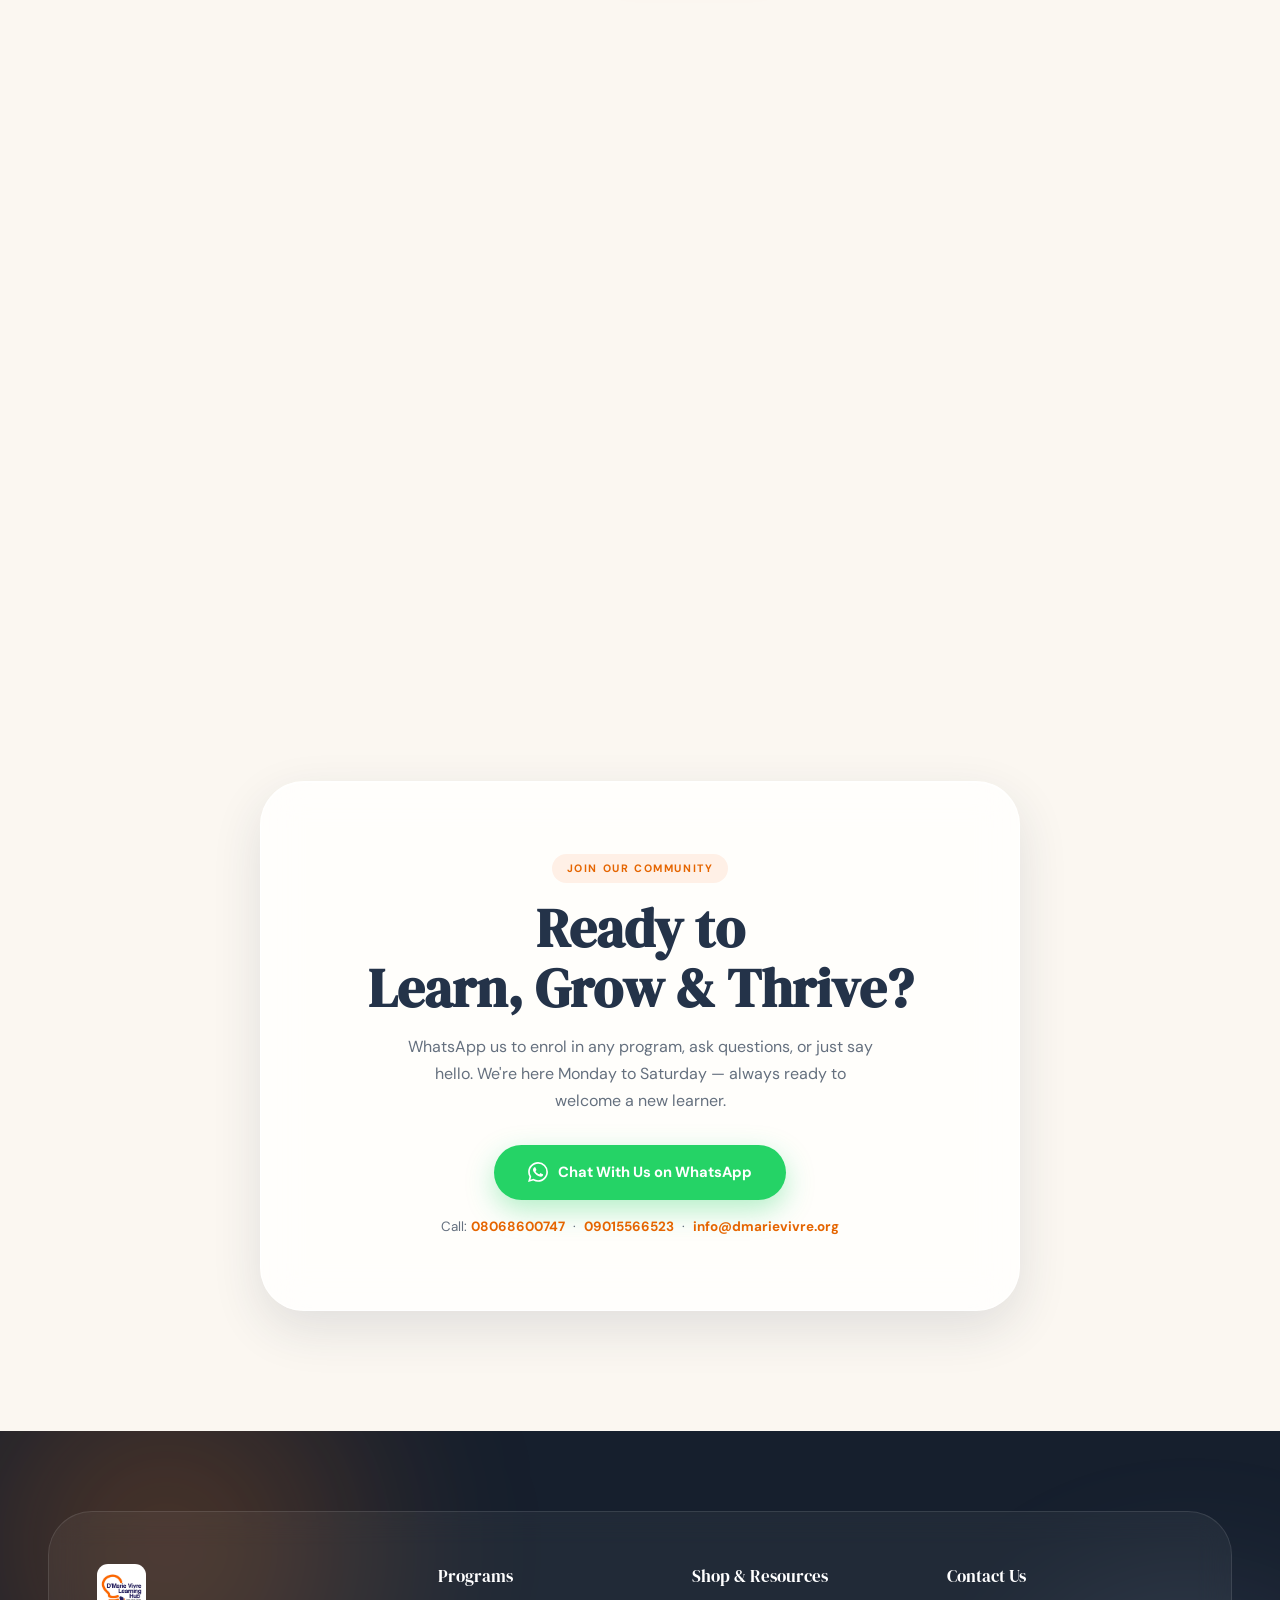
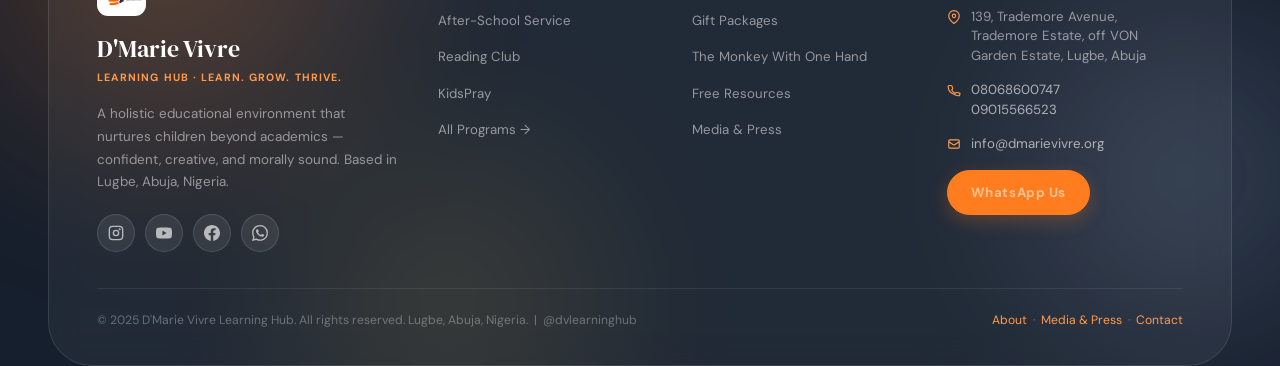
==== commit e487457a: "v1.6.0 — Fix hover/scroll/carousel bugs, book front/back carousel, new Fun Art page" ====
--- a/index.html
+++ b/index.html
@@ -63,6 +63,7 @@
   <a href="index.html">Home</a>
   <a href="learning-hub.html">Programs</a>
   <a href="kidspray.html">KidsPray</a>
+  <a href="kidspray-funart.html">Fun Art Event</a>
   <a href="shop.html">Shop</a>
   <a href="book.html">The Book</a>
   <a href="about.html">About Us</a>
@@ -471,11 +472,18 @@
   <div class="container">
     <div class="book-grid">
       <div class="reveal">
-        <div class="cover-stage">
-          <div class="cover-glow" aria-hidden="true"></div>
-          <div class="cover-frame" data-fallback="Book Cover">
-            <img src="https://dmarievivre.org/wp-content/uploads/2024/03/The-Monkey-With-One-Hand-Fortune-Okunloye-2.jpg" alt="The Monkey With One Hand book cover" loading="lazy"/>
-          </div>
+        <div class="carousel book-cover-carousel" data-carousel aria-label="Book cover — front and back">
+          <button class="carousel-arrow carousel-arrow-prev" aria-label="Previous"><svg viewBox="0 0 24 24"><path d="M15 18l-6-6 6-6"/></svg></button>
+          <div class="carousel-track" tabindex="0" role="region" aria-label="Front and back cover, swipeable">
+            <div class="carousel-card img-card book-cover-card" data-fallback="Front Cover">
+              <img src="https://dmarievivre.org/wp-content/uploads/2024/03/The-Monkey-With-One-Hand-Fortune-Okunloye-2.jpg" alt="The Monkey With One Hand — front cover" loading="lazy"/>
+            </div>
+            <div class="carousel-card img-card book-cover-card" data-fallback="Back Cover">
+              <img src="https://dmarievivre.org/wp-content/uploads/2024/03/The-Monkey-With-One-Hand-Fortune-Okunloye-2.jpg" alt="The Monkey With One Hand — back cover (placeholder — front cover shown until a back cover photo is available)" loading="lazy"/>
+            </div>
+          </div>
+          <button class="carousel-arrow carousel-arrow-next" aria-label="Next"><svg viewBox="0 0 24 24"><path d="M9 18l6-6-6-6"/></svg></button>
+          <div class="carousel-dots"></div>
         </div>
       </div>
       <div class="reveal reveal-d2">
--- a/assets/css/style.css
+++ b/assets/css/style.css
@@ -318,7 +318,12 @@
 .mobile-close{position:absolute;top:24px;right:24px;color:rgba(255,255,255,.55);background:rgba(255,255,255,.08);border:1px solid rgba(255,255,255,.15);border-radius:50%;width:42px;height:42px;display:flex;align-items:center;justify-content:center;cursor:pointer;-webkit-tap-highlight-color:transparent;z-index:2}
 .mobile-close svg{width:16px;height:16px}
 .mobile-close:hover{color:#fff;background:rgba(255,255,255,.16)}
-.mobile-wa-link{position:relative;z-index:1;margin-top:18px;background:rgba(37,211,102,.15);border:1px solid rgba(37,211,102,.35);border-radius:var(--r-pill);padding:11px 30px;color:#25D366 !important;font-size:.88rem !important;font-family:var(--font-body) !important;font-weight:700 !important;letter-spacing:.04em}
+.mobile-wa-link{
+  position:relative;z-index:1;margin-top:18px;display:inline-flex;align-items:center;justify-content:center;
+  white-space:nowrap;min-height:46px;box-sizing:border-box;
+  background:rgba(37,211,102,.15);border:1px solid rgba(37,211,102,.35);border-radius:var(--r-pill);
+  padding:11px 28px;color:#25D366 !important;font-size:.88rem !important;font-family:var(--font-body) !important;font-weight:700 !important;letter-spacing:.04em;
+}
 
 /* ════════════════════════════════════════════════════════════════════════
    HERO — photo + floating glass content panel
@@ -428,6 +433,9 @@
   display:flex;flex-direction:column;
 }
 .prog-card:hover{transform:translateY(-7px);box-shadow:var(--s-xl);background:var(--glass-bg-strong)}
+.prog-card-cta:hover{
+  background:linear-gradient(135deg,var(--navy) 0%,var(--navy-deep) 100%);
+}
 .prog-card-wide{grid-column:span 2}
 .prog-card-wide .prog-img{min-height:280px}
 .prog-card-wide .prog-inner{display:grid;grid-template-columns:1.2fr 1fr}
@@ -1338,17 +1346,17 @@
    ════════════════════════════════════════════════════════════════════════ */
 .carousel{position:relative}
 .carousel-track{
-  display:flex;overflow-x:auto;scroll-snap-type:x mandatory;-webkit-overflow-scrolling:touch;
-  padding:26px 6% 38px;scrollbar-width:none;scroll-padding:0 6%;
+  display:flex;overflow-x:auto;scroll-snap-type:x proximity;-webkit-overflow-scrolling:touch;touch-action:pan-x;
+  padding:26px 7% 38px;scrollbar-width:none;scroll-padding:0 7%;
 }
 .carousel-track::-webkit-scrollbar{display:none}
 .carousel-card{
   flex:0 0 auto;width:min(82vw,320px);scroll-snap-align:center;position:relative;
-  opacity:.5;transform:scale(.86);z-index:1;
+  opacity:.68;transform:scale(.88);z-index:1;
   transition:transform .45s var(--ease-soft),opacity .45s var(--ease-soft);
   cursor:pointer;
 }
-.carousel-card:not(:first-child){margin-left:-46px}
+.carousel-card:not(:first-child){margin-left:-28px}
 .carousel-card.is-active{opacity:1;transform:scale(1);z-index:5;cursor:default}
 .carousel-card.is-active .value-card,
 .carousel-card.is-active .glass-card{box-shadow:var(--s-xl)}
@@ -1356,14 +1364,14 @@
 .carousel-arrow{
   position:absolute;top:50%;transform:translateY(-50%);width:46px;height:46px;border-radius:50%;
   background:var(--glass-bg-strong);-webkit-backdrop-filter:var(--glass-blur);backdrop-filter:var(--glass-blur);
-  border:1px solid var(--glass-border);box-shadow:var(--glass-shadow);
-  display:flex;align-items:center;justify-content:center;z-index:8;color:var(--navy);
+  border:1px solid var(--glass-border);box-shadow:0 6px 20px rgba(22,31,45,.16),0 2px 6px rgba(22,31,45,.1);
+  display:flex;align-items:center;justify-content:center;z-index:9;color:var(--navy);
   transition:all var(--t-fast) var(--ease);-webkit-tap-highlight-color:transparent;
 }
 .carousel-arrow:hover{background:#fff;transform:translateY(-50%) scale(1.06)}
 .carousel-arrow svg{width:18px;height:18px;stroke:currentColor;fill:none;stroke-width:2.4;stroke-linecap:round;stroke-linejoin:round}
-.carousel-arrow-prev{left:-6px}
-.carousel-arrow-next{right:-6px}
+.carousel-arrow-prev{left:-20px}
+.carousel-arrow-next{right:-20px}
 .carousel-arrow[disabled]{opacity:0;pointer-events:none}
 .carousel.no-scroll-needed .carousel-arrow,
 .carousel.no-scroll-needed .carousel-dots{display:none}
@@ -1371,6 +1379,11 @@
 .carousel.no-scroll-needed .carousel-card{opacity:1;transform:scale(1);cursor:default}
 .carousel.no-scroll-needed .carousel-card:not(:first-child){margin-left:0}
 
+@media(max-width:600px){
+  .carousel-arrow-prev{left:-4px}
+  .carousel-arrow-next{right:-4px}
+}
+
 /* Dark variant for arrows sitting over a navy band */
 .carousel-dark .carousel-arrow{
   background:var(--glass-dark-bg);-webkit-backdrop-filter:var(--glass-dark-blur);backdrop-filter:var(--glass-dark-blur);
@@ -1418,34 +1431,8 @@
 .pkg-popular .spark,.pkg-popular svg{width:13px;height:13px}
 
 /* ════════════════════════════════════════════════════════════════════════
-   BOOK COVER — premium "floating cover" presentation
-   Designed to look excellent with any cover photography dropped in — crops
-   intelligently via object-fit, frames with a soft mat + layered shadow for
-   genuine depth, and intentionally avoids any literal device/phone styling.
-   ════════════════════════════════════════════════════════════════════════ */
-.cover-stage{position:relative;display:flex;align-items:center;justify-content:center;padding:8px}
-.cover-frame{
-  position:relative;width:min(100%,clamp(260px,26vw,400px));aspect-ratio:3/4;border-radius:var(--r-lg);overflow:hidden;
-  background:linear-gradient(150deg,#fff 0%,#F4EFE6 100%);
-  box-shadow:0 2px 4px rgba(22,31,45,.06),0 14px 28px -6px rgba(22,31,45,.22),0 30px 60px -18px rgba(22,31,45,.28);
-  transform:rotate(-1.4deg);transition:transform .5s var(--ease-soft);
-}
-.cover-frame:hover{transform:rotate(0deg) scale(1.015)}
-.cover-frame img{width:100%;height:100%;object-fit:cover;object-position:center 42%;display:block}
-/* A second, fainter "page" peeking from behind — quick implied depth without
-   needing multiple real photos */
-.cover-stage::before{
-  content:'';position:absolute;width:min(92%,clamp(238px,24vw,368px));aspect-ratio:3/4;
-  background:linear-gradient(150deg,#fff 0%,#EDE6D8 100%);border-radius:var(--r-lg);
-  transform:rotate(4deg) translateY(6px);box-shadow:0 10px 24px -10px rgba(22,31,45,.18);z-index:0;
-}
-.cover-frame{z-index:1}
-.cover-glow{position:absolute;inset:-30px;background:radial-gradient(ellipse at center,rgba(255,125,30,.16) 0%,transparent 68%);pointer-events:none;z-index:0}
-
-@media(max-width:560px){
-  .cover-frame{width:min(78vw,260px)}
-  .cover-stage::before{width:min(72vw,240px)}
-}
+   (Book cover presentation now lives in the BOOK COVER CAROUSEL block below)
+   ════════════════════════════════════════════════════════════════════════ */
 
 /* ════════════════════════════════════════════════════════════════════════
    PROGRAM GRID — closing CTA tile (desktop bookend)
@@ -1470,3 +1457,42 @@
 .prog-cta-dot svg{width:16px;height:16px;stroke-width:1.8}
 .prog-cta-title{font-family:var(--font-display);font-size:1.55rem;color:#fff;line-height:1.25;margin-bottom:11px;font-weight:400}
 .prog-cta-desc{font-size:.85rem;color:rgba(255,255,255,.6);line-height:1.7;margin-bottom:24px}
+
+/* ════════════════════════════════════════════════════════════════════════
+   BOOK COVER CAROUSEL — front + back cover, swipeable
+   Reuses the shared carousel component (img-card variant) at a portrait
+   book-cover size. Always built for 2 slides (front, back) — when a real
+   back-cover photo isn't available yet, repeat the front-cover image as a
+   placeholder in the 2nd slot so the carousel UI is ready the moment a real
+   photo exists; nothing else needs to change but the one image src.
+   ════════════════════════════════════════════════════════════════════════ */
+.book-cover-carousel .carousel-track{padding:22px 9% 34px}
+.book-cover-card{
+  width:min(66vw,260px) !important;aspect-ratio:3/4;border-radius:var(--r-lg);
+  box-shadow:0 2px 4px rgba(22,31,45,.06),0 14px 28px -6px rgba(22,31,45,.22),0 30px 60px -18px rgba(22,31,45,.28);
+}
+.book-cover-card img{object-position:center 42%}
+.book-cover-carousel.no-scroll-needed .carousel-track{padding:22px 0 6px}
+
+/* ════════════════════════════════════════════════════════════════════════
+   EVENT YEAR PANELS — KidsPray Fun Art page
+   Reuses existing tab-nav/tab-btn/tab-panel, prog-meta-chip, and carousel
+   components; only a small status-badge treatment is new here.
+   ════════════════════════════════════════════════════════════════════════ */
+.event-badge{
+  display:inline-flex;align-items:center;gap:6px;font-size:.68rem;font-weight:700;letter-spacing:.1em;text-transform:uppercase;
+  padding:7px 14px;border-radius:var(--r-pill);margin-bottom:16px;
+}
+.event-badge-past{background:rgba(36,51,73,.08);color:var(--ink-mid)}
+.event-badge-upcoming{background:var(--green-pale);color:#1A7A4C}
+.event-badge-dot{width:6px;height:6px;border-radius:50%;background:currentColor;flex-shrink:0}
+
+.event-panel-grid{display:grid;grid-template-columns:1fr 1fr;gap:56px;align-items:start;margin-bottom:44px}
+@media(max-width:900px){.event-panel-grid{grid-template-columns:1fr;gap:32px}}
+
+.event-reg-table{margin-top:18px}
+.event-reg-row{display:flex;justify-content:space-between;align-items:center;padding:13px 0;border-bottom:1px solid var(--glass-border);font-size:.86rem}
+.event-reg-row:last-child{border-bottom:none}
+.event-reg-label{color:var(--ink-soft)}
+.event-reg-price{font-weight:700;color:var(--navy)}
+.event-reg-price.closed{color:var(--ink-muted);text-decoration:line-through;font-weight:600}
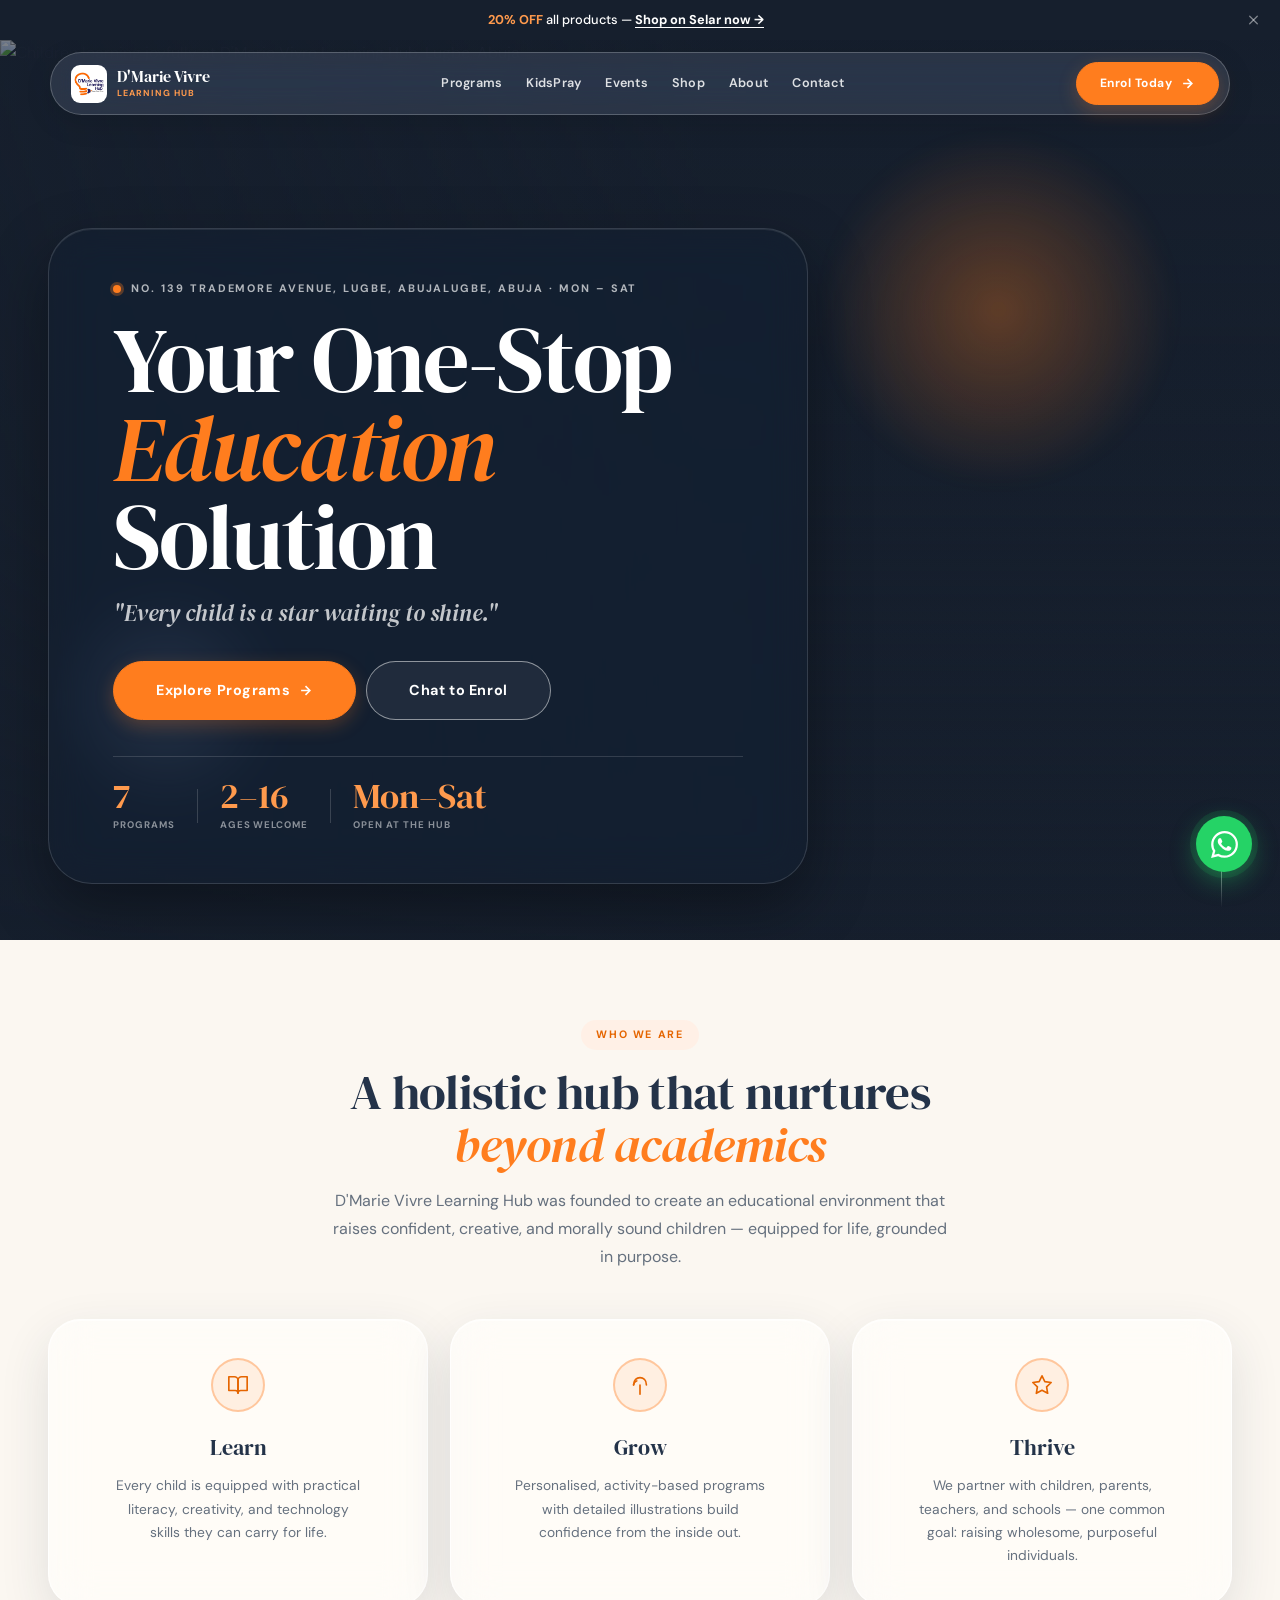
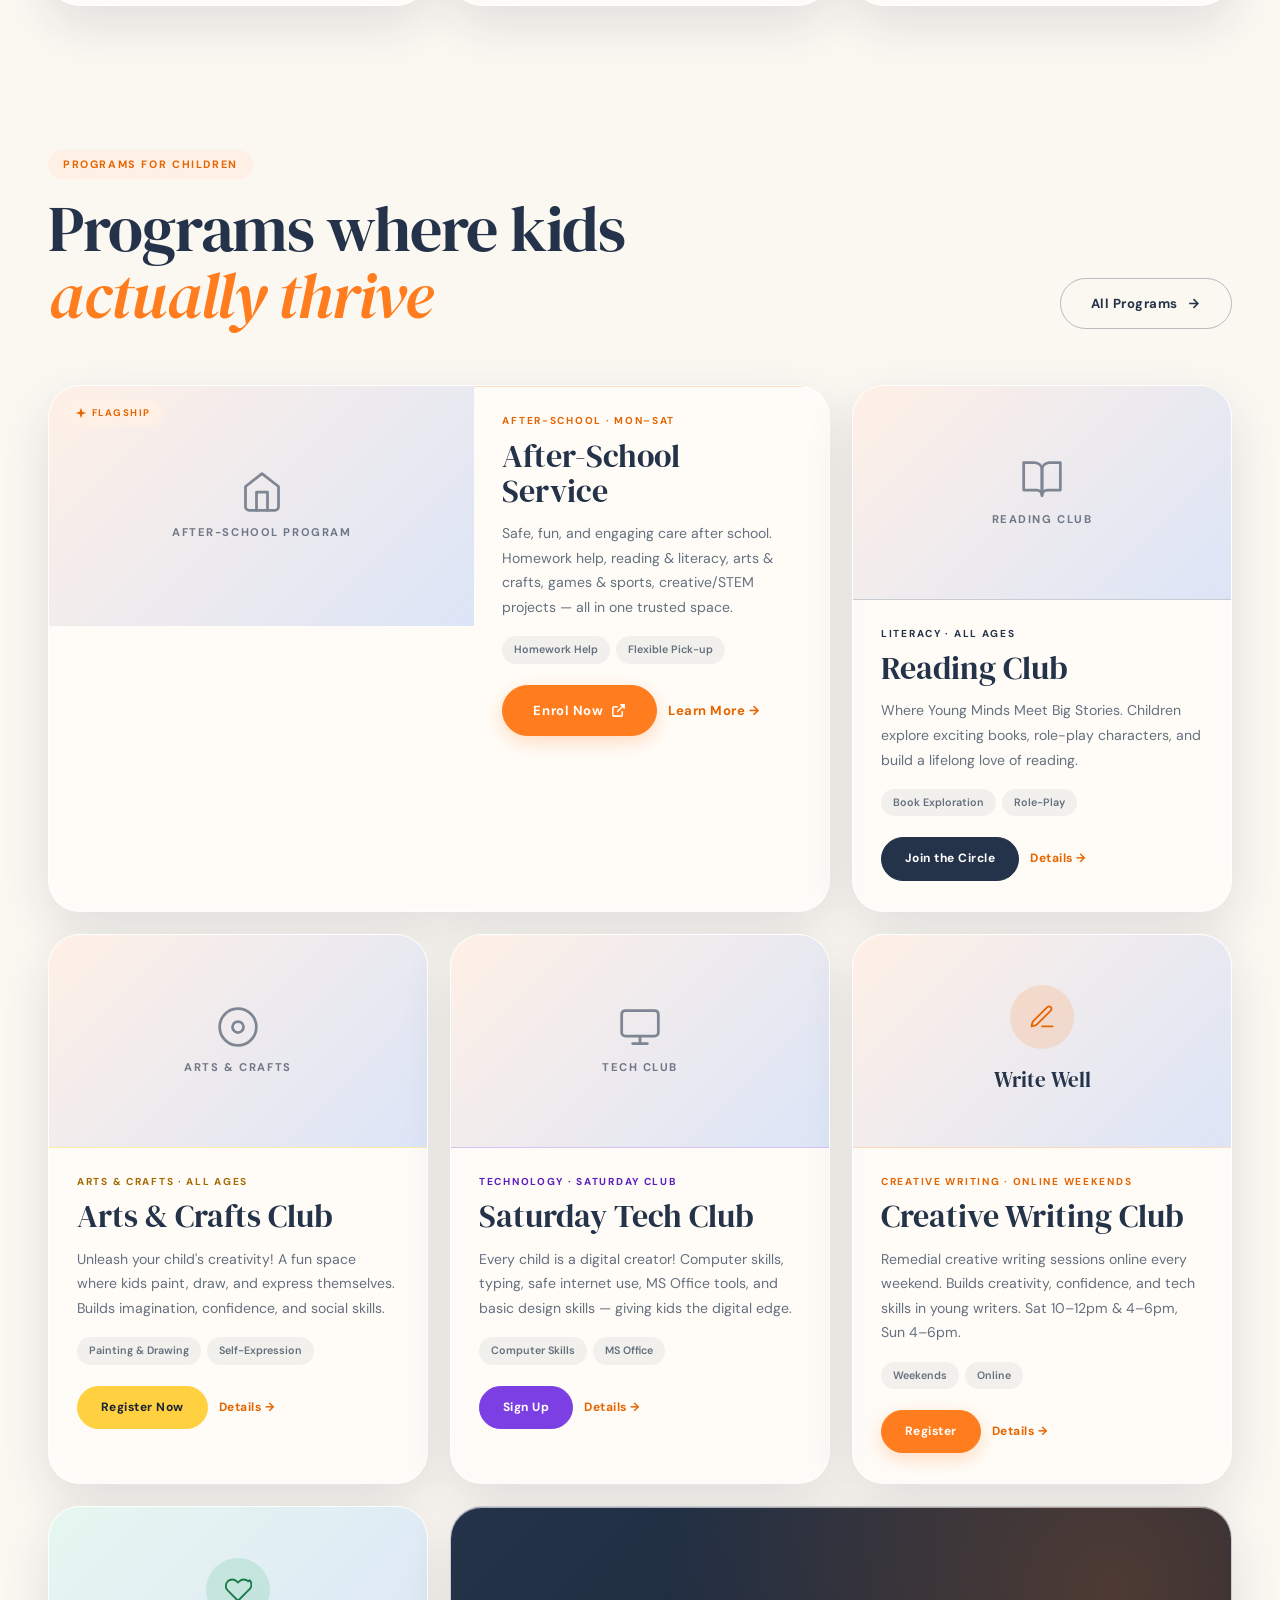
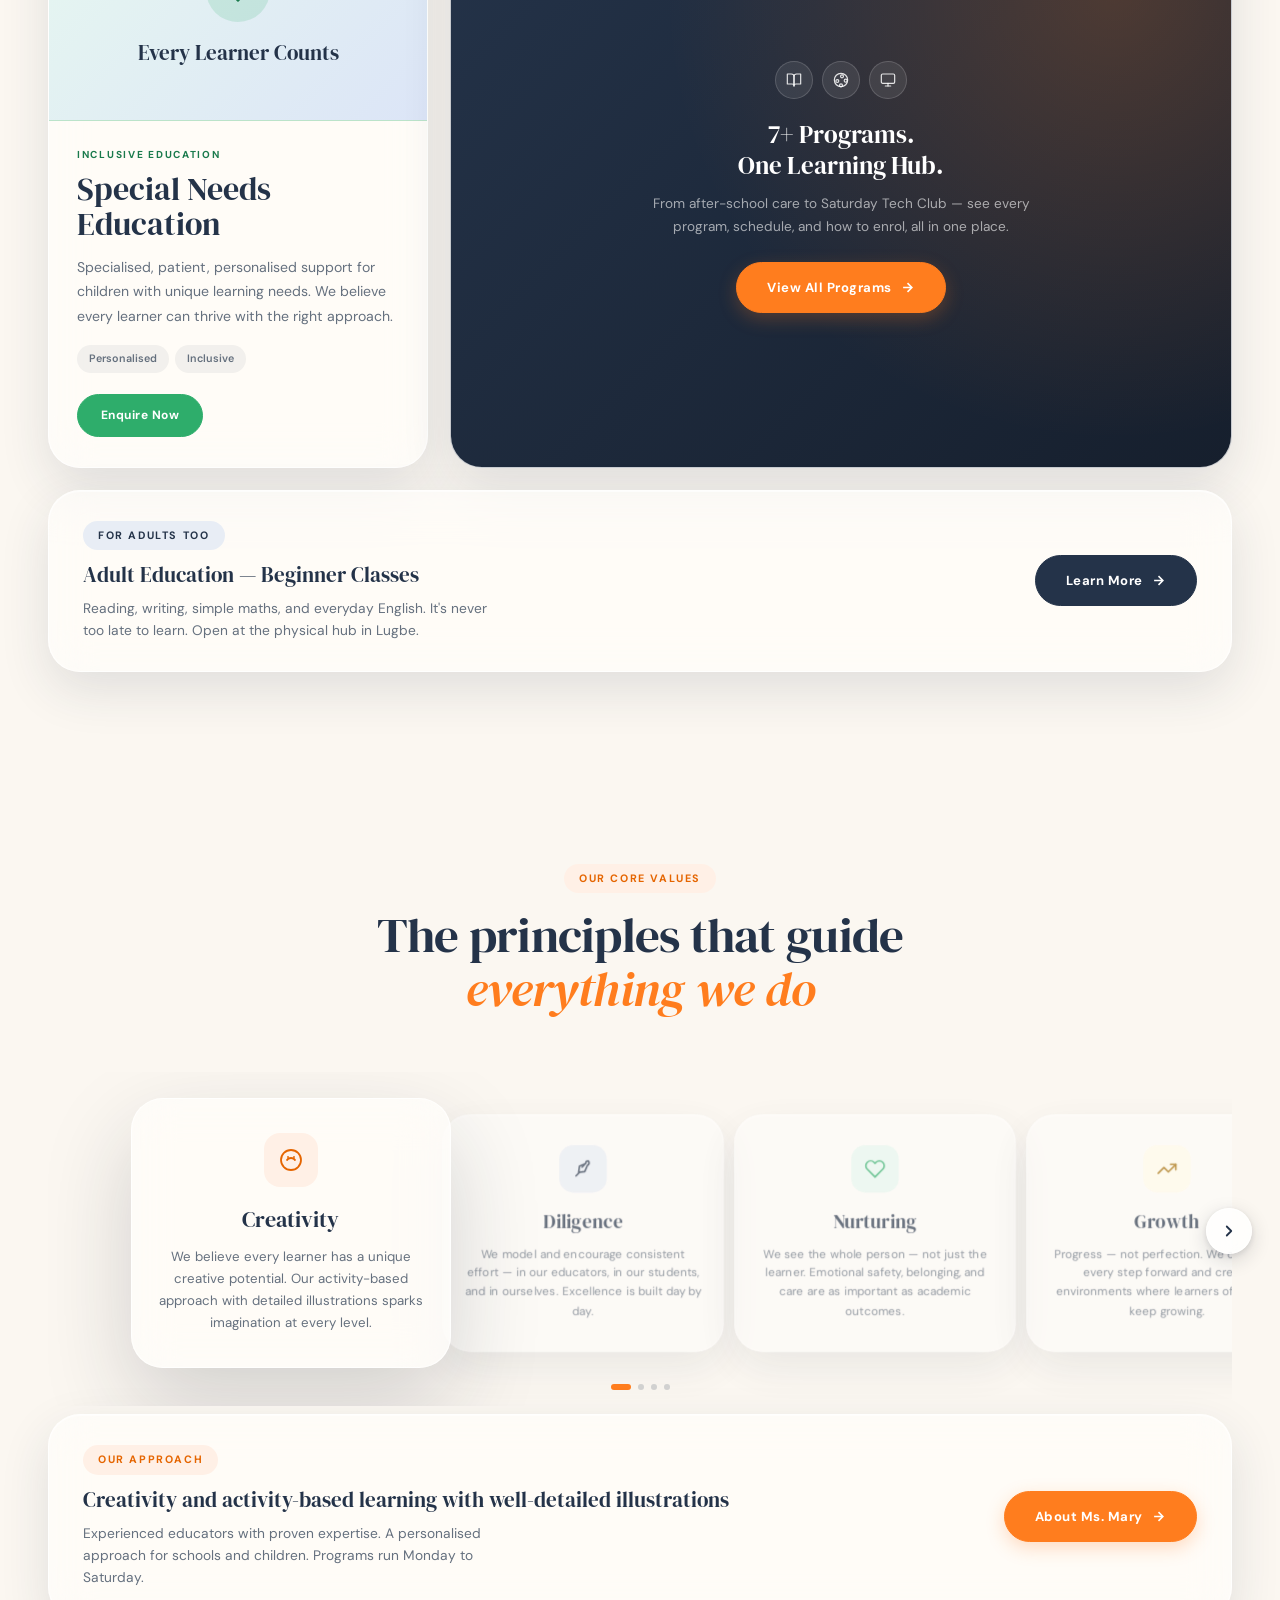
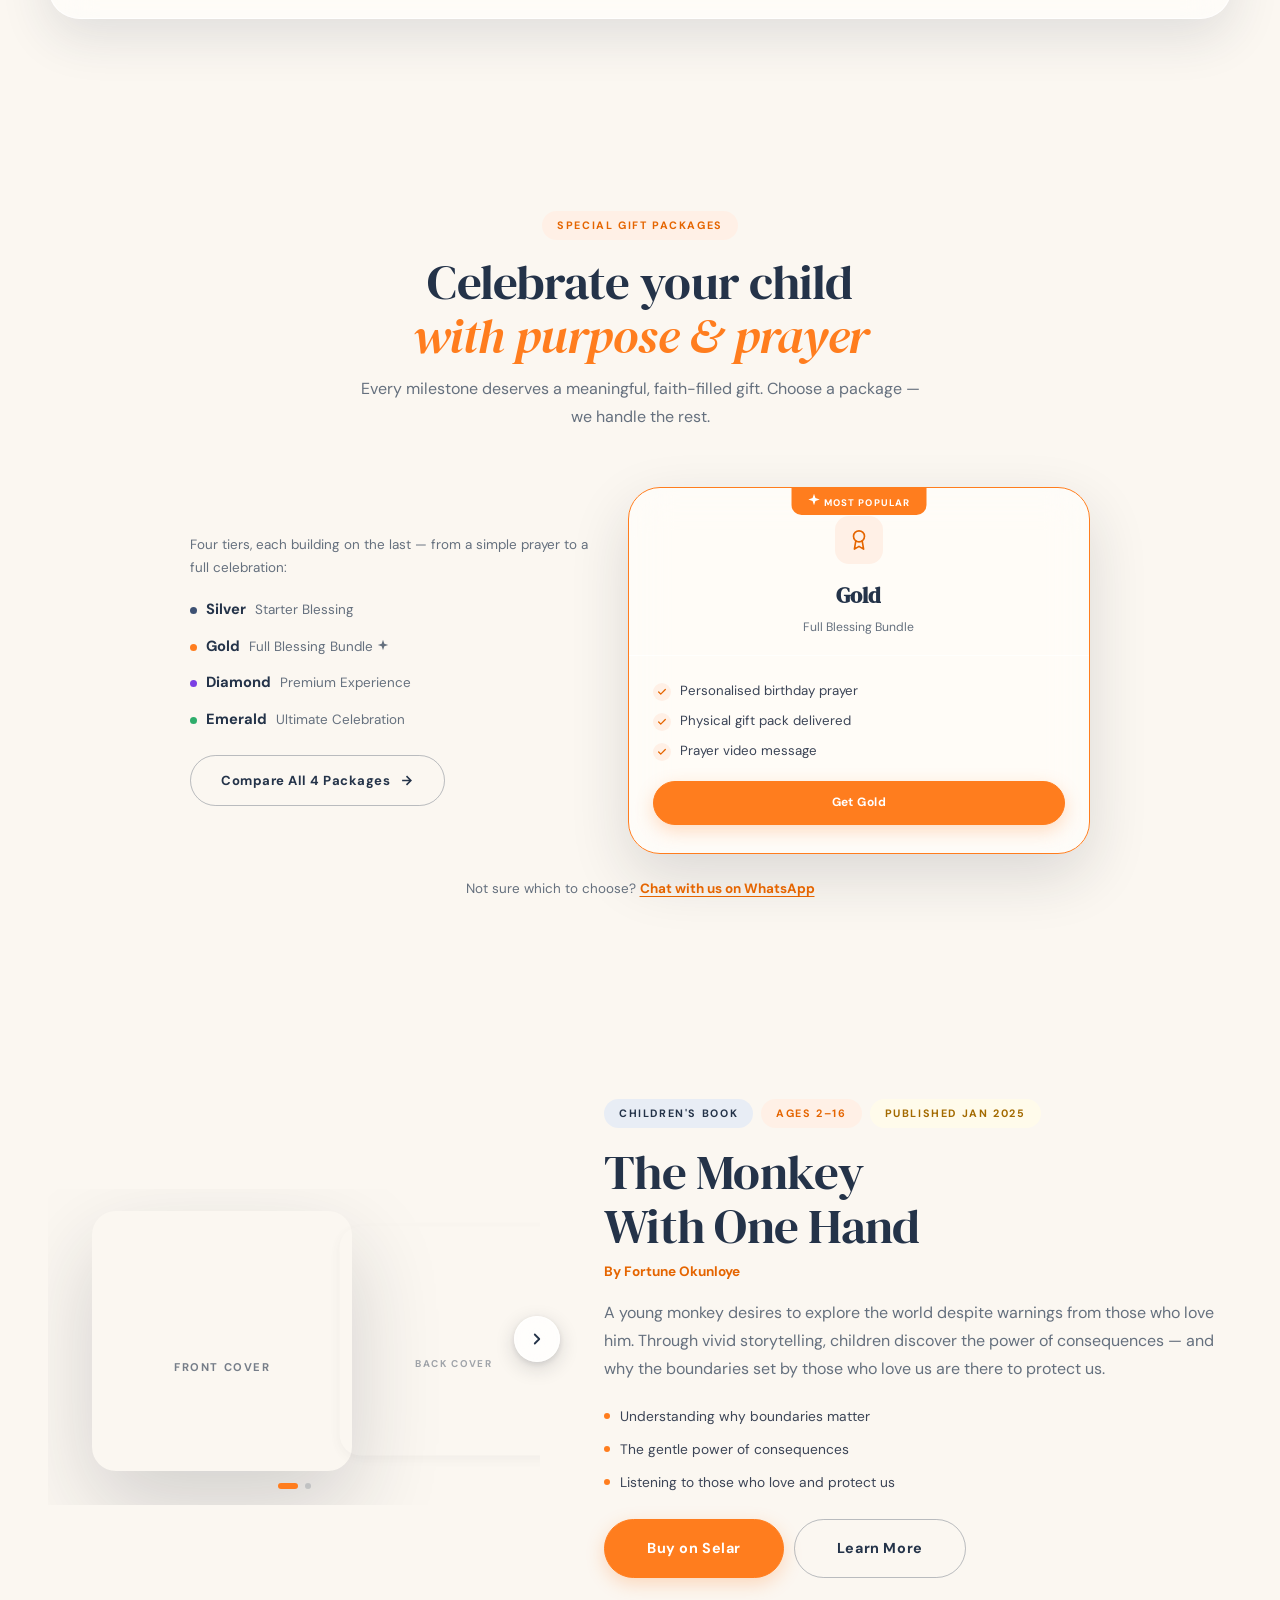
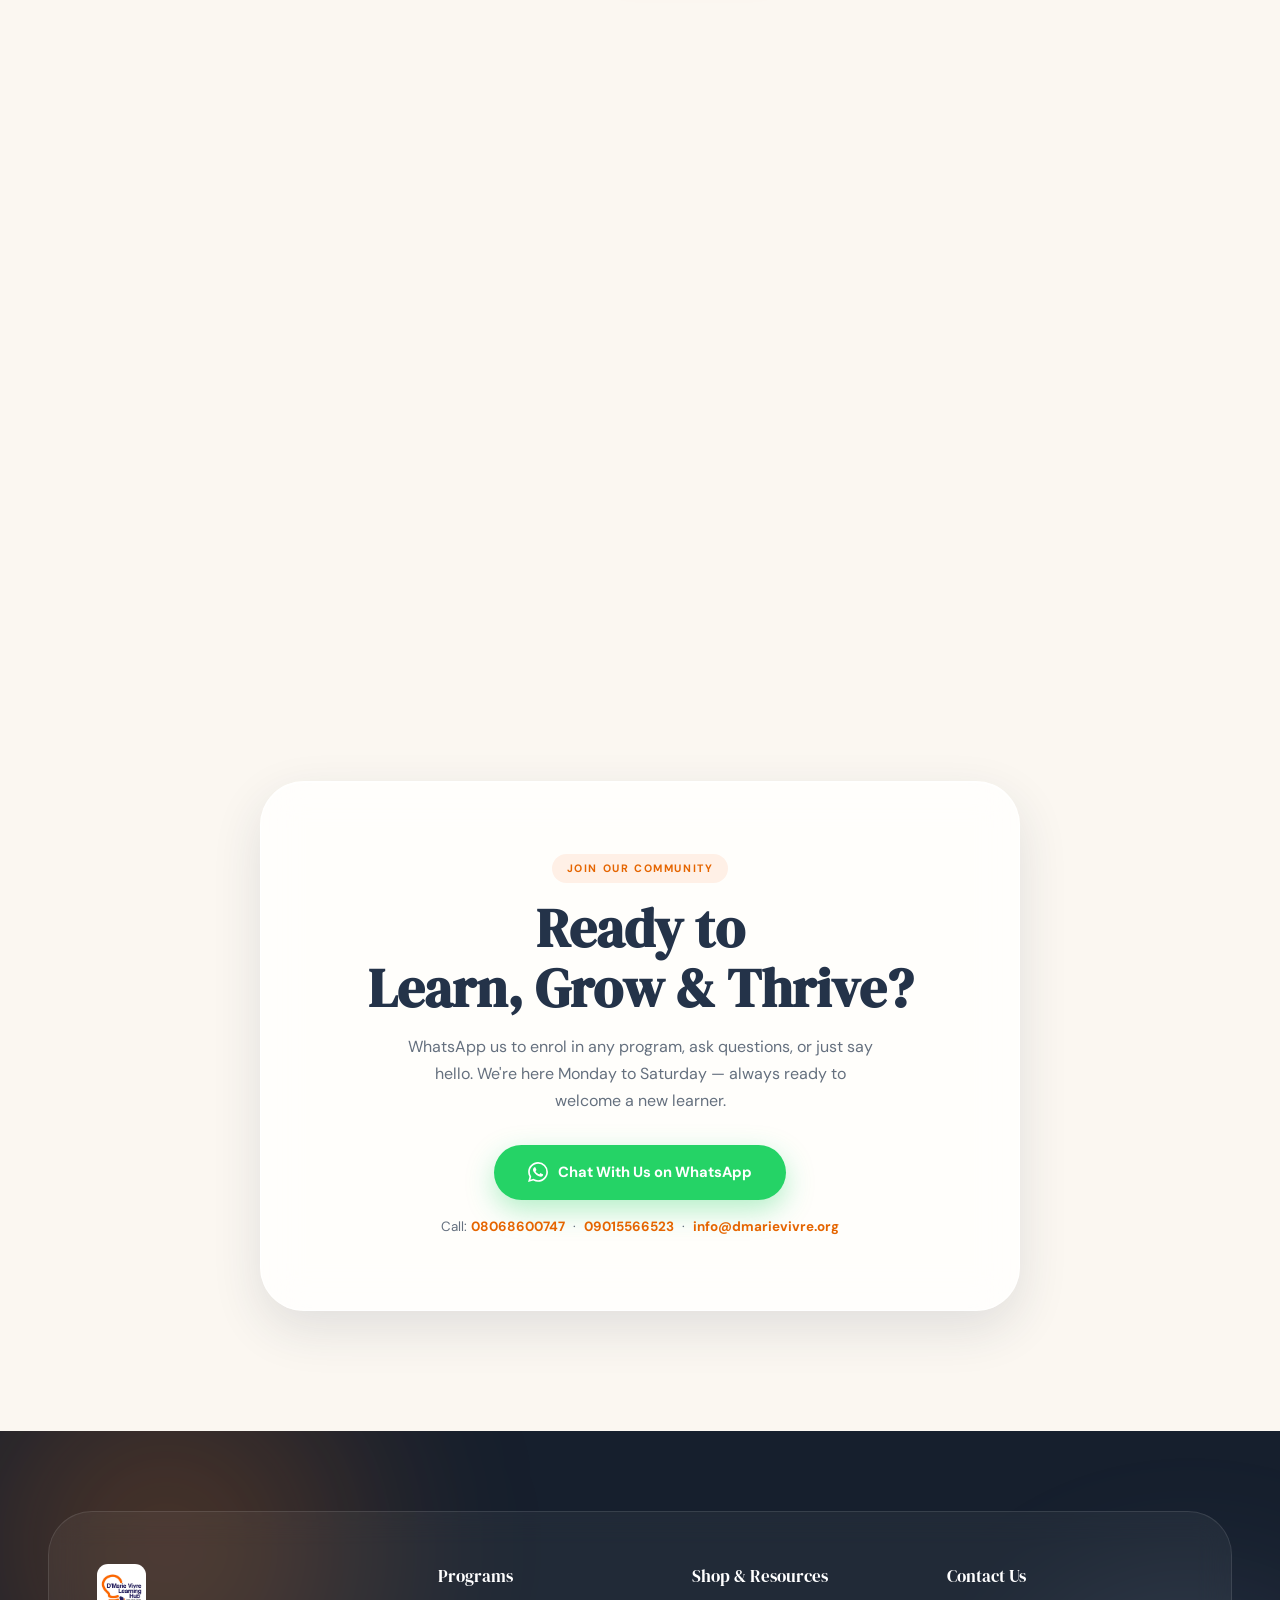
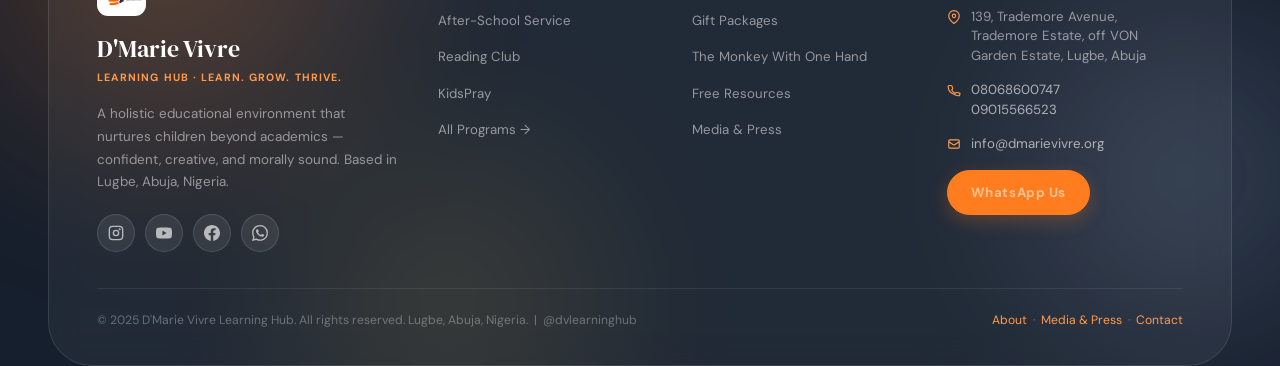
==== commit e38d5675: "v1.7.0 — Fix hover/scroll/carousel bugs, book front/back carousel, new Fun Art page html" ====
--- a/index.html
+++ b/index.html
@@ -2,7 +2,7 @@
 <html lang="en">
 <head>
 <meta charset="UTF-8"/>
-<meta name="viewport" content="width=device-width, initial-scale=1.0, maximum-scale=5.0"/>
+<meta name="viewport" content="width=device-width, initial-scale=1.0"/>
 <meta name="description" content="D'Marie Vivre Learning Hub — Your one-stop education solution in Lugbe, Abuja. After-school, reading, creative writing, tech club, arts & crafts, and special needs support. Learn. Grow. Thrive."/>
 <meta name="keywords" content="children education Abuja, afterschool Abuja, creative writing kids Abuja, reading club Abuja, tech club kids Nigeria, arts crafts children Abuja, D'Marie Vivre Learning Hub, kids learning Lugbe Abuja"/>
 <meta property="og:title" content="D'Marie Vivre Learning Hub | Learn. Grow. Thrive. — Abuja"/>
@@ -42,6 +42,7 @@
     <div class="nav-links">
       <a href="learning-hub.html">Programs</a>
       <a href="kidspray.html">KidsPray</a>
+      <a href="funart.html">Events</a>
       <a href="shop.html">Shop</a>
       <a href="about.html">About</a>
       <a href="contact.html">Contact</a>
@@ -63,9 +64,8 @@
   <a href="index.html">Home</a>
   <a href="learning-hub.html">Programs</a>
   <a href="kidspray.html">KidsPray</a>
-  <a href="kidspray-funart.html">Fun Art Event</a>
+  <a href="funart.html">Events</a>
   <a href="shop.html">Shop</a>
-  <a href="book.html">The Book</a>
   <a href="about.html">About Us</a>
   <a href="media.html">Media &amp; Press</a>
   <a href="contact.html">Contact</a>
--- a/assets/css/style.css
+++ b/assets/css/style.css
@@ -1062,6 +1062,7 @@
     --glass-dark-blur: blur(11px) saturate(150%);
   }
   .aurora-blob{filter:blur(46px)}
+  .aurora{position:absolute;inset:auto 0 auto 0;top:0;height:100vh;max-height:900px}
   .aurora-blob.b4{display:none}
   .nav{-webkit-backdrop-filter:blur(14px) saturate(160%);backdrop-filter:blur(14px) saturate(160%)}
 }
@@ -1487,8 +1488,6 @@
 .event-badge-upcoming{background:var(--green-pale);color:#1A7A4C}
 .event-badge-dot{width:6px;height:6px;border-radius:50%;background:currentColor;flex-shrink:0}
 
-.event-panel-grid{display:grid;grid-template-columns:1fr 1fr;gap:56px;align-items:start;margin-bottom:44px}
-@media(max-width:900px){.event-panel-grid{grid-template-columns:1fr;gap:32px}}
 
 .event-reg-table{margin-top:18px}
 .event-reg-row{display:flex;justify-content:space-between;align-items:center;padding:13px 0;border-bottom:1px solid var(--glass-border);font-size:.86rem}
@@ -1496,3 +1495,24 @@
 .event-reg-label{color:var(--ink-soft)}
 .event-reg-price{font-weight:700;color:var(--navy)}
 .event-reg-price.closed{color:var(--ink-muted);text-decoration:line-through;font-weight:600}
+
+/* ════════════════════════════════════════════════════════════════════════
+   EVENT FEATURE BANNER — image + content, used to make Fun Art prominent
+   on the KidsPray page (not just a text-only panel)
+   ════════════════════════════════════════════════════════════════════════ */
+.event-feature-banner{
+  display:grid;grid-template-columns:.9fr 1.1fr;gap:0;align-items:stretch;
+  background:var(--glass-bg);-webkit-backdrop-filter:var(--glass-blur);backdrop-filter:var(--glass-blur);
+  border:1px solid var(--glass-border);border-radius:var(--r-xl);box-shadow:var(--glass-shadow);overflow:hidden;
+}
+.event-feature-img{position:relative;min-height:220px}
+.event-feature-img img{width:100%;height:100%;object-fit:cover;display:block}
+.event-feature-body{padding:36px 38px;display:flex;flex-direction:column;justify-content:center}
+.event-feature-body h4{font-family:var(--font-display);font-size:1.5rem;color:var(--navy);margin-bottom:10px;font-weight:400}
+.event-feature-body p{font-size:.88rem;color:var(--ink-soft);line-height:1.75;margin-bottom:20px;max-width:440px}
+
+@media(max-width:760px){
+  .event-feature-banner{grid-template-columns:1fr}
+  .event-feature-img{min-height:180px}
+  .event-feature-body{padding:28px 26px}
+}
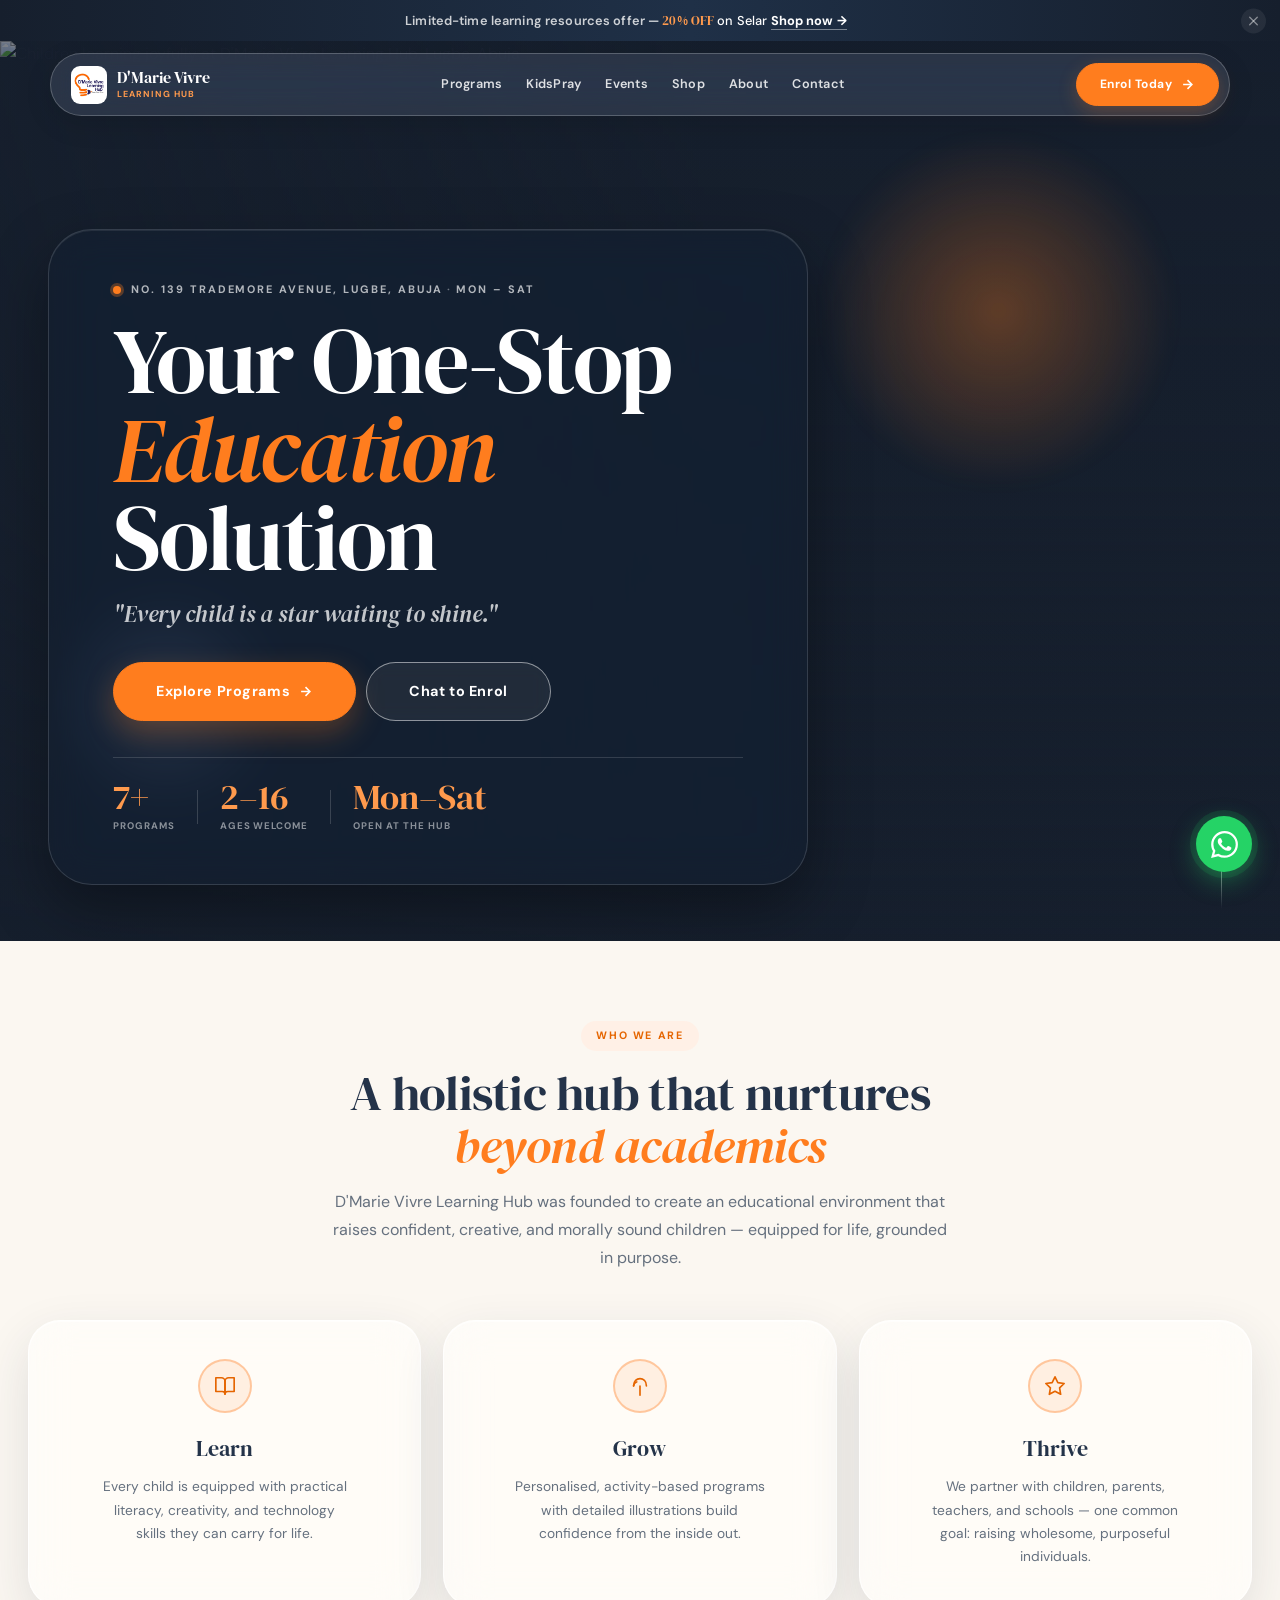
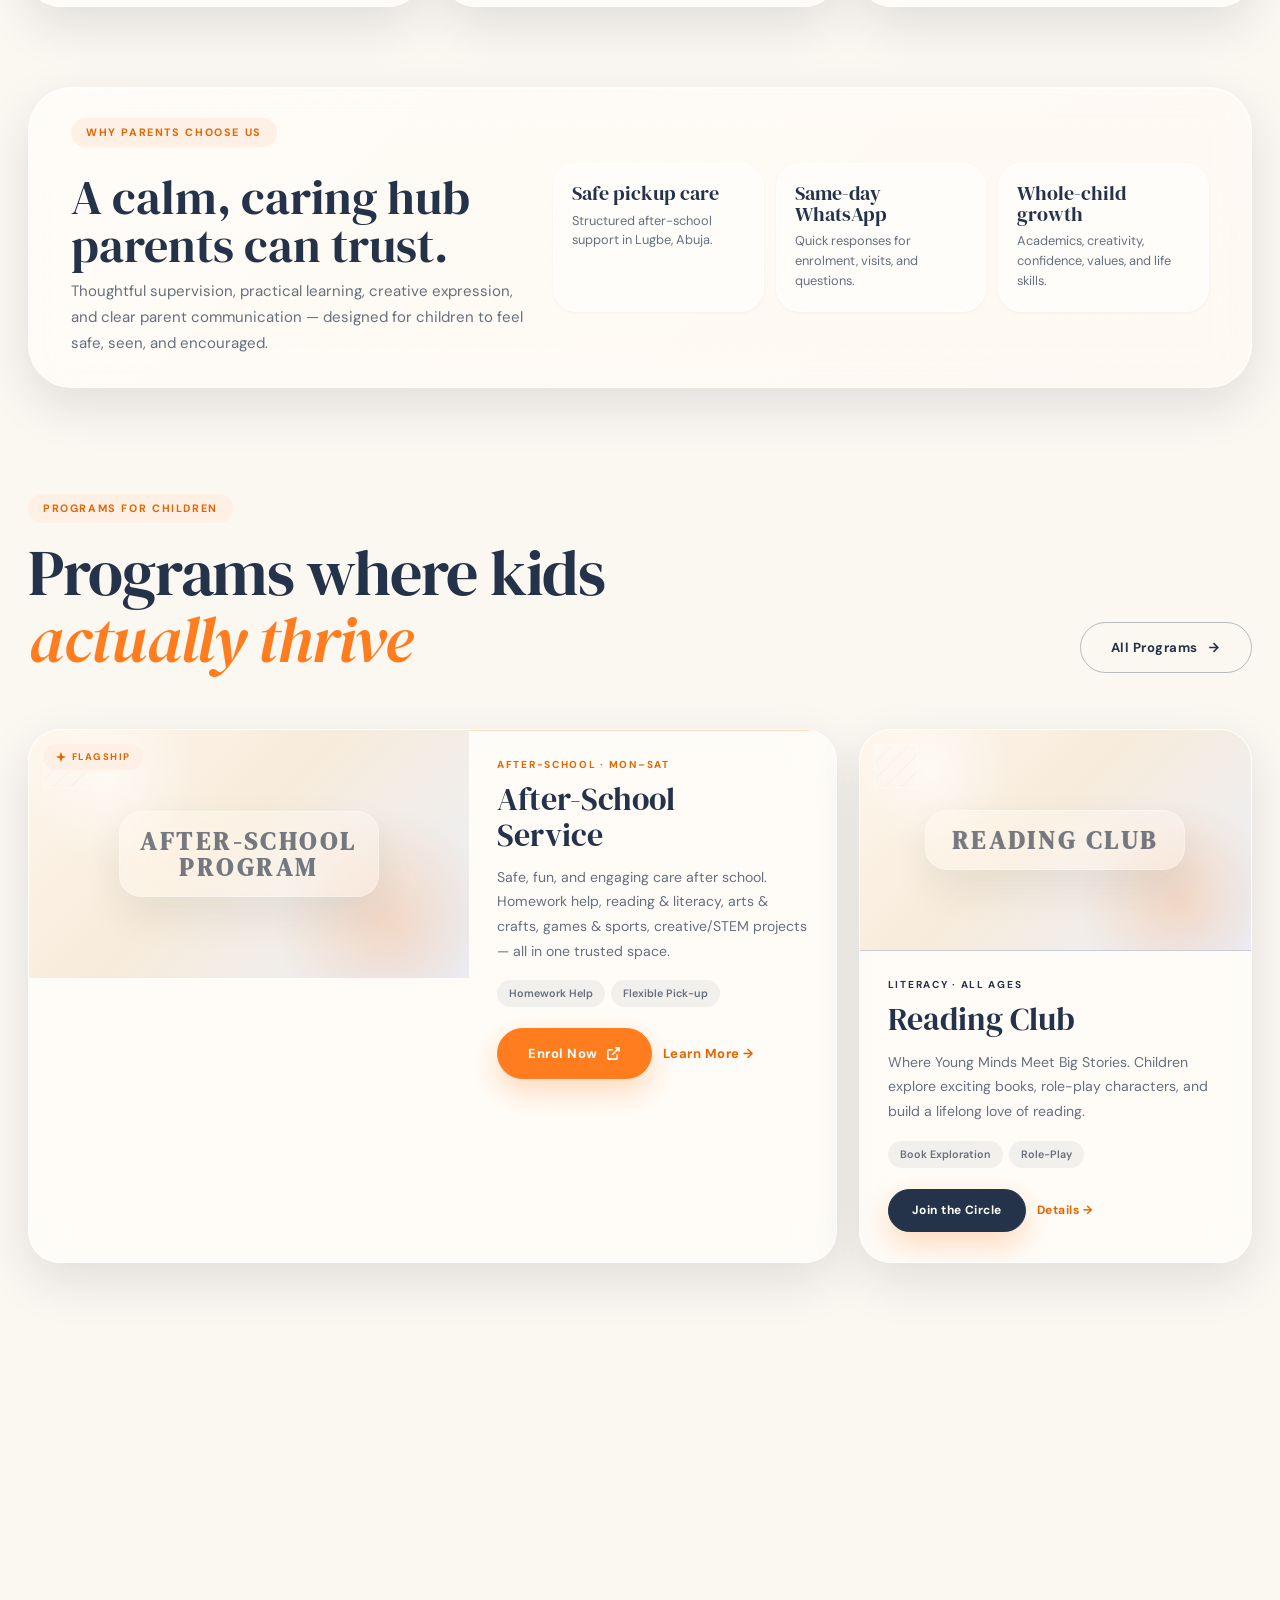
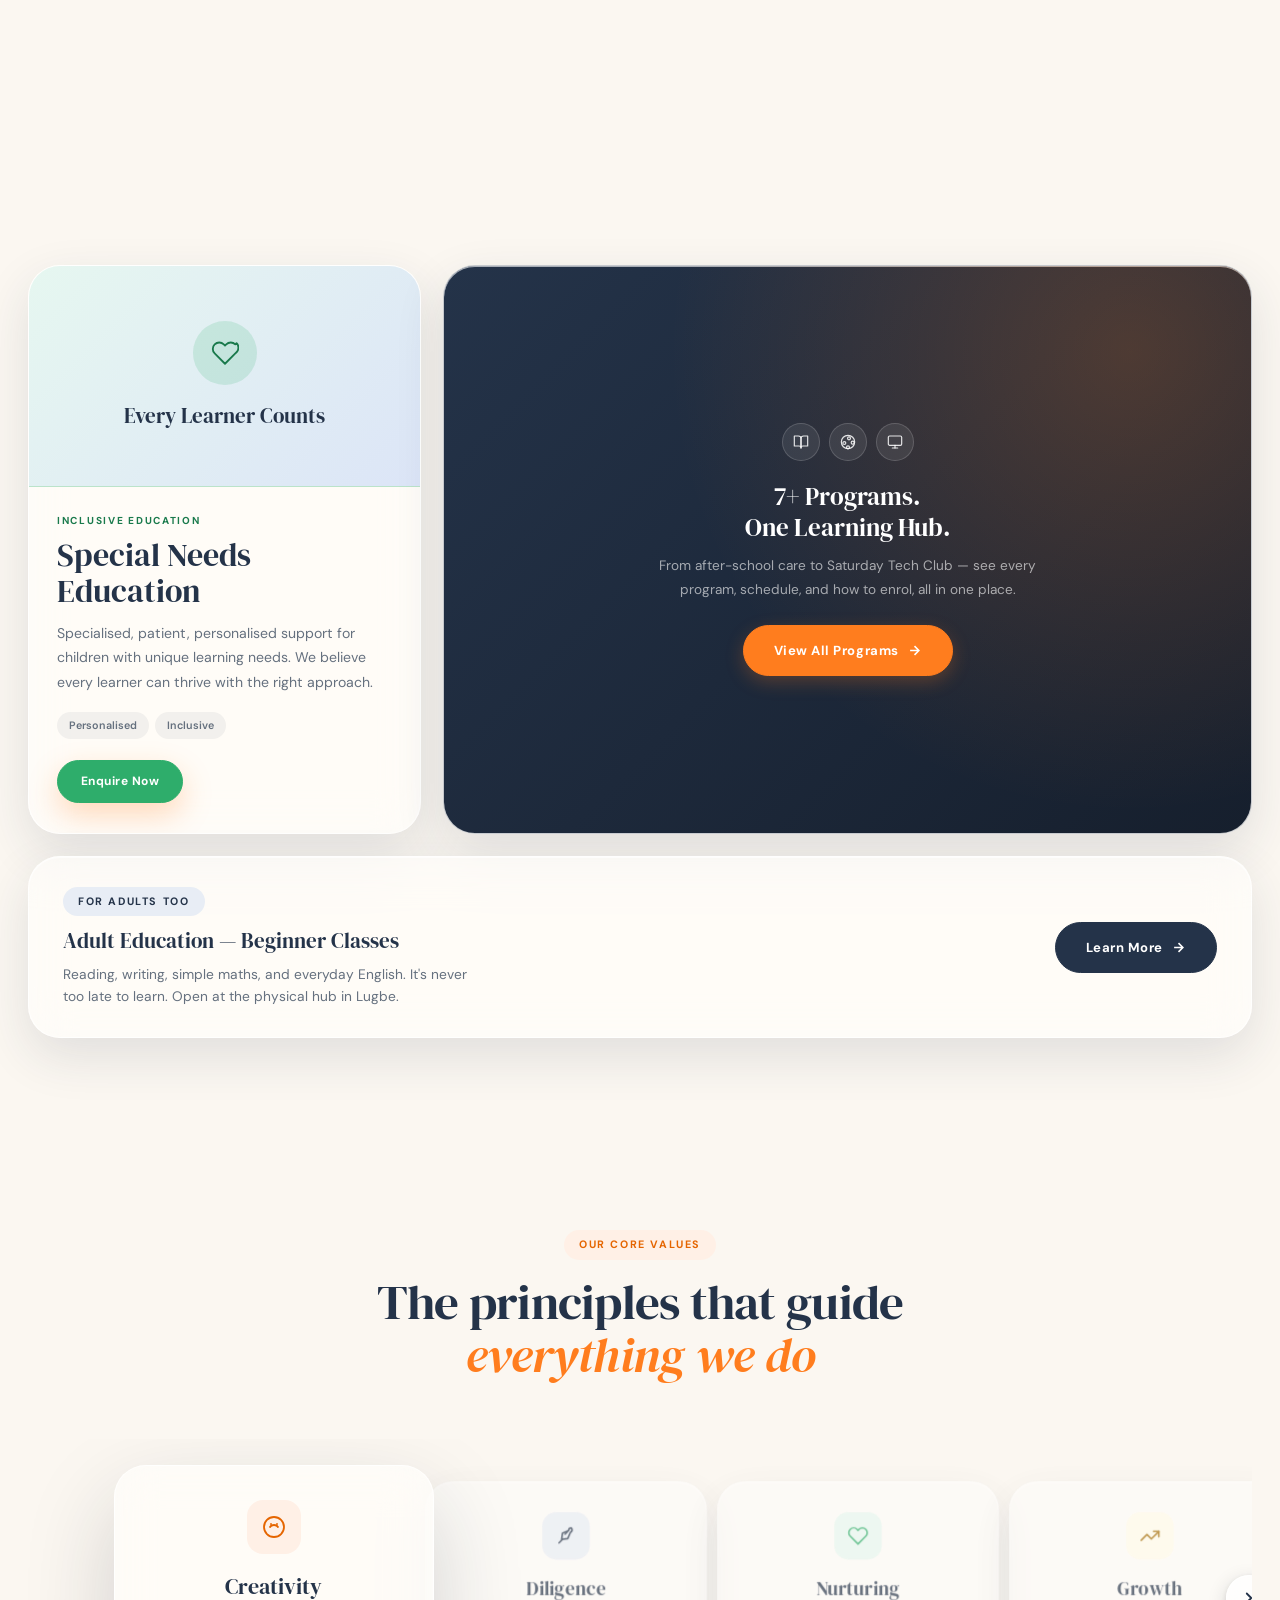
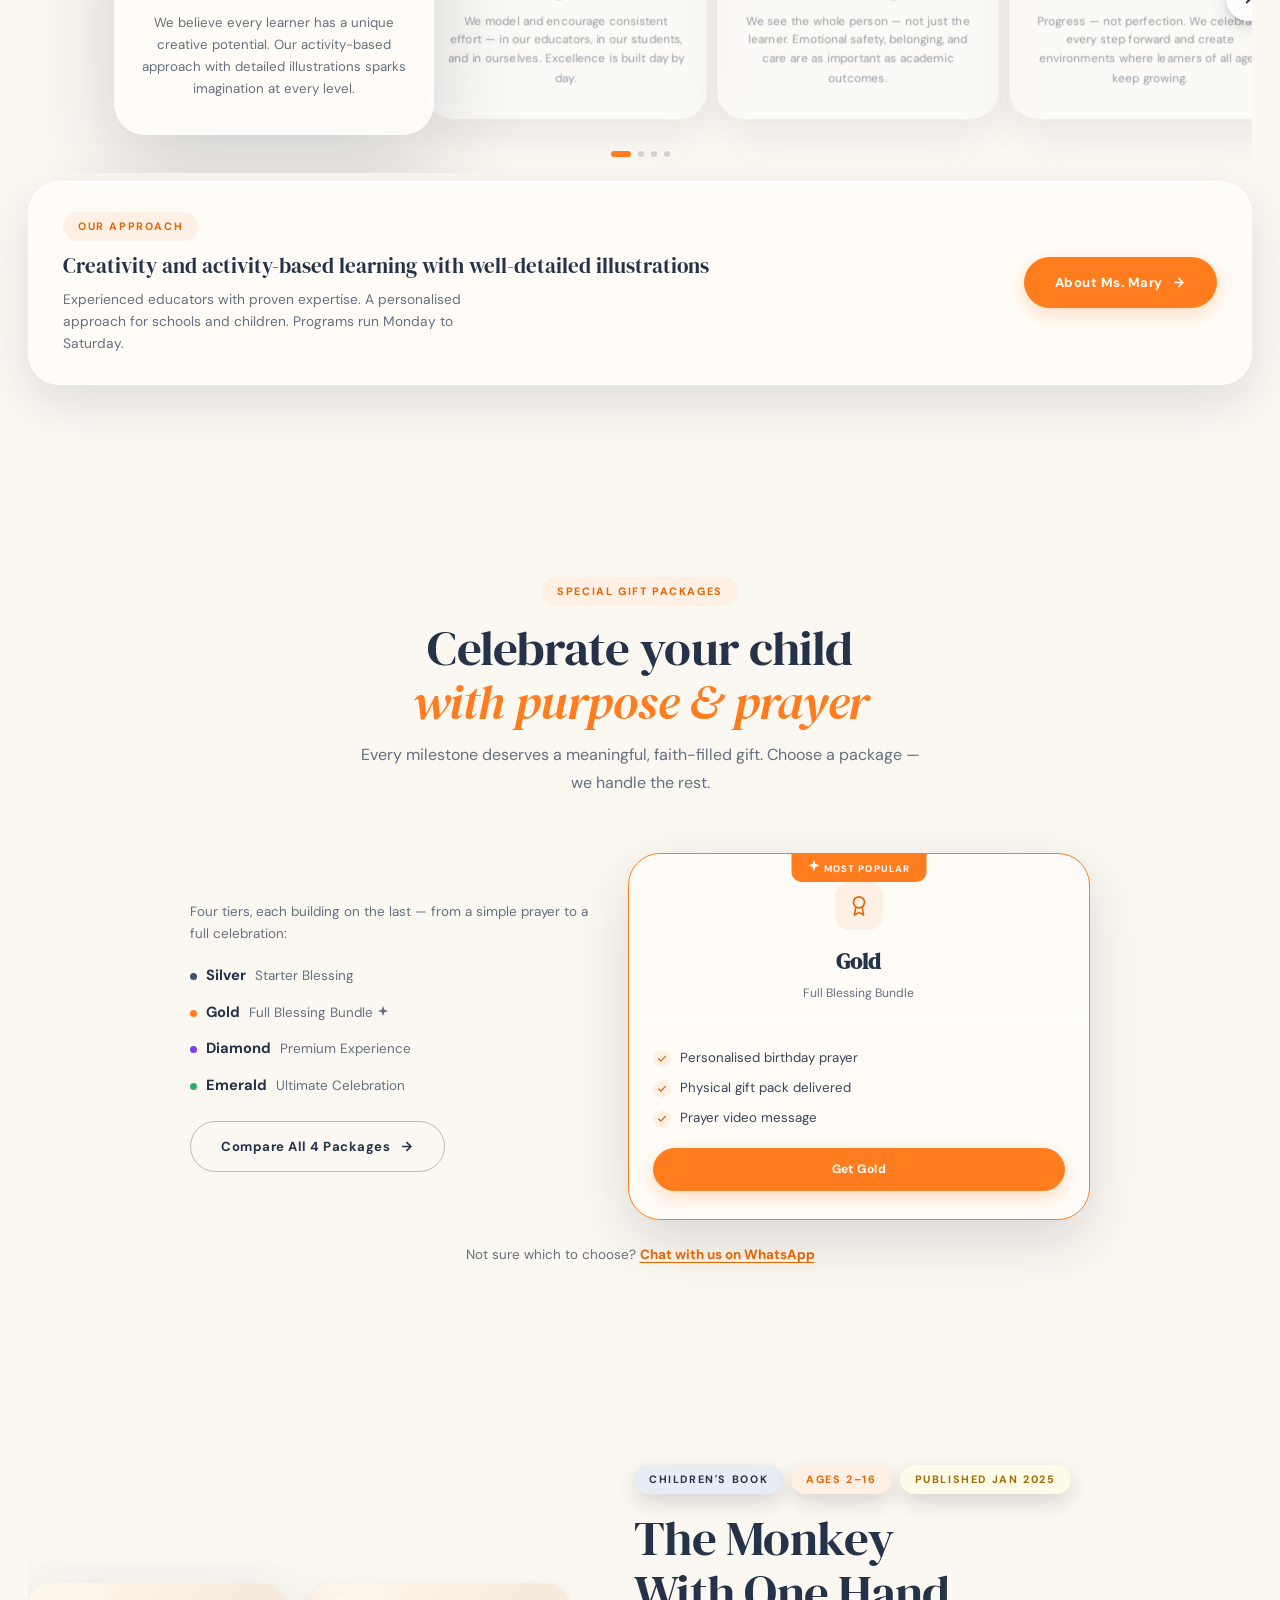
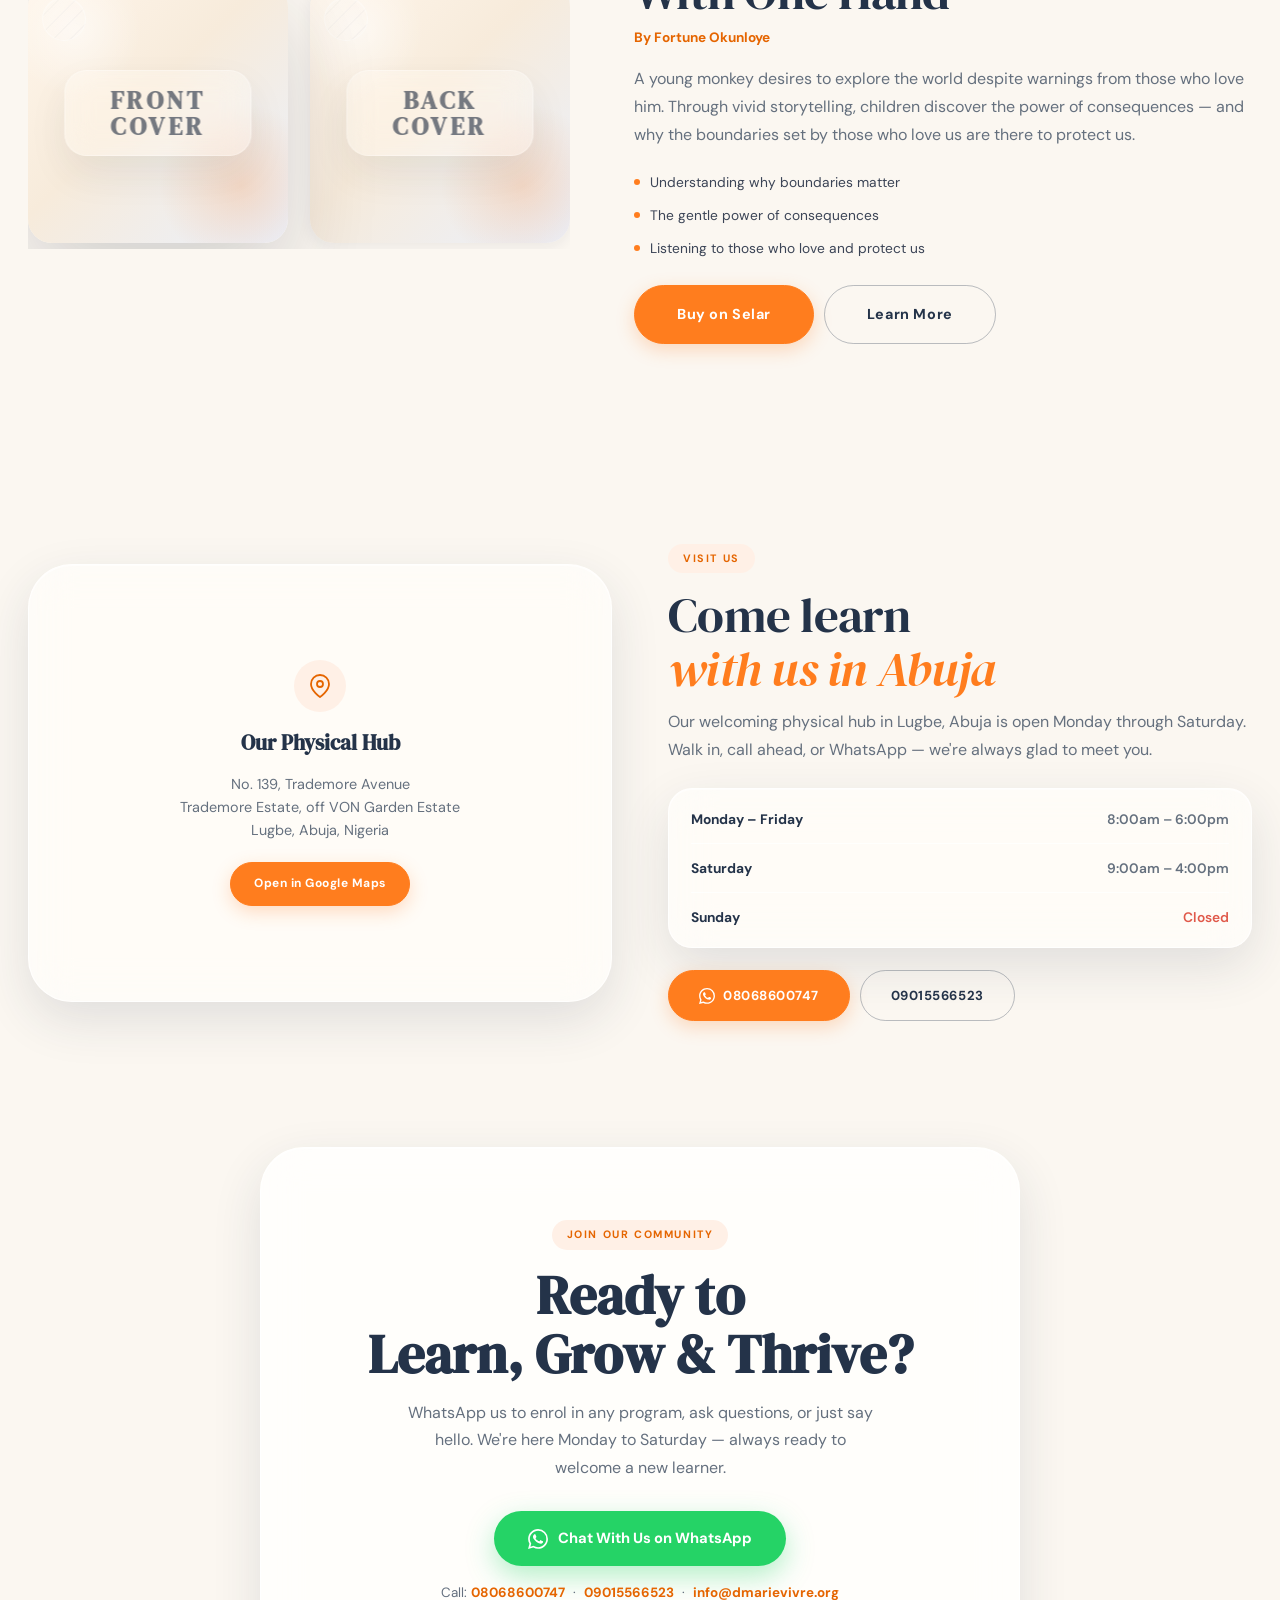
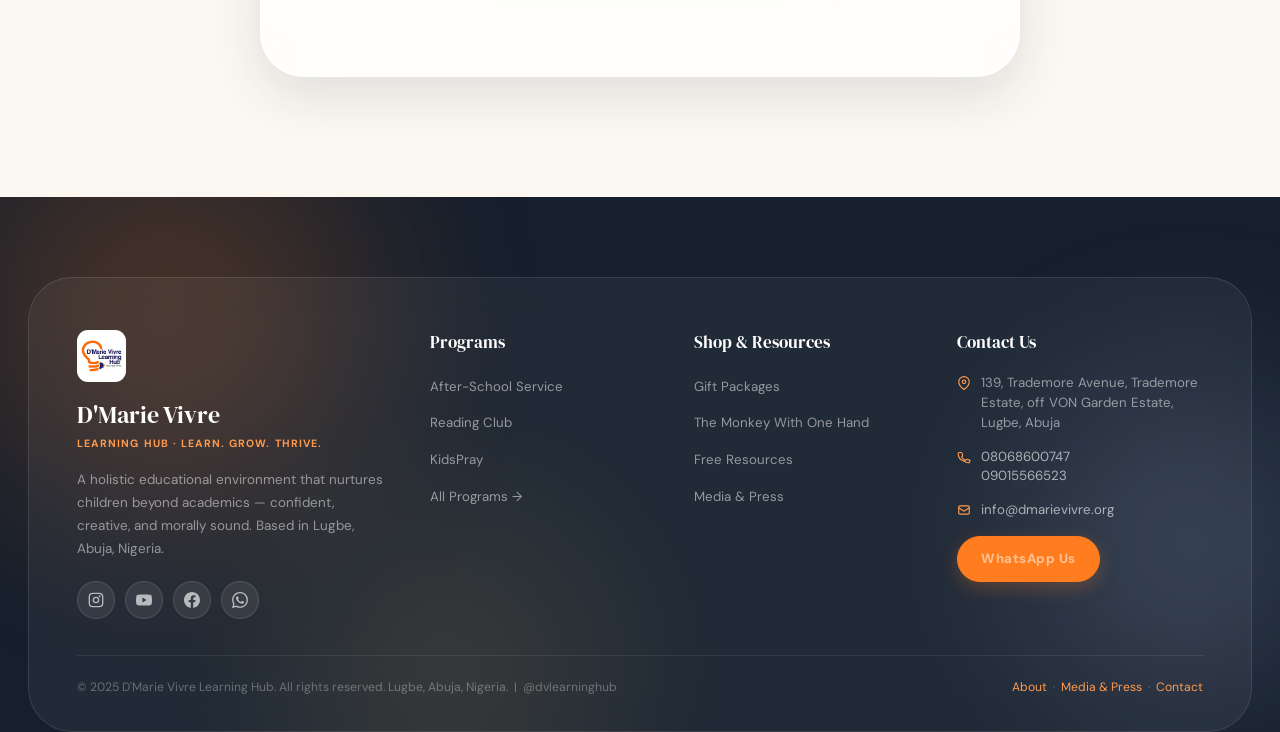
==== commit e45ec439: "v1.9.0 — Premium trust, conversion polish, and image fallback refinement" ====
--- a/index.html
+++ b/index.html
@@ -8,6 +8,8 @@
 <meta property="og:title" content="D'Marie Vivre Learning Hub | Learn. Grow. Thrive. — Abuja"/>
 <meta property="og:description" content="Your one-stop education solution. Programs for children and adults. After-school, reading, writing, tech, arts & crafts, special needs support. Lugbe, Abuja."/>
 <meta property="og:type" content="website"/>
+<meta property="og:image" content="https://dmarievivre.org/wp-content/uploads/2023/06/premium_photo-1663126319781-f4de55c7ebd4.jpg"/>
+<meta name="twitter:card" content="summary_large_image"/>
 <meta property="og:url" content="https://dmarievivre.org"/>
 <title>D'Marie Vivre Learning Hub | Learn. Grow. Thrive. — Abuja, Nigeria</title>
 <link rel="icon" type="image/jpeg" href="assets/images/logo/logo.jpg"/>
@@ -26,7 +28,7 @@
 </div>
 
 <div class="ann-bar" id="annBar">
-  <strong>20% OFF</strong> all products — <a href="https://selar.com/m/d-marievivre" target="_blank" rel="noopener">Shop on Selar now →</a>
+  <span class="ann-kicker">Limited-time learning resources offer</span> — <strong>20% OFF</strong> on Selar <a href="https://selar.com/m/d-marievivre" target="_blank" rel="noopener">Shop now →</a>
   <button class="ann-close" id="annClose" aria-label="Dismiss"><svg viewBox="0 0 24 24" fill="none" stroke="currentColor" stroke-width="2.4" stroke-linecap="round"><line x1="5" y1="5" x2="19" y2="19"/><line x1="19" y1="5" x2="5" y2="19"/></svg></button>
 </div>
 
@@ -91,7 +93,7 @@
     <div class="hero-panel">
       <div class="hero-eyebrow">
         <div class="hero-pulse" aria-hidden="true"></div>
-        <span class="hero-eyebrow-text"><span class="mobile-hide">No. 139 Trademore Avenue, Lugbe, Abuja</span><span class="mobile-short">Lugbe, Abuja</span><span> · Mon – Sat</span></span>
+        <span class="hero-eyebrow-text"><span class="mobile-hide">No. 139 Trademore Avenue, Lugbe, Abuja</span><span class="mobile-short">Lugbe, Abuja</span><span class="hero-dot-sep"> · </span><span>Mon – Sat</span></span>
       </div>
 
       <h1 id="heroHeading">
@@ -115,7 +117,7 @@
 
       <div class="hero-stats" aria-label="Hub highlights">
         <div class="hero-stat-item">
-          <div class="hero-stat-num" data-count="7">7+</div>
+          <div class="hero-stat-num">7+</div>
           <div class="hero-stat-label">Programs</div>
         </div>
         <div class="hero-stat-sep" aria-hidden="true"></div>
@@ -166,6 +168,24 @@
         <div class="mission-icon"><svg viewBox="0 0 24 24" fill="none" stroke="currentColor" stroke-width="1.8" stroke-linecap="round" stroke-linejoin="round"><path d="M12 2l3.09 6.26L22 9.27l-5 4.87 1.18 6.88L12 17.77l-6.18 3.25L7 14.14 2 9.27l6.91-1.01L12 2z"/></svg></div>
         <h3 class="mission-label">Thrive</h3>
         <p class="mission-desc">We partner with children, parents, teachers, and schools — one common goal: raising wholesome, purposeful individuals.</p>
+      </div>
+    </div>
+  </div>
+</section>
+
+<!-- ═══════════════ PREMIUM TRUST NOTES ═══════════════ -->
+<section class="premium-proof" aria-labelledby="proofHeading">
+  <div class="container">
+    <div class="proof-panel reveal">
+      <div class="proof-intro">
+        <span class="tag tag-orange">Why Parents Choose Us</span>
+        <h2 id="proofHeading">A calm, caring hub parents can trust.</h2>
+        <p>Thoughtful supervision, practical learning, creative expression, and clear parent communication — designed for children to feel safe, seen, and encouraged.</p>
+      </div>
+      <div class="proof-grid" aria-label="Parent trust highlights">
+        <div class="proof-item"><strong>Safe pickup care</strong><span>Structured after-school support in Lugbe, Abuja.</span></div>
+        <div class="proof-item"><strong>Same-day WhatsApp</strong><span>Quick responses for enrolment, visits, and questions.</span></div>
+        <div class="proof-item"><strong>Whole-child growth</strong><span>Academics, creativity, confidence, values, and life skills.</span></div>
       </div>
     </div>
   </div>
--- a/assets/css/style.css
+++ b/assets/css/style.css
@@ -1,6 +1,6 @@
 /* ════════════════════════════════════════════════════════════════════════
    D'MARIE VIVRE LEARNING HUB
-   Design System v5.0 — "Glasslight"
+   Design System v5.2 — "Glasslight"
    Premium gentle-glassmorphism · Brand: Orange #FF7D1E + Navy #243349
    Learn. Grow. Thrive.
    ════════════════════════════════════════════════════════════════════════ */
@@ -352,6 +352,7 @@
 .hero-pulse{width:8px;height:8px;border-radius:50%;background:var(--orange);box-shadow:0 0 0 3px rgba(255,125,30,.3);animation:pulse 2.5s infinite;flex-shrink:0}
 @keyframes pulse{0%,100%{box-shadow:0 0 0 3px rgba(255,125,30,.3)}50%{box-shadow:0 0 0 9px rgba(255,125,30,.08)}}
 .hero-eyebrow-text{font-size:.68rem;font-weight:700;letter-spacing:.18em;text-transform:uppercase;color:rgba(255,255,255,.68)}
+.hero-eyebrow-text .mobile-short{display:none}
 
 .hero h1{font-family:var(--font-display);font-size:clamp(2.6rem,7.2vw,6.4rem);font-weight:400;line-height:.96;letter-spacing:-.02em;color:#fff;margin-bottom:16px;animation:fadeUp .7s .35s both}
 .hero-accent{color:var(--orange);font-style:italic;display:block}
@@ -740,10 +741,11 @@
 /* ════════════════════════════════════════════════════════════════════════
    SCROLL REVEAL
    ════════════════════════════════════════════════════════════════════════ */
-.reveal{opacity:0;transform:translateY(26px);transition:opacity .7s var(--ease-soft),transform .7s var(--ease-soft)}
-.reveal.visible{opacity:1;transform:translateY(0)}
-.reveal-left{transform:translateX(-26px)}
-.reveal-left.visible{transform:translateX(0)}
+.reveal{opacity:1;transform:none;transition:none}
+.js .reveal{opacity:0;transform:translateY(26px);transition:opacity .7s var(--ease-soft),transform .7s var(--ease-soft)}
+.js .reveal.visible{opacity:1;transform:translateY(0)}
+.js .reveal-left{transform:translateX(-26px)}
+.js .reveal-left.visible{transform:translateX(0)}
 .reveal-d1{transition-delay:.1s}
 .reveal-d2{transition-delay:.2s}
 .reveal-d3{transition-delay:.3s}
@@ -1516,3 +1518,232 @@
   .event-feature-img{min-height:180px}
   .event-feature-body{padding:28px 26px}
 }
+
+/* ════════════════════════════════════════════════════════════════════════
+   v1.8.0 — MOBILE VIEWPORT STABILITY + PREMIUM CONTAINMENT
+   Fixes the pinch-zoom/right-gutter bug by containing wide premium devices
+   (glass nav, carousels, pill rows, hero panels) inside the viewport without
+   flattening the visual language.
+   ════════════════════════════════════════════════════════════════════════ */
+html,body{width:100%;max-width:100%;overflow-x:hidden}
+@supports (overflow-x:clip){html,body{overflow-x:clip}}
+body{min-width:0}
+
+main,header,footer,section,.container,.container-sm,.nav-wrap,.hero,.page-hero,.aurora,.aurora-local{
+  max-width:100%;
+}
+
+.carousel,.carousel-track,.book-cover-carousel,.prog-quicknav,.trust-bar,.trust-inner,.tab-nav,.mobile-menu{
+  max-width:100%;
+  min-width:0;
+}
+
+.carousel,.book-cover-carousel,.prog-quicknav,.trust-bar,.tab-nav{
+  overflow-x:clip;
+}
+@supports not (overflow-x:clip){
+  .carousel,.book-cover-carousel,.prog-quicknav,.trust-bar,.tab-nav{overflow-x:hidden}
+}
+
+.tag,.btn,.prog-meta-chip,.glass-tag{max-width:100%}
+
+@media(max-width:768px){
+  body{position:relative;touch-action:pan-x pan-y pinch-zoom}
+  .container,.container-sm{width:100%;max-width:100%;min-width:0}
+
+  .ann-bar{max-width:100%;box-sizing:border-box;line-height:1.35}
+  .ann-close{right:8px}
+
+  .nav-wrap{
+    left:0;right:0;width:100%;box-sizing:border-box;
+    padding-left:max(12px,env(safe-area-inset-left));
+    padding-right:max(12px,env(safe-area-inset-right));
+  }
+  .nav{
+    width:100%;max-width:100%;min-width:0;overflow:hidden;
+    border-radius:28px;gap:10px;justify-content:flex-start;
+  }
+  .nav-logo{flex:1 1 auto;min-width:0;max-width:calc(100% - 54px);overflow:hidden}
+  .nav-right{margin-left:auto;flex:0 0 auto}
+  .nav-wordmark,.nav-tagline-mini{white-space:nowrap;overflow:hidden;text-overflow:ellipsis}
+  .nav-logo-img{flex-shrink:0}
+  .mobile-menu{width:100vw;max-width:100vw;overflow-x:hidden}
+
+  .hero{min-height:min(100svh,760px)}
+  @supports (height:100dvh){.hero{min-height:min(100dvh,760px)}}
+  .hero-content{width:100%;max-width:100%;padding:0 16px 34px;min-width:0}
+  .hero-panel{width:100%;max-width:100%;padding:24px 20px;border-radius:28px;overflow:hidden}
+  .hero h1{font-size:clamp(2.15rem,10.6vw,3.25rem);line-height:.98}
+  .hero-tagline{font-size:.9rem;line-height:1.5;margin-bottom:20px}
+  .hero-actions{display:grid;grid-template-columns:1fr;gap:9px;width:100%}
+  .hero-actions .btn{width:100%;justify-content:center;white-space:normal;text-align:center}
+  .hero-eyebrow,.hero h1,.hero-tagline,.hero-actions,.hero-stats{animation:none!important;opacity:1!important;transform:none!important}
+  .hero-stats{
+    display:grid;grid-template-columns:repeat(3,minmax(0,1fr));gap:10px;
+    overflow:visible;-webkit-mask:none;mask:none;margin-top:20px;padding-top:15px;
+  }
+  .hero-stat-item{min-width:0;text-align:left}
+  .hero-stat-num{font-size:1.16rem;white-space:nowrap}
+  .hero-stat-label{font-size:.5rem;letter-spacing:.07em;line-height:1.25}
+  .hero-stat-sep{display:none}
+
+  .page-hero{padding:122px 0 64px;overflow:hidden}
+  .page-hero-inner{max-width:100%;min-width:0}
+  .d-2xl{font-size:clamp(2.25rem,12vw,4rem);line-height:.98}
+  .d-xl{font-size:clamp(2rem,10vw,3.35rem);line-height:1.02}
+  .d-lg{font-size:clamp(1.7rem,8.3vw,2.75rem)}
+
+  .book-grid,.book-details-grid,.pkg-teaser-grid,.comm-grid{max-width:100%;min-width:0;overflow:hidden}
+  .book-title-hero{font-size:clamp(2.55rem,13vw,4rem);line-height:.96;overflow-wrap:anywhere}
+  .book-cover-carousel{width:100%;max-width:100%;overflow:hidden;padding-inline:0}
+  .book-cover-carousel .carousel-track{
+    width:100%;max-width:100%;overflow-x:auto;overflow-y:visible;
+    scroll-padding-inline:18px;padding:18px 18px 32px;overscroll-behavior-x:contain;
+  }
+  .book-cover-card{width:min(72vw,260px)!important;max-width:260px;flex-basis:min(72vw,260px)!important}
+  .carousel-card:not(:first-child){margin-left:-16px}
+  .carousel-arrow-prev{left:4px}.carousel-arrow-next{right:4px}
+
+  .tag,.tag-glass,.btn,.btn-lg,.btn-xl,.btn-sm{
+    white-space:normal;overflow-wrap:anywhere;text-align:center;
+  }
+  .tab-nav,.prog-quicknav-inner,.trust-inner{
+    overflow-x:auto;overscroll-behavior-x:contain;-webkit-overflow-scrolling:touch;
+  }
+  .prog-quicknav{overflow:hidden}
+  .prog-quicknav-inner{max-width:calc(100vw - 28px);box-sizing:border-box}
+
+  .product-grid,.pkg-grid,.prog-grid,.service-grid-3,.tip-grid,.gallery-grid,.directions-grid,.quick-actions{
+    max-width:100%;min-width:0;
+  }
+  .glass-card,.prog-card,.product-card,.pkg-card,.service-card,.contact-card,.cta-inner,.footer-panel{
+    max-width:100%;min-width:0;overflow:hidden;
+  }
+
+  .float-wa{
+    right:max(14px,env(safe-area-inset-right));
+    bottom:max(18px,env(safe-area-inset-bottom));
+    width:50px;height:50px;
+  }
+}
+
+@media(max-width:420px){
+  .nav{padding:8px 8px 8px 13px}
+  .hero-content{padding-left:14px;padding-right:14px}
+  .hero-panel{padding:22px 18px;border-radius:26px}
+  .hero h1{font-size:clamp(2rem,10.8vw,2.95rem)}
+  .book-cover-card{width:min(76vw,250px)!important;flex-basis:min(76vw,250px)!important}
+}
+
+/* v1.8.0 mobile carousel/grid final containment */
+@media(max-width:768px){
+  .book-grid > *,.book-details-grid > *,.pkg-teaser-grid > *,.comm-grid > *{min-width:0;max-width:100%;width:100%}
+  .book-cover-carousel.no-scroll-needed .carousel-track{justify-content:flex-start;gap:0;padding:18px 18px 32px}
+  .book-cover-carousel.no-scroll-needed .carousel-card:not(:first-child){margin-left:-16px}
+  .carousel.no-scroll-needed:not(.book-cover-carousel) .carousel-track{max-width:100%;overflow:hidden}
+}
+
+/* ════════════════════════════════════════════════════════════════════════
+   v1.9.0 — PREMIUM POLISH + CONVERSION REFINEMENT
+   Preserve the Glasslight luxury language while adding trust, better
+   missing-image art, stronger mobile readability, and calmer CTAs.
+   ════════════════════════════════════════════════════════════════════════ */
+.ann-bar{
+  background:linear-gradient(90deg,var(--navy-deep),#1f3047 54%,var(--navy-deep));
+  letter-spacing:.01em;
+}
+.ann-kicker{color:rgba(255,255,255,.78);font-weight:600}
+.ann-bar strong{color:var(--orange-light);font-family:var(--font-display);font-weight:400;font-size:1.02em}
+.ann-bar a{text-decoration:none;border-bottom:1px solid rgba(255,255,255,.42)}
+.ann-close{background:rgba(255,255,255,.07);border-radius:50%}
+
+.hero-eyebrow-text{display:inline-flex;align-items:center;gap:0;flex-wrap:wrap;row-gap:3px}
+.hero-dot-sep{padding:0 .35em;color:rgba(255,255,255,.4)}
+
+/* Premium editorial fallback art for missing local photos */
+[data-fallback].img-failed,
+[data-fallback]:has(> img.img-broken){
+  position:relative;isolation:isolate;
+  background:
+    radial-gradient(circle at 18% 18%,rgba(255,255,255,.55),transparent 22%),
+    radial-gradient(circle at 82% 78%,rgba(255,125,30,.20),transparent 28%),
+    linear-gradient(135deg,#fff6eb 0%,#f7ebdb 45%,#eaf0fb 100%)!important;
+}
+[data-fallback].img-failed::before,
+[data-fallback]:has(> img.img-broken)::before{
+  content:'';position:absolute;inset:14px;border-radius:inherit;z-index:0;pointer-events:none;
+  border:1px solid rgba(255,255,255,.62);
+  background:
+    linear-gradient(120deg,rgba(255,255,255,.32),rgba(255,255,255,.04)),
+    repeating-linear-gradient(135deg,rgba(61,81,115,.055) 0 1px,transparent 1px 12px);
+  box-shadow:inset 0 1px 0 rgba(255,255,255,.5);
+}
+[data-fallback].img-failed::after,
+[data-fallback]:has(> img.img-broken)::after{
+  content:attr(data-fallback);position:absolute;left:50%;top:50%;transform:translate(-50%,-50%);z-index:1;
+  min-width:min(72%,260px);max-width:82%;text-align:center;
+  padding:16px 18px;border-radius:22px;
+  background:rgba(255,255,255,.52);-webkit-backdrop-filter:blur(14px) saturate(150%);backdrop-filter:blur(14px) saturate(150%);
+  border:1px solid rgba(255,255,255,.66);box-shadow:0 18px 42px rgba(36,51,73,.13);
+  color:var(--navy);font-family:var(--font-display);font-size:clamp(1.05rem,3.5vw,1.55rem);line-height:1.05;
+}
+.prog-img.img-failed::after,.prog-detail-img.img-failed::after{content:attr(data-fallback) '\A curated learning experience';white-space:pre-line}
+.img-card.img-failed::after{content:attr(data-fallback) '\A Gallery moment';white-space:pre-line}
+
+/* Parent trust section */
+.premium-proof{padding:0 0 42px;position:relative}
+.proof-panel{
+  display:grid;grid-template-columns:.82fr 1.18fr;gap:26px;align-items:center;
+  padding:30px clamp(22px,4vw,42px);border-radius:var(--r-2xl);
+  background:linear-gradient(135deg,rgba(255,255,255,.58),rgba(255,255,255,.28));
+  -webkit-backdrop-filter:var(--glass-blur);backdrop-filter:var(--glass-blur);
+  border:1px solid var(--glass-border);box-shadow:var(--glass-shadow);
+}
+.proof-intro h2{font-family:var(--font-display);font-weight:400;color:var(--navy);font-size:clamp(1.75rem,4vw,3rem);line-height:1;margin:10px 0}
+.proof-intro p{color:var(--ink-soft);line-height:1.72;font-size:.94rem;max-width:520px}
+.proof-grid{display:grid;grid-template-columns:repeat(3,1fr);gap:12px}
+.proof-item{padding:20px 18px;border-radius:var(--r-lg);background:rgba(255,255,255,.54);border:1px solid rgba(255,255,255,.64);box-shadow:var(--s-xs)}
+.proof-item strong{display:block;font-family:var(--font-display);font-weight:400;color:var(--navy);font-size:1.22rem;margin-bottom:6px;line-height:1.05}
+.proof-item span{display:block;color:var(--ink-soft);font-size:.8rem;line-height:1.55}
+
+/* Contact concierge */
+.contact-concierge{padding:28px 0 0;margin-bottom:-16px;position:relative;z-index:2}
+.concierge-grid{display:grid;grid-template-columns:repeat(3,1fr);gap:14px}
+.concierge-card{
+  display:block;padding:20px 22px;border-radius:var(--r-xl);
+  background:rgba(255,255,255,.58);-webkit-backdrop-filter:var(--glass-blur);backdrop-filter:var(--glass-blur);
+  border:1px solid var(--glass-border);box-shadow:var(--glass-shadow);transition:transform var(--t-base) var(--ease-soft),background var(--t-base) var(--ease-soft);
+}
+.concierge-card:hover{transform:translateY(-4px);background:rgba(255,255,255,.74)}
+.concierge-card.primary{background:linear-gradient(135deg,rgba(255,125,30,.18),rgba(255,255,255,.58));border-color:rgba(255,125,30,.26)}
+.concierge-card span{display:block;font-size:.63rem;text-transform:uppercase;letter-spacing:.14em;font-weight:700;color:var(--orange-deep);margin-bottom:8px}
+.concierge-card strong{display:block;font-family:var(--font-display);font-weight:400;color:var(--navy);font-size:1.32rem;line-height:1.05;margin-bottom:7px}
+.concierge-card em{display:block;font-style:normal;color:var(--ink-soft);font-size:.82rem;line-height:1.45}
+
+/* Dark page readability: richer contrast without flattening luxury styling */
+.page-hero .page-hero-inner{position:relative}
+.page-hero .body-lg{max-width:660px;text-shadow:0 1px 12px rgba(0,0,0,.22)}
+.book-title-hero,.page-hero h1{text-shadow:0 10px 32px rgba(0,0,0,.25)}
+.book-grid .tag,.page-hero .tag{box-shadow:0 8px 22px rgba(0,0,0,.14)}
+
+/* Conversion polish: clearer primary choices on mobile without changing palette */
+.hero-actions .btn:first-child,.prog-actions .btn:first-child,.prog-ctas .btn:first-child{box-shadow:0 12px 30px rgba(255,125,30,.28)}
+
+@media(max-width:900px){
+  .proof-panel{grid-template-columns:1fr;gap:20px}
+  .proof-grid,.concierge-grid{grid-template-columns:1fr}
+}
+@media(max-width:768px){
+  .ann-bar{font-size:.70rem;padding:8px 38px 8px 12px;white-space:normal;line-height:1.25}
+  .ann-kicker{display:inline}
+  .premium-proof{padding:0 0 30px}
+  .proof-panel{padding:22px 18px;border-radius:28px}
+  .proof-grid{gap:10px}
+  .proof-item{padding:17px 16px}
+  .contact-concierge{padding:20px 0 0;margin-bottom:-8px}
+  .concierge-card{padding:18px 18px;border-radius:22px}
+  [data-fallback].img-failed::before,[data-fallback]:has(> img.img-broken)::before{inset:10px}
+  [data-fallback].img-failed::after,[data-fallback]:has(> img.img-broken)::after{padding:13px 14px;border-radius:18px;min-width:min(76%,240px)}
+  .page-hero{padding-top:138px;padding-bottom:72px}
+}
+
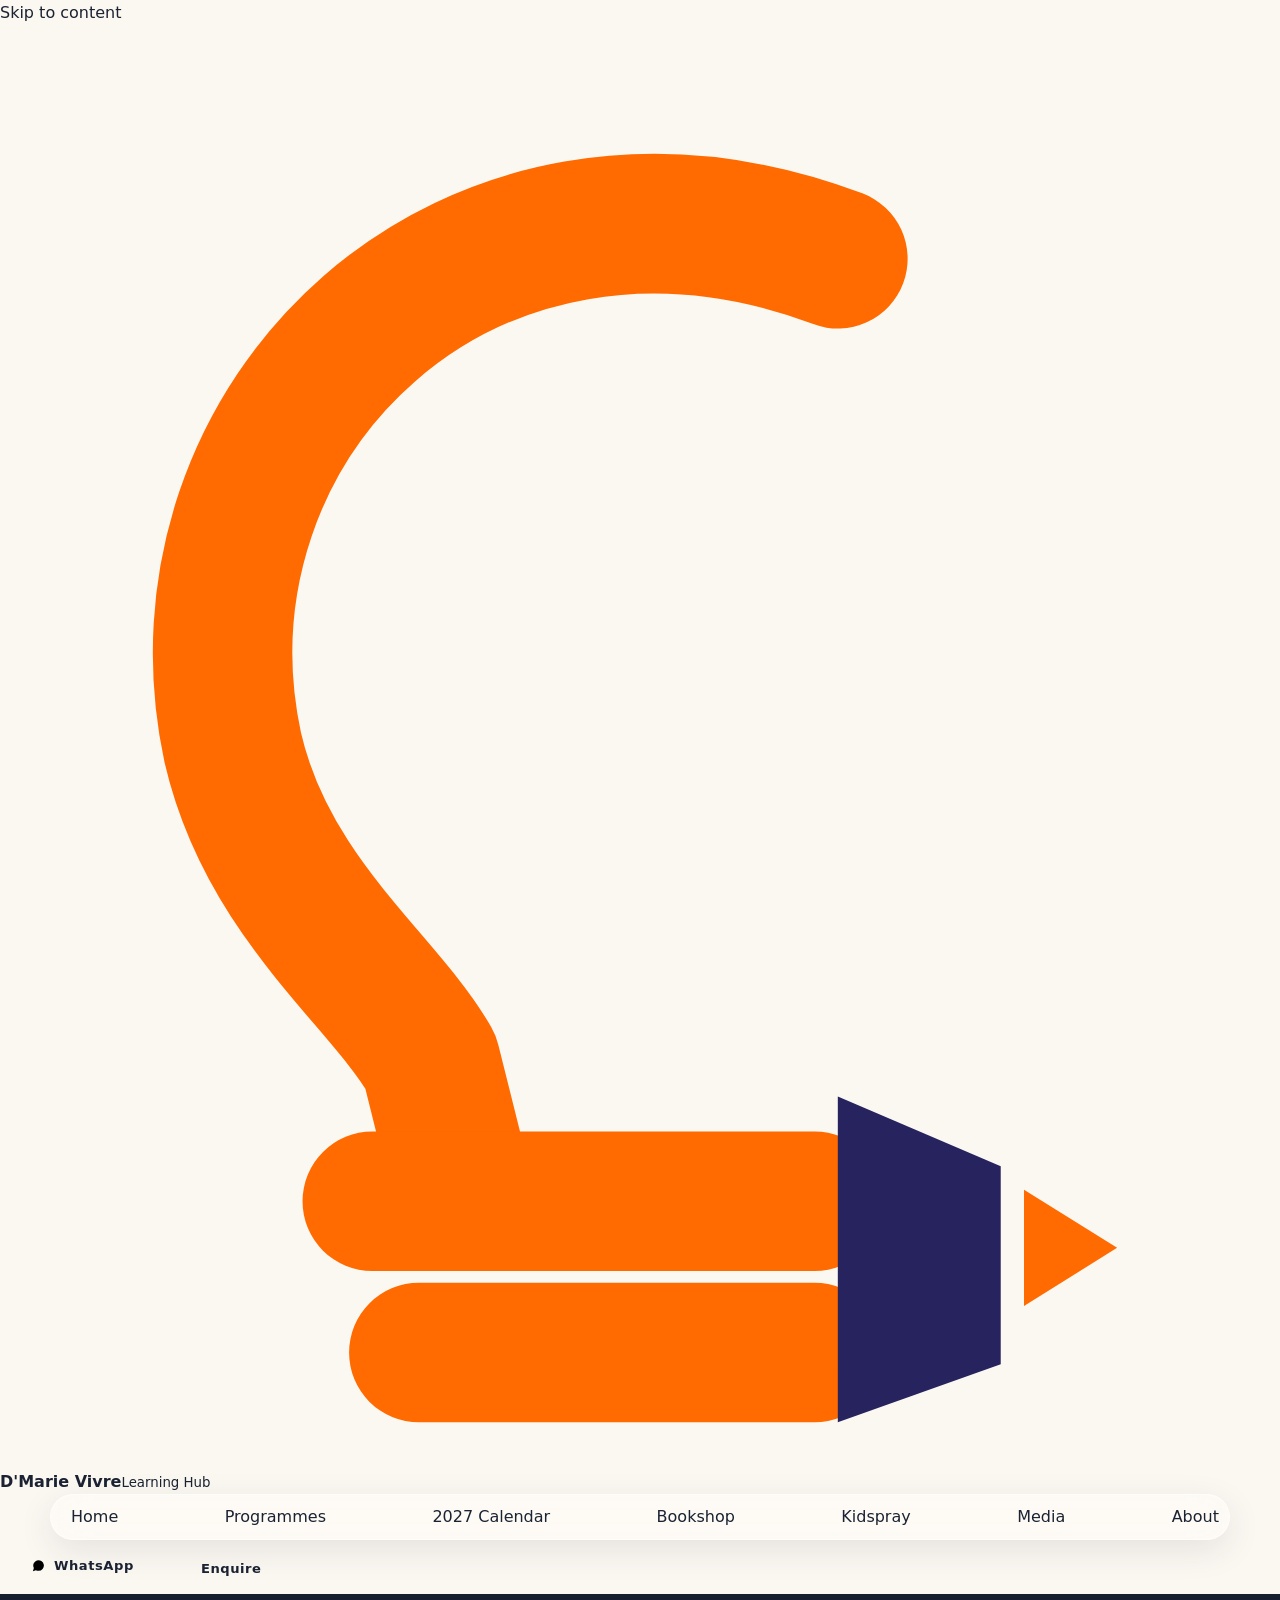
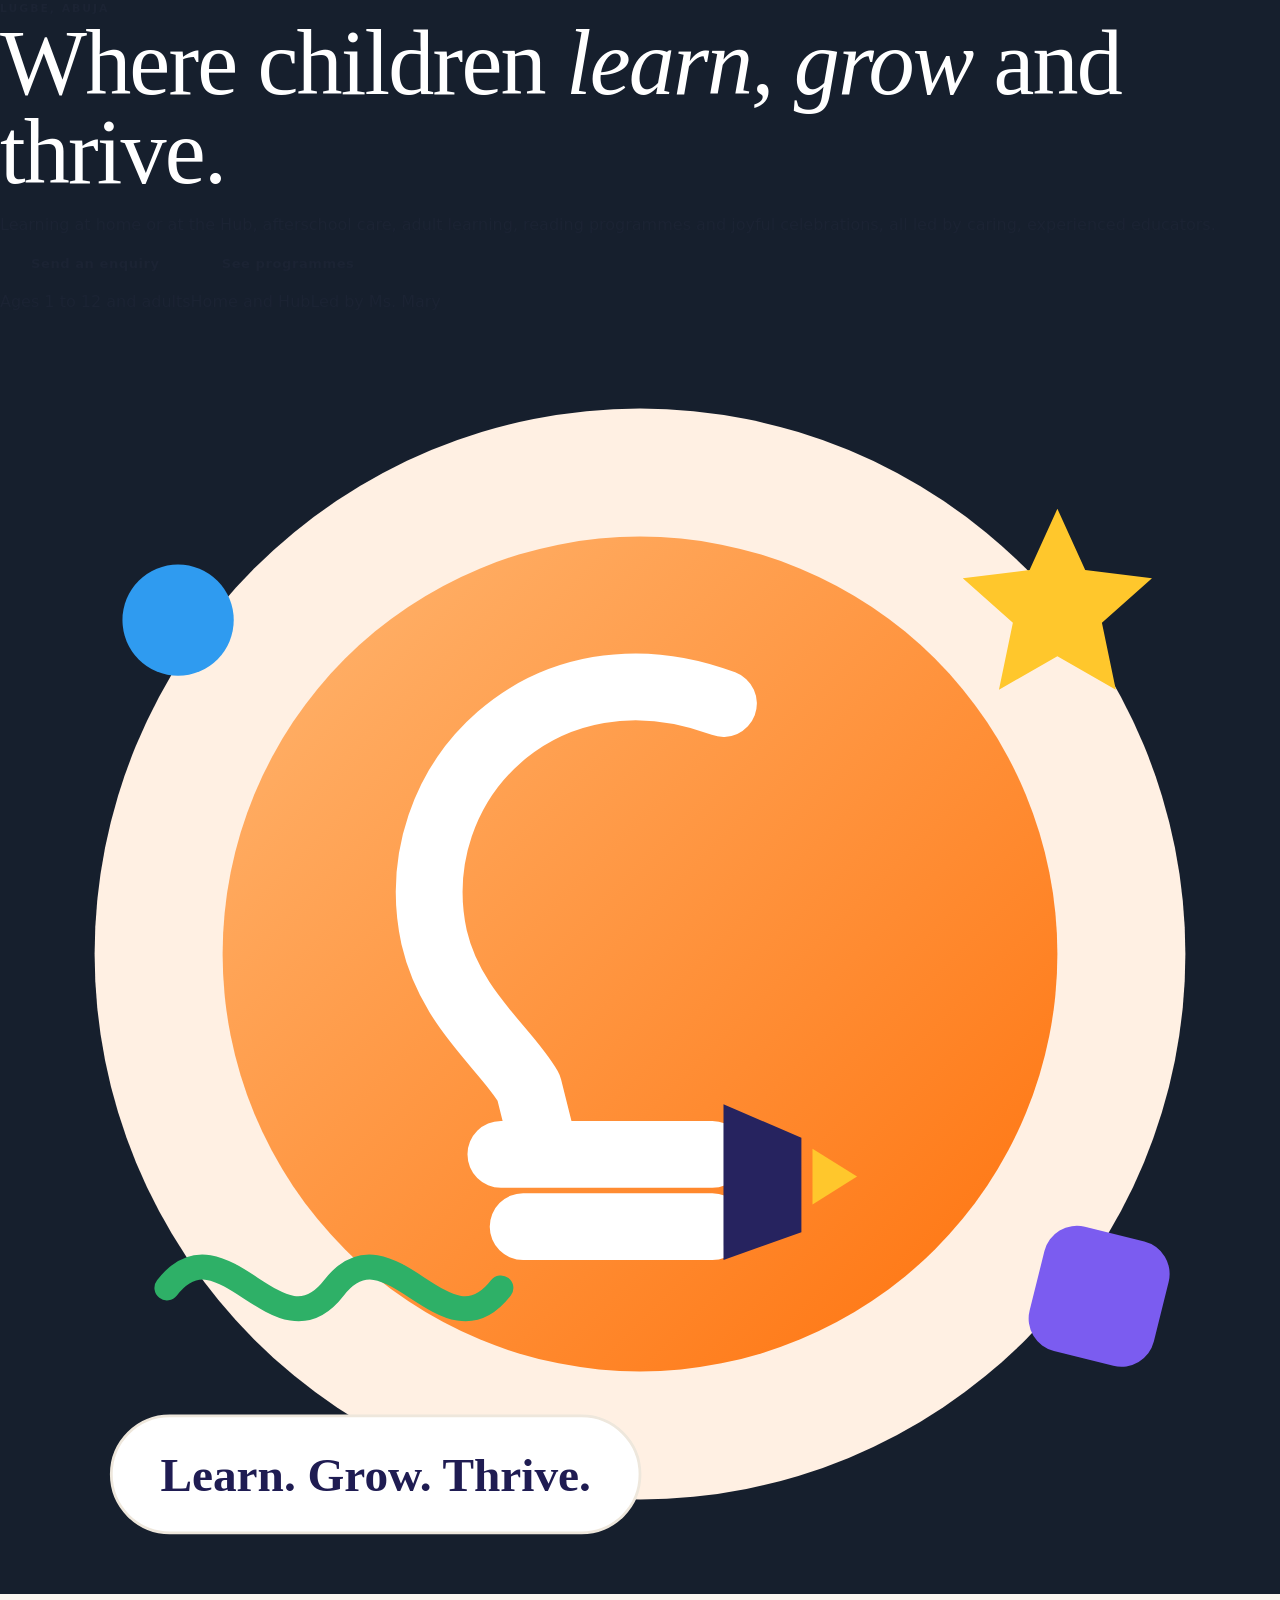
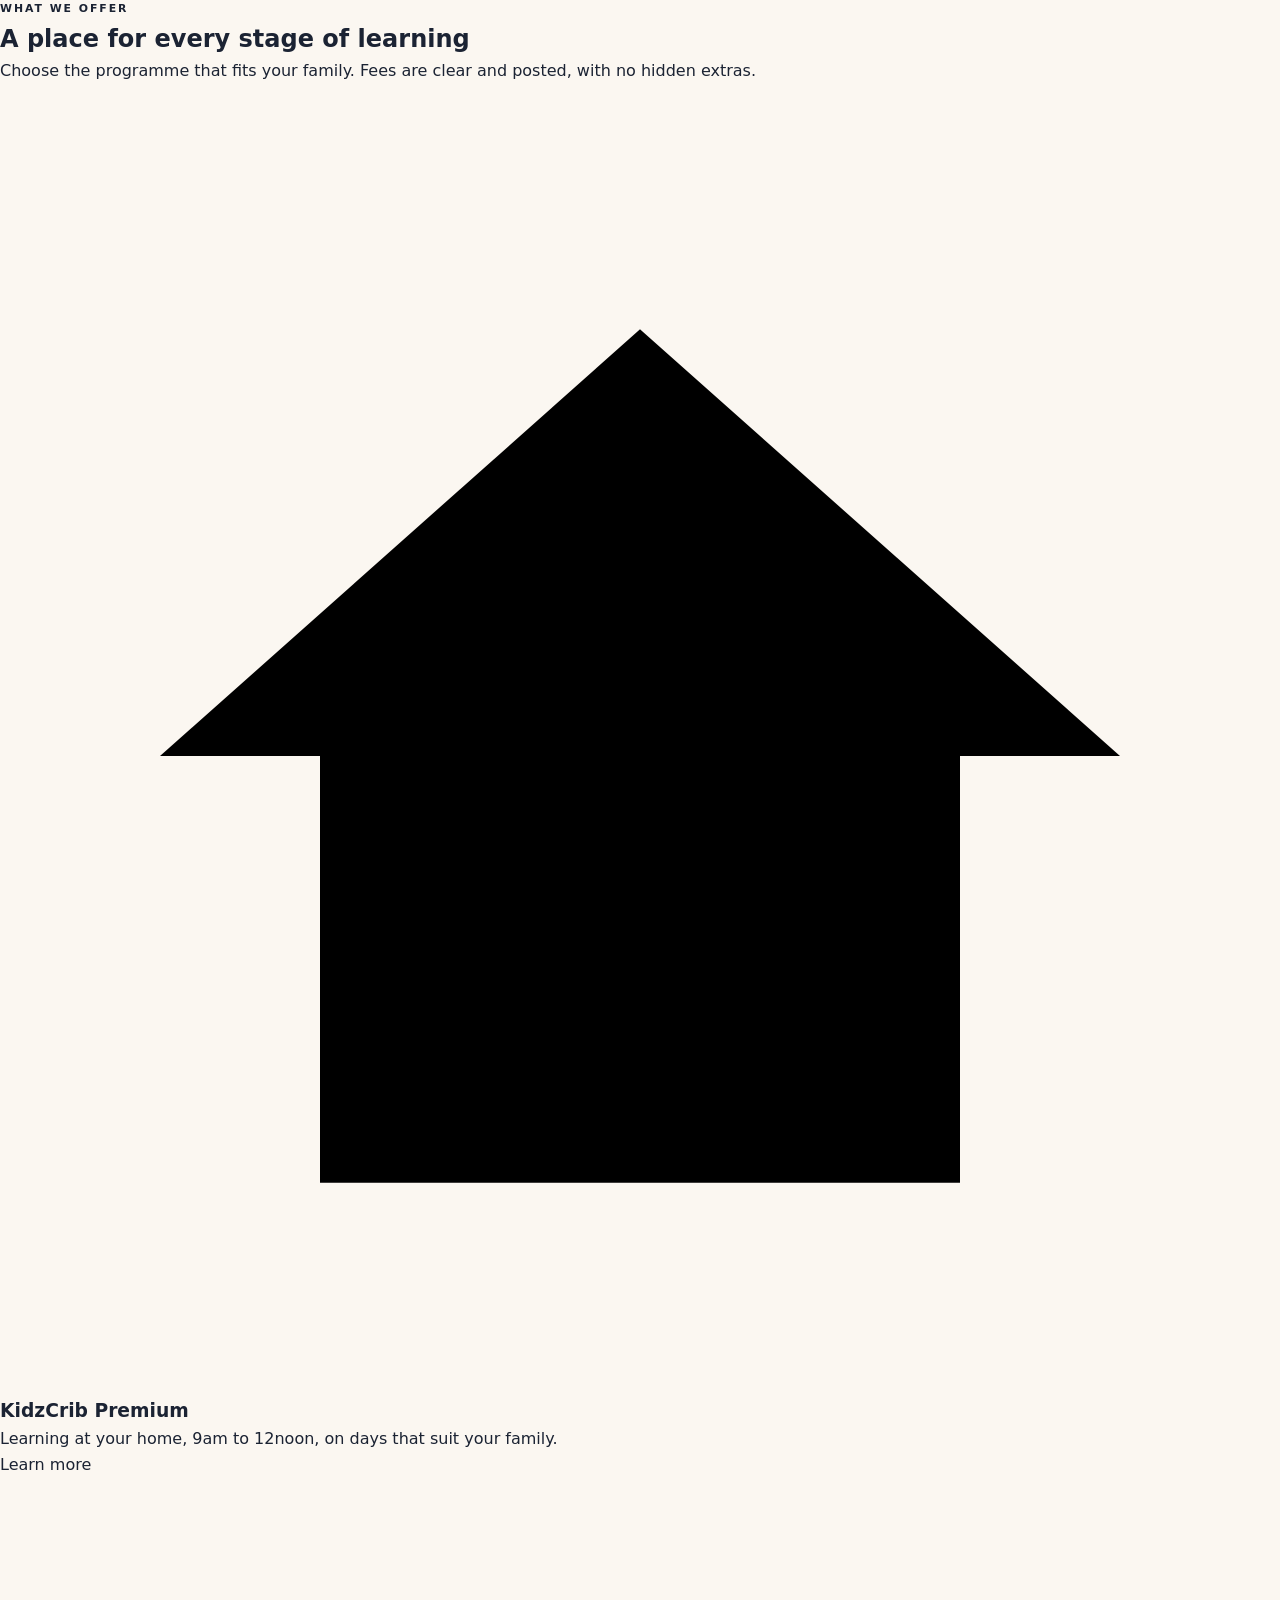
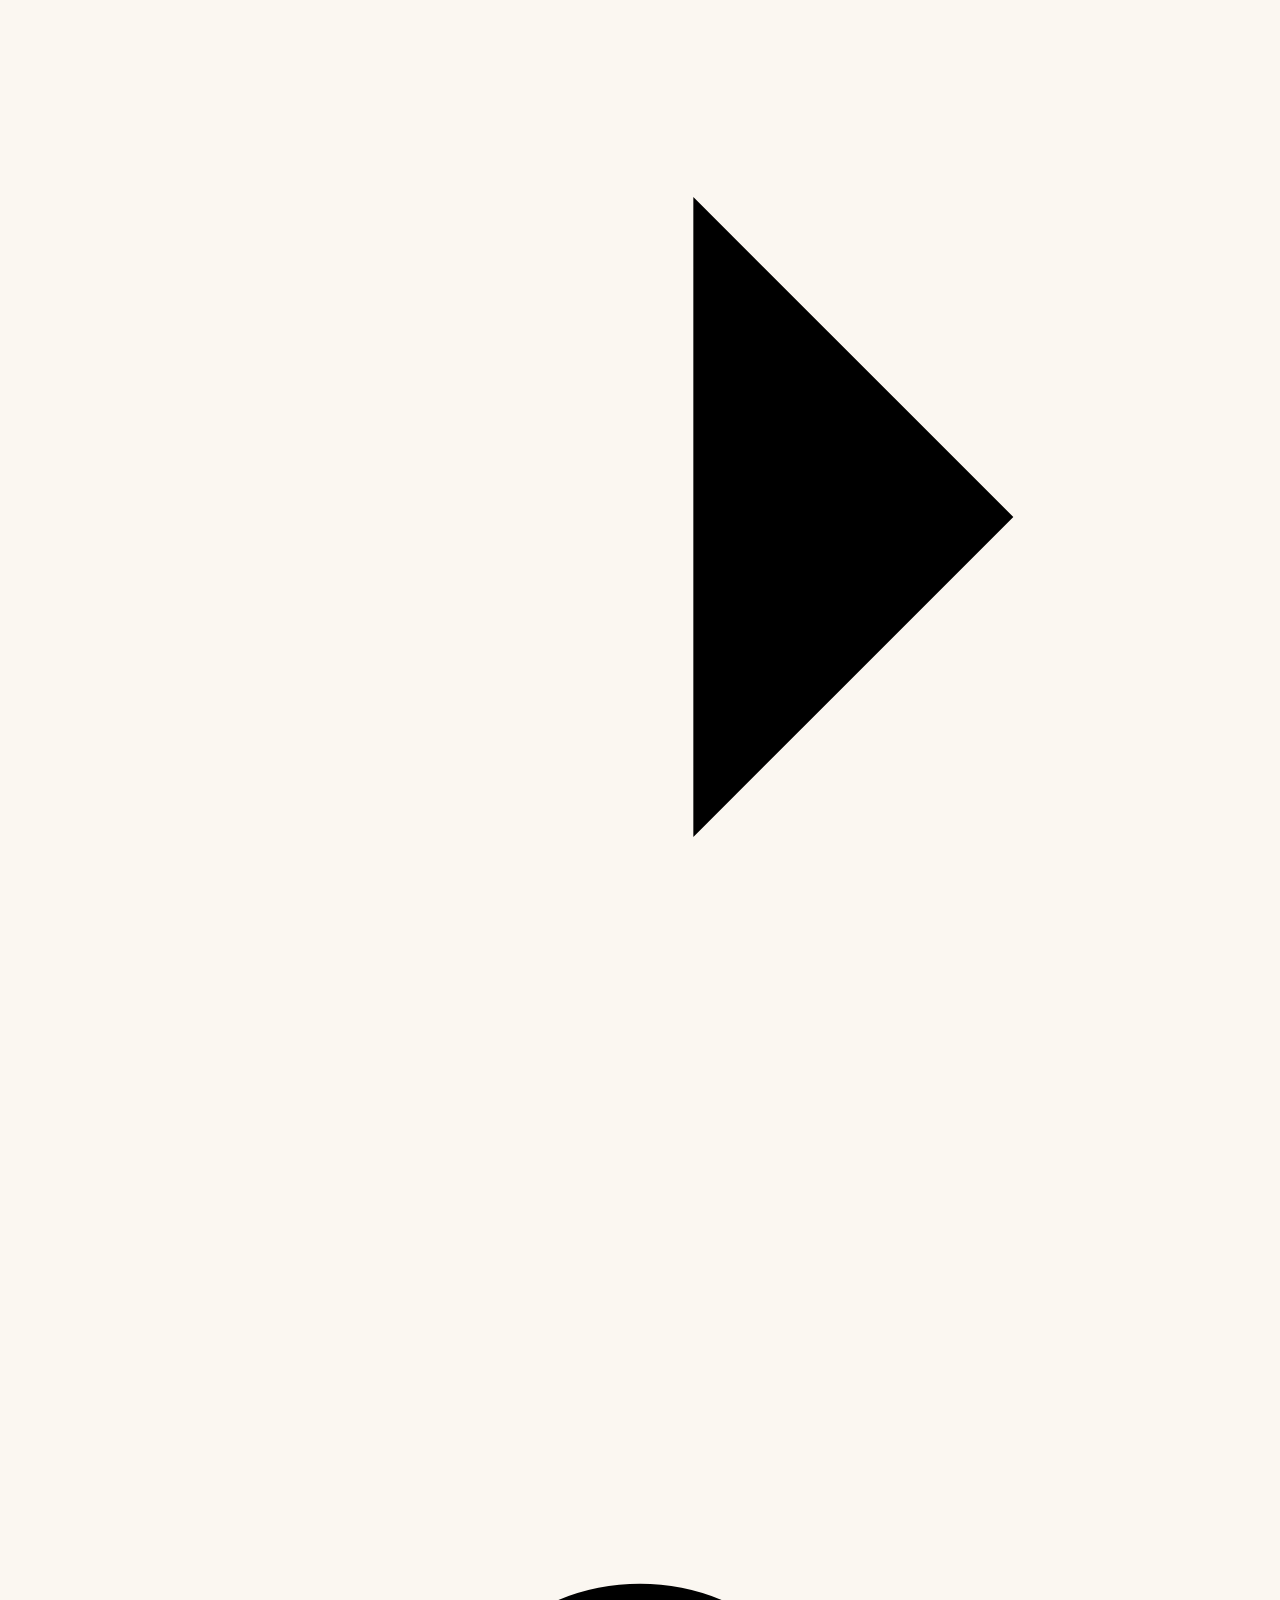
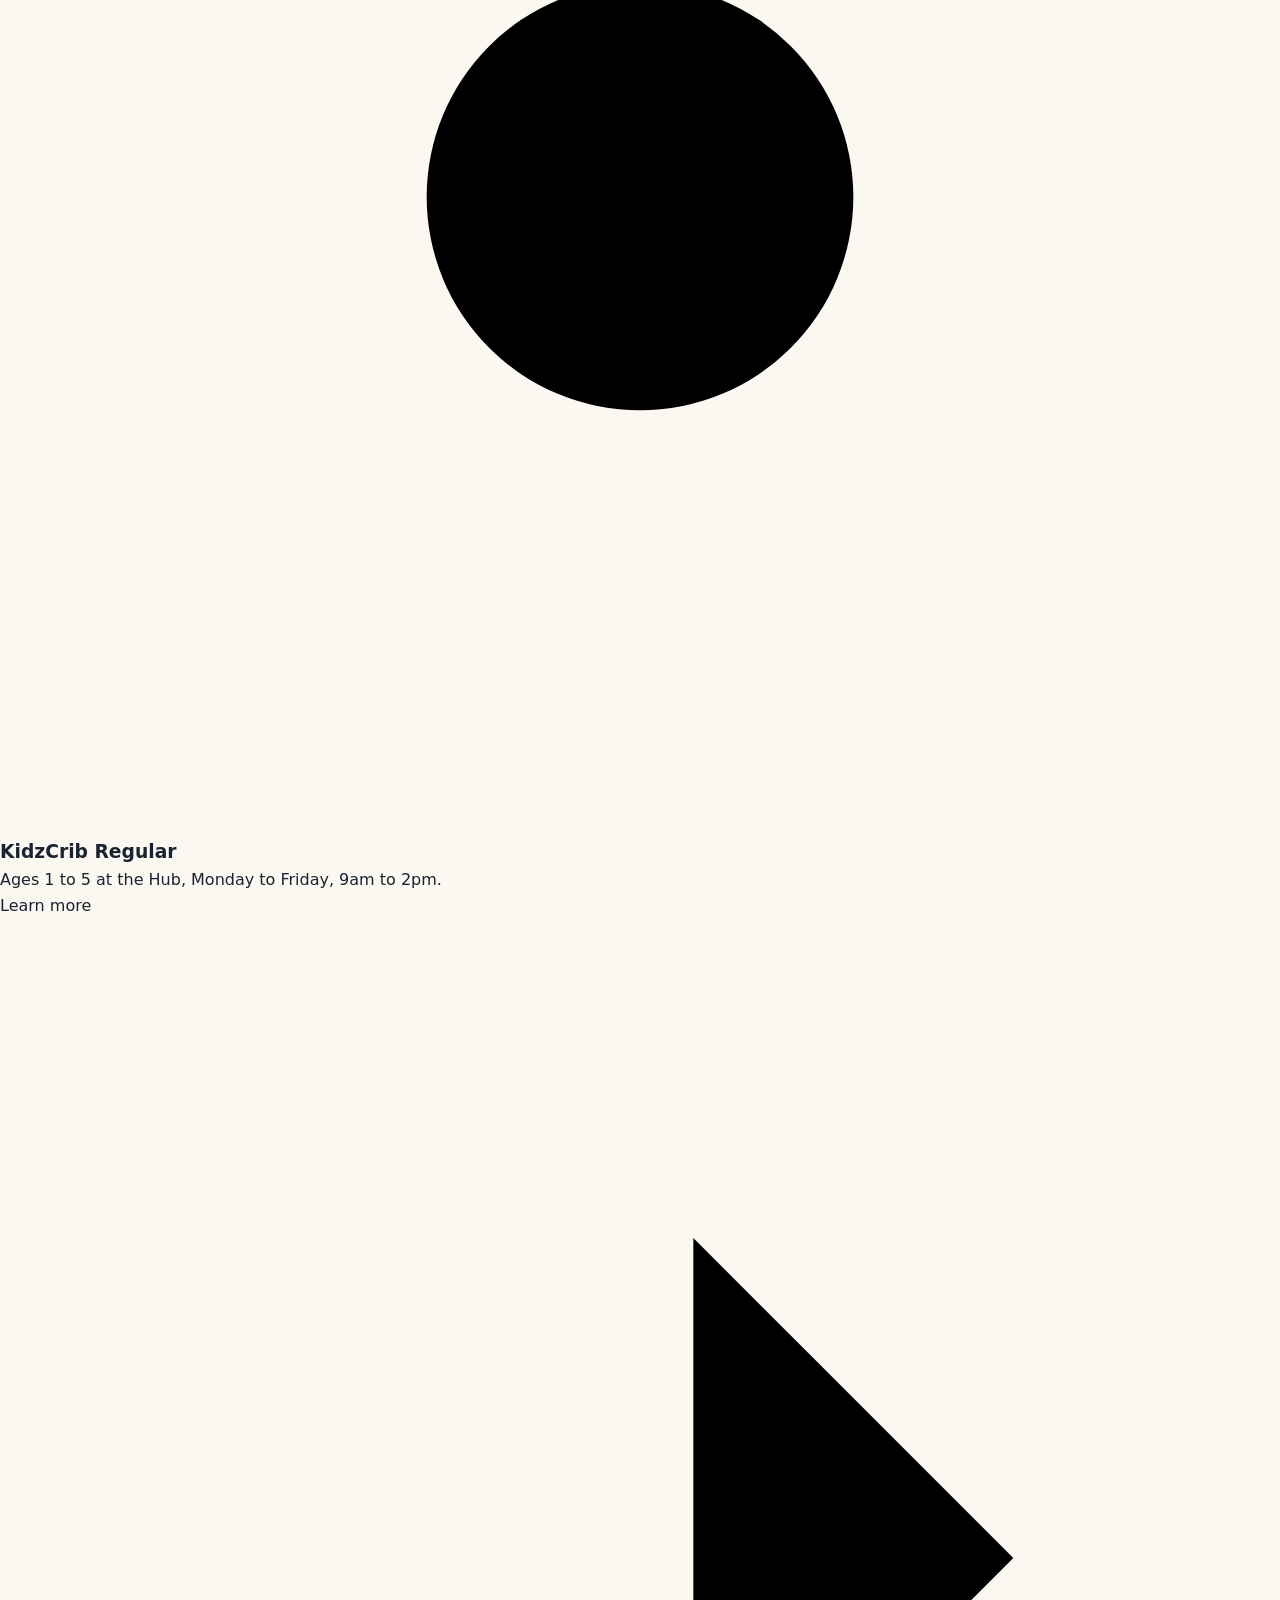
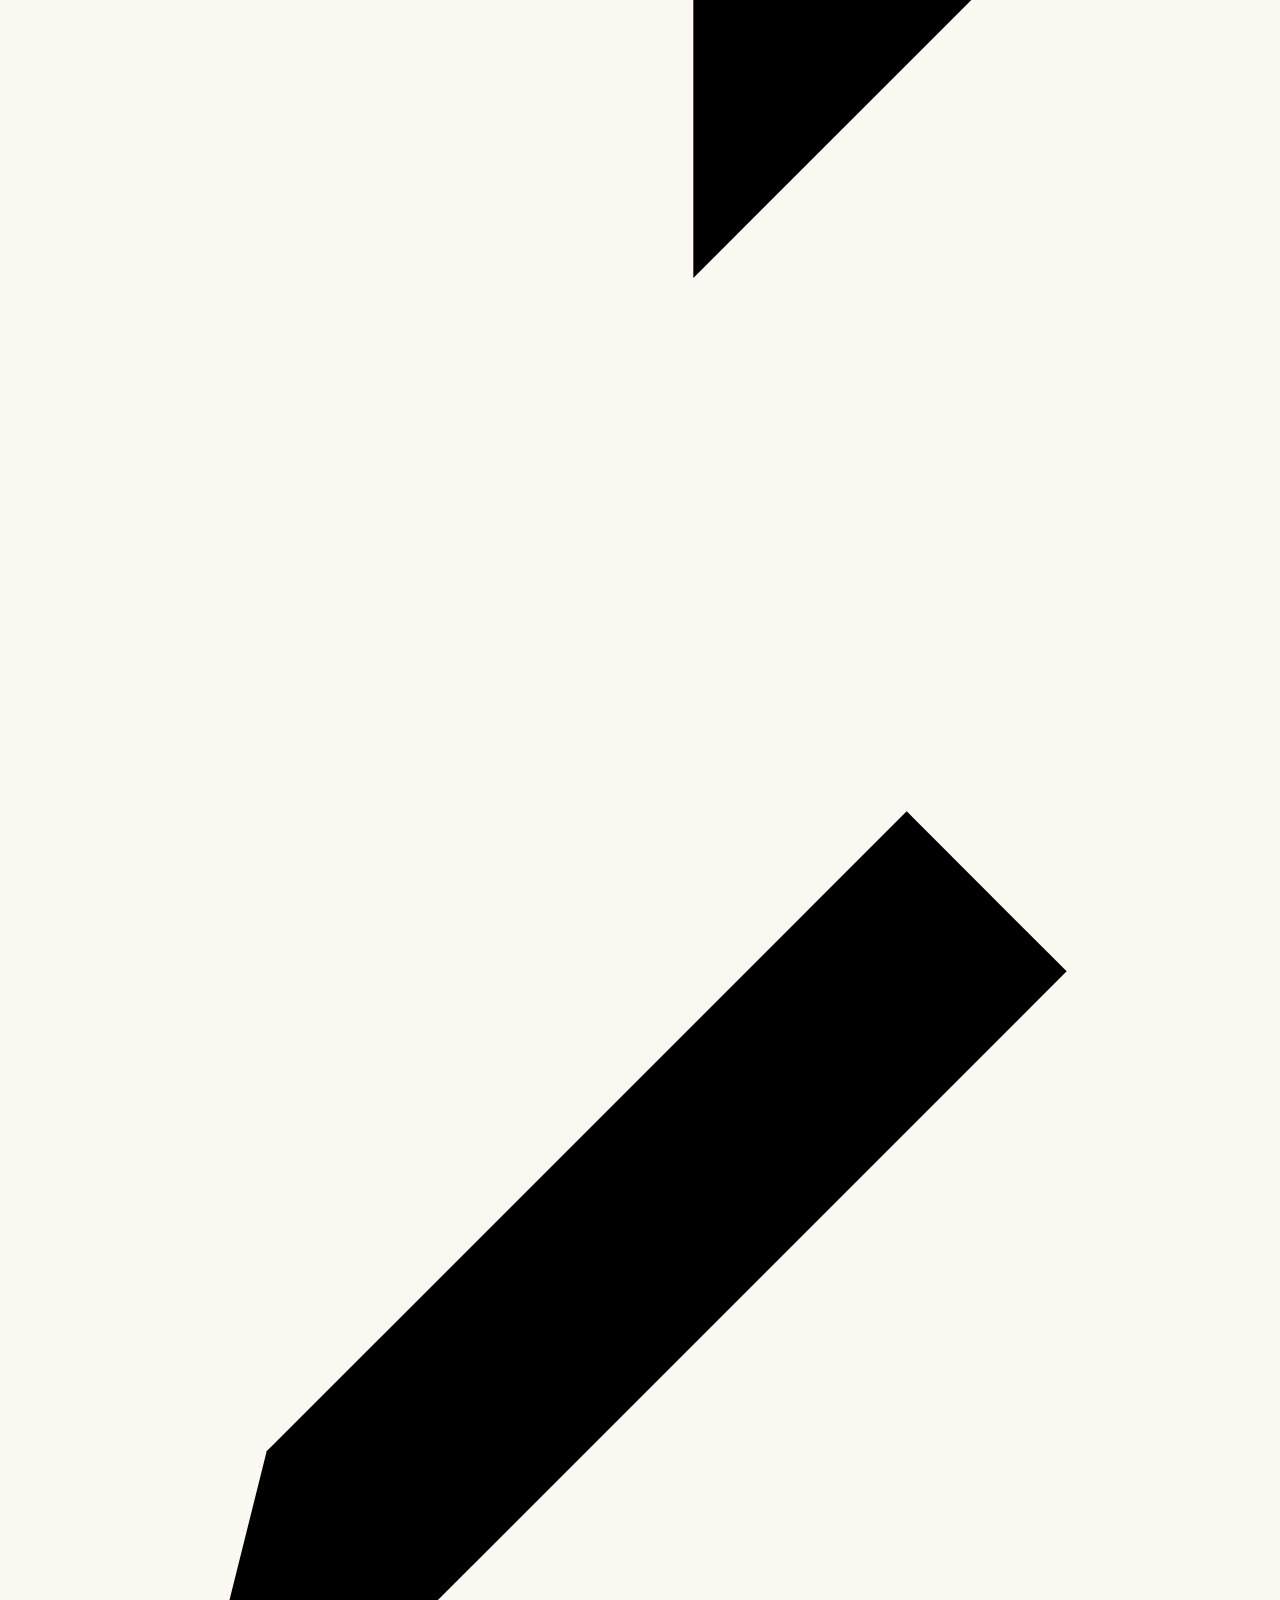
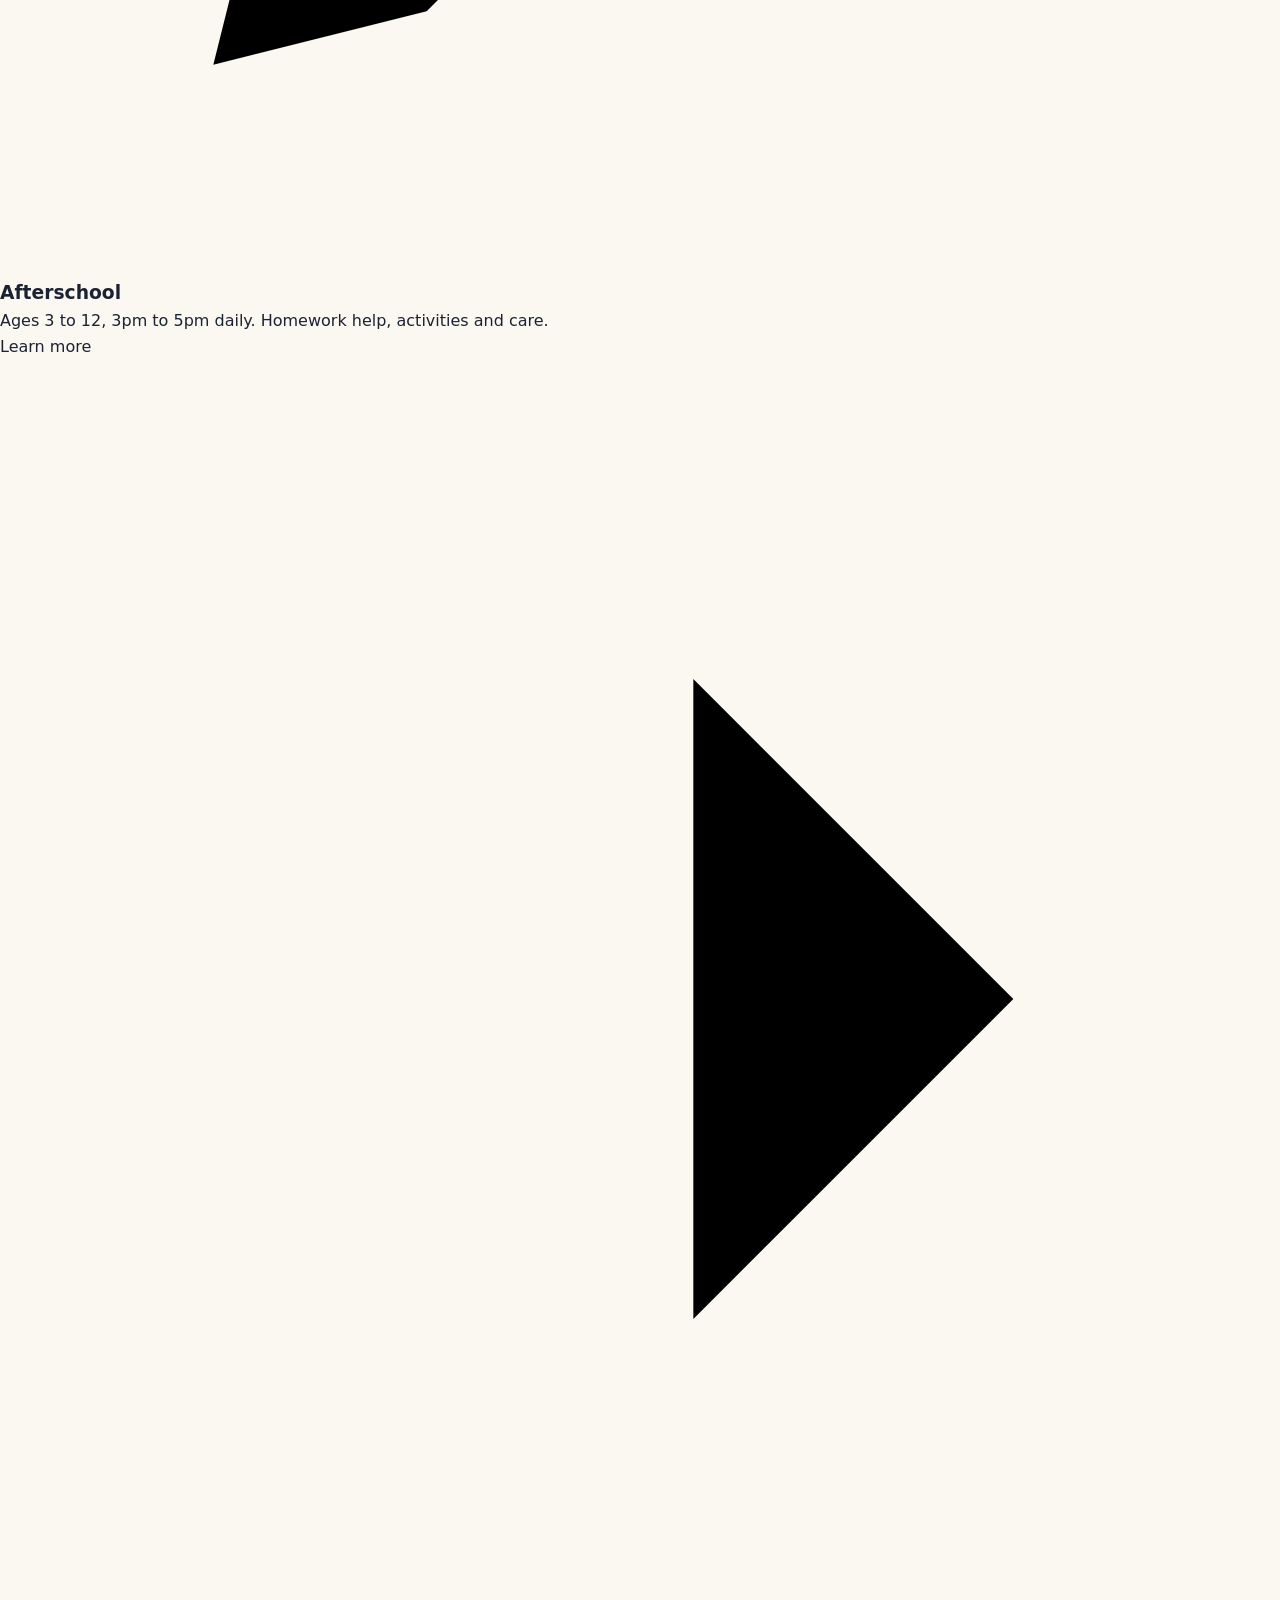
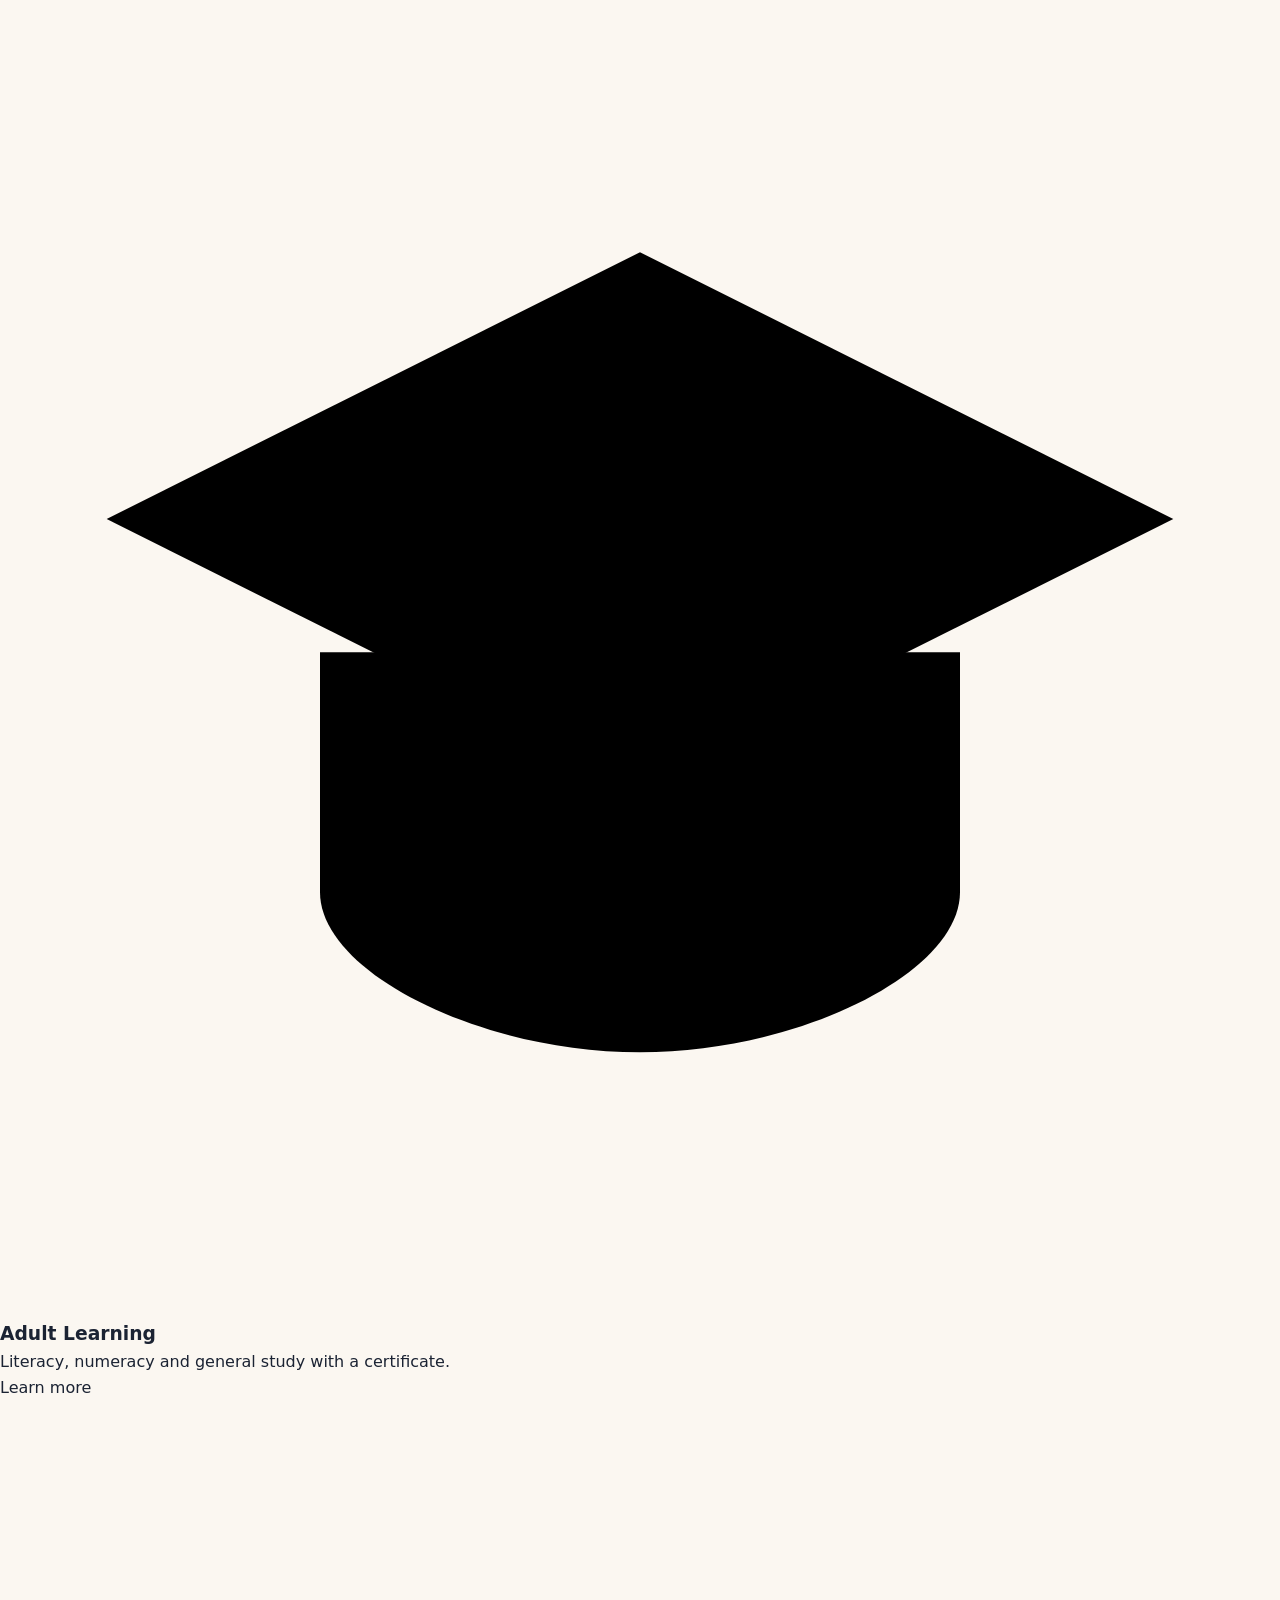
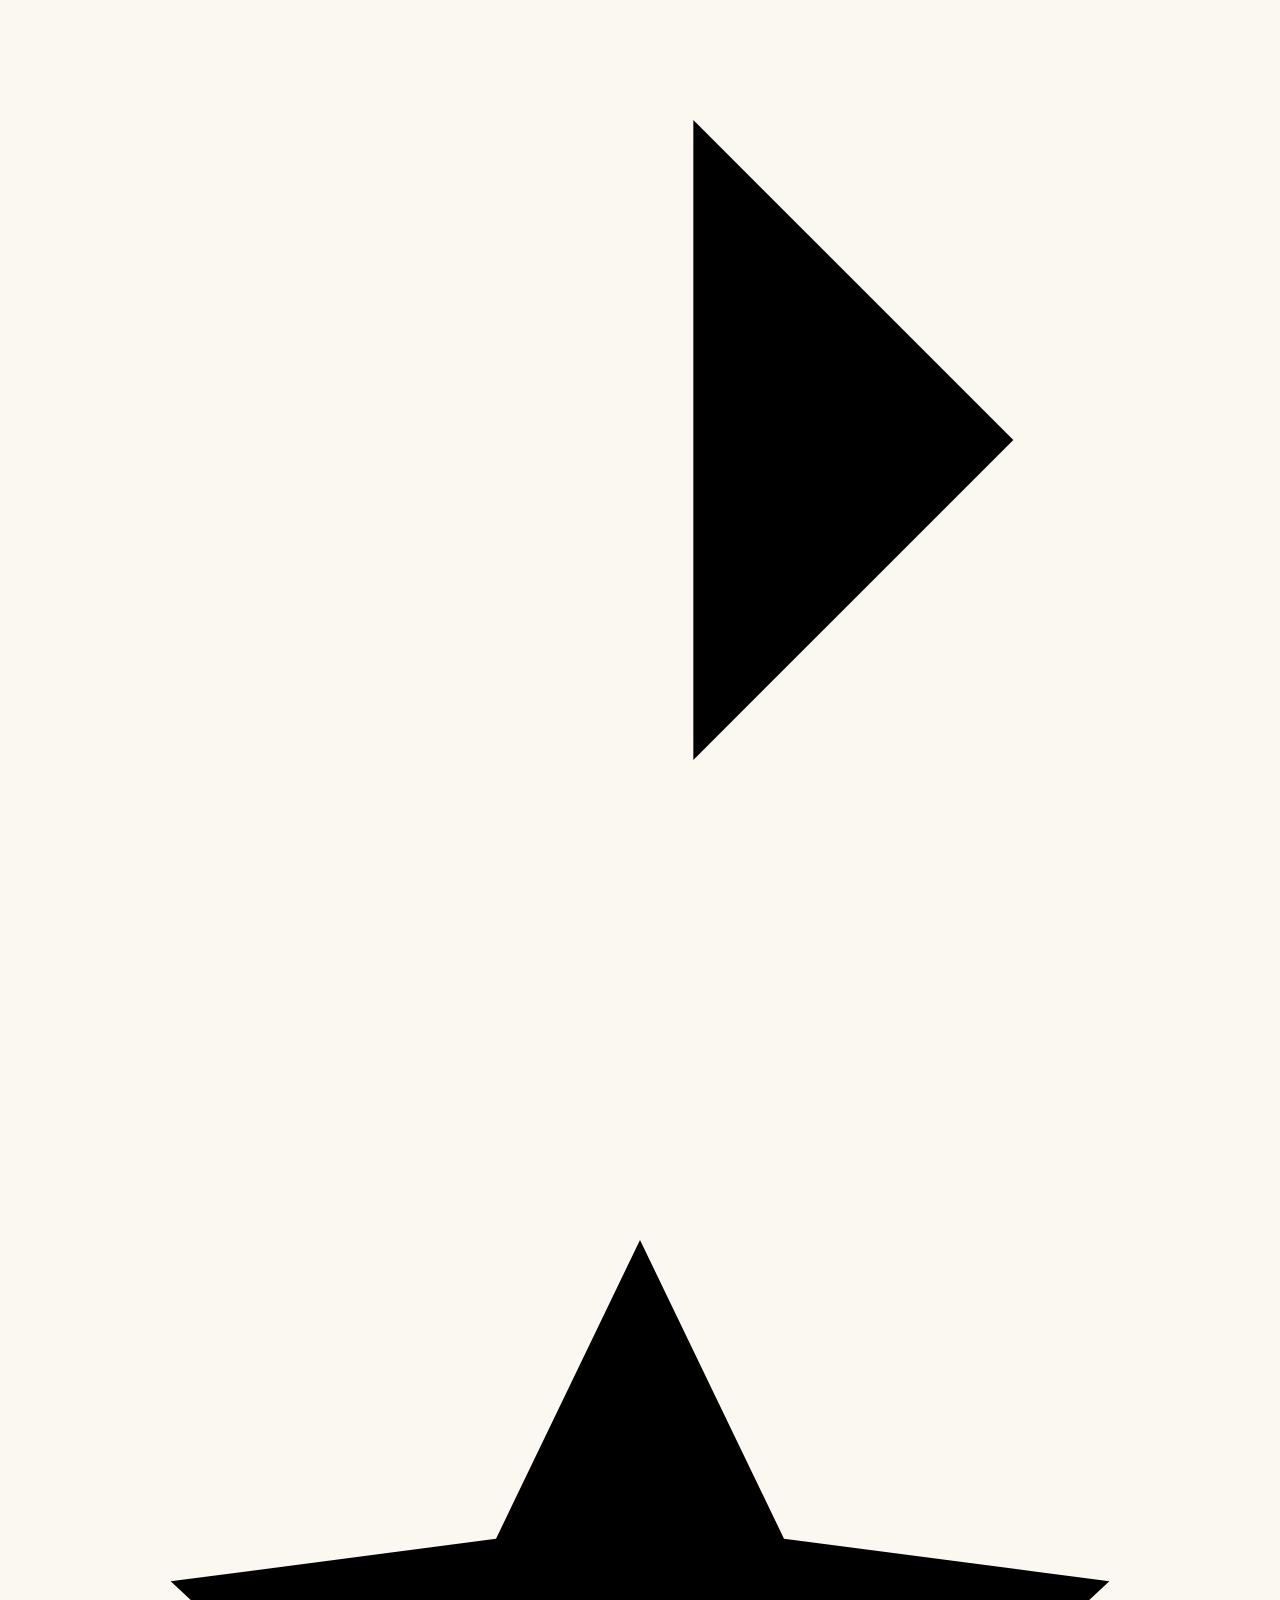
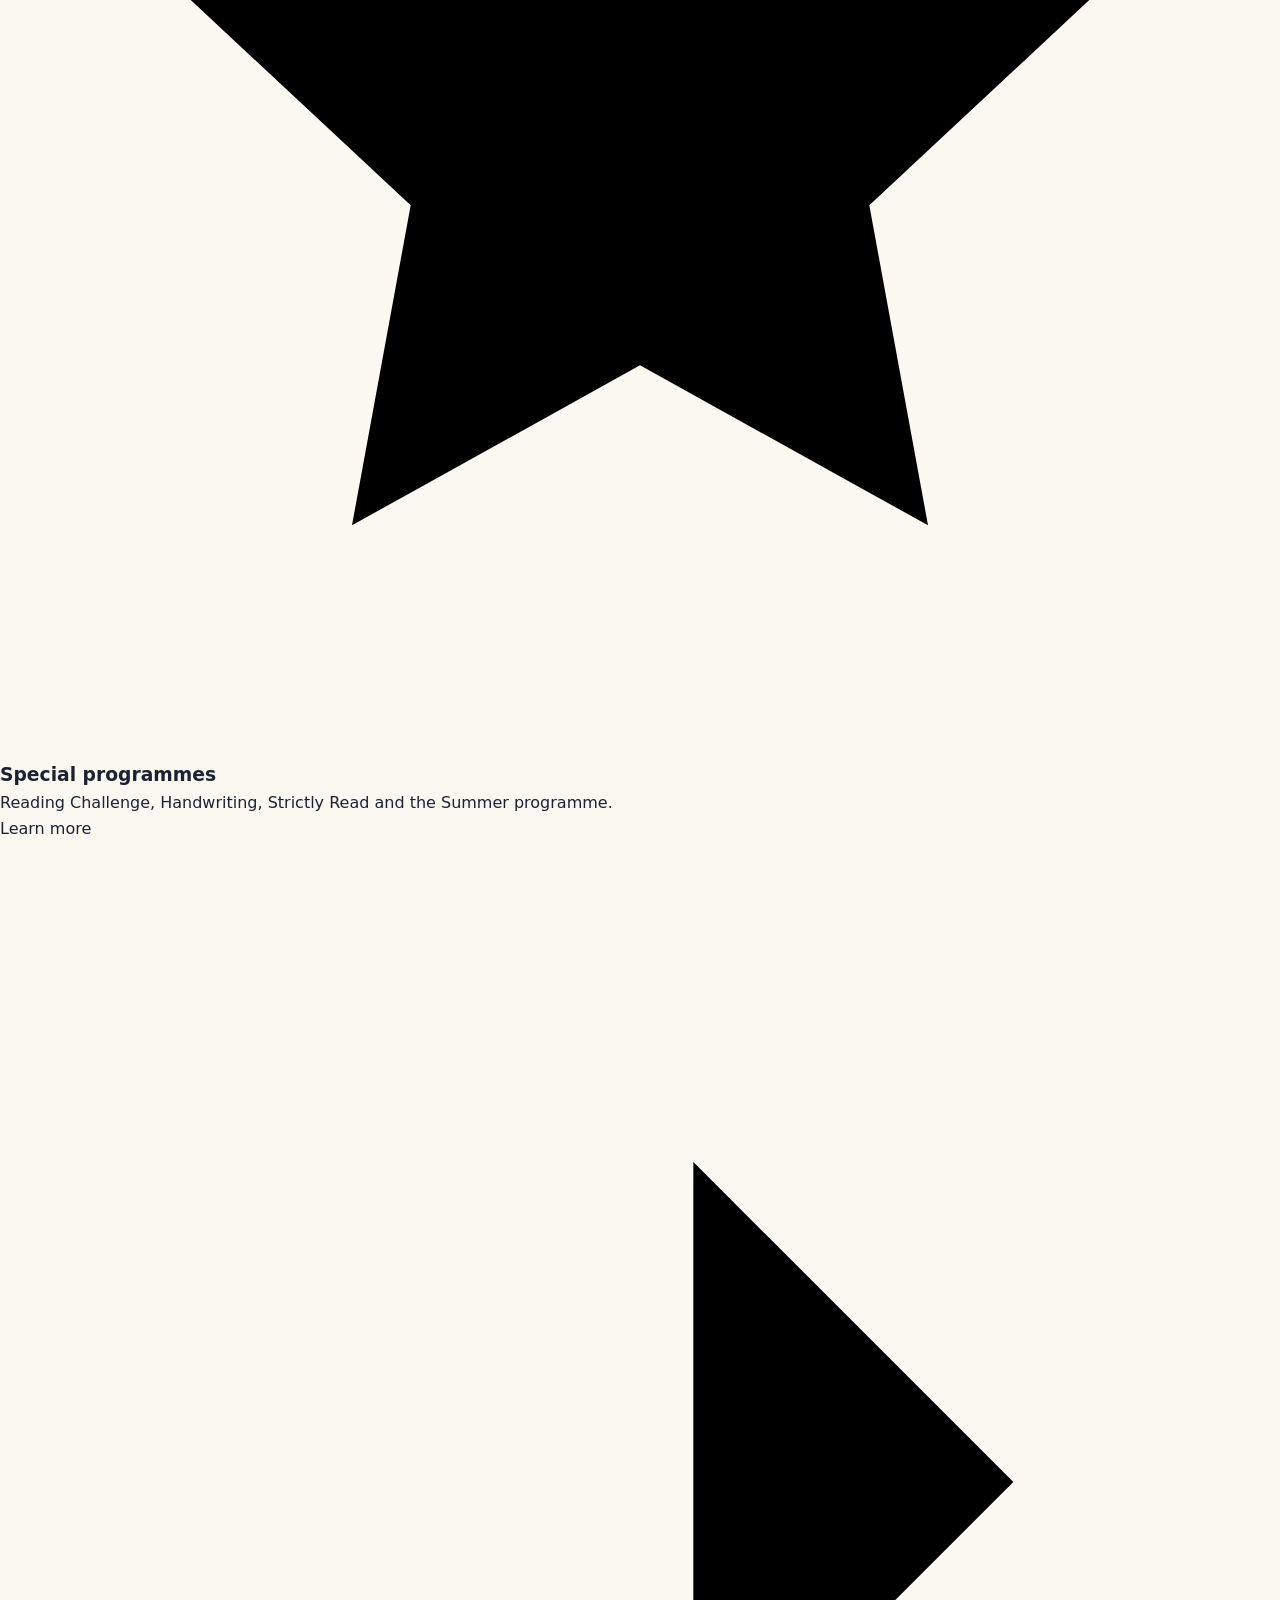
==== commit ff6aa633: "Add files via upload" ====
--- a/index.html
+++ b/index.html
@@ -1,648 +1,90 @@
-<!DOCTYPE html>
-<html lang="en">
+<!doctype html>
+<html lang="en-NG">
 <head>
-<meta charset="UTF-8"/>
-<meta name="viewport" content="width=device-width, initial-scale=1.0"/>
-<meta name="description" content="D'Marie Vivre Learning Hub — Your one-stop education solution in Lugbe, Abuja. After-school, reading, creative writing, tech club, arts & crafts, and special needs support. Learn. Grow. Thrive."/>
-<meta name="keywords" content="children education Abuja, afterschool Abuja, creative writing kids Abuja, reading club Abuja, tech club kids Nigeria, arts crafts children Abuja, D'Marie Vivre Learning Hub, kids learning Lugbe Abuja"/>
-<meta property="og:title" content="D'Marie Vivre Learning Hub | Learn. Grow. Thrive. — Abuja"/>
-<meta property="og:description" content="Your one-stop education solution. Programs for children and adults. After-school, reading, writing, tech, arts & crafts, special needs support. Lugbe, Abuja."/>
-<meta property="og:type" content="website"/>
-<meta property="og:image" content="https://dmarievivre.org/wp-content/uploads/2023/06/premium_photo-1663126319781-f4de55c7ebd4.jpg"/>
-<meta name="twitter:card" content="summary_large_image"/>
-<meta property="og:url" content="https://dmarievivre.org"/>
-<title>D'Marie Vivre Learning Hub | Learn. Grow. Thrive. — Abuja, Nigeria</title>
-<link rel="icon" type="image/jpeg" href="assets/images/logo/logo.jpg"/>
-<link rel="preconnect" href="https://fonts.googleapis.com"/>
-<link rel="preconnect" href="https://fonts.gstatic.com" crossorigin/>
-<link href="https://fonts.googleapis.com/css2?family=DM+Serif+Display:ital@0;1&family=DM+Sans:wght@400;500;600;700&display=swap" rel="stylesheet"/>
-<link rel="stylesheet" href="assets/css/style.css"/>
+<meta charset="utf-8">
+<meta name="viewport" content="width=device-width,initial-scale=1,viewport-fit=cover">
+<title>D'Marie Vivre Learning Hub | Lugbe, Abuja</title>
+<meta name="description" content="Learning at home and at the Hub, afterschool, adult learning, reading programmes, celebrations and a bookshop in Lugbe, Abuja. Learn. Grow. Thrive.">
+<meta name="theme-color" content="#fffaf4">
+<link rel="canonical" href="https://www.dmarievivre.org/">
+<link rel="icon" href="favicon.ico" sizes="any">
+<link rel="icon" type="image/png" sizes="192x192" href="assets/images/icon-192.png">
+<meta property="og:type" content="website"><meta property="og:site_name" content="D'Marie Vivre Learning Hub">
+<meta property="og:title" content="D'Marie Vivre Learning Hub | Lugbe, Abuja"><meta property="og:description" content="Learning at home and at the Hub, afterschool, adult learning, reading programmes, celebrations and a bookshop in Lugbe, Abuja. Learn. Grow. Thrive.">
+<meta property="og:url" content="https://www.dmarievivre.org/"><meta property="og:image" content="https://www.dmarievivre.org/assets/images/og.png">
+<meta name="twitter:card" content="summary_large_image">
+
+<link rel="stylesheet" href="assets/css/style.css?v=2.0.0">
+<script src="assets/js/config.js?v=2.0.0"></script>
+<script type="application/ld+json">{"@context": "https://schema.org", "@type": "EducationalOrganization", "name": "D'Marie Vivre Learning Hub", "url": "https://www.dmarievivre.org/", "slogan": "Learn. Grow. Thrive.", "telephone": "+2348068600747", "logo": "https://www.dmarievivre.org/assets/images/logo.png", "address": {"@type": "PostalAddress", "streetAddress": "No. 139 Trademore Avenue, Trademore Estate, off VON Garden Estate", "addressLocality": "Lugbe", "addressRegion": "Abuja", "addressCountry": "NG"}, "openingHoursSpecification": [{"@type": "OpeningHoursSpecification", "dayOfWeek": ["Monday", "Tuesday", "Wednesday", "Thursday", "Friday"], "opens": "08:00", "closes": "18:00"}, {"@type": "OpeningHoursSpecification", "dayOfWeek": "Saturday", "opens": "09:00", "closes": "16:00"}], "sameAs": ["https://www.instagram.com/dvlearninghub/", "https://web.facebook.com/kidspraywithmsmary", "https://www.youtube.com/@kidspraywithmsmary2218"]}</script>
 </head>
-<body>
+<body class="classic">
+<a class="skip" href="#main">Skip to content</a>
+<header class="top"><div class="wrap">
+<a class="brand" href="index.html" aria-label="D'Marie Vivre Learning Hub, home"><svg viewBox="-6 -2 110 124" aria-hidden="true"><path d="M66 18C34 6 8 32 14 60c3 13 13 20 17 27l2 8" fill="none" stroke="#ff6b00" stroke-width="12" stroke-linecap="round" stroke-linejoin="round"/><path d="M26 99h38M30 112h34" stroke="#ff6b00" stroke-width="12" stroke-linecap="round"/><path d="M66 90l14 6v17L66 118z" fill="#26235f"/><path d="M82 98l8 5-8 5z" fill="#ff6b00"/></svg><span><b>D'Marie Vivre</b><small>Learning Hub</small></span></a>
+<nav class="nav" aria-label="Main"><a href="index.html" aria-current=page>Home</a><a href="learning-hub.html">Programmes</a><a href="calendar.html">2027 Calendar</a><a href="shop.html">Bookshop</a><a href="kidspray.html">Kidspray</a><a href="media.html">Media</a><a href="about.html">About</a></nav>
+<a class="btn btn-wa wa" href="https://wa.me/2348068600747?text=Hello%20D%27Marie%20Vivre" rel="noopener"><svg class="ico" viewBox="0 0 24 24" aria-hidden="true"><path d="M3 21l1.6-5A8.5 8.5 0 1112 20.5a8.5 8.5 0 01-4.2-1.1z"/><path d="M9 8.5c0 3 3 6 6 6l1-1.5-2-1-1 .7c-.8-.4-1.5-1.1-1.9-1.9l.7-1-1-2z"/></svg> WhatsApp</a>
+<a class="btn btn-p" href="contact.html#enquire">Enquire</a><button class="menu-btn" type="button" data-more aria-label="Open menu"><svg class="ico" viewBox="0 0 24 24" aria-hidden="true"><circle cx="5" cy="12" r="1.5"/><circle cx="12" cy="12" r="1.5"/><circle cx="19" cy="12" r="1.5"/></svg></button>
+</div></header>
+<main id="main">
 
-<div class="aurora" aria-hidden="true">
-  <div class="aurora-blob b1"></div>
-  <div class="aurora-blob b2"></div>
-  <div class="aurora-blob b3"></div>
-  <div class="aurora-blob b4"></div>
+<section class="hero"><div class="wrap grid">
+<div><span class="eyebrow">Lugbe, Abuja</span>
+<h1>Where children <em>learn, grow</em> and thrive.</h1>
+<p class="lead">Learning at home or at the Hub, afterschool care, adult learning, reading programmes and joyful celebrations, all led by caring, experienced educators.</p>
+<div class="btn-row"><a class="btn btn-p" href="contact.html#enquire">Send an enquiry</a><a class="btn btn-o" href="learning-hub.html">See programmes</a></div>
+<div class="chips"><span class="chip"><i></i>Ages 1 to 12 and adults</span><span class="chip"><i style="background:#2eb067"></i>Home and Hub</span><span class="chip"><i style="background:#2f9bf0"></i>Led by Ms. Mary</span></div></div>
+<div class="hero-art"><svg viewBox="0 0 460 460" role="img" aria-label="Illustration of a lightbulb and pencil surrounded by colourful shapes"><defs><linearGradient id="g1" x1="0" y1="0" x2="1" y2="1"><stop offset="0" stop-color="#ffb36b"/><stop offset="1" stop-color="#ff6b00"/></linearGradient></defs>
+<circle cx="230" cy="230" r="196" fill="#fff0e3"/><circle cx="230" cy="230" r="150" fill="url(#g1)" opacity=".95"/>
+<g class="floaty"><circle cx="64" cy="110" r="20" fill="#2f9bf0"/><path d="M380 70l10 22 24 3-18 16 5 24-21-12-21 12 5-24-18-16 24-3z" fill="#ffc72c"/></g>
+<path d="M60 350c20-26 40 26 60 0s40 26 60 0" fill="none" stroke="#2eb067" stroke-width="9" stroke-linecap="round"/>
+<rect x="372" y="330" width="46" height="46" rx="12" fill="#7b5cf0" transform="rotate(14 395 353)"/>
+<g transform="translate(128 104) scale(2)"><path d="M66 18C34 6 8 32 14 60c3 13 13 20 17 27l2 8" fill="none" stroke="#fff" stroke-width="12" stroke-linecap="round" stroke-linejoin="round"/><path d="M26 99h38M30 112h34" stroke="#fff" stroke-width="12" stroke-linecap="round"/><path d="M66 90l14 6v17L66 118z" fill="#26235f"/><path d="M82 98l8 5-8 5z" fill="#ffc72c"/></g>
+<rect x="40" y="396" width="190" height="42" rx="21" fill="#fff" stroke="#eee7dc"/><text x="135" y="423" text-anchor="middle" font-family="Georgia,serif" font-weight="700" font-size="17" fill="#1f1c52">Learn. Grow. Thrive.</text></svg></div></div></section>
+
+<section class="sec alt"><div class="wrap"><div class="center"><span class="eyebrow">What we offer</span><h2>A place for every stage of learning</h2><p class="lead">Choose the programme that fits your family. Fees are clear and posted, with no hidden extras.</p></div>
+<div class="grid tiles" style="margin-top:32px"><a class="tile rv" href="learning-hub.html#premium"><span class="dot" style="background:#ff6b00"><svg class="ico" viewBox="0 0 24 24" aria-hidden="true"><path d="M3 12l9-8 9 8"/><path d="M6 10v10h12V10"/><circle cx="12" cy="15" r="2"/></svg></span><h3>KidzCrib Premium</h3><p>Learning at your home, 9am to 12noon, on days that suit your family.</p><span class="go">Learn more <svg class="ico" viewBox="0 0 24 24" aria-hidden="true"><path d="M5 12h14M13 6l6 6-6 6"/></svg></span></a><a class="tile rv" href="learning-hub.html#regular"><span class="dot" style="background:#2f9bf0"><svg class="ico" viewBox="0 0 24 24" aria-hidden="true"><circle cx="12" cy="12" r="4"/><path d="M12 2v2M12 20v2M2 12h2M20 12h2M5 5l1.5 1.5M17.5 17.5L19 19M5 19l1.5-1.5M17.5 6.5L19 5"/></svg></span><h3>KidzCrib Regular</h3><p>Ages 1 to 5 at the Hub, Monday to Friday, 9am to 2pm.</p><span class="go">Learn more <svg class="ico" viewBox="0 0 24 24" aria-hidden="true"><path d="M5 12h14M13 6l6 6-6 6"/></svg></span></a><a class="tile rv" href="learning-hub.html#afterschool"><span class="dot" style="background:#2eb067"><svg class="ico" viewBox="0 0 24 24" aria-hidden="true"><path d="M4 20l1-4L17 4l3 3L8 19z"/><path d="M14 7l3 3"/></svg></span><h3>Afterschool</h3><p>Ages 3 to 12, 3pm to 5pm daily. Homework help, activities and care.</p><span class="go">Learn more <svg class="ico" viewBox="0 0 24 24" aria-hidden="true"><path d="M5 12h14M13 6l6 6-6 6"/></svg></span></a><a class="tile rv" href="learning-hub.html#adult"><span class="dot" style="background:#7b5cf0"><svg class="ico" viewBox="0 0 24 24" aria-hidden="true"><path d="M2 9l10-5 10 5-10 5z"/><path d="M6 11.5V16c0 1.5 3 3 6 3s6-1.5 6-3v-4.5"/></svg></span><h3>Adult Learning</h3><p>Literacy, numeracy and general study with a certificate.</p><span class="go">Learn more <svg class="ico" viewBox="0 0 24 24" aria-hidden="true"><path d="M5 12h14M13 6l6 6-6 6"/></svg></span></a><a class="tile rv" href="learning-hub.html#special"><span class="dot" style="background:#e5484d"><svg class="ico" viewBox="0 0 24 24" aria-hidden="true"><path d="M12 3l2.7 5.6 6.1.8-4.5 4.2 1.1 6-5.4-3-5.4 3 1.1-6L3.2 9.4l6.1-.8z"/></svg></span><h3>Special programmes</h3><p>Reading Challenge, Handwriting, Strictly Read and the Summer programme.</p><span class="go">Learn more <svg class="ico" viewBox="0 0 24 24" aria-hidden="true"><path d="M5 12h14M13 6l6 6-6 6"/></svg></span></a><a class="tile rv" href="learning-hub.html#workshops"><span class="dot" style="background:#d98a00"><svg class="ico" viewBox="0 0 24 24" aria-hidden="true"><circle cx="9" cy="8" r="3.5"/><path d="M2.5 20a6.5 6.5 0 0113 0"/><path d="M16 4.5a3.5 3.5 0 010 7M18 14a6.5 6.5 0 013.5 6"/></svg></span><h3>Workshops</h3><p>Free Parents' Workshop and a Teachers' Workshop each year.</p><span class="go">Learn more <svg class="ico" viewBox="0 0 24 24" aria-hidden="true"><path d="M5 12h14M13 6l6 6-6 6"/></svg></span></a></div></div></section>
+
+<section class="sec ph-sec"><div class="wrap"><div class="center"><span class="eyebrow">Life at the Hub</span><h2>Where learning feels like play</h2></div>
+<div class="grid g3 strip" style="margin-top:28px"><figure class="photo rv" data-photo="assets/images/photos/hub-1.jpg" data-alt="Children learning at the Hub" style="aspect-ratio:4/3"><div class="ph"><svg class="ico" viewBox="0 0 24 24" aria-hidden="true"><path d="M4 8h3l2-3h6l2 3h3v11H4z"/><circle cx="12" cy="13" r="3.5"/></svg><b>Photo placeholder P02</b><span>Hub in action 1</span></div></figure><figure class="photo rv" data-photo="assets/images/photos/hub-2.jpg" data-alt="A reading and art moment at the Hub" style="aspect-ratio:4/3"><div class="ph"><svg class="ico" viewBox="0 0 24 24" aria-hidden="true"><path d="M4 8h3l2-3h6l2 3h3v11H4z"/><circle cx="12" cy="13" r="3.5"/></svg><b>Photo placeholder P03</b><span>Hub in action 2</span></div></figure><figure class="photo rv" data-photo="assets/images/photos/hub-3.jpg" data-alt="A celebration at the Hub" style="aspect-ratio:4/3"><div class="ph"><svg class="ico" viewBox="0 0 24 24" aria-hidden="true"><path d="M4 8h3l2-3h6l2 3h3v11H4z"/><circle cx="12" cy="13" r="3.5"/></svg><b>Photo placeholder P04</b><span>Hub in action 3</span></div></figure></div></div></section>
+
+<section class="sec alt"><div class="wrap"><div style="display:flex;justify-content:space-between;align-items:end;gap:16px;flex-wrap:wrap"><div><span class="eyebrow">Coming up</span><h2 style="margin:0">Next at the Hub</h2></div><a class="btn btn-o btn-s" href="calendar.html">Full 2027 calendar</a></div>
+<div class="nextup" id="nextup" style="margin-top:24px"></div></div></section>
+
+<section class="sec"><div class="wrap"><div style="display:flex;justify-content:space-between;align-items:end;gap:16px;flex-wrap:wrap"><div><span class="eyebrow">Hub Bookshop</span><h2 style="margin:0">Books for young readers and their parents</h2></div><a class="btn btn-o btn-s" href="shop.html">Browse all books</a></div>
+<p class="lead" style="margin-top:12px">Choose your books, send your order list, and the Hub team will confirm and arrange pickup or delivery.</p>
+<div class="books" id="shelf" data-limit="4" style="margin-top:24px"></div></div></section>
+
+<section class="sec dark"><div class="wrap press">
+<figure class="photo portrait rv" data-photo="assets/images/photos/mary.jpg" data-alt="Ms. Mary Okunloye" style="aspect-ratio:4/5"><div class="ph"><svg class="ico" viewBox="0 0 24 24" aria-hidden="true"><path d="M4 8h3l2-3h6l2 3h3v11H4z"/><circle cx="12" cy="13" r="3.5"/></svg><b>Photo placeholder P01</b><span>Ms. Mary portrait</span></div></figure>
+<div class="rv"><span class="eyebrow">Meet Ms. Mary</span><h2>Featured nationally on intentional parenting</h2>
+<p class="quote">&ldquo;We are confusing availability with presence.&rdquo;</p>
+<p style="margin-top:16px">Mary Okunloye, Educational Psychologist and Consultant, was featured in THISDAY on being truly present with a child, not just around them.</p>
+<div class="btn-row"><a class="btn btn-p" href="about.html#media">See media and press</a><a class="btn btn-w" href="about.html">About Ms. Mary</a></div></div></div></section>
+
+<section class="sec ph-block alt"><div class="wrap"><div class="center"><span class="eyebrow">Families say</span><h2>Words from our community</h2></div>
+<div class="grid g3" style="margin-top:28px"><figure class="card tq"><div class="ph"><svg class="ico" viewBox="0 0 24 24" aria-hidden="true"><path d="M12 3l2.7 5.6 6.1.8-4.5 4.2 1.1 6-5.4-3-5.4 3 1.1-6L3.2 9.4l6.1-.8z"/></svg><b>Testimonial placeholder T01</b><span>Parent quote, first name and programme, with permission (I15)</span></div></figure><figure class="card tq"><div class="ph"><svg class="ico" viewBox="0 0 24 24" aria-hidden="true"><path d="M12 3l2.7 5.6 6.1.8-4.5 4.2 1.1 6-5.4-3-5.4 3 1.1-6L3.2 9.4l6.1-.8z"/></svg><b>Testimonial placeholder T02</b><span>Parent quote, first name and programme, with permission (I15)</span></div></figure><figure class="card tq"><div class="ph"><svg class="ico" viewBox="0 0 24 24" aria-hidden="true"><path d="M12 3l2.7 5.6 6.1.8-4.5 4.2 1.1 6-5.4-3-5.4 3 1.1-6L3.2 9.4l6.1-.8z"/></svg><b>Testimonial placeholder T03</b><span>Parent quote, first name and programme, with permission (I15)</span></div></figure></div></div></section>
+
+<section class="sec"><div class="wrap"><div class="split">
+<div><span class="eyebrow">Kidspray Fun Art</span><h2>A day of art, music and prayer</h2><p class="lead">The Hub's flagship gathering: painting, Bible songs, dance and prayer. See the highlights and be first to know when the next one opens.</p><div class="btn-row"><a class="btn btn-d" href="kidspray.html">Explore Fun Art</a></div></div>
+<div class="card"><span class="eyebrow">Visit the Hub</span><ul class="info">
+<li><svg class="ico" viewBox="0 0 24 24" aria-hidden="true"><path d="M12 21s7-6.3 7-11a7 7 0 10-14 0c0 4.7 7 11 7 11z"/><circle cx="12" cy="10" r="2.5"/></svg><span><b>No. 139 Trademore Avenue, Trademore Estate, off VON Garden Estate, Lugbe, Abuja</b><a href="https://maps.google.com/?q=139+Trademore+Avenue+Trademore+Estate+Lugbe+Abuja+Nigeria" rel="noopener" style="color:var(--brand-d);font-weight:700">Open in Maps</a></span></li>
+<li><svg class="ico" viewBox="0 0 24 24" aria-hidden="true"><circle cx="12" cy="12" r="9"/><path d="M12 7v5l3 2"/></svg><span><b>Opening hours</b>Mon to Fri 8am to 6pm<br>Sat 9am to 4pm</span></li>
+<li><svg class="ico" viewBox="0 0 24 24" aria-hidden="true"><path d="M5 4h4l2 5-2.5 1.5a11 11 0 005 5L15 13l5 2v4a2 2 0 01-2 2A16 16 0 013 6a2 2 0 012-2z"/></svg><span><b>Call or WhatsApp</b><a href="tel:08068600747">08068600747</a> &middot; <a href="tel:09015566523">09015566523</a></span></li></ul></div></div></div></section>
+<section class="sec tight"><div class="wrap"><div class="cta rv"><h2>Ready to talk about your child's next step?</h2><p style="max-width:52ch;margin:0 auto">Send an enquiry and the Hub team will get back to you. No payment is taken online.</p>
+<div class="btn-row" style="justify-content:center"><a class="btn btn-p" href="contact.html#enquire">Send an enquiry</a><a class="btn btn-w" href="https://wa.me/2348068600747?text=Hello%20D%27Marie%20Vivre"><svg class="ico" viewBox="0 0 24 24" aria-hidden="true"><path d="M3 21l1.6-5A8.5 8.5 0 1112 20.5a8.5 8.5 0 01-4.2-1.1z"/><path d="M9 8.5c0 3 3 6 6 6l1-1.5-2-1-1 .7c-.8-.4-1.5-1.1-1.9-1.9l.7-1-1-2z"/></svg> WhatsApp</a></div></div></div></section>
+</main>
+<footer class="foot"><div class="wrap">
+<div class="cols">
+<div><a class="brand" href="index.html"><svg viewBox="-6 -2 110 124" aria-hidden="true"><path d="M66 18C34 6 8 32 14 60c3 13 13 20 17 27l2 8" fill="none" stroke="#ff6b00" stroke-width="12" stroke-linecap="round" stroke-linejoin="round"/><path d="M26 99h38M30 112h34" stroke="#ff6b00" stroke-width="12" stroke-linecap="round"/><path d="M66 90l14 6v17L66 118z" fill="#26235f"/><path d="M82 98l8 5-8 5z" fill="#ff6b00"/></svg><span><b>D'Marie Vivre</b><small>Learning Hub</small></span></a><p style="margin-top:14px">Learn. Grow. Thrive.<br>Lugbe, Abuja, Nigeria.</p></div>
+<div><h4>Explore</h4><ul><li><a href="learning-hub.html">Programmes</a></li><li><a href="calendar.html">2027 Calendar</a></li><li><a href="shop.html">Bookshop</a></li><li><a href="funart.html">Kidspray Fun Art</a></li><li><a href="media.html">Media and press</a></li><li><a href="resources.html">Free resources</a></li><li><a href="services.html">Space hire and training</a></li><li><a href="about.html">About Ms. Mary</a></li></ul></div>
+<div><h4>Visit</h4><ul><li>No. 139 Trademore Avenue, Trademore Estate, off VON Garden Estate, Lugbe, Abuja</li><li>Mon to Fri 8am to 6pm<br>Sat 9am to 4pm</li></ul></div>
+<div><h4>Talk to us</h4><ul><li><a href="tel:08068600747">08068600747</a></li><li><a href="tel:09015566523">09015566523</a></li><li><a data-mail href="#"></a></li><li><a href="https://www.instagram.com/dvlearninghub/" rel="noopener">Instagram @dvlearninghub</a></li><li><a href="https://web.facebook.com/kidspraywithmsmary" rel="noopener">Facebook</a></li><li><a href="https://www.youtube.com/@kidspraywithmsmary2218" rel="noopener">YouTube</a></li></ul></div>
 </div>
+<div class="legal"><span>&copy; 2026 D'Marie Vivre Learning Hub</span><span>Fees and dates are confirmed at enrolment.</span></div>
+</div></footer>
 
-<div class="ann-bar" id="annBar">
-  <span class="ann-kicker">Limited-time learning resources offer</span> — <strong>20% OFF</strong> on Selar <a href="https://selar.com/m/d-marievivre" target="_blank" rel="noopener">Shop now →</a>
-  <button class="ann-close" id="annClose" aria-label="Dismiss"><svg viewBox="0 0 24 24" fill="none" stroke="currentColor" stroke-width="2.4" stroke-linecap="round"><line x1="5" y1="5" x2="19" y2="19"/><line x1="19" y1="5" x2="5" y2="19"/></svg></button>
-</div>
-
-<div class="nav-wrap" id="navWrap">
-  <nav class="nav hero-over" id="nav" aria-label="Main navigation">
-    <a href="index.html" class="nav-logo" aria-label="D'Marie Vivre Learning Hub — Home">
-      <img src="assets/images/logo/logo.jpg" alt="D'Marie Vivre Learning Hub logo" class="nav-logo-img"/>
-      <div>
-        <span class="nav-wordmark">D'Marie Vivre</span>
-        <span class="nav-tagline-mini">Learning Hub</span>
-      </div>
-    </a>
-    <div class="nav-links">
-      <a href="learning-hub.html">Programs</a>
-      <a href="kidspray.html">KidsPray</a>
-      <a href="funart.html">Events</a>
-      <a href="shop.html">Shop</a>
-      <a href="about.html">About</a>
-      <a href="contact.html">Contact</a>
-    </div>
-    <div class="nav-right">
-      <a href="https://selar.com/m/d-marievivre" target="_blank" rel="noopener" class="btn btn-orange btn-sm">
-        Enrol Today
-        <svg viewBox="0 0 24 24" fill="none" stroke="currentColor" stroke-width="2.5"><path d="M5 12h14M12 5l7 7-7 7"/></svg>
-      </a>
-      <button class="nav-hamburger" id="navHamburger" aria-label="Open menu">
-        <span></span><span></span><span></span>
-      </button>
-    </div>
-  </nav>
-</div>
-
-<div class="mobile-menu" id="mobileMenu" role="dialog" aria-modal="true" aria-label="Navigation menu">
-  <button class="mobile-close" id="mobileClose" aria-label="Close menu"><svg viewBox="0 0 24 24" fill="none" stroke="currentColor" stroke-width="2.4" stroke-linecap="round"><line x1="5" y1="5" x2="19" y2="19"/><line x1="19" y1="5" x2="5" y2="19"/></svg></button>
-  <a href="index.html">Home</a>
-  <a href="learning-hub.html">Programs</a>
-  <a href="kidspray.html">KidsPray</a>
-  <a href="funart.html">Events</a>
-  <a href="shop.html">Shop</a>
-  <a href="about.html">About Us</a>
-  <a href="media.html">Media &amp; Press</a>
-  <a href="contact.html">Contact</a>
-  <a href="https://wa.me/2348068600747" target="_blank" rel="noopener" class="mobile-wa-link">WhatsApp Us</a>
-</div>
-
-<main>
-
-<!-- ═══════════════ HERO ═══════════════ -->
-<section class="hero" id="home" aria-labelledby="heroHeading">
-  <img
-    src="https://dmarievivre.org/wp-content/uploads/2023/06/premium_photo-1663126319781-f4de55c7ebd4.jpg"
-    alt="Children learning joyfully at D'Marie Vivre Learning Hub, Lugbe, Abuja"
-    class="hero-bg"
-    loading="eager"
-    fetchpriority="high"
-  />
-  <div class="hero-overlay"></div>
-  <div class="hero-glow" aria-hidden="true"></div>
-  <div class="hero-glow glow-peri" aria-hidden="true"></div>
-
-  <div class="hero-content">
-    <div class="hero-panel">
-      <div class="hero-eyebrow">
-        <div class="hero-pulse" aria-hidden="true"></div>
-        <span class="hero-eyebrow-text"><span class="mobile-hide">No. 139 Trademore Avenue, Lugbe, Abuja</span><span class="mobile-short">Lugbe, Abuja</span><span class="hero-dot-sep"> · </span><span>Mon – Sat</span></span>
-      </div>
-
-      <h1 id="heroHeading">
-        Your One-Stop
-        <span class="hero-accent">Education</span>
-        Solution
-      </h1>
-
-      <p class="hero-tagline">"Every child is a star waiting to shine."</p>
-
-      <div class="hero-actions">
-        <a href="learning-hub.html" class="btn btn-orange btn-lg">
-          Explore Programs
-          <svg viewBox="0 0 24 24" fill="none" stroke="currentColor" stroke-width="2.5"><path d="M5 12h14M12 5l7 7-7 7"/></svg>
-        </a>
-        <a href="https://wa.me/2348068600747?text=Hello%20D%27Marie%20Vivre%2C%20I%27d%20like%20to%20enrol%20today"
-           target="_blank" rel="noopener" class="btn btn-outline-white btn-lg">
-          Chat to Enrol
-        </a>
-      </div>
-
-      <div class="hero-stats" aria-label="Hub highlights">
-        <div class="hero-stat-item">
-          <div class="hero-stat-num">7+</div>
-          <div class="hero-stat-label">Programs</div>
-        </div>
-        <div class="hero-stat-sep" aria-hidden="true"></div>
-        <div class="hero-stat-item">
-          <div class="hero-stat-num">2–16</div>
-          <div class="hero-stat-label">Ages Welcome</div>
-        </div>
-        <div class="hero-stat-sep" aria-hidden="true"></div>
-        <div class="hero-stat-item">
-          <div class="hero-stat-num">Mon–Sat</div>
-          <div class="hero-stat-label">Open at the Hub</div>
-        </div>
-      </div>
-    </div>
-  </div>
-
-  <div class="hero-scroll" aria-hidden="true">
-    <span>Scroll</span>
-    <div class="hero-scroll-bar"></div>
-  </div>
-</section>
-
-<!-- ═══════════════ WHO WE ARE ═══════════════ -->
-<section class="mission-band" aria-labelledby="missionHeading">
-  <div class="container">
-    <div class="text-center" style="margin-bottom:48px">
-      <span class="tag tag-orange reveal">Who We Are</span>
-      <h2 class="d-lg reveal reveal-d1" id="missionHeading" style="color:var(--navy);margin-bottom:14px">
-        A holistic hub that nurtures<br><em class="accent">beyond academics</em>
-      </h2>
-      <p class="body-md text-soft reveal reveal-d2" style="max-width:620px;margin:0 auto">
-        D'Marie Vivre Learning Hub was founded to create an educational environment that raises
-        confident, creative, and morally sound children — equipped for life, grounded in purpose.
-      </p>
-    </div>
-    <div class="mission-inner">
-      <div class="mission-item reveal">
-        <div class="mission-icon"><svg viewBox="0 0 24 24" fill="none" stroke="currentColor" stroke-width="1.8" stroke-linecap="round" stroke-linejoin="round"><path d="M2 3h6a4 4 0 0 1 4 4v14a3 3 0 0 0-3-3H2z"/><path d="M22 3h-6a4 4 0 0 0-4 4v14a3 3 0 0 1 3-3h7z"/></svg></div>
-        <h3 class="mission-label">Learn</h3>
-        <p class="mission-desc">Every child is equipped with practical literacy, creativity, and technology skills they can carry for life.</p>
-      </div>
-      <div class="mission-item reveal reveal-d1">
-        <div class="mission-icon"><svg viewBox="0 0 24 24" fill="none" stroke="currentColor" stroke-width="1.8" stroke-linecap="round" stroke-linejoin="round"><path d="M12 22V12"/><path d="M5 12C5 6.5 8.5 4 12 4c3.5 0 7 2.5 7 8"/><path d="M5 12c0-2 1.5-3.5 3.5-4.5"/></svg></div>
-        <h3 class="mission-label">Grow</h3>
-        <p class="mission-desc">Personalised, activity-based programs with detailed illustrations build confidence from the inside out.</p>
-      </div>
-      <div class="mission-item reveal reveal-d2">
-        <div class="mission-icon"><svg viewBox="0 0 24 24" fill="none" stroke="currentColor" stroke-width="1.8" stroke-linecap="round" stroke-linejoin="round"><path d="M12 2l3.09 6.26L22 9.27l-5 4.87 1.18 6.88L12 17.77l-6.18 3.25L7 14.14 2 9.27l6.91-1.01L12 2z"/></svg></div>
-        <h3 class="mission-label">Thrive</h3>
-        <p class="mission-desc">We partner with children, parents, teachers, and schools — one common goal: raising wholesome, purposeful individuals.</p>
-      </div>
-    </div>
-  </div>
-</section>
-
-<!-- ═══════════════ PREMIUM TRUST NOTES ═══════════════ -->
-<section class="premium-proof" aria-labelledby="proofHeading">
-  <div class="container">
-    <div class="proof-panel reveal">
-      <div class="proof-intro">
-        <span class="tag tag-orange">Why Parents Choose Us</span>
-        <h2 id="proofHeading">A calm, caring hub parents can trust.</h2>
-        <p>Thoughtful supervision, practical learning, creative expression, and clear parent communication — designed for children to feel safe, seen, and encouraged.</p>
-      </div>
-      <div class="proof-grid" aria-label="Parent trust highlights">
-        <div class="proof-item"><strong>Safe pickup care</strong><span>Structured after-school support in Lugbe, Abuja.</span></div>
-        <div class="proof-item"><strong>Same-day WhatsApp</strong><span>Quick responses for enrolment, visits, and questions.</span></div>
-        <div class="proof-item"><strong>Whole-child growth</strong><span>Academics, creativity, confidence, values, and life skills.</span></div>
-      </div>
-    </div>
-  </div>
-</section>
-
-<!-- ═══════════════ CHILDREN'S PROGRAMS ═══════════════ -->
-<section class="programs" id="programs" aria-labelledby="programsHeading">
-  <div class="container">
-
-    <div class="programs-header">
-      <div>
-        <span class="tag tag-orange reveal">Programs for Children</span>
-        <h2 class="d-xl reveal reveal-d1" id="programsHeading" style="color:var(--navy)">
-          Programs where kids<br><em class="accent">actually thrive</em>
-        </h2>
-      </div>
-      <a href="learning-hub.html" class="btn btn-outline-navy reveal">
-        All Programs
-        <svg viewBox="0 0 24 24" fill="none" stroke="currentColor" stroke-width="2.5"><path d="M5 12h14M12 5l7 7-7 7"/></svg>
-      </a>
-    </div>
-
-    <div class="prog-grid">
-
-      <article class="prog-card prog-card-wide acc-orange reveal" aria-label="After-School Service">
-        <div class="prog-inner">
-          <div class="prog-img" data-fallback="After-School Program">
-            <img src="assets/images/programs/afterschool.jpg" alt="D'Marie Vivre After-School Service — Safe, Smart, Engaging" loading="lazy"/>
-            <div class="prog-badges">
-              <span class="tag tag-orange"><svg class="spark" viewBox="0 0 24 24" fill="currentColor"><path d="M12 1.5 14.6 9.4 22.5 12 14.6 14.6 12 22.5 9.4 14.6 1.5 12 9.4 9.4Z"/></svg> Flagship</span>
-            </div>
-          </div>
-          <div class="prog-body">
-            <p class="prog-cat">After-School · Mon–Sat</p>
-            <h3 class="prog-name">After-School<br>Service</h3>
-            <p class="prog-desc">Safe, fun, and engaging care after school. Homework help, reading &amp; literacy, arts &amp; crafts, games &amp; sports, creative/STEM projects — all in one trusted space.</p>
-            <div class="prog-chips">
-              <span class="prog-chip">Homework Help</span>
-              <span class="prog-chip">Flexible Pick-up</span>
-            </div>
-            <div class="prog-actions">
-              <a href="https://selar.com/m/d-marievivre" target="_blank" rel="noopener" class="btn btn-orange">
-                Enrol Now
-                <svg viewBox="0 0 24 24" fill="none" stroke="currentColor" stroke-width="2.5"><path d="M18 13v6a2 2 0 01-2 2H5a2 2 0 01-2-2V8a2 2 0 012-2h6M15 3h6v6M10 14L21 3"/></svg>
-              </a>
-              <a href="learning-hub.html#afterschool" class="btn btn-ghost">Learn More →</a>
-            </div>
-          </div>
-        </div>
-      </article>
-
-      <article class="prog-card acc-navy reveal reveal-d1" aria-label="Reading Club">
-        <div class="prog-img" data-fallback="Reading Club">
-          <img src="assets/images/programs/reading-club.jpg" alt="D'Marie Vivre Reading Club — Where Young Minds Meet Big Stories" loading="lazy"/>
-        </div>
-        <div class="prog-body">
-          <p class="prog-cat">Literacy · All Ages</p>
-          <h3 class="prog-name">Reading Club</h3>
-          <p class="prog-desc">Where Young Minds Meet Big Stories. Children explore exciting books, role-play characters, and build a lifelong love of reading.</p>
-          <div class="prog-chips">
-            <span class="prog-chip">Book Exploration</span>
-            <span class="prog-chip">Role-Play</span>
-          </div>
-          <div class="prog-actions">
-            <a href="https://selar.com/m/d-marievivre" target="_blank" rel="noopener" class="btn btn-navy btn-sm">Join the Circle</a>
-            <a href="learning-hub.html#reading-club" class="btn btn-ghost btn-sm">Details →</a>
-          </div>
-        </div>
-      </article>
-
-      <article class="prog-card acc-yellow reveal reveal-d2" aria-label="Arts and Crafts Club">
-        <div class="prog-img" data-fallback="Arts & Crafts">
-          <img src="assets/images/programs/arts-crafts.jpg" alt="D'Marie Vivre Arts and Crafts Club — Unleash Your Child's Creativity" loading="lazy"/>
-        </div>
-        <div class="prog-body">
-          <p class="prog-cat">Arts &amp; Crafts · All Ages</p>
-          <h3 class="prog-name">Arts &amp; Crafts Club</h3>
-          <p class="prog-desc">Unleash your child's creativity! A fun space where kids paint, draw, and express themselves. Builds imagination, confidence, and social skills.</p>
-          <div class="prog-chips">
-            <span class="prog-chip">Painting &amp; Drawing</span>
-            <span class="prog-chip">Self-Expression</span>
-          </div>
-          <div class="prog-actions">
-            <a href="https://selar.com/m/d-marievivre" target="_blank" rel="noopener" class="btn btn-yellow btn-sm">Register Now</a>
-            <a href="learning-hub.html#arts-crafts" class="btn btn-ghost btn-sm">Details →</a>
-          </div>
-        </div>
-      </article>
-
-      <article class="prog-card acc-purple reveal reveal-d1" aria-label="Saturday Tech Club">
-        <div class="prog-img" data-fallback="Tech Club">
-          <img src="assets/images/programs/tech-club.jpg" alt="D'Marie Vivre Saturday Tech Club — Every Child is a Digital Creator" loading="lazy"/>
-        </div>
-        <div class="prog-body">
-          <p class="prog-cat">Technology · Saturday Club</p>
-          <h3 class="prog-name">Saturday Tech Club</h3>
-          <p class="prog-desc">Every child is a digital creator! Computer skills, typing, safe internet use, MS Office tools, and basic design skills — giving kids the digital edge.</p>
-          <div class="prog-chips">
-            <span class="prog-chip">Computer Skills</span>
-            <span class="prog-chip">MS Office</span>
-          </div>
-          <div class="prog-actions">
-            <a href="https://selar.com/m/d-marievivre" target="_blank" rel="noopener" class="btn btn-purple btn-sm">Sign Up</a>
-            <a href="learning-hub.html#tech-club" class="btn btn-ghost btn-sm">Details →</a>
-          </div>
-        </div>
-      </article>
-
-      <article class="prog-card acc-orange reveal reveal-d2" aria-label="Creative Writing Club">
-        <div class="prog-img prog-art" data-fallback="Creative Writing" style="background:linear-gradient(135deg,var(--orange-pale),var(--peri-soft))">
-          <div style="text-align:center;padding:32px">
-            <div class="prog-art-orb" style="background:rgba(255,125,30,.16);color:var(--orange-deep)">
-              <svg viewBox="0 0 24 24" fill="none" stroke="currentColor" stroke-width="1.6" stroke-linecap="round" stroke-linejoin="round"><path d="M12 20h9"/><path d="M16.5 3.5a2.121 2.121 0 0 1 3 3L7 19l-4 1 1-4L16.5 3.5z"/></svg>
-            </div>
-            <p class="prog-art-label">Write Well</p>
-          </div>
-        </div>
-        <div class="prog-body">
-          <p class="prog-cat">Creative Writing · Online Weekends</p>
-          <h3 class="prog-name">Creative Writing Club</h3>
-          <p class="prog-desc">Remedial creative writing sessions online every weekend. Builds creativity, confidence, and tech skills in young writers. Sat 10–12pm &amp; 4–6pm, Sun 4–6pm.</p>
-          <div class="prog-chips">
-            <span class="prog-chip">Weekends</span>
-            <span class="prog-chip">Online</span>
-          </div>
-          <div class="prog-actions">
-            <a href="https://selar.com/m/d-marievivre" target="_blank" rel="noopener" class="btn btn-orange btn-sm">Register</a>
-            <a href="learning-hub.html#write-well" class="btn btn-ghost btn-sm">Details →</a>
-          </div>
-        </div>
-      </article>
-
-      <article class="prog-card acc-green reveal reveal-d3" aria-label="Special Needs Education">
-        <div class="prog-img prog-art" data-fallback="Special Needs" style="background:linear-gradient(135deg,var(--green-pale),var(--peri-soft))">
-          <div style="text-align:center;padding:32px">
-            <div class="prog-art-orb" style="background:rgba(46,173,107,.16);color:#1A7A4C">
-              <svg viewBox="0 0 24 24" fill="none" stroke="currentColor" stroke-width="1.6" stroke-linecap="round" stroke-linejoin="round"><path d="M20.84 4.61a5.5 5.5 0 0 0-7.78 0L12 5.67l-1.06-1.06a5.5 5.5 0 0 0-7.78 7.78l1.06 1.06L12 21.23l8.84-8.84 1.06-1.06a5.5 5.5 0 0 0 0-7.78z"/></svg>
-            </div>
-            <p class="prog-art-label">Every Learner Counts</p>
-          </div>
-        </div>
-        <div class="prog-body">
-          <p class="prog-cat">Inclusive Education</p>
-          <h3 class="prog-name">Special Needs<br>Education</h3>
-          <p class="prog-desc">Specialised, patient, personalised support for children with unique learning needs. We believe every learner can thrive with the right approach.</p>
-          <div class="prog-chips">
-            <span class="prog-chip">Personalised</span>
-            <span class="prog-chip">Inclusive</span>
-          </div>
-          <div class="prog-actions">
-            <a href="https://wa.me/2348068600747?text=Hello%2C%20I%20need%20information%20about%20Special%20Needs%20Education" target="_blank" rel="noopener" class="btn btn-green btn-sm">Enquire Now</a>
-          </div>
-        </div>
-      </article>
-
-      <article class="prog-card prog-card-wide prog-card-cta reveal reveal-d3" aria-label="Explore all programs">
-        <div class="prog-cta-inner">
-          <div class="prog-cta-icons" aria-hidden="true">
-            <div class="prog-cta-dot"><svg viewBox="0 0 24 24" fill="none" stroke="currentColor" stroke-linecap="round" stroke-linejoin="round"><path d="M2 3h6a4 4 0 0 1 4 4v14a3 3 0 0 0-3-3H2z"/><path d="M22 3h-6a4 4 0 0 0-4 4v14a3 3 0 0 1 3-3h7z"/></svg></div>
-            <div class="prog-cta-dot"><svg viewBox="0 0 24 24" fill="none" stroke="currentColor" stroke-linecap="round" stroke-linejoin="round"><circle cx="13.5" cy="6.5" r="2.2"/><circle cx="19" cy="13" r="2.2"/><circle cx="6.5" cy="13.5" r="2.2"/><circle cx="12" cy="20" r="2.2"/><path d="M12 2C6.48 2 2 6.48 2 12s4.48 10 10 10 10-4.48 10-10S17.52 2 12 2z"/></svg></div>
-            <div class="prog-cta-dot"><svg viewBox="0 0 24 24" fill="none" stroke="currentColor" stroke-linecap="round" stroke-linejoin="round"><rect x="2" y="3" width="20" height="14" rx="2"/><line x1="8" y1="21" x2="16" y2="21"/><line x1="12" y1="17" x2="12" y2="21"/></svg></div>
-          </div>
-          <h3 class="prog-cta-title">7+ Programs.<br>One Learning Hub.</h3>
-          <p class="prog-cta-desc">From after-school care to Saturday Tech Club — see every program, schedule, and how to enrol, all in one place.</p>
-          <a href="learning-hub.html" class="btn btn-orange">
-            View All Programs
-            <svg viewBox="0 0 24 24" fill="none" stroke="currentColor" stroke-width="2.5"><path d="M5 12h14M12 5l7 7-7 7"/></svg>
-          </a>
-        </div>
-      </article>
-
-    </div>
-
-    <!-- Adult Education banner -->
-    <div class="learnmore-panel reveal" style="margin-top:22px">
-      <div class="learnmore-text">
-        <span class="tag tag-navy" style="margin-bottom:8px">For Adults Too</span>
-        <h4>Adult Education — Beginner Classes</h4>
-        <p>Reading, writing, simple maths, and everyday English. It's never too late to learn. Open at the physical hub in Lugbe.</p>
-      </div>
-      <a href="learning-hub.html#adult-education" class="btn btn-navy">
-        Learn More
-        <svg viewBox="0 0 24 24" fill="none" stroke="currentColor" stroke-width="2.5"><path d="M5 12h14M12 5l7 7-7 7"/></svg>
-      </a>
-    </div>
-
-  </div>
-</section>
-
-<!-- ═══════════════ CORE VALUES ═══════════════ -->
-<section class="values-section" id="values" aria-labelledby="valuesHeading">
-  <div class="container">
-    <div class="values-header">
-      <span class="tag tag-orange reveal">Our Core Values</span>
-      <h2 class="d-lg reveal reveal-d1" id="valuesHeading" style="color:var(--navy)">
-        The principles that guide<br><em class="accent">everything we do</em>
-      </h2>
-    </div>
-    <div class="carousel reveal" data-carousel aria-label="Core values">
-      <button class="carousel-arrow carousel-arrow-prev" aria-label="Previous value"><svg viewBox="0 0 24 24"><path d="M15 18l-6-6 6-6"/></svg></button>
-      <div class="carousel-track" tabindex="0" role="region" aria-label="Core values, swipeable">
-        <div class="carousel-card">
-          <div class="value-card">
-            <div class="value-icon" style="background:var(--orange-pale)"><svg viewBox="0 0 24 24" fill="none" stroke="var(--orange-deep)" stroke-width="1.8" stroke-linecap="round" stroke-linejoin="round"><circle cx="12" cy="12" r="10"/><path d="M8 12s1-2 4-2 4 2 4 2"/><path d="M9 9h.01M15 9h.01"/></svg></div>
-            <h3 class="value-name">Creativity</h3>
-            <p class="value-desc">We believe every learner has a unique creative potential. Our activity-based approach with detailed illustrations sparks imagination at every level.</p>
-          </div>
-        </div>
-        <div class="carousel-card">
-          <div class="value-card">
-            <div class="value-icon" style="background:var(--navy-pale)"><svg viewBox="0 0 24 24" fill="none" stroke="var(--navy)" stroke-width="1.8" stroke-linecap="round" stroke-linejoin="round"><path d="M18 3a3 3 0 0 0-3 3l-7 3-1 7 7-1 3-7a3 3 0 0 0 1-5z"/><path d="M13.5 7.5 11 10M8 16l-4 4"/></svg></div>
-            <h3 class="value-name">Diligence</h3>
-            <p class="value-desc">We model and encourage consistent effort — in our educators, in our students, and in ourselves. Excellence is built day by day.</p>
-          </div>
-        </div>
-        <div class="carousel-card">
-          <div class="value-card">
-            <div class="value-icon" style="background:var(--green-pale)"><svg viewBox="0 0 24 24" fill="none" stroke="var(--green)" stroke-width="1.8" stroke-linecap="round" stroke-linejoin="round"><path d="M20.84 4.61a5.5 5.5 0 0 0-7.78 0L12 5.67l-1.06-1.06a5.5 5.5 0 0 0-7.78 7.78L12 21.23l8.84-8.84a5.5 5.5 0 0 0 0-7.78z"/></svg></div>
-            <h3 class="value-name">Nurturing</h3>
-            <p class="value-desc">We see the whole person — not just the learner. Emotional safety, belonging, and care are as important as academic outcomes.</p>
-          </div>
-        </div>
-        <div class="carousel-card">
-          <div class="value-card">
-            <div class="value-icon" style="background:var(--gold-pale)"><svg viewBox="0 0 24 24" fill="none" stroke="#A36A00" stroke-width="1.8" stroke-linecap="round" stroke-linejoin="round"><polyline points="22 7 13.5 15.5 8.5 10.5 2 17"/><polyline points="16 7 22 7 22 13"/></svg></div>
-            <h3 class="value-name">Growth</h3>
-            <p class="value-desc">Progress — not perfection. We celebrate every step forward and create environments where learners of all ages keep growing.</p>
-          </div>
-        </div>
-      </div>
-      <button class="carousel-arrow carousel-arrow-next" aria-label="Next value"><svg viewBox="0 0 24 24"><path d="M9 18l6-6-6-6"/></svg></button>
-      <div class="carousel-dots"></div>
-    </div>
-
-    <div class="learnmore-panel reveal" style="margin-top:24px">
-      <div class="learnmore-text">
-        <span class="tag tag-orange" style="margin-bottom:8px">Our Approach</span>
-        <h4>Creativity and activity-based learning with well-detailed illustrations</h4>
-        <p>Experienced educators with proven expertise. A personalised approach for schools and children. Programs run Monday to Saturday.</p>
-      </div>
-      <a href="about.html" class="btn btn-orange">
-        About Ms. Mary
-        <svg viewBox="0 0 24 24" fill="none" stroke="currentColor" stroke-width="2.5"><path d="M5 12h14M12 5l7 7-7 7"/></svg>
-      </a>
-    </div>
-  </div>
-</section>
-
-<!-- ═══════════════ GIFT PACKAGES ═══════════════ -->
-<section class="packages" id="packages" aria-labelledby="pkgHeading">
-  <div class="container">
-    <div class="packages-header">
-      <span class="tag tag-orange reveal">Special Gift Packages</span>
-      <h2 class="d-lg reveal reveal-d1" id="pkgHeading" style="color:var(--navy)">
-        Celebrate your child<br><em class="accent">with purpose &amp; prayer</em>
-      </h2>
-      <p class="body-md text-soft reveal reveal-d2" style="max-width:560px;margin:12px auto 0">
-        Every milestone deserves a meaningful, faith-filled gift. Choose a package — we handle the rest.
-      </p>
-    </div>
-    <div class="pkg-teaser-grid reveal-d3" style="max-width:900px;margin:0 auto;display:grid;grid-template-columns:1fr 1.15fr;gap:36px;align-items:center">
-
-      <div class="reveal">
-        <p style="font-size:.84rem;color:var(--ink-soft);margin-bottom:18px;line-height:1.7">Four tiers, each building on the last — from a simple prayer to a full celebration:</p>
-        <div style="display:flex;flex-direction:column;gap:13px;margin-bottom:24px">
-          <div style="display:flex;align-items:baseline;gap:9px"><span style="width:7px;height:7px;border-radius:50%;background:var(--navy-mid);flex-shrink:0"></span><strong style="color:var(--navy);font-size:.92rem">Silver</strong><span style="color:var(--ink-soft);font-size:.84rem">Starter Blessing</span></div>
-          <div style="display:flex;align-items:baseline;gap:9px"><span style="width:7px;height:7px;border-radius:50%;background:var(--orange);flex-shrink:0"></span><strong style="color:var(--navy);font-size:.92rem">Gold</strong><span style="color:var(--ink-soft);font-size:.84rem">Full Blessing Bundle <svg class="spark" viewBox="0 0 24 24" fill="currentColor"><path d="M12 1.5 14.6 9.4 22.5 12 14.6 14.6 12 22.5 9.4 14.6 1.5 12 9.4 9.4Z"/></svg></span></div>
-          <div style="display:flex;align-items:baseline;gap:9px"><span style="width:7px;height:7px;border-radius:50%;background:var(--purple);flex-shrink:0"></span><strong style="color:var(--navy);font-size:.92rem">Diamond</strong><span style="color:var(--ink-soft);font-size:.84rem">Premium Experience</span></div>
-          <div style="display:flex;align-items:baseline;gap:9px"><span style="width:7px;height:7px;border-radius:50%;background:var(--green);flex-shrink:0"></span><strong style="color:var(--navy);font-size:.92rem">Emerald</strong><span style="color:var(--ink-soft);font-size:.84rem">Ultimate Celebration</span></div>
-        </div>
-        <a href="shop.html#packages" class="btn btn-outline-navy">
-          Compare All 4 Packages
-          <svg viewBox="0 0 24 24" fill="none" stroke="currentColor" stroke-width="2.5"><path d="M5 12h14M12 5l7 7-7 7"/></svg>
-        </a>
-      </div>
-
-      <article class="pkg-card pkg-featured reveal reveal-d1" aria-label="Gold package — most popular">
-        <div class="pkg-popular"><svg class="spark" viewBox="0 0 24 24" fill="currentColor"><path d="M12 1.5 14.6 9.4 22.5 12 14.6 14.6 12 22.5 9.4 14.6 1.5 12 9.4 9.4Z"/></svg> Most Popular</div>
-        <div class="pkg-top">
-          <div class="pkg-icon"><svg viewBox="0 0 24 24" fill="none" stroke="currentColor" stroke-width="1.8" stroke-linecap="round" stroke-linejoin="round"><circle cx="12" cy="8" r="6"/><path d="M15.477 12.89L17 22l-5-3-5 3 1.523-9.11"/></svg></div>
-          <h3 class="pkg-tier">Gold</h3>
-          <p class="pkg-sub">Full Blessing Bundle</p>
-        </div>
-        <div class="pkg-body">
-          <ul class="pkg-feats">
-            <li class="pkg-feat-item"><div class="pkg-check"><svg viewBox="0 0 24 24" fill="none" stroke="var(--orange-deep)" stroke-width="3" stroke-linecap="round" stroke-linejoin="round"><polyline points="20 6 9 17 4 12"/></svg></div>Personalised birthday prayer</li>
-            <li class="pkg-feat-item"><div class="pkg-check"><svg viewBox="0 0 24 24" fill="none" stroke="var(--orange-deep)" stroke-width="3" stroke-linecap="round" stroke-linejoin="round"><polyline points="20 6 9 17 4 12"/></svg></div>Physical gift pack delivered</li>
-            <li class="pkg-feat-item"><div class="pkg-check"><svg viewBox="0 0 24 24" fill="none" stroke="var(--orange-deep)" stroke-width="3" stroke-linecap="round" stroke-linejoin="round"><polyline points="20 6 9 17 4 12"/></svg></div>Prayer video message</li>
-          </ul>
-          <a href="https://selar.com/m/d-marievivre" target="_blank" rel="noopener" class="btn btn-orange btn-sm" style="width:100%;justify-content:center">Get Gold</a>
-        </div>
-      </article>
-
-    </div>
-    <p class="text-center reveal" style="margin-top:24px;font-size:.84rem;color:var(--ink-soft)">
-      Not sure which to choose?
-      <a href="https://wa.me/2348068600747?text=I%20need%20help%20choosing%20a%20gift%20package" target="_blank" rel="noopener" style="color:var(--orange-deep);font-weight:700;text-decoration:underline;text-underline-offset:3px">Chat with us on WhatsApp</a>
-    </p>
-  </div>
-</section>
-
-<!-- ═══════════════ BOOK SPOTLIGHT ═══════════════ -->
-<section class="section" id="book" aria-labelledby="bookHeading">
-  <div class="container">
-    <div class="book-grid">
-      <div class="reveal">
-        <div class="carousel book-cover-carousel" data-carousel aria-label="Book cover — front and back">
-          <button class="carousel-arrow carousel-arrow-prev" aria-label="Previous"><svg viewBox="0 0 24 24"><path d="M15 18l-6-6 6-6"/></svg></button>
-          <div class="carousel-track" tabindex="0" role="region" aria-label="Front and back cover, swipeable">
-            <div class="carousel-card img-card book-cover-card" data-fallback="Front Cover">
-              <img src="https://dmarievivre.org/wp-content/uploads/2024/03/The-Monkey-With-One-Hand-Fortune-Okunloye-2.jpg" alt="The Monkey With One Hand — front cover" loading="lazy"/>
-            </div>
-            <div class="carousel-card img-card book-cover-card" data-fallback="Back Cover">
-              <img src="https://dmarievivre.org/wp-content/uploads/2024/03/The-Monkey-With-One-Hand-Fortune-Okunloye-2.jpg" alt="The Monkey With One Hand — back cover (placeholder — front cover shown until a back cover photo is available)" loading="lazy"/>
-            </div>
-          </div>
-          <button class="carousel-arrow carousel-arrow-next" aria-label="Next"><svg viewBox="0 0 24 24"><path d="M9 18l6-6-6-6"/></svg></button>
-          <div class="carousel-dots"></div>
-        </div>
-      </div>
-      <div class="reveal reveal-d2">
-        <div style="display:flex;gap:8px;flex-wrap:wrap;margin-bottom:18px">
-          <span class="tag tag-navy" style="margin:0">Children's Book</span>
-          <span class="tag tag-orange" style="margin:0">Ages 2–16</span>
-          <span class="tag" style="margin:0;background:var(--gold-pale);color:#A36A00">Published Jan 2025</span>
-        </div>
-        <h2 class="d-lg" id="bookHeading" style="color:var(--navy);margin-bottom:8px">The Monkey<br>With One Hand</h2>
-        <p style="font-size:.85rem;font-weight:700;color:var(--orange-deep);margin-bottom:16px">By Fortune Okunloye</p>
-        <p class="body-md text-soft" style="margin-bottom:22px">A young monkey desires to explore the world despite warnings from those who love him. Through vivid storytelling, children discover the power of consequences — and why the boundaries set by those who love us are there to protect us.</p>
-        <div style="display:flex;flex-direction:column;gap:11px;margin-bottom:26px">
-          <div style="display:flex;align-items:center;gap:10px;font-size:.86rem;color:var(--ink-mid)"><div style="width:6px;height:6px;border-radius:50%;background:var(--orange);flex-shrink:0"></div>Understanding why boundaries matter</div>
-          <div style="display:flex;align-items:center;gap:10px;font-size:.86rem;color:var(--ink-mid)"><div style="width:6px;height:6px;border-radius:50%;background:var(--orange);flex-shrink:0"></div>The gentle power of consequences</div>
-          <div style="display:flex;align-items:center;gap:10px;font-size:.86rem;color:var(--ink-mid)"><div style="width:6px;height:6px;border-radius:50%;background:var(--orange);flex-shrink:0"></div>Listening to those who love and protect us</div>
-        </div>
-        <div style="display:flex;gap:10px;flex-wrap:wrap">
-          <a href="https://selar.co/t8355l" target="_blank" rel="noopener" class="btn btn-orange btn-lg">Buy on Selar</a>
-          <a href="book.html" class="btn btn-outline-navy btn-lg">Learn More</a>
-        </div>
-      </div>
-    </div>
-  </div>
-</section>
-
-<!-- ═══════════════ VISIT / HUB ═══════════════ -->
-<section class="hub-section" id="hub" aria-labelledby="hubHeading">
-  <div class="container">
-    <div class="hub-grid">
-      <div class="hub-placeholder reveal reveal-left">
-        <div class="hub-pin"><svg viewBox="0 0 24 24" fill="none" stroke="currentColor" stroke-width="1.8" stroke-linecap="round" stroke-linejoin="round"><path d="M21 10c0 7-9 13-9 13s-9-6-9-13a9 9 0 0118 0z"/><circle cx="12" cy="10" r="3"/></svg></div>
-        <strong style="color:var(--navy);font-family:var(--font-display);font-size:1.3rem">Our Physical Hub</strong>
-        <p style="font-size:.9rem;color:var(--ink-soft)">No. 139, Trademore Avenue<br>Trademore Estate, off VON Garden Estate<br>Lugbe, Abuja, Nigeria</p>
-        <a href="https://maps.google.com/?q=139+Trademore+Avenue+Trademore+Estate+Lugbe+Abuja+Nigeria" target="_blank" rel="noopener" class="btn btn-orange btn-sm" style="margin-top:6px">Open in Google Maps</a>
-      </div>
-      <div class="reveal reveal-d2">
-        <span class="tag tag-orange">Visit Us</span>
-        <h2 class="d-lg" id="hubHeading" style="color:var(--navy);margin-bottom:12px">Come learn<br><em class="accent">with us in Abuja</em></h2>
-        <p class="body-md text-soft" style="margin-bottom:24px">Our welcoming physical hub in Lugbe, Abuja is open Monday through Saturday. Walk in, call ahead, or WhatsApp — we're always glad to meet you.</p>
-        <div class="hub-hours">
-          <div class="hub-row"><span class="hub-day">Monday – Friday</span><span class="hub-time">8:00am – 6:00pm</span></div>
-          <div class="hub-row"><span class="hub-day">Saturday</span><span class="hub-time">9:00am – 4:00pm</span></div>
-          <div class="hub-row"><span class="hub-day">Sunday</span><span class="hub-time closed">Closed</span></div>
-        </div>
-        <div style="display:flex;gap:10px;flex-wrap:wrap">
-          <a href="https://wa.me/2348068600747" target="_blank" rel="noopener" class="btn btn-orange">
-            <svg viewBox="0 0 24 24" fill="currentColor" style="width:16px;height:16px"><path d="M17.472 14.382c-.297-.149-1.758-.867-2.03-.967-.273-.099-.471-.148-.67.15-.197.297-.767.966-.94 1.164-.173.199-.347.223-.644.075-.297-.15-1.255-.463-2.39-1.475-.883-.788-1.48-1.761-1.653-2.059-.173-.297-.018-.458.13-.606.134-.133.298-.347.446-.52.149-.174.198-.298.298-.497.099-.198.05-.371-.025-.52-.075-.149-.669-1.612-.916-2.207-.242-.579-.487-.5-.669-.51-.173-.008-.371-.01-.57-.01-.198 0-.52.074-.792.372-.272.297-1.04 1.016-1.04 2.479 0 1.462 1.065 2.875 1.213 3.074.149.198 2.096 3.2 5.077 4.487.709.306 1.262.489 1.694.625.712.227 1.36.195 1.871.118.571-.085 1.758-.719 2.006-1.413.248-.694.248-1.289.173-1.413-.074-.124-.272-.198-.57-.347m-5.421 7.403h-.004a9.87 9.87 0 01-5.031-1.378l-.361-.214-3.741.982.998-3.648-.235-.374a9.86 9.86 0 01-1.51-5.26c.001-5.45 4.436-9.884 9.888-9.884 2.64 0 5.122 1.03 6.988 2.898a9.825 9.825 0 012.893 6.994c-.003 5.45-4.437 9.884-9.885 9.884m8.413-18.297A11.815 11.815 0 0012.05 0C5.495 0 .16 5.335.157 11.892c0 2.096.547 4.142 1.588 5.945L.057 24l6.305-1.654a11.882 11.882 0 005.683 1.448h.005c6.554 0 11.89-5.335 11.893-11.893a11.821 11.821 0 00-3.48-8.413z"/></svg>
-            08068600747
-          </a>
-          <a href="tel:+2349015566523" class="btn btn-outline-navy">09015566523</a>
-        </div>
-      </div>
-    </div>
-  </div>
-</section>
-
-<!-- ═══════════════ COMMUNITY CTA ═══════════════ -->
-<section class="cta-section" id="community" aria-labelledby="ctaHeading">
-  <div class="cta-inner">
-    <span class="tag tag-orange reveal">Join Our Community</span>
-    <h2 class="cta-headline reveal reveal-d1" id="ctaHeading">Ready to<br>Learn, Grow &amp; Thrive?</h2>
-    <p class="cta-sub reveal reveal-d2">WhatsApp us to enrol in any program, ask questions, or just say hello. We're here Monday to Saturday — always ready to welcome a new learner.</p>
-    <div class="reveal reveal-d3">
-      <a href="https://wa.me/2348068600747?text=Hello%20D%27Marie%20Vivre%20Learning%20Hub%2C%20I%27d%20like%20to%20find%20out%20more%20about%20your%20programs" target="_blank" rel="noopener" class="wa-btn">
-        <svg viewBox="0 0 24 24" fill="currentColor"><path d="M17.472 14.382c-.297-.149-1.758-.867-2.03-.967-.273-.099-.471-.148-.67.15-.197.297-.767.966-.94 1.164-.173.199-.347.223-.644.075-.297-.15-1.255-.463-2.39-1.475-.883-.788-1.48-1.761-1.653-2.059-.173-.297-.018-.458.13-.606.134-.133.298-.347.446-.52.149-.174.198-.298.298-.497.099-.198.05-.371-.025-.52-.075-.149-.669-1.612-.916-2.207-.242-.579-.487-.5-.669-.51-.173-.008-.371-.01-.57-.01-.198 0-.52.074-.792.372-.272.297-1.04 1.016-1.04 2.479 0 1.462 1.065 2.875 1.213 3.074.149.198 2.096 3.2 5.077 4.487.709.306 1.262.489 1.694.625.712.227 1.36.195 1.871.118.571-.085 1.758-.719 2.006-1.413.248-.694.248-1.289.173-1.413-.074-.124-.272-.198-.57-.347m-5.421 7.403h-.004a9.87 9.87 0 01-5.031-1.378l-.361-.214-3.741.982.998-3.648-.235-.374a9.86 9.86 0 01-1.51-5.26c.001-5.45 4.436-9.884 9.888-9.884 2.64 0 5.122 1.03 6.988 2.898a9.825 9.825 0 012.893 6.994c-.003 5.45-4.437 9.884-9.885 9.884m8.413-18.297A11.815 11.815 0 0012.05 0C5.495 0 .16 5.335.157 11.892c0 2.096.547 4.142 1.588 5.945L.057 24l6.305-1.654a11.882 11.882 0 005.683 1.448h.005c6.554 0 11.89-5.335 11.893-11.893a11.821 11.821 0 00-3.48-8.413z"/></svg>
-        Chat With Us on WhatsApp
-      </a>
-      <p class="cta-sub-note">Call: <a href="tel:+2348068600747">08068600747</a> &nbsp;·&nbsp; <a href="tel:+2349015566523">09015566523</a> &nbsp;·&nbsp; <a href="mailto:info@dmarievivre.org">info@dmarievivre.org</a></p>
-    </div>
-  </div>
-</section>
-
-</main>
-
-<!-- ═══════════════ FOOTER ═══════════════ -->
-<footer class="footer" role="contentinfo">
-  <div class="aurora-local aurora-dark" aria-hidden="true">
-    <div class="aurora-blob b1"></div>
-    <div class="aurora-blob b2"></div>
-    <div class="aurora-blob b3"></div>
-  </div>
-  <div class="container">
-    <div class="footer-panel">
-      <div class="footer-grid">
-
-        <div class="f-brand">
-          <img src="assets/images/logo/logo.jpg" alt="D'Marie Vivre Learning Hub logo" style="height:52px;width:auto;border-radius:11px;margin-bottom:14px"/>
-          <div class="f-brand-name">D'Marie Vivre</div>
-          <span class="f-brand-tag">Learning Hub · Learn. Grow. Thrive.</span>
-          <p>A holistic educational environment that nurtures children beyond academics — confident, creative, and morally sound. Based in Lugbe, Abuja, Nigeria.</p>
-          <div class="f-socials">
-            <a href="https://www.instagram.com/dvlearninghub/" target="_blank" rel="noopener" class="f-soc" aria-label="Instagram @dvlearninghub"><svg viewBox="0 0 24 24" fill="none" stroke="currentColor" stroke-width="2" stroke-linecap="round" stroke-linejoin="round"><rect x="2" y="2" width="20" height="20" rx="5" ry="5"/><circle cx="12" cy="12" r="4"/><circle cx="17.5" cy="6.5" r=".5" fill="currentColor"/></svg></a>
-            <a href="https://www.youtube.com/@kidspraywithmsmary2218" target="_blank" rel="noopener" class="f-soc" aria-label="YouTube"><svg viewBox="0 0 24 24" fill="currentColor"><path d="M23.495 6.205a3.007 3.007 0 00-2.088-2.088c-1.87-.501-9.396-.501-9.396-.501s-7.507-.01-9.396.501A3.007 3.007 0 00.527 6.205a31.247 31.247 0 00-.522 5.805 31.247 31.247 0 00.522 5.783 3.007 3.007 0 002.088 2.088c1.868.502 9.396.502 9.396.502s7.506 0 9.396-.502a3.007 3.007 0 002.088-2.088 31.247 31.247 0 00.5-5.783 31.247 31.247 0 00-.5-5.805zM9.609 15.601V8.408l6.264 3.602z"/></svg></a>
-            <a href="https://web.facebook.com/kidspraywithmsmary" target="_blank" rel="noopener" class="f-soc" aria-label="Facebook"><svg viewBox="0 0 24 24" fill="currentColor"><path d="M24 12.073c0-6.627-5.373-12-12-12s-12 5.373-12 12c0 5.99 4.388 10.954 10.125 11.854v-8.385H7.078v-3.47h3.047V9.43c0-3.007 1.792-4.669 4.533-4.669 1.312 0 2.686.235 2.686.235v2.953H15.83c-1.491 0-1.956.925-1.956 1.874v2.25h3.328l-.532 3.47h-2.796v8.385C19.612 23.027 24 18.062 24 12.073z"/></svg></a>
-            <a href="https://wa.me/2348068600747" target="_blank" rel="noopener" class="f-soc" aria-label="WhatsApp"><svg viewBox="0 0 24 24" fill="currentColor"><path d="M17.472 14.382c-.297-.149-1.758-.867-2.03-.967-.273-.099-.471-.148-.67.15-.197.297-.767.966-.94 1.164-.173.199-.347.223-.644.075-.297-.15-1.255-.463-2.39-1.475-.883-.788-1.48-1.761-1.653-2.059-.173-.297-.018-.458.13-.606.134-.133.298-.347.446-.52.149-.174.198-.298.298-.497.099-.198.05-.371-.025-.52-.075-.149-.669-1.612-.916-2.207-.242-.579-.487-.5-.669-.51-.173-.008-.371-.01-.57-.01-.198 0-.52.074-.792.372-.272.297-1.04 1.016-1.04 2.479 0 1.462 1.065 2.875 1.213 3.074.149.198 2.096 3.2 5.077 4.487.709.306 1.262.489 1.694.625.712.227 1.36.195 1.871.118.571-.085 1.758-.719 2.006-1.413.248-.694.248-1.289.173-1.413-.074-.124-.272-.198-.57-.347m-5.421 7.403h-.004a9.87 9.87 0 01-5.031-1.378l-.361-.214-3.741.982.998-3.648-.235-.374a9.86 9.86 0 01-1.51-5.26c.001-5.45 4.436-9.884 9.888-9.884 2.64 0 5.122 1.03 6.988 2.898a9.825 9.825 0 012.893 6.994c-.003 5.45-4.437 9.884-9.885 9.884m8.413-18.297A11.815 11.815 0 0012.05 0C5.495 0 .16 5.335.157 11.892c0 2.096.547 4.142 1.588 5.945L.057 24l6.305-1.654a11.882 11.882 0 005.683 1.448h.005c6.554 0 11.89-5.335 11.893-11.893a11.821 11.821 0 00-3.48-8.413z"/></svg></a>
-          </div>
-        </div>
-
-        <div class="f-col">
-          <h4>Programs</h4>
-          <ul>
-            <li><a href="learning-hub.html#afterschool">After-School Service</a></li>
-            <li><a href="learning-hub.html#reading-club">Reading Club</a></li>
-            <li><a href="kidspray.html">KidsPray</a></li>
-            <li><a href="learning-hub.html">All Programs →</a></li>
-          </ul>
-        </div>
-
-        <div class="f-col">
-          <h4>Shop &amp; Resources</h4>
-          <ul>
-            <li><a href="shop.html#packages">Gift Packages</a></li>
-            <li><a href="book.html">The Monkey With One Hand</a></li>
-            <li><a href="resources.html">Free Resources</a></li>
-            <li><a href="media.html">Media &amp; Press</a></li>
-          </ul>
-        </div>
-
-        <div class="f-col">
-          <h4>Contact Us</h4>
-          <div class="f-contact"><svg viewBox="0 0 24 24" fill="none" stroke="currentColor" stroke-width="2"><path d="M21 10c0 7-9 13-9 13s-9-6-9-13a9 9 0 0118 0z"/><circle cx="12" cy="10" r="3"/></svg><span>139, Trademore Avenue, Trademore Estate, off VON Garden Estate, Lugbe, Abuja</span></div>
-          <div class="f-contact"><svg viewBox="0 0 24 24" fill="none" stroke="currentColor" stroke-width="2"><path d="M22 16.92v3a2 2 0 01-2.18 2 19.79 19.79 0 01-8.63-3.07A19.5 19.5 0 014.95 15a19.79 19.79 0 01-3.07-8.67A2 2 0 013.88 4.26h3a2 2 0 012 1.72 12.84 12.84 0 00.7 2.81 2 2 0 01-.45 2.11L8.09 11.91a16 16 0 006 6l1.27-1.27a2 2 0 012.11-.45c.907.339 1.85.573 2.81.7a2 2 0 011.72 2.02z"/></svg><div><a href="tel:+2348068600747">08068600747</a><br><a href="tel:+2349015566523">09015566523</a></div></div>
-          <div class="f-contact"><svg viewBox="0 0 24 24" fill="none" stroke="currentColor" stroke-width="2"><path d="M3 8l7.89 5.26a2 2 0 002.22 0L21 8M5 19h14a2 2 0 002-2V7a2 2 0 00-2-2H5a2 2 0 00-2 2v10a2 2 0 002 2z"/></svg><a href="mailto:info@dmarievivre.org">info@dmarievivre.org</a></div>
-          <div style="margin-top:16px"><a href="https://wa.me/2348068600747" target="_blank" rel="noopener" class="btn btn-orange btn-sm">WhatsApp Us</a></div>
-        </div>
-
-      </div>
-      <div class="footer-bottom">
-        <p>© 2025 D'Marie Vivre Learning Hub. All rights reserved. Lugbe, Abuja, Nigeria. &nbsp;|&nbsp; @dvlearninghub</p>
-        <p><a href="about.html">About</a> &nbsp;·&nbsp; <a href="media.html">Media &amp; Press</a> &nbsp;·&nbsp; <a href="contact.html">Contact</a></p>
-      </div>
-    </div>
-  </div>
-</footer>
-
-<a href="https://wa.me/2348068600747?text=Hello%20D%27Marie%20Vivre%20Learning%20Hub" target="_blank" rel="noopener" class="float-wa" aria-label="Chat with D'Marie Vivre Learning Hub on WhatsApp">
-  <svg viewBox="0 0 24 24" fill="white"><path d="M17.472 14.382c-.297-.149-1.758-.867-2.03-.967-.273-.099-.471-.148-.67.15-.197.297-.767.966-.94 1.164-.173.199-.347.223-.644.075-.297-.15-1.255-.463-2.39-1.475-.883-.788-1.48-1.761-1.653-2.059-.173-.297-.018-.458.13-.606.134-.133.298-.347.446-.52.149-.174.198-.298.298-.497.099-.198.05-.371-.025-.52-.075-.149-.669-1.612-.916-2.207-.242-.579-.487-.5-.669-.51-.173-.008-.371-.01-.57-.01-.198 0-.52.074-.792.372-.272.297-1.04 1.016-1.04 2.479 0 1.462 1.065 2.875 1.213 3.074.149.198 2.096 3.2 5.077 4.487.709.306 1.262.489 1.694.625.712.227 1.36.195 1.871.118.571-.085 1.758-.719 2.006-1.413.248-.694.248-1.289.173-1.413-.074-.124-.272-.198-.57-.347m-5.421 7.403h-.004a9.87 9.87 0 01-5.031-1.378l-.361-.214-3.741.982.998-3.648-.235-.374a9.86 9.86 0 01-1.51-5.26c.001-5.45 4.436-9.884 9.888-9.884 2.64 0 5.122 1.03 6.988 2.898a9.825 9.825 0 012.893 6.994c-.003 5.45-4.437 9.884-9.885 9.884m8.413-18.297A11.815 11.815 0 0012.05 0C5.495 0 .16 5.335.157 11.892c0 2.096.547 4.142 1.588 5.945L.057 24l6.305-1.654a11.882 11.882 0 005.683 1.448h.005c6.554 0 11.89-5.335 11.893-11.893a11.821 11.821 0 00-3.48-8.413z"/></svg>
-</a>
-
-<script src="assets/js/main.js"></script>
-</body>
-</html>
+<div class="sheet-bg" id="sheetbg"></div>
+<div class="sheet" id="sheet" role="dialog" aria-label="Menu" aria-hidden="true"><div class="grab"></div><h3>Menu</h3><div class="list"><a href="index.html"><svg class="ico" viewBox="0 0 24 24" aria-hidden="true"><path d="M3 11l9-8 9 8"/><path d="M5 10v10h5v-6h4v6h5V10"/></svg><span>Home<small></small></span></a><a href="learning-hub.html"><svg class="ico" viewBox="0 0 24 24" aria-hidden="true"><rect x="3" y="3" width="7" height="7" rx="2"/><rect x="14" y="3" width="7" height="7" rx="2"/><rect x="3" y="14" width="7" height="7" rx="2"/><rect x="14" y="14" width="7" height="7" rx="2"/></svg><span>Programmes<small>KidzCrib, Afterschool, Adult Learning</small></span></a><a href="calendar.html"><svg class="ico" viewBox="0 0 24 24" aria-hidden="true"><rect x="3" y="5" width="18" height="16" rx="3"/><path d="M8 3v4M16 3v4M3 10h18"/></svg><span>2027 Calendar<small>Celebrations, programmes, workshops</small></span></a><a href="shop.html"><svg class="ico" viewBox="0 0 24 24" aria-hidden="true"><path d="M4 4h6a3 3 0 013 3v13a2 2 0 00-2-2H4z"/><path d="M20 4h-6a3 3 0 00-3 3v13a2 2 0 012-2h7z"/></svg><span>Bookshop<small>Order books from the Hub</small></span></a><a href="kidspray.html"><svg class="ico" viewBox="0 0 24 24" aria-hidden="true"><path d="M12 3l2.7 5.6 6.1.8-4.5 4.2 1.1 6-5.4-3-5.4 3 1.1-6L3.2 9.4l6.1-.8z"/></svg><span>Kidspray<small>Faith and community</small></span></a><a href="funart.html"><svg class="ico" viewBox="0 0 24 24" aria-hidden="true"><path d="M4 20l1-4L17 4l3 3L8 19z"/><path d="M14 7l3 3"/></svg><span>Kidspray Fun Art<small>Our annual art day</small></span></a><a href="media.html"><svg class="ico" viewBox="0 0 24 24" aria-hidden="true"><circle cx="9" cy="8" r="3.5"/><path d="M2.5 20a6.5 6.5 0 0113 0"/><path d="M16 4.5a3.5 3.5 0 010 7M18 14a6.5 6.5 0 013.5 6"/></svg><span>Media and press<small>Ms. Mary in the news</small></span></a><a href="about.html"><svg class="ico" viewBox="0 0 24 24" aria-hidden="true"><circle cx="9" cy="8" r="3.5"/><path d="M2.5 20a6.5 6.5 0 0113 0"/><path d="M16 4.5a3.5 3.5 0 010 7M18 14a6.5 6.5 0 013.5 6"/></svg><span>About Ms. Mary<small>Founder and lead facilitator</small></span></a><a href="resources.html"><svg class="ico" viewBox="0 0 24 24" aria-hidden="true"><path d="M12 4v11M7 11l5 5 5-5M5 20h14"/></svg><span>Free resources<small>Guides, packs and links</small></span></a><a href="services.html"><svg class="ico" viewBox="0 0 24 24" aria-hidden="true"><rect x="3" y="9" width="18" height="11" rx="2"/><path d="M8 9V6a4 4 0 018 0v3"/></svg><span>Space hire and training<small>Hire the Hub, train your school staff</small></span></a><a href="contact.html"><svg class="ico" viewBox="0 0 24 24" aria-hidden="true"><path d="M12 21s7-6.3 7-11a7 7 0 10-14 0c0 4.7 7 11 7 11z"/><circle cx="12" cy="10" r="2.5"/></svg><span>Contact and visit<small>Address, hours, enquiry form</small></span></a><a href="https://wa.me/2348068600747?text=Hello%20D%27Marie%20Vivre"><svg class="ico" viewBox="0 0 24 24" aria-hidden="true"><path d="M3 21l1.6-5A8.5 8.5 0 1112 20.5a8.5 8.5 0 01-4.2-1.1z"/><path d="M9 8.5c0 3 3 6 6 6l1-1.5-2-1-1 .7c-.8-.4-1.5-1.1-1.9-1.9l.7-1-1-2z"/></svg><span>WhatsApp us<small>08068600747</small></span></a></div></div>
+<script src="assets/js/main.js?v=2.0.0" defer></script>
+</body></html>
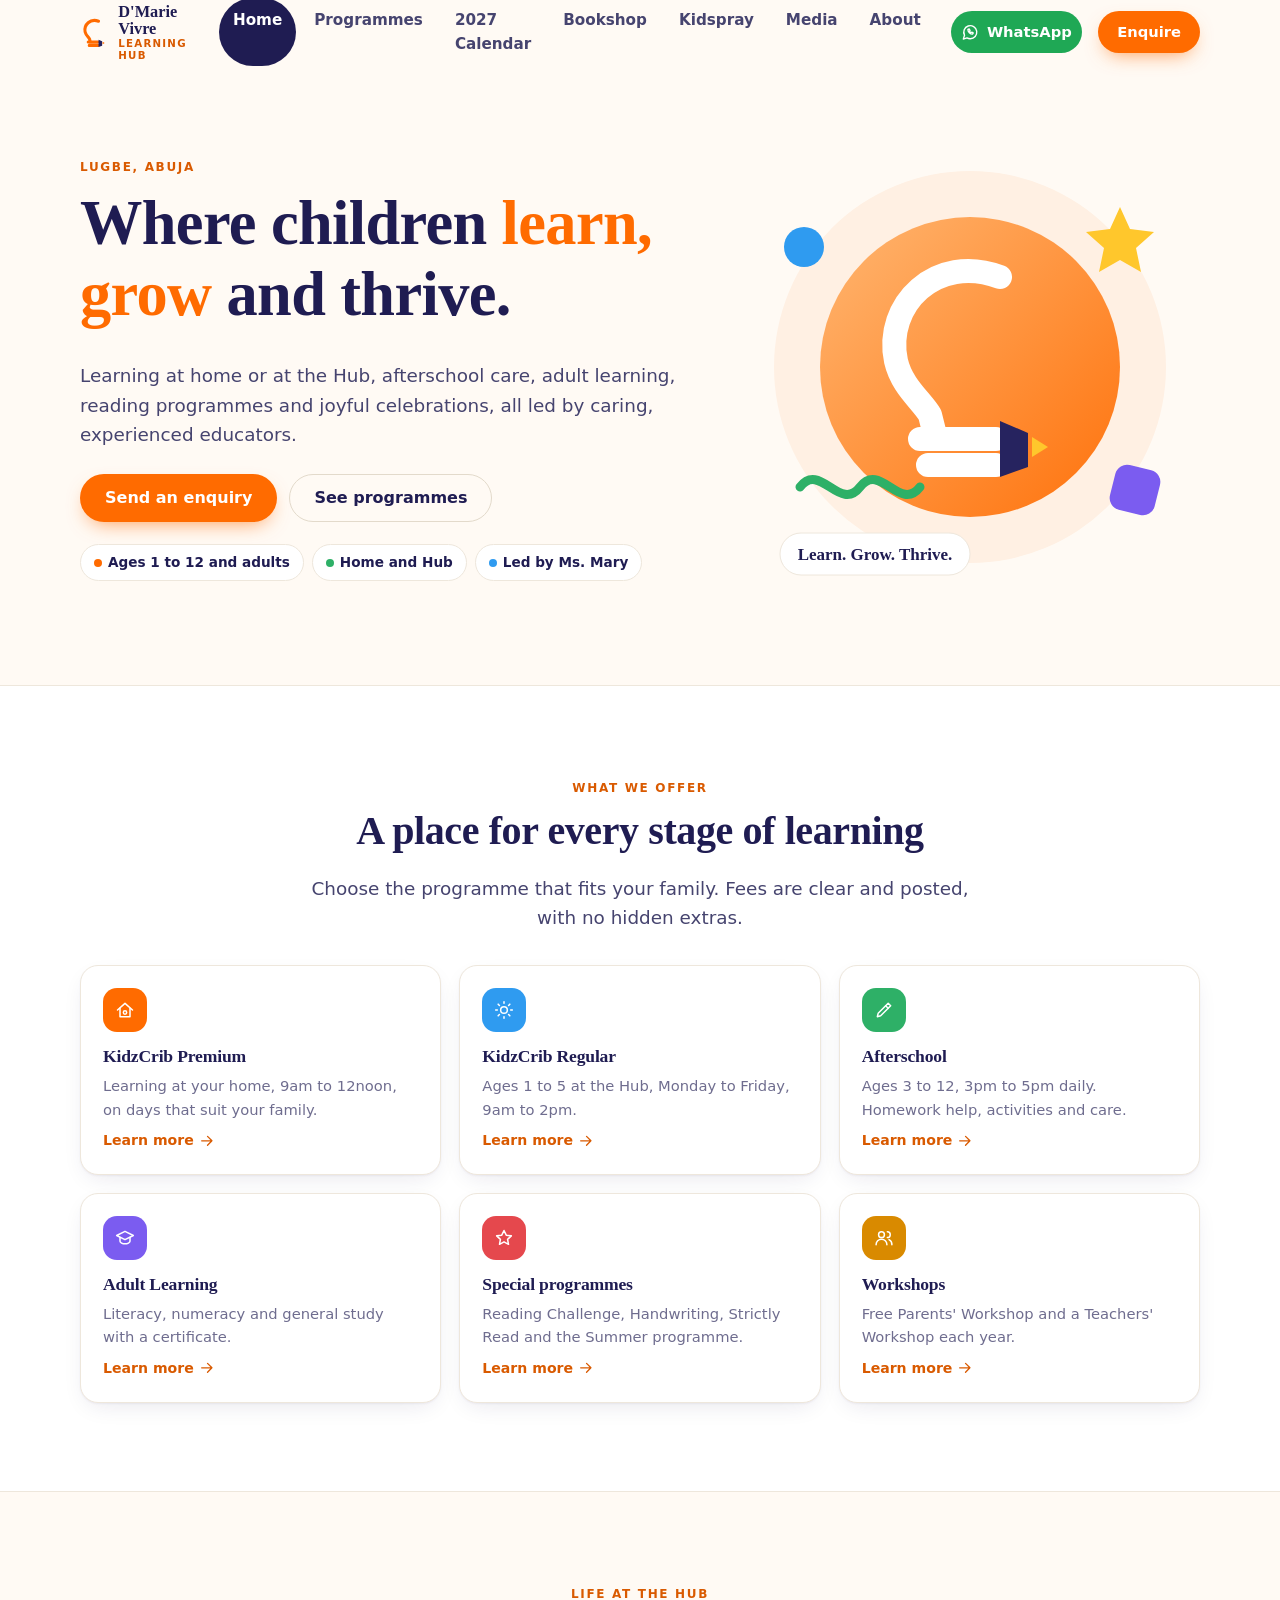
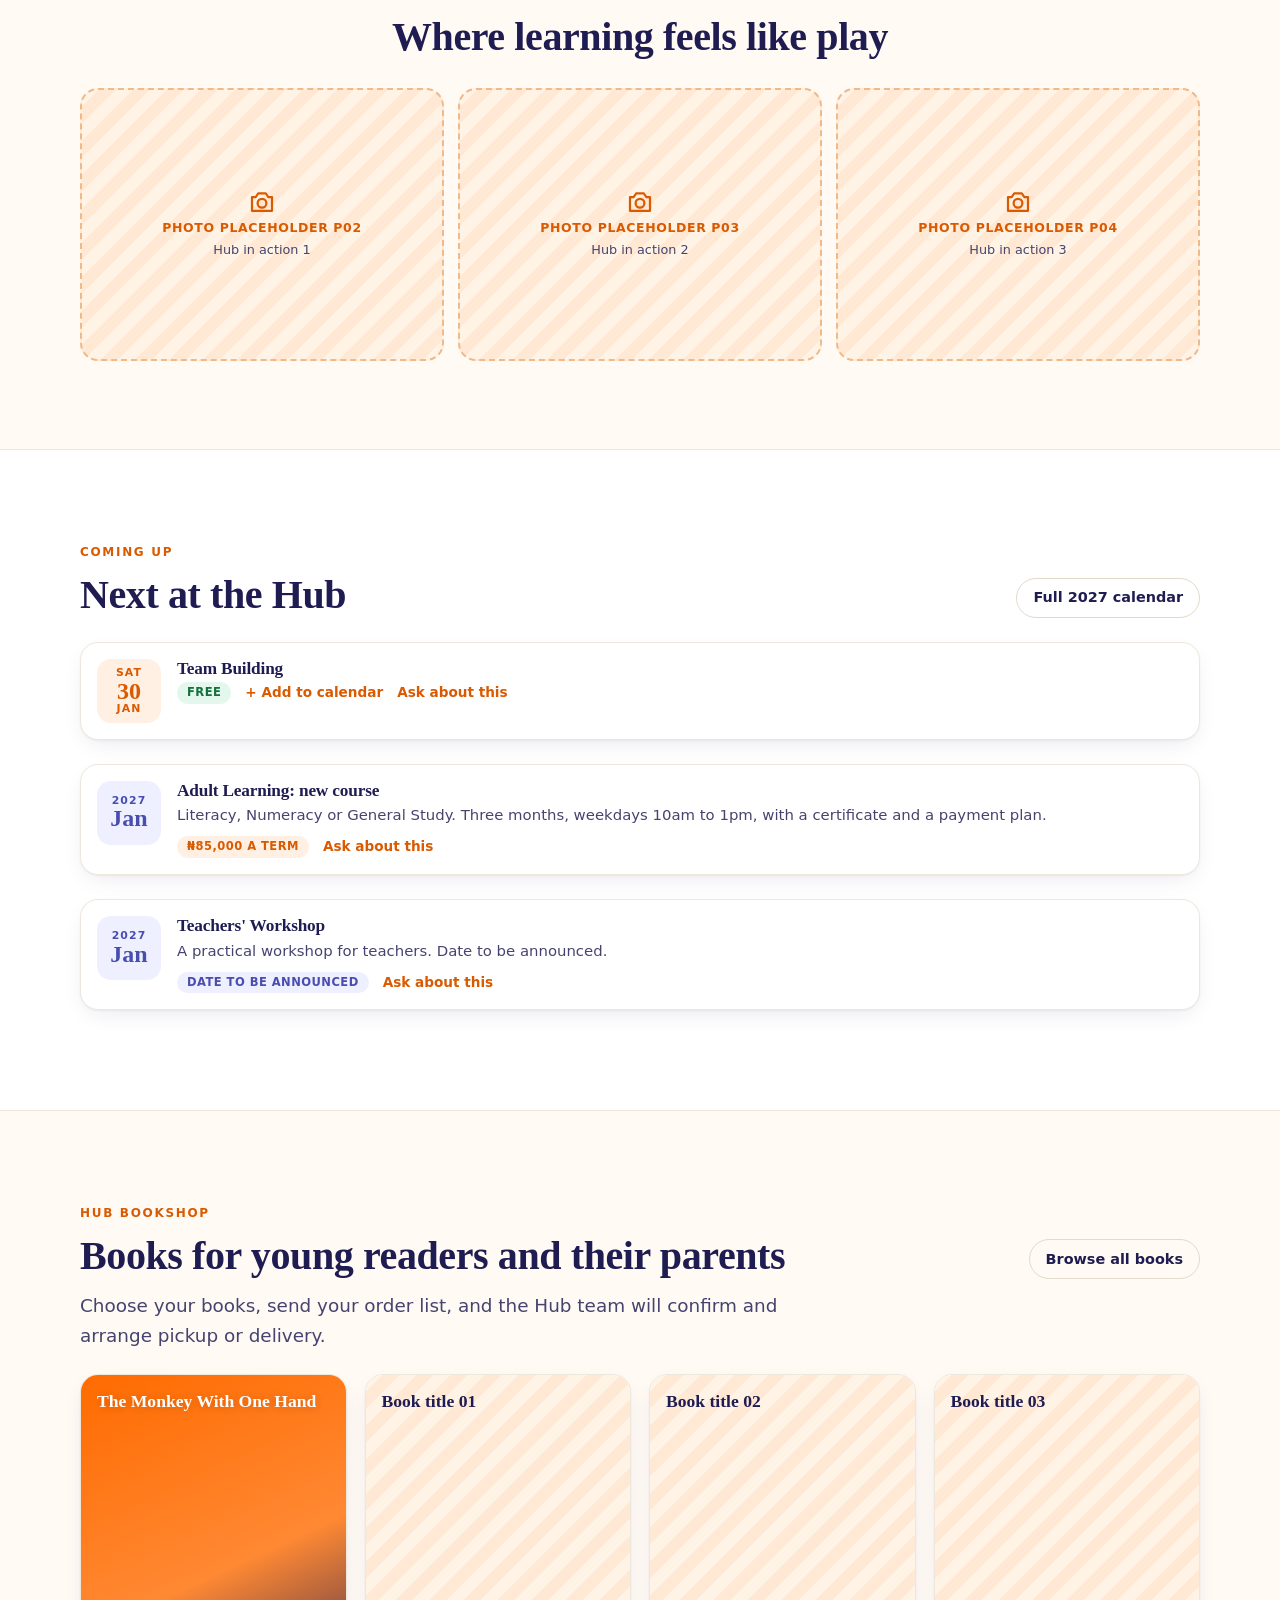
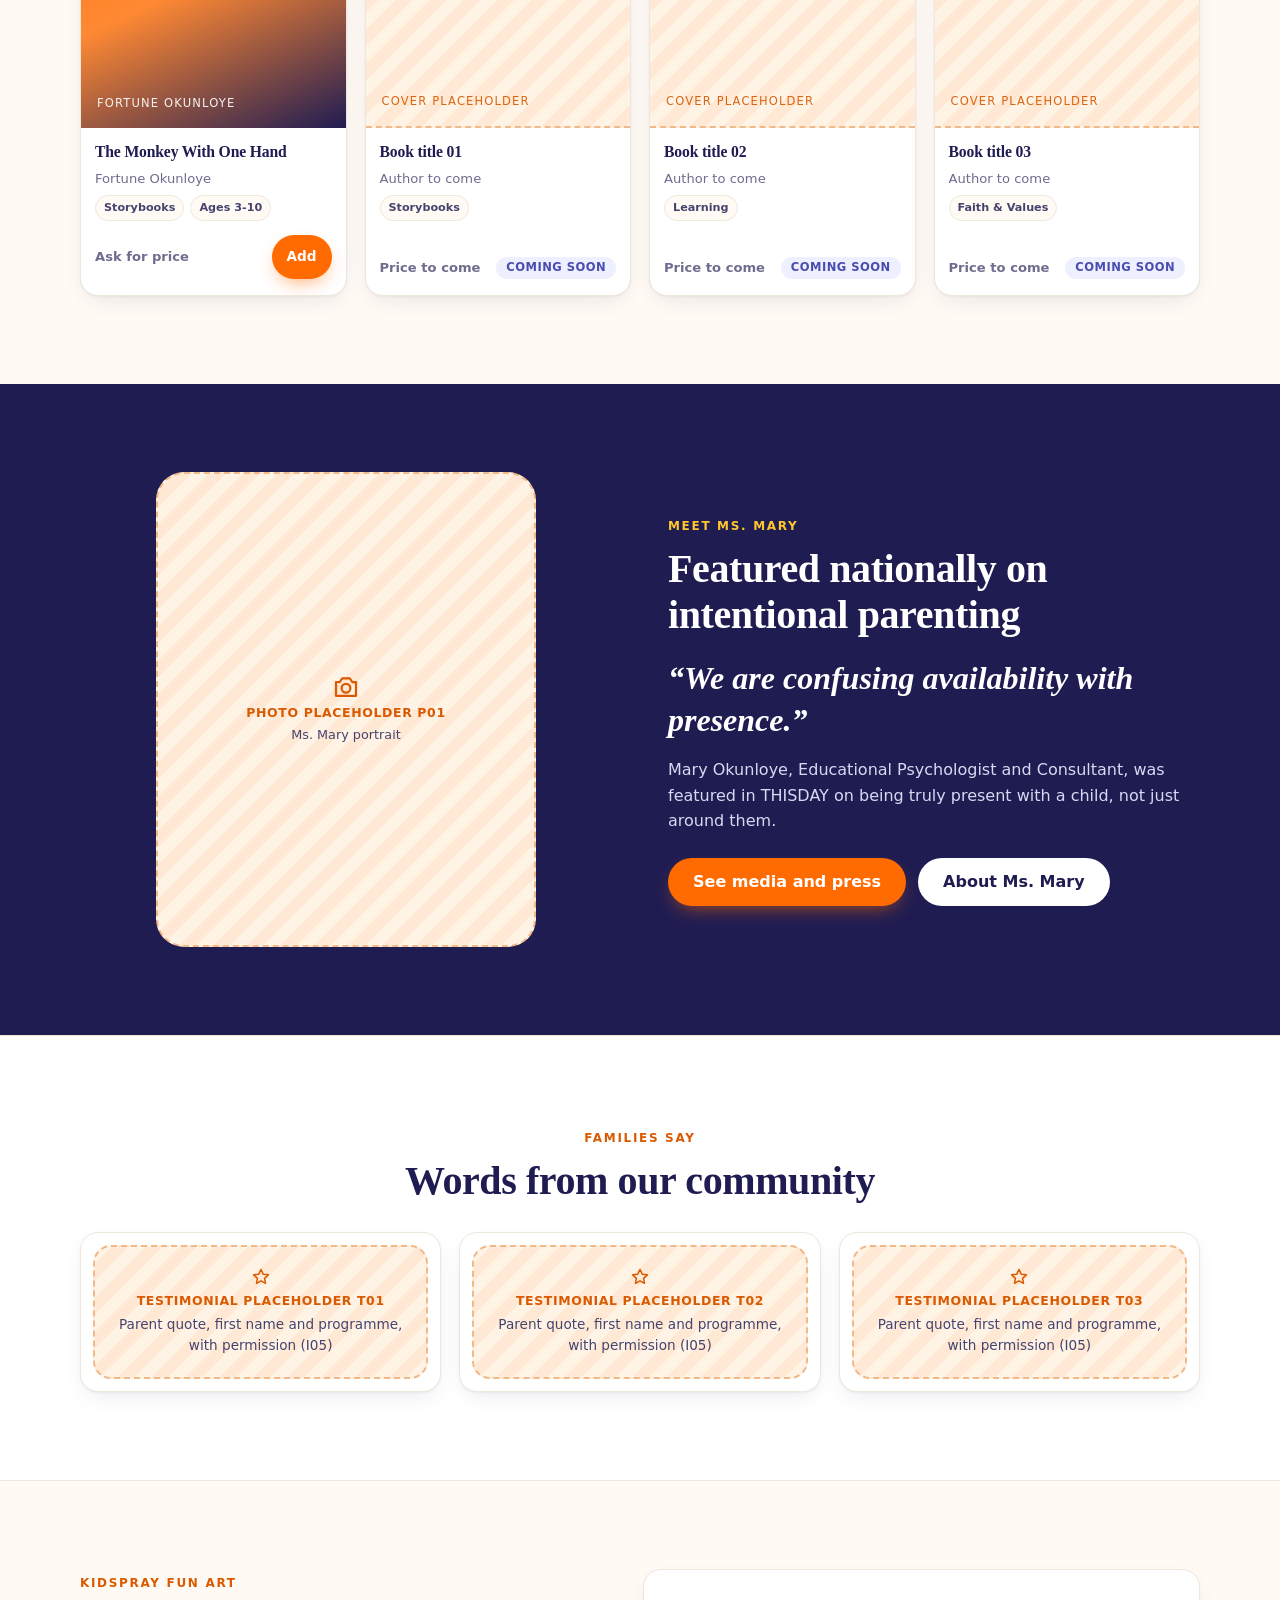
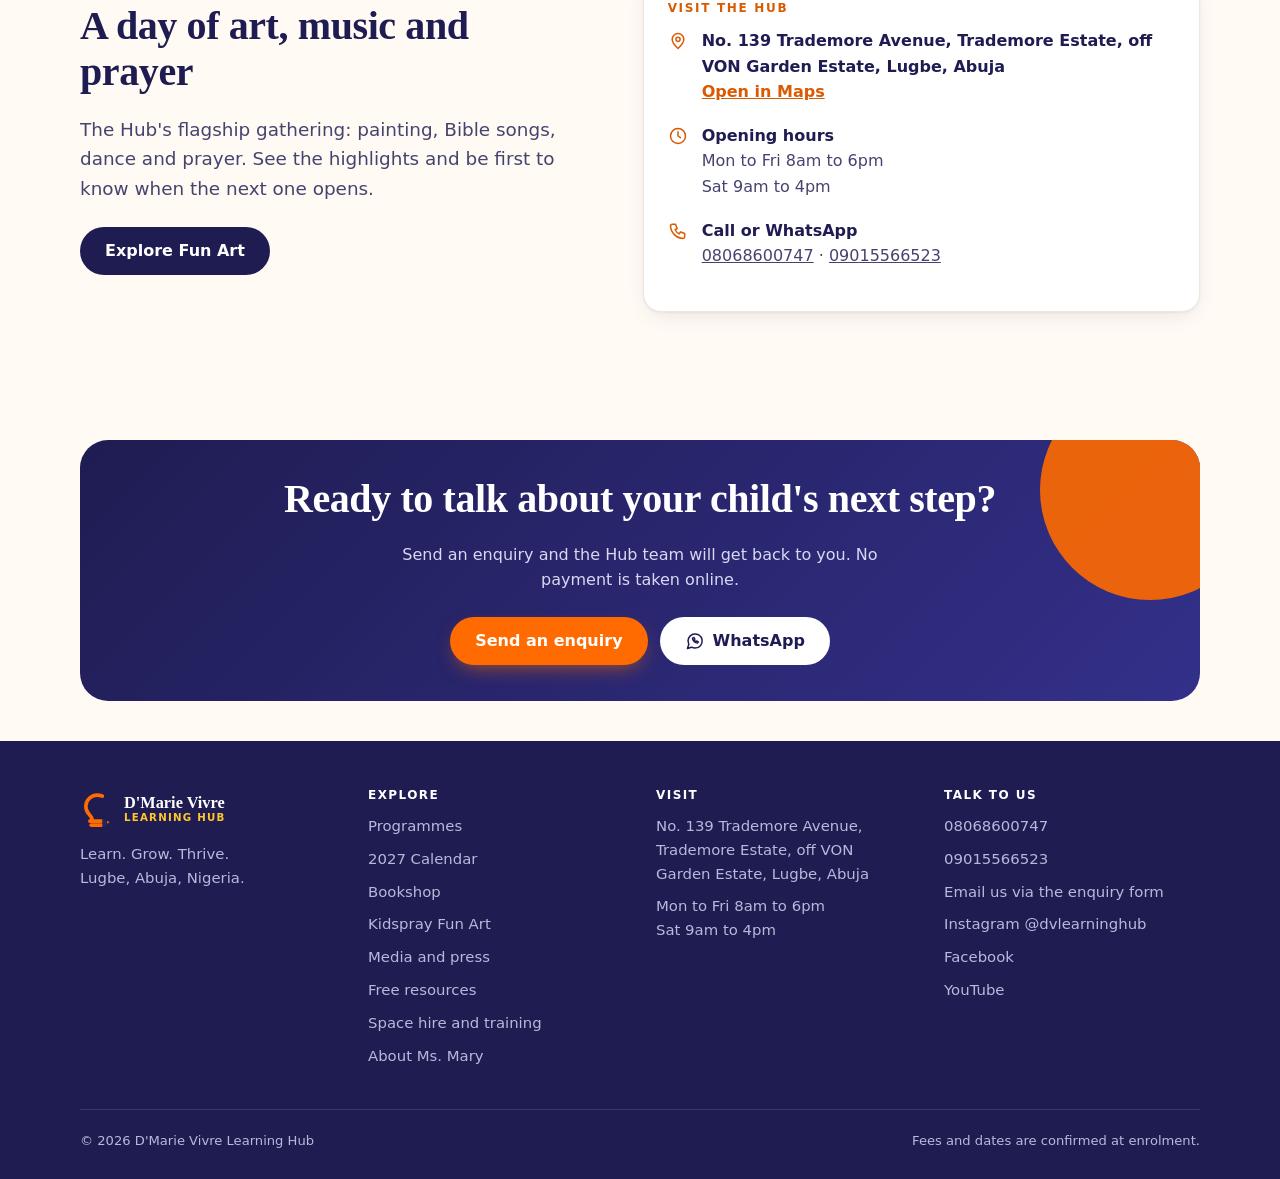
==== commit 6f8a0ed2: "update" ====
--- a/index.html
+++ b/index.html
@@ -63,7 +63,7 @@
 <div class="btn-row"><a class="btn btn-p" href="about.html#media">See media and press</a><a class="btn btn-w" href="about.html">About Ms. Mary</a></div></div></div></section>
 
 <section class="sec ph-block alt"><div class="wrap"><div class="center"><span class="eyebrow">Families say</span><h2>Words from our community</h2></div>
-<div class="grid g3" style="margin-top:28px"><figure class="card tq"><div class="ph"><svg class="ico" viewBox="0 0 24 24" aria-hidden="true"><path d="M12 3l2.7 5.6 6.1.8-4.5 4.2 1.1 6-5.4-3-5.4 3 1.1-6L3.2 9.4l6.1-.8z"/></svg><b>Testimonial placeholder T01</b><span>Parent quote, first name and programme, with permission (I15)</span></div></figure><figure class="card tq"><div class="ph"><svg class="ico" viewBox="0 0 24 24" aria-hidden="true"><path d="M12 3l2.7 5.6 6.1.8-4.5 4.2 1.1 6-5.4-3-5.4 3 1.1-6L3.2 9.4l6.1-.8z"/></svg><b>Testimonial placeholder T02</b><span>Parent quote, first name and programme, with permission (I15)</span></div></figure><figure class="card tq"><div class="ph"><svg class="ico" viewBox="0 0 24 24" aria-hidden="true"><path d="M12 3l2.7 5.6 6.1.8-4.5 4.2 1.1 6-5.4-3-5.4 3 1.1-6L3.2 9.4l6.1-.8z"/></svg><b>Testimonial placeholder T03</b><span>Parent quote, first name and programme, with permission (I15)</span></div></figure></div></div></section>
+<div class="grid g3" style="margin-top:28px"><figure class="card tq"><div class="ph"><svg class="ico" viewBox="0 0 24 24" aria-hidden="true"><path d="M12 3l2.7 5.6 6.1.8-4.5 4.2 1.1 6-5.4-3-5.4 3 1.1-6L3.2 9.4l6.1-.8z"/></svg><b>Testimonial placeholder T01</b><span>Parent quote, first name and programme, with permission (I05)</span></div></figure><figure class="card tq"><div class="ph"><svg class="ico" viewBox="0 0 24 24" aria-hidden="true"><path d="M12 3l2.7 5.6 6.1.8-4.5 4.2 1.1 6-5.4-3-5.4 3 1.1-6L3.2 9.4l6.1-.8z"/></svg><b>Testimonial placeholder T02</b><span>Parent quote, first name and programme, with permission (I05)</span></div></figure><figure class="card tq"><div class="ph"><svg class="ico" viewBox="0 0 24 24" aria-hidden="true"><path d="M12 3l2.7 5.6 6.1.8-4.5 4.2 1.1 6-5.4-3-5.4 3 1.1-6L3.2 9.4l6.1-.8z"/></svg><b>Testimonial placeholder T03</b><span>Parent quote, first name and programme, with permission (I05)</span></div></figure></div></div></section>
 
 <section class="sec"><div class="wrap"><div class="split">
 <div><span class="eyebrow">Kidspray Fun Art</span><h2>A day of art, music and prayer</h2><p class="lead">The Hub's flagship gathering: painting, Bible songs, dance and prayer. See the highlights and be first to know when the next one opens.</p><div class="btn-row"><a class="btn btn-d" href="kidspray.html">Explore Fun Art</a></div></div>
--- a/assets/css/style.css
+++ b/assets/css/style.css
@@ -1,1749 +1,332 @@
-/* ════════════════════════════════════════════════════════════════════════
-   D'MARIE VIVRE LEARNING HUB
-   Design System v5.2 — "Glasslight"
-   Premium gentle-glassmorphism · Brand: Orange #FF7D1E + Navy #243349
-   Learn. Grow. Thrive.
-   ════════════════════════════════════════════════════════════════════════ */
-
+/* D'Marie Vivre Learning Hub — site.css */
 :root{
-  /* ── Brand canvas ── */
-  --cream:        #FBF7F1;
-  --cream-deep:   #F3ECE2;
-  --paper:        #FFFDFB;
-
-  /* ── Brand colour ── */
-  --orange:       #FF7D1E;
-  --orange-deep:  #E56500;
-  --orange-light: #FF9A4D;
-  --orange-soft:  #FFC9A0;
-  --orange-pale:  #FFF0E6;
-
-  --navy:         #243349;
-  --navy-deep:    #161F2D;
-  --navy-mid:     #3D5173;
-  --navy-pale:    #E8EDF5;
-
-  /* ── Glasslight counter-tone (new) ── */
-  --peri:         #AFC2E8;
-  --peri-soft:    #DCE5F7;
-  --gold:         #FFD040;
-  --gold-pale:    #FFFBEB;
-
-  /* ── Category accents (kept from brand flyers) ── */
-  --green:        #2EAD6B;
-  --green-pale:   #E6F7F0;
-  --purple:       #7B3FE4;
-  --purple-pale:  #F0E9FD;
-  --red:          #E0594A;
-
-  /* ── Ink ── */
-  --ink:          #1B2333;
-  --ink-mid:      #3B4456;
-  --ink-soft:     #65707E;
-  --ink-muted:    #9AA3AE;
-  --white:        #FFFFFF;
-  --border:       rgba(36,51,73,.09);
-
-  /* ── Type ── */
-  --font-display: 'DM Serif Display', Georgia, serif;
-  --font-body:    'DM Sans', system-ui, -apple-system, sans-serif;
-
-  /* ── Radii — generous, glass-friendly ── */
-  --r-sm:   10px;
-  --r-md:   16px;
-  --r-lg:   24px;
-  --r-xl:   32px;
-  --r-2xl:  44px;
-  --r-pill: 100px;
-
-  /* ── Elevation (soft, navy-tinted) ── */
-  --s-xs:  0 1px 3px rgba(27,35,51,.05);
-  --s-sm:  0 4px 16px rgba(27,35,51,.07);
-  --s-md:  0 10px 30px rgba(27,35,51,.10);
-  --s-lg:  0 22px 60px rgba(27,35,51,.14);
-  --s-xl:  0 36px 90px rgba(27,35,51,.18);
-  --s-orange: 0 10px 28px rgba(255,125,30,.32);
-
-  /* ── Glass — light surfaces ── */
-  --glass-bg:        rgba(255,255,255,.58);
-  --glass-bg-strong: rgba(255,255,255,.80);
-  --glass-bg-soft:   rgba(255,255,255,.38);
-  --glass-border:    rgba(255,255,255,.75);
-  --glass-blur:      blur(22px) saturate(180%);
-  --glass-shadow:    0 18px 50px rgba(36,51,73,.12), inset 0 1px 0 rgba(255,255,255,.6);
-
-  /* ── Glass — dark surfaces (footer / over-photo panels) ── */
-  --glass-dark-bg:     rgba(22,31,45,.58);
-  --glass-dark-bg-deep:rgba(22,31,45,.78);
-  --glass-dark-border: rgba(255,255,255,.14);
-  --glass-dark-blur:   blur(20px) saturate(160%);
-  --glass-dark-shadow: 0 24px 60px rgba(0,0,0,.35), inset 0 1px 0 rgba(255,255,255,.08);
-
-  /* ── Motion ── */
-  --ease:        cubic-bezier(.4,0,.2,1);
-  --ease-spring: cubic-bezier(.34,1.56,.64,1);
-  --ease-soft:   cubic-bezier(.22,.61,.36,1);
-  --t-fast:  .2s;
-  --t-base:  .35s;
-  --t-slow:  .6s;
+  --ink:#1f1c52;--ink-2:#46446f;--mute:#6f6d8f;
+  --brand:#ff6b00;--brand-d:#d95a00;--brand-soft:#fff0e3;
+  --cream:#fffaf4;--paper:#ffffff;--line:#eee7dc;--line-2:#e3dacb;
+  --yel:#ffc72c;--blu:#2f9bf0;--grn:#2eb067;--pur:#7b5cf0;--red:#e5484d;
+  --r:18px;--r-s:12px;--sh:0 1px 2px rgba(31,28,82,.05),0 8px 24px -8px rgba(31,28,82,.12);
+  --sh-l:0 2px 4px rgba(31,28,82,.06),0 24px 48px -16px rgba(31,28,82,.22);
+  --serif:"Iowan Old Style","Palatino Linotype",Palatino,"Book Antiqua",Georgia,serif;
+  --sans:system-ui,-apple-system,"Segoe UI",Roboto,"Helvetica Neue",Arial,sans-serif;
+  --tab-h:64px;--top-h:64px;--wrap:1160px;
 }
-
-/* ════════════════════════════════════════════════════════════════════════
-   RESET
-   ════════════════════════════════════════════════════════════════════════ */
-*,*::before,*::after{box-sizing:border-box;margin:0;padding:0}
-html{scroll-behavior:smooth;-webkit-font-smoothing:antialiased;-moz-osx-font-smoothing:grayscale;-webkit-text-size-adjust:100%}
-body{font-family:var(--font-body);background:var(--cream);color:var(--ink);overflow-x:hidden;line-height:1.6;position:relative}
-img{display:block;max-width:100%;height:auto}
-a{text-decoration:none;color:inherit}
-ul{list-style:none}
-button{cursor:pointer;border:none;background:none;font-family:inherit;color:inherit}
-svg{display:block}
-:focus-visible{outline:2.5px solid var(--orange);outline-offset:3px;border-radius:4px}
-
-@media (prefers-reduced-motion: reduce){
-  *,*::before,*::after{animation-duration:.001ms!important;animation-iteration-count:1!important;transition-duration:.001ms!important;scroll-behavior:auto!important}
-}
-
-/* ════════════════════════════════════════════════════════════════════════
-   AURORA — ambient background blobs (the signature "Glasslight" device)
-   One .aurora container per page, fixed behind everything, very low opacity,
-   gentle drift. Blur is heavy so blobs read as soft light, never shapes.
-   ════════════════════════════════════════════════════════════════════════ */
-.aurora{position:fixed;inset:0;z-index:0;overflow:hidden;pointer-events:none}
-.aurora-local{position:absolute;inset:0;z-index:0;overflow:hidden;pointer-events:none}
-.aurora-blob{position:absolute;border-radius:50%;filter:blur(70px);opacity:.55;will-change:transform}
-.aurora-blob.b1{width:46vw;height:46vw;top:-14vw;left:-10vw;background:radial-gradient(circle,var(--orange-soft) 0%,transparent 72%);animation:driftA 34s ease-in-out infinite}
-.aurora-blob.b2{width:38vw;height:38vw;top:8vw;right:-12vw;background:radial-gradient(circle,var(--peri) 0%,transparent 72%);animation:driftB 40s ease-in-out infinite}
-.aurora-blob.b3{width:34vw;height:34vw;bottom:-12vw;left:18vw;background:radial-gradient(circle,var(--gold) 0%,transparent 75%);opacity:.4;animation:driftC 30s ease-in-out infinite}
-.aurora-blob.b4{width:30vw;height:30vw;bottom:6vw;right:8vw;background:radial-gradient(circle,var(--orange-soft) 0%,transparent 75%);opacity:.35;animation:driftA 38s ease-in-out infinite reverse}
-@keyframes driftA{0%,100%{transform:translate(0,0) scale(1)}50%{transform:translate(3vw,4vw) scale(1.08)}}
-@keyframes driftB{0%,100%{transform:translate(0,0) scale(1)}50%{transform:translate(-4vw,3vw) scale(1.05)}}
-@keyframes driftC{0%,100%{transform:translate(0,0) scale(1)}50%{transform:translate(2vw,-3vw) scale(1.1)}}
-
-/* Dark aurora variant — used behind footer / navy bands */
-.aurora-dark .aurora-blob.b1{background:radial-gradient(circle,rgba(255,125,30,.5) 0%,transparent 72%)}
-.aurora-dark .aurora-blob.b2{background:radial-gradient(circle,rgba(175,194,232,.4) 0%,transparent 72%)}
-.aurora-dark .aurora-blob.b3{background:radial-gradient(circle,rgba(255,208,64,.35) 0%,transparent 75%)}
-
-main,header,footer,section,nav{position:relative;z-index:1}
-
-/* ════════════════════════════════════════════════════════════════════════
-   TYPOGRAPHY
-   ════════════════════════════════════════════════════════════════════════ */
-.d-2xl{font-family:var(--font-display);font-size:clamp(2.8rem,8vw,8.8rem);font-weight:400;line-height:.93;letter-spacing:-.025em}
-.d-xl {font-family:var(--font-display);font-size:clamp(2.1rem,5vw,5.4rem);font-weight:400;line-height:1.05;letter-spacing:-.02em}
-.d-lg {font-family:var(--font-display);font-size:clamp(1.75rem,3.8vw,3.6rem);font-weight:400;line-height:1.1;letter-spacing:-.015em}
-.d-md {font-family:var(--font-display);font-size:clamp(1.4rem,2.8vw,2.5rem);font-weight:400;line-height:1.2}
-.d-sm {font-family:var(--font-display);font-size:clamp(1.15rem,2.2vw,1.85rem);font-weight:400;line-height:1.3}
-.body-lg{font-size:1.05rem;line-height:1.8}
-.body-md{font-size:1rem;line-height:1.75}
-.body-sm{font-size:.875rem;line-height:1.7}
-.body-xs{font-size:.78rem;line-height:1.6}
-em.accent{font-style:italic;color:var(--orange)}
-.eyebrow{display:inline-flex;align-items:center;gap:8px;font-size:.68rem;font-weight:700;letter-spacing:.18em;text-transform:uppercase}
-
-/* ════════════════════════════════════════════════════════════════════════
-   LAYOUT
-   ════════════════════════════════════════════════════════════════════════ */
-.container   {max-width:1240px;margin:0 auto;padding:0 28px}
-.container-sm{max-width:860px;margin:0 auto;padding:0 28px}
-.section   {padding:104px 0}
-.section-sm{padding:64px 0}
-.section-lg{padding:128px 0}
-
-/* ════════════════════════════════════════════════════════════════════════
-   GLASS UTILITIES — the core surface system
-   ════════════════════════════════════════════════════════════════════════ */
-.glass{
-  background:var(--glass-bg);
-  -webkit-backdrop-filter:var(--glass-blur);
-  backdrop-filter:var(--glass-blur);
-  border:1px solid var(--glass-border);
-  box-shadow:var(--glass-shadow);
-}
-.glass-strong{
-  background:var(--glass-bg-strong);
-  -webkit-backdrop-filter:var(--glass-blur);
-  backdrop-filter:var(--glass-blur);
-  border:1px solid var(--glass-border);
-  box-shadow:var(--glass-shadow);
-}
-.glass-dark{
-  background:var(--glass-dark-bg);
-  -webkit-backdrop-filter:var(--glass-dark-blur);
-  backdrop-filter:var(--glass-dark-blur);
-  border:1px solid var(--glass-dark-border);
-  box-shadow:var(--glass-dark-shadow);
-}
-.glass-card{
-  background:var(--glass-bg);
-  -webkit-backdrop-filter:var(--glass-blur);
-  backdrop-filter:var(--glass-blur);
-  border:1px solid var(--glass-border);
-  border-radius:var(--r-xl);
-  box-shadow:var(--glass-shadow);
-  transition:transform var(--t-base) var(--ease-soft),box-shadow var(--t-base) var(--ease-soft),background var(--t-base) var(--ease-soft);
-}
-.glass-card:hover{transform:translateY(-6px);box-shadow:var(--s-xl);background:var(--glass-bg-strong)}
-
-/* Fallback for browsers without backdrop-filter support: raise opacity so it still reads */
-@supports not ((backdrop-filter: blur(1px)) or (-webkit-backdrop-filter: blur(1px))){
-  .glass,.glass-strong,.glass-card{background:rgba(255,255,255,.92)}
-  .glass-dark{background:rgba(22,31,45,.92)}
-}
-
-/* ════════════════════════════════════════════════════════════════════════
-   TAGS / BADGES
-   ════════════════════════════════════════════════════════════════════════ */
-.tag{display:inline-flex;align-items:center;gap:5px;padding:6px 15px;border-radius:var(--r-pill);font-size:.67rem;font-weight:700;letter-spacing:.15em;text-transform:uppercase;margin-bottom:16px}
-.tag-orange {background:var(--orange-pale);color:var(--orange-deep)}
-.tag-navy   {background:var(--navy-pale);color:var(--navy)}
-.tag-yellow {background:var(--gold-pale);color:#A36A00}
-.tag-green  {background:var(--green-pale);color:#1A7A4C}
-.tag-purple {background:var(--purple-pale);color:#5B1FBF}
-.tag-white  {background:rgba(255,255,255,.18);color:#fff;border:1px solid rgba(255,255,255,.25)}
-.tag-glass  {background:var(--glass-bg-strong);-webkit-backdrop-filter:var(--glass-blur);backdrop-filter:var(--glass-blur);color:var(--navy);border:1px solid var(--glass-border)}
-
-/* ════════════════════════════════════════════════════════════════════════
-   BUTTONS
-   ════════════════════════════════════════════════════════════════════════ */
-.btn{display:inline-flex;align-items:center;justify-content:center;gap:8px;font-family:var(--font-body);font-size:.82rem;font-weight:700;letter-spacing:.04em;padding:14px 30px;border-radius:var(--r-pill);transition:all var(--t-base) var(--ease-soft);border:1.5px solid transparent;white-space:nowrap;cursor:pointer;position:relative}
-.btn svg{width:15px;height:15px;flex-shrink:0;transition:transform var(--t-base) var(--ease-spring)}
-.btn:hover svg{transform:translateX(3px)}
-.btn-lg{padding:17px 42px;font-size:.9rem}
-.btn-sm{padding:11px 23px;font-size:.75rem}
-.btn-xl{padding:21px 54px;font-size:.95rem}
-
-.btn-orange{background:var(--orange);color:#fff;border-color:var(--orange);box-shadow:0 6px 18px rgba(255,125,30,.25)}
-.btn-orange:hover{background:var(--orange-deep);transform:translateY(-2px);box-shadow:var(--s-orange)}
-
-.btn-navy{background:var(--navy);color:#fff;border-color:var(--navy)}
-.btn-navy:hover{background:var(--navy-mid);transform:translateY(-2px);box-shadow:0 10px 26px rgba(36,51,73,.3)}
-
-.btn-yellow{background:var(--gold);color:var(--ink);border-color:var(--gold)}
-.btn-yellow:hover{background:#E6BB00;transform:translateY(-2px);box-shadow:0 10px 26px rgba(255,208,64,.4)}
-
-.btn-glass{
-  background:var(--glass-bg-strong);-webkit-backdrop-filter:var(--glass-blur);backdrop-filter:var(--glass-blur);
-  color:var(--navy);border-color:var(--glass-border);box-shadow:var(--glass-shadow);
-}
-.btn-glass:hover{transform:translateY(-2px);background:#fff;box-shadow:var(--s-lg)}
-
-.btn-glass-dark{
-  background:var(--glass-dark-bg);-webkit-backdrop-filter:var(--glass-dark-blur);backdrop-filter:var(--glass-dark-blur);
-  color:#fff;border-color:var(--glass-dark-border);
-}
-.btn-glass-dark:hover{transform:translateY(-2px);background:var(--glass-dark-bg-deep)}
-
-.btn-outline-orange{background:transparent;color:var(--orange-deep);border-color:rgba(255,125,30,.45)}
-.btn-outline-orange:hover{background:var(--orange);color:#fff;border-color:var(--orange);transform:translateY(-2px)}
-.btn-outline-navy{background:transparent;color:var(--navy);border-color:rgba(36,51,73,.3)}
-.btn-outline-navy:hover{background:var(--navy);color:#fff;border-color:var(--navy);transform:translateY(-2px)}
-.btn-outline-white{background:rgba(255,255,255,.06);color:#fff;border-color:rgba(255,255,255,.5);-webkit-backdrop-filter:blur(8px);backdrop-filter:blur(8px)}
-.btn-outline-white:hover{background:#fff;color:var(--navy);border-color:#fff}
-.btn-ghost{background:transparent;color:var(--orange-deep);border:none;padding-left:2px;padding-right:2px}
-.btn-ghost:hover{gap:14px;color:var(--orange)}
-
-/* category-accent solid buttons */
-.btn-purple{background:var(--purple);color:#fff;border-color:var(--purple)}
-.btn-purple:hover{background:#6928C9;transform:translateY(-2px);box-shadow:0 10px 26px rgba(123,63,228,.35)}
-.btn-green{background:var(--green);color:#fff;border-color:var(--green)}
-.btn-green:hover{background:#249960;transform:translateY(-2px);box-shadow:0 10px 26px rgba(46,173,107,.35)}
-
-/* WhatsApp button — kept distinct (universally recognised colour) */
-.wa-btn{display:inline-flex;align-items:center;gap:10px;background:#25D366;color:#fff;font-weight:700;font-size:.92rem;padding:16px 34px;border-radius:var(--r-pill);box-shadow:0 10px 28px rgba(37,211,102,.35);transition:all var(--t-base) var(--ease-soft)}
-.wa-btn:hover{transform:translateY(-2px);box-shadow:0 14px 36px rgba(37,211,102,.45);background:#21BD5C}
-.wa-btn svg{width:20px;height:20px;flex-shrink:0}
-
-/* ════════════════════════════════════════════════════════════════════════
-   ANNOUNCEMENT BAR
-   ════════════════════════════════════════════════════════════════════════ */
-.ann-bar{
-  background:var(--navy-deep);color:#fff;
-  padding:10px 44px 10px 16px;
-  text-align:center;font-size:.8rem;font-weight:500;
-  position:relative;z-index:1100;
-  white-space:nowrap;overflow:hidden;text-overflow:ellipsis;
-}
-.ann-bar strong{font-weight:700;color:var(--orange-light)}
-.ann-bar a{color:#fff;font-weight:700;text-decoration:underline;text-underline-offset:3px;white-space:nowrap}
-.ann-bar a:hover{color:var(--orange-light)}
-.ann-close{position:absolute;top:50%;right:14px;transform:translateY(-50%);background:none;border:none;color:rgba(255,255,255,.45);cursor:pointer;padding:6px;line-height:1;transition:color var(--t-fast);display:flex;align-items:center;justify-content:center}
-.ann-close svg{width:13px;height:13px}
-.ann-close:hover{color:#fff}
-
-/* ════════════════════════════════════════════════════════════════════════
-   NAVIGATION — floating glass pill
-   ════════════════════════════════════════════════════════════════════════ */
-.nav-wrap{position:fixed;top:18px;left:0;right:0;z-index:1000;padding:0 20px;transition:top var(--t-base) var(--ease)}
-.nav{
-  max-width:1180px;margin:0 auto;
-  display:flex;align-items:center;justify-content:space-between;gap:18px;
-  padding:9px 10px 9px 20px;border-radius:var(--r-pill);
-  background:rgba(255,255,255,.4);
-  -webkit-backdrop-filter:blur(18px) saturate(160%);backdrop-filter:blur(18px) saturate(160%);
-  border:1px solid rgba(255,255,255,.55);
-  box-shadow:0 10px 34px rgba(36,51,73,.10);
-  transition:background var(--t-base) var(--ease),box-shadow var(--t-base) var(--ease),border-color var(--t-base) var(--ease);
-}
-.nav.hero-over{background:rgba(255,255,255,.10);border-color:rgba(255,255,255,.22);box-shadow:0 8px 28px rgba(0,0,0,.12)}
-.nav.scrolled{background:rgba(255,255,255,.72);box-shadow:0 14px 40px rgba(36,51,73,.14)}
-
-.nav-logo{display:flex;align-items:center;gap:10px;flex-shrink:0}
-.nav-logo-img{height:38px;width:auto;border-radius:9px}
-.nav-wordmark{font-family:var(--font-display);font-size:1.02rem;font-weight:400;color:var(--navy);line-height:1.15;display:block;transition:color var(--t-fast)}
-.nav-tagline-mini{font-size:.55rem;font-weight:700;letter-spacing:.13em;text-transform:uppercase;color:var(--orange-deep);display:block;transition:color var(--t-fast)}
-.nav.hero-over .nav-wordmark{color:#fff}
-.nav.hero-over .nav-tagline-mini{color:var(--orange-light)}
-
-.nav-links{display:flex;align-items:center;gap:24px}
-.nav-links a{font-size:.79rem;font-weight:600;color:var(--ink-mid);letter-spacing:.02em;transition:color var(--t-fast);position:relative}
-.nav-links a::after{content:'';position:absolute;bottom:-5px;left:0;width:0;height:2px;background:var(--orange);transition:width .25s var(--ease);border-radius:2px}
-.nav-links a:hover{color:var(--navy)}
-.nav-links a:hover::after,.nav-links a.active::after{width:100%}
-.nav.hero-over .nav-links a{color:rgba(255,255,255,.85)}
-.nav.hero-over .nav-links a:hover{color:#fff}
-
-.nav-right{display:flex;align-items:center;gap:8px}
-.nav-hamburger{display:none;flex-direction:column;gap:5px;padding:10px;cursor:pointer;-webkit-tap-highlight-color:transparent}
-.nav-hamburger span{display:block;width:20px;height:2px;background:var(--navy);border-radius:2px;transition:all var(--t-base) var(--ease)}
-.nav.hero-over .nav-hamburger span{background:#fff}
-
-.mobile-menu{display:none;position:fixed;inset:0;background:var(--navy-deep);z-index:1500;flex-direction:column;align-items:center;justify-content:center;gap:8px;padding:80px 40px 40px;overflow-y:auto}
-.mobile-menu::before{content:'';position:absolute;inset:0;background:radial-gradient(circle at 12% 8%,rgba(255,125,30,.24),transparent 38%),radial-gradient(circle at 88% 92%,rgba(175,194,232,.18),transparent 40%);pointer-events:none}
-.mobile-menu.open{display:flex}
-.mobile-menu a{position:relative;z-index:1;font-family:var(--font-display);font-size:1.85rem;color:#fff;font-weight:400;transition:color var(--t-fast);padding:8px 0;-webkit-tap-highlight-color:transparent}
-.mobile-menu a:hover,.mobile-menu a:active{color:var(--orange)}
-.mobile-close{position:absolute;top:24px;right:24px;color:rgba(255,255,255,.55);background:rgba(255,255,255,.08);border:1px solid rgba(255,255,255,.15);border-radius:50%;width:42px;height:42px;display:flex;align-items:center;justify-content:center;cursor:pointer;-webkit-tap-highlight-color:transparent;z-index:2}
-.mobile-close svg{width:16px;height:16px}
-.mobile-close:hover{color:#fff;background:rgba(255,255,255,.16)}
-.mobile-wa-link{
-  position:relative;z-index:1;margin-top:18px;display:inline-flex;align-items:center;justify-content:center;
-  white-space:nowrap;min-height:46px;box-sizing:border-box;
-  background:rgba(37,211,102,.15);border:1px solid rgba(37,211,102,.35);border-radius:var(--r-pill);
-  padding:11px 28px;color:#25D366 !important;font-size:.88rem !important;font-family:var(--font-body) !important;font-weight:700 !important;letter-spacing:.04em;
-}
-
-/* ════════════════════════════════════════════════════════════════════════
-   HERO — photo + floating glass content panel
-   ════════════════════════════════════════════════════════════════════════ */
-.hero{position:relative;min-height:100vh;display:flex;align-items:flex-end;overflow:hidden;background:var(--navy-deep)}
-.hero-bg{position:absolute;inset:0;width:100%;height:100%;object-fit:cover;transform:scale(1.06);animation:heroZoom 14s var(--ease) forwards}
-@keyframes heroZoom{to{transform:scale(1)}}
-.hero-overlay{
-  position:absolute;inset:0;
-  background:
-    linear-gradient(to right, rgba(22,31,45,.55) 0%, rgba(22,31,45,.05) 55%),
-    linear-gradient(to top, rgba(22,31,45,.85) 0%, rgba(22,31,45,.25) 50%, rgba(22,31,45,.05) 100%)
-}
-.hero-glow{position:absolute;top:10%;right:8%;width:clamp(200px,28vw,420px);height:clamp(200px,28vw,420px);background:radial-gradient(circle,rgba(255,125,30,.32) 0%,transparent 70%);border-radius:50%;pointer-events:none;filter:blur(8px)}
-.hero-glow.glow-peri{top:auto;bottom:14%;right:auto;left:4%;width:clamp(140px,18vw,260px);height:clamp(140px,18vw,260px);background:radial-gradient(circle,rgba(175,194,232,.28) 0%,transparent 70%)}
-
-.hero-content{position:relative;z-index:2;width:100%;max-width:1240px;margin:0 auto;padding:0 28px 56px}
-.hero-panel{
-  background:var(--glass-dark-bg);-webkit-backdrop-filter:var(--glass-dark-blur);backdrop-filter:var(--glass-dark-blur);
-  border:1px solid var(--glass-dark-border);box-shadow:var(--glass-dark-shadow);
-  border-radius:var(--r-2xl);padding:clamp(28px,4vw,56px) clamp(28px,5vw,64px);
-  max-width:760px;
-}
-
-.hero-eyebrow{display:flex;align-items:center;gap:10px;margin-bottom:18px;animation:fadeUp .6s .2s both}
-.hero-pulse{width:8px;height:8px;border-radius:50%;background:var(--orange);box-shadow:0 0 0 3px rgba(255,125,30,.3);animation:pulse 2.5s infinite;flex-shrink:0}
-@keyframes pulse{0%,100%{box-shadow:0 0 0 3px rgba(255,125,30,.3)}50%{box-shadow:0 0 0 9px rgba(255,125,30,.08)}}
-.hero-eyebrow-text{font-size:.68rem;font-weight:700;letter-spacing:.18em;text-transform:uppercase;color:rgba(255,255,255,.68)}
-.hero-eyebrow-text .mobile-short{display:none}
-
-.hero h1{font-family:var(--font-display);font-size:clamp(2.6rem,7.2vw,6.4rem);font-weight:400;line-height:.96;letter-spacing:-.02em;color:#fff;margin-bottom:16px;animation:fadeUp .7s .35s both}
-.hero-accent{color:var(--orange);font-style:italic;display:block}
-
-.hero-tagline{font-family:var(--font-display);font-size:clamp(.95rem,2vw,1.45rem);font-style:italic;color:rgba(255,255,255,.75);margin-bottom:30px;animation:fadeUp .7s .5s both;max-width:520px;line-height:1.45}
-.hero-actions{display:flex;align-items:center;gap:10px;flex-wrap:wrap;animation:fadeUp .7s .65s both}
-
-.hero-stats{display:flex;align-items:center;gap:22px;margin-top:36px;padding-top:22px;border-top:1px solid rgba(255,255,255,.14);animation:fadeUp .7s .8s both}
-.hero-stat-item{flex-shrink:0}
-.hero-stat-num{font-family:var(--font-display);font-size:clamp(1.4rem,2.8vw,2.2rem);font-weight:400;color:var(--orange-light);line-height:1;margin-bottom:3px}
-.hero-stat-label{font-size:.6rem;font-weight:700;letter-spacing:.1em;text-transform:uppercase;color:rgba(255,255,255,.5)}
-.hero-stat-sep{width:1px;height:34px;background:rgba(255,255,255,.16);flex-shrink:0}
-
-.hero-scroll{position:absolute;bottom:32px;right:36px;display:flex;flex-direction:column;align-items:center;gap:6px;color:rgba(255,255,255,.4);font-size:.6rem;letter-spacing:.15em;text-transform:uppercase;z-index:2;animation:fadeUp .7s 1.2s both}
-.hero-scroll-bar{width:1px;height:40px;background:linear-gradient(to bottom,rgba(255,255,255,.5),transparent);animation:scrollcue 1.8s 1.8s infinite}
-@keyframes scrollcue{0%{transform:scaleY(0);transform-origin:top;opacity:1}49%{transform:scaleY(1);transform-origin:top}50%{transform-origin:bottom}100%{transform:scaleY(0);transform-origin:bottom;opacity:0}}
-@keyframes fadeUp{from{opacity:0;transform:translateY(22px)}to{opacity:1;transform:translateY(0)}}
-
-/* ── PAGE HERO — subpages without a photo; aurora + glass panel ── */
-.page-hero{background:var(--navy-deep);padding:152px 0 92px;position:relative;overflow:hidden}
-.page-hero-inner{position:relative;z-index:1;max-width:740px}
-.breadcrumb{display:flex;align-items:center;gap:8px;font-size:.74rem;font-weight:600;color:rgba(255,255,255,.46);margin-bottom:22px}
-.breadcrumb a{color:rgba(255,255,255,.46);transition:color .18s}
-.breadcrumb a:hover{color:var(--orange-light)}
-.breadcrumb span{color:rgba(255,255,255,.26)}
-
-/* Halo ring decoration — signature device, used sparingly behind portraits/orbs */
-.halo-ring{position:absolute;border-radius:50%;border:1px solid rgba(255,255,255,.14);pointer-events:none}
-.halo-ring.r1{width:420px;height:420px}
-.halo-ring.r2{width:560px;height:560px;border-color:rgba(255,255,255,.08)}
-
-/* ════════════════════════════════════════════════════════════════════════
-   TRUST BAR — glass strip
-   ════════════════════════════════════════════════════════════════════════ */
-.trust-bar{padding:18px 28px;position:relative}
-.trust-inner{
-  max-width:1180px;margin:0 auto;display:flex;align-items:center;gap:24px;flex-wrap:wrap;justify-content:center;
-  background:var(--glass-bg);-webkit-backdrop-filter:var(--glass-blur);backdrop-filter:var(--glass-blur);
-  border:1px solid var(--glass-border);box-shadow:var(--glass-shadow);border-radius:var(--r-pill);
-  padding:16px 32px;
-}
-.trust-item{display:flex;align-items:center;gap:8px;font-size:.75rem;font-weight:600;color:var(--ink-mid);white-space:nowrap}
-.trust-dot{width:6px;height:6px;border-radius:50%;background:var(--orange);flex-shrink:0}
-.trust-sep{width:1px;height:18px;background:var(--border);flex-shrink:0}
-
-/* ════════════════════════════════════════════════════════════════════════
-   MISSION BAND — Learn / Grow / Thrive
-   ════════════════════════════════════════════════════════════════════════ */
-.mission-band{padding:80px 0;position:relative}
-.mission-inner{display:grid;grid-template-columns:1fr 1fr 1fr;gap:22px;text-align:center}
-.mission-item{
-  padding:38px 26px;background:var(--glass-bg);-webkit-backdrop-filter:var(--glass-blur);backdrop-filter:var(--glass-blur);
-  border:1px solid var(--glass-border);border-radius:var(--r-xl);box-shadow:var(--glass-shadow);
-  transition:transform var(--t-base) var(--ease-soft),background var(--t-base) var(--ease-soft);
-}
-.mission-item:hover{transform:translateY(-5px);background:var(--glass-bg-strong)}
-.mission-icon{
-  width:54px;height:54px;border-radius:50%;
-  border:2px solid rgba(255,125,30,.35);
-  background:rgba(255,125,30,.1);
-  display:flex;align-items:center;justify-content:center;
-  margin:0 auto 18px;color:var(--orange-deep)
-}
-.mission-icon svg{width:22px;height:22px;stroke-width:1.8}
-.mission-label{font-family:var(--font-display);font-size:1.4rem;font-weight:400;color:var(--navy);margin-bottom:9px}
-.mission-desc{font-size:.86rem;color:var(--ink-soft);line-height:1.68;max-width:250px;margin:0 auto}
-
-/* ════════════════════════════════════════════════════════════════════════
-   PROGRAMS GRID
-   ════════════════════════════════════════════════════════════════════════ */
-.programs{padding:64px 0 96px}
-.programs-header{display:grid;grid-template-columns:1fr auto;align-items:end;gap:20px;margin-bottom:56px}
-.prog-grid{display:grid;grid-template-columns:repeat(3,1fr);gap:22px}
-
-.prog-card{
-  background:var(--glass-bg);-webkit-backdrop-filter:var(--glass-blur);backdrop-filter:var(--glass-blur);
-  border:1px solid var(--glass-border);border-radius:var(--r-xl);overflow:hidden;box-shadow:var(--glass-shadow);
-  transition:transform var(--t-base) var(--ease-soft),box-shadow var(--t-base) var(--ease-soft),background var(--t-base) var(--ease-soft);
-  display:flex;flex-direction:column;
-}
-.prog-card:hover{transform:translateY(-7px);box-shadow:var(--s-xl);background:var(--glass-bg-strong)}
-.prog-card-cta:hover{
-  background:linear-gradient(135deg,var(--navy) 0%,var(--navy-deep) 100%);
-}
-.prog-card-wide{grid-column:span 2}
-.prog-card-wide .prog-img{min-height:280px}
-.prog-card-wide .prog-inner{display:grid;grid-template-columns:1.2fr 1fr}
-.prog-card-wide .prog-body{display:flex;flex-direction:column;justify-content:center}
-.prog-img{position:relative;overflow:hidden}
-.prog-card:not(.prog-card-wide) .prog-img{aspect-ratio:16/9}
-.prog-img img{width:100%;height:100%;object-fit:cover;transition:transform .7s var(--ease)}
-.prog-card:hover .prog-img img{transform:scale(1.06)}
-.prog-badges{position:absolute;top:14px;left:14px;display:flex;gap:6px;z-index:1}
-.prog-badges .tag{margin:0;font-size:.6rem;padding:5px 12px}
-.prog-body{padding:26px 28px 30px;flex:1}
-.prog-cat{font-size:.63rem;font-weight:700;letter-spacing:.17em;text-transform:uppercase;margin-bottom:9px}
-.prog-name{font-family:var(--font-display);font-size:clamp(1.35rem,2.5vw,2rem);font-weight:400;color:var(--navy);line-height:1.1;margin-bottom:12px}
-.prog-desc{font-size:.88rem;color:var(--ink-soft);line-height:1.75;margin-bottom:17px}
-.prog-chips{display:flex;flex-wrap:wrap;gap:6px;margin-bottom:21px}
-.prog-chip{font-size:.67rem;font-weight:600;padding:5px 12px;border-radius:var(--r-pill);background:rgba(36,51,73,.06);color:var(--ink-soft)}
-.prog-actions{display:flex;align-items:center;gap:9px;flex-wrap:wrap}
-.acc-orange .prog-body{border-top:1px solid rgba(255,125,30,.28)}
-.acc-orange .prog-cat{color:var(--orange-deep)}
-.acc-navy .prog-body{border-top:1px solid rgba(61,81,115,.28)}
-.acc-navy .prog-cat{color:var(--navy)}
-.acc-yellow .prog-body{border-top:1px solid rgba(255,208,64,.4)}
-.acc-yellow .prog-cat{color:#A36A00}
-.acc-green .prog-body{border-top:1px solid rgba(46,173,107,.32)}
-.acc-green .prog-cat{color:#1A7A4C}
-.acc-purple .prog-body{border-top:1px solid rgba(123,63,228,.3)}
-.acc-purple .prog-cat{color:#5B1FBF}
-.acc-red .prog-body{border-top:1px solid rgba(224,89,74,.3)}
-.acc-red .prog-cat{color:var(--red)}
-
-/* Placeholder art tile (used where no real photo exists yet) */
-.prog-art{aspect-ratio:16/9;overflow:hidden;display:flex;align-items:center;justify-content:center;position:relative}
-.prog-art-orb{width:64px;height:64px;border-radius:50%;display:flex;align-items:center;justify-content:center;margin:0 auto 14px}
-.prog-art-orb svg{width:28px;height:28px;stroke-width:1.6}
-.prog-art-label{font-family:var(--font-display);font-size:1.3rem;color:var(--navy);text-align:center}
-
-/* ════════════════════════════════════════════════════════════════════════
-   CORE VALUES
-   ════════════════════════════════════════════════════════════════════════ */
-.values-section{padding:96px 0}
-.values-header{text-align:center;margin-bottom:56px}
-.value-card{
-  background:var(--glass-bg);-webkit-backdrop-filter:var(--glass-blur);backdrop-filter:var(--glass-blur);
-  border:1px solid var(--glass-border);border-radius:var(--r-xl);padding:34px 24px;text-align:center;box-shadow:var(--glass-shadow);
-  transition:transform var(--t-base) var(--ease-soft),background var(--t-base) var(--ease-soft);
-}
-.value-card:hover{transform:translateY(-5px);background:var(--glass-bg-strong)}
-.value-icon{width:54px;height:54px;border-radius:16px;display:flex;align-items:center;justify-content:center;margin:0 auto 16px;color:var(--orange-deep)}
-.value-icon svg{width:24px;height:24px;stroke-width:1.8}
-.value-name{font-family:var(--font-display);font-size:1.35rem;font-weight:400;color:var(--navy);margin-bottom:8px}
-.value-desc{font-size:.83rem;color:var(--ink-soft);line-height:1.65}
-
-/* Dark variant of values band (navy aurora bg, used on About) */
-.value-band{background:var(--navy-deep);padding:96px 0;position:relative;overflow:hidden}
-.value-band .value-card{background:rgba(255,255,255,.08);border-color:rgba(255,255,255,.14);box-shadow:none;-webkit-backdrop-filter:blur(14px);backdrop-filter:blur(14px)}
-.value-band .value-card:hover{background:rgba(255,255,255,.13)}
-.value-band .value-name{color:#fff}
-.value-band .value-desc{color:rgba(255,255,255,.6)}
-.approach-quote{
-  background:rgba(255,125,30,.14);border:1px solid rgba(255,125,30,.28);-webkit-backdrop-filter:blur(14px);backdrop-filter:blur(14px);
-  border-radius:var(--r-xl);padding:38px 42px;text-align:center;
-}
-.approach-label{font-size:.66rem;font-weight:700;letter-spacing:.18em;text-transform:uppercase;color:var(--orange-light);margin-bottom:10px}
-.approach-text{font-family:var(--font-display);font-size:clamp(1.15rem,2.3vw,1.85rem);color:#fff;line-height:1.4}
-
-/* ════════════════════════════════════════════════════════════════════════
-   ABOUT PAGE — bio grid, credentials, timeline
-   ════════════════════════════════════════════════════════════════════════ */
-.about-grid{display:grid;grid-template-columns:1fr 1.45fr;gap:64px;align-items:start}
-.about-img-wrap{position:sticky;top:104px}
-.about-img-frame{
-  border-radius:var(--r-xl);overflow:hidden;box-shadow:var(--s-xl);position:relative;
-  border:1px solid var(--glass-border);
-}
-.about-img-frame img{width:100%;display:block}
-.about-img-caption{
-  margin-top:16px;background:var(--glass-bg);-webkit-backdrop-filter:var(--glass-blur);backdrop-filter:var(--glass-blur);
-  border:1px solid var(--glass-border);border-radius:var(--r-lg);padding:20px 22px;box-shadow:var(--glass-shadow);
-}
-.about-bio-section{margin-bottom:40px}
-.about-bio-section h3{font-family:var(--font-display);font-size:1.5rem;color:var(--navy);margin-bottom:13px;line-height:1.15}
-.about-bio-section p{font-size:.95rem;color:var(--ink-soft);line-height:1.9;margin-bottom:14px}
-
-.credential-grid{display:grid;grid-template-columns:repeat(2,1fr);gap:10px;margin-top:10px}
-.credential-item{
-  background:var(--glass-bg);-webkit-backdrop-filter:var(--glass-blur);backdrop-filter:var(--glass-blur);
-  border:1px solid var(--glass-border);border-radius:var(--r-md);padding:14px 16px;display:flex;align-items:center;gap:11px;
-  font-size:.83rem;font-weight:600;color:var(--navy);transition:background var(--t-fast),transform var(--t-fast);box-shadow:var(--s-xs);
-}
-.credential-item:hover{background:var(--glass-bg-strong);transform:translateY(-2px)}
-.cred-icon{width:32px;height:32px;background:#fff;border-radius:9px;display:flex;align-items:center;justify-content:center;flex-shrink:0;color:var(--orange-deep);box-shadow:var(--s-xs)}
-.cred-icon svg{width:14px;height:14px;stroke-width:2;stroke:currentColor;fill:none;stroke-linecap:round;stroke-linejoin:round}
-
-.timeline{display:flex;flex-direction:column;gap:0;margin-top:8px}
-.timeline-item{display:flex;gap:20px;padding-bottom:30px;position:relative}
-.timeline-item::before{content:'';position:absolute;left:19px;top:42px;bottom:0;width:1px;background:linear-gradient(to bottom,rgba(36,51,73,.18),transparent)}
-.timeline-item:last-child::before{display:none}
-.timeline-dot{
-  width:40px;height:40px;border-radius:50%;background:var(--orange);display:flex;align-items:center;justify-content:center;
-  flex-shrink:0;font-family:var(--font-display);font-size:1rem;color:#fff;font-weight:400;z-index:1;box-shadow:0 6px 16px rgba(255,125,30,.35);
-}
-.timeline-year{font-size:.7rem;font-weight:700;letter-spacing:.1em;text-transform:uppercase;color:var(--orange-deep);margin-bottom:5px}
-.timeline-text{font-size:.88rem;color:var(--ink-soft);line-height:1.7}
-
-/* Learn-more panel — links About → Media page */
-.learnmore-panel{
-  display:flex;align-items:center;justify-content:space-between;gap:24px;flex-wrap:wrap;
-  background:var(--glass-bg);-webkit-backdrop-filter:var(--glass-blur);backdrop-filter:var(--glass-blur);
-  border:1px solid var(--glass-border);border-radius:var(--r-xl);box-shadow:var(--glass-shadow);
-  padding:30px 34px;margin-top:8px;
-}
-.learnmore-text h4{font-family:var(--font-display);font-size:1.3rem;color:var(--navy);margin-bottom:6px;font-weight:400}
-.learnmore-text p{font-size:.86rem;color:var(--ink-soft);max-width:420px}
-
-/* ════════════════════════════════════════════════════════════════════════
-   STATS STRIP (reusable)
-   ════════════════════════════════════════════════════════════════════════ */
-.stats-strip{display:grid;grid-template-columns:repeat(4,1fr);gap:18px}
-.stat-card{
-  background:var(--glass-bg);-webkit-backdrop-filter:var(--glass-blur);backdrop-filter:var(--glass-blur);
-  border:1px solid var(--glass-border);border-radius:var(--r-lg);padding:26px 22px;text-align:center;box-shadow:var(--glass-shadow);
-}
-.stat-num{font-family:var(--font-display);font-size:clamp(1.8rem,3vw,2.6rem);color:var(--orange-deep);margin-bottom:4px}
-.stat-label{font-size:.68rem;font-weight:700;letter-spacing:.1em;text-transform:uppercase;color:var(--ink-soft)}
-
-/* ════════════════════════════════════════════════════════════════════════
-   TESTIMONIALS
-   ════════════════════════════════════════════════════════════════════════ */
-
-
-/* ════════════════════════════════════════════════════════════════════════
-   PACKAGES / SHOP CARDS
-   ════════════════════════════════════════════════════════════════════════ */
-.packages{padding:96px 0}
-.packages-header{text-align:center;margin-bottom:56px}
-.pkg-grid{display:grid;grid-template-columns:repeat(4,1fr);gap:18px;align-items:start}
-.pkg-card{
-  background:var(--glass-bg);-webkit-backdrop-filter:var(--glass-blur);backdrop-filter:var(--glass-blur);
-  border:1px solid var(--glass-border);border-radius:var(--r-xl);overflow:hidden;box-shadow:var(--glass-shadow);
-  transition:transform var(--t-base) var(--ease-soft),background var(--t-base) var(--ease-soft);position:relative;display:flex;flex-direction:column;
-}
-.pkg-card:hover{transform:translateY(-6px);background:var(--glass-bg-strong)}
-.pkg-featured{border:1.5px solid var(--orange);box-shadow:var(--s-lg)}
-.pkg-popular{position:absolute;top:0;left:50%;transform:translateX(-50%);background:var(--orange);color:#fff;font-size:.6rem;font-weight:700;letter-spacing:.12em;text-transform:uppercase;padding:5px 16px;border-radius:0 0 10px 10px}
-.pkg-body{padding:26px 24px 28px}
-.pkg-name{font-family:var(--font-display);font-size:1.3rem;color:var(--navy);margin-bottom:8px}
-.pkg-price{font-size:1.05rem;font-weight:700;color:var(--orange-deep);margin-bottom:14px}
-.pkg-price span{font-size:.72rem;color:var(--ink-muted);font-weight:500}
-.pkg-desc{font-size:.84rem;color:var(--ink-soft);line-height:1.65;margin-bottom:18px}
-.pkg-list{display:flex;flex-direction:column;gap:8px;margin-bottom:20px}
-.pkg-list li{display:flex;align-items:flex-start;gap:8px;font-size:.8rem;color:var(--ink-mid)}
-.pkg-list svg{width:15px;height:15px;color:var(--green);flex-shrink:0;margin-top:2px}
-
-/* Product image fallback art tile */
-.pkg-art{aspect-ratio:1/1;display:flex;align-items:center;justify-content:center;position:relative;overflow:hidden}
-
-/* ════════════════════════════════════════════════════════════════════════
-   FAQ ACCORDION
-   ════════════════════════════════════════════════════════════════════════ */
-.faq-list{display:flex;flex-direction:column;gap:14px}
-.faq-item{
-  background:var(--glass-bg);-webkit-backdrop-filter:var(--glass-blur);backdrop-filter:var(--glass-blur);
-  border:1px solid var(--glass-border);border-radius:var(--r-lg);box-shadow:var(--glass-shadow);overflow:hidden;
-  transition:background var(--t-fast);
-}
-.faq-item.open{background:var(--glass-bg-strong)}
-.faq-question{
-  width:100%;display:flex;align-items:center;justify-content:space-between;gap:16px;
-  padding:22px 26px;text-align:left;font-size:.96rem;font-weight:700;color:var(--navy);
-  transition:color var(--t-fast);
-}
-.faq-question:hover{color:var(--orange-deep)}
-.faq-question svg{width:18px;height:18px;flex-shrink:0;color:var(--orange-deep);transition:transform var(--t-base) var(--ease)}
-.faq-item.open .faq-question svg{transform:rotate(45deg)}
-.faq-answer{max-height:0;overflow:hidden;transition:max-height var(--t-base) var(--ease)}
-.faq-answer-inner{padding:0 26px 24px;font-size:.88rem;color:var(--ink-soft);line-height:1.75}
-
-/* ════════════════════════════════════════════════════════════════════════
-   TABS
-   ════════════════════════════════════════════════════════════════════════ */
-.tab-nav{display:inline-flex;gap:4px;background:var(--glass-bg);-webkit-backdrop-filter:var(--glass-blur);backdrop-filter:var(--glass-blur);border:1px solid var(--glass-border);border-radius:var(--r-pill);padding:5px;box-shadow:var(--glass-shadow)}
-.tab-btn{padding:10px 22px;border-radius:var(--r-pill);font-size:.8rem;font-weight:700;color:var(--ink-soft);transition:all var(--t-fast)}
-.tab-btn.active{background:var(--navy);color:#fff;box-shadow:0 4px 14px rgba(36,51,73,.3)}
-.tab-panel{display:none}
-.tab-panel.active{display:block}
-
-/* ════════════════════════════════════════════════════════════════════════
-   BOOK PAGE
-   ════════════════════════════════════════════════════════════════════════ */
-.book-grid{display:grid;grid-template-columns:.85fr 1.15fr;gap:64px;align-items:center}
-.book-title-hero{font-family:var(--font-display);font-size:clamp(2.4rem,5.6vw,4.6rem);color:#fff;line-height:1.05;letter-spacing:-.015em}
-.book-quote{
-  background:rgba(255,125,30,.14);border:1px solid rgba(255,125,30,.28);-webkit-backdrop-filter:blur(14px);backdrop-filter:blur(14px);
-  border-radius:var(--r-lg);padding:26px 28px;margin:24px 0;
-}
-.book-quote p{font-family:var(--font-display);font-style:italic;font-size:1.15rem;color:var(--navy);line-height:1.5}
-
-/* ════════════════════════════════════════════════════════════════════════
-   MEDIA & PRESS PAGE — editorial "clipping" glass cards
-   Signature device for this page: masthead rules + glass "clipping" cards,
-   grounded in the page's own subject matter (press coverage).
-   ════════════════════════════════════════════════════════════════════════ */
-.press-masthead{
-  display:flex;align-items:center;justify-content:center;gap:18px;margin-bottom:14px;
-}
-.press-masthead .rule{height:1px;flex:1;background:linear-gradient(to right,transparent,rgba(255,255,255,.35),transparent)}
-.press-filter-row{display:flex;gap:10px;flex-wrap:wrap;justify-content:center;margin-bottom:48px}
-
-.press-grid{display:grid;grid-template-columns:repeat(2,1fr);gap:22px}
-.press-card{
-  background:var(--glass-bg);-webkit-backdrop-filter:var(--glass-blur);backdrop-filter:var(--glass-blur);
-  border:1px solid var(--glass-border);border-radius:var(--r-xl);box-shadow:var(--glass-shadow);
-  padding:0;overflow:hidden;display:flex;flex-direction:column;transition:transform var(--t-base) var(--ease-soft),box-shadow var(--t-base) var(--ease-soft);
-}
-.press-card:hover{transform:translateY(-6px);box-shadow:var(--s-xl)}
-.press-card-feature{grid-column:span 2}
-.press-card-feature .press-card-body{padding:38px 40px}
-.press-kicker{
-  display:flex;align-items:center;justify-content:space-between;gap:10px;
-  padding:16px 24px;border-bottom:1px solid var(--glass-border);
-}
-.press-outlet{display:flex;align-items:center;gap:10px;font-family:var(--font-display);font-size:1.05rem;color:var(--navy)}
-.press-outlet-mark{width:34px;height:34px;border-radius:9px;background:var(--navy);color:#fff;display:flex;align-items:center;justify-content:center;font-family:var(--font-display);font-size:.95rem;flex-shrink:0}
-.press-type{font-size:.62rem;font-weight:700;letter-spacing:.13em;text-transform:uppercase;color:var(--orange-deep);background:var(--orange-pale);padding:5px 11px;border-radius:var(--r-pill)}
-.press-card-body{padding:22px 24px 26px}
-.press-headline{font-family:var(--font-display);font-size:1.35rem;color:var(--navy);line-height:1.25;margin-bottom:10px}
-.press-excerpt{font-size:.86rem;color:var(--ink-soft);line-height:1.7;margin-bottom:16px}
-.press-meta{display:flex;align-items:center;justify-content:space-between;font-size:.72rem;color:var(--ink-muted);font-weight:600}
-.press-meta a{color:var(--orange-deep);font-weight:700}
-.press-meta a:hover{color:var(--orange)}
-
-/* "Coming soon" placeholder card — clearly a template slot, not a real claim */
-.press-card-placeholder{
-  border:1.5px dashed rgba(36,51,73,.22);background:rgba(255,255,255,.32);box-shadow:none;
-}
-.press-card-placeholder:hover{transform:none;box-shadow:none}
-.press-placeholder-icon{width:46px;height:46px;border-radius:14px;background:var(--navy-pale);color:var(--navy);display:flex;align-items:center;justify-content:center;margin-bottom:14px}
-.press-placeholder-icon svg{width:20px;height:20px;stroke-width:1.7}
-
-.press-quote-card{
-  background:var(--glass-dark-bg);-webkit-backdrop-filter:var(--glass-dark-blur);backdrop-filter:var(--glass-dark-blur);
-  border:1px solid var(--glass-dark-border);border-radius:var(--r-xl);box-shadow:var(--glass-dark-shadow);
-  padding:40px 44px;text-align:center;
-}
-.press-quote-card p.quote{font-family:var(--font-display);font-size:clamp(1.2rem,2.4vw,1.7rem);font-style:italic;color:#fff;line-height:1.5;margin-bottom:16px}
-.press-quote-card .src{font-size:.7rem;font-weight:700;letter-spacing:.14em;text-transform:uppercase;color:var(--orange-light)}
-
-/* ════════════════════════════════════════════════════════════════════════
-   CTA SECTION
-   ════════════════════════════════════════════════════════════════════════ */
-.cta-section{padding:30px 0 120px}
-.cta-inner{
-  max-width:760px;margin:0 auto;text-align:center;
-  background:var(--glass-bg-strong);-webkit-backdrop-filter:var(--glass-blur);backdrop-filter:var(--glass-blur);
-  border:1px solid var(--glass-border);box-shadow:var(--glass-shadow);
-  border-radius:var(--r-2xl);padding:clamp(40px,6vw,72px) clamp(28px,6vw,64px);
-}
-.cta-headline{font-family:var(--font-display);font-size:clamp(2rem,4.4vw,3.4rem);color:var(--navy);margin-bottom:14px;line-height:1.1}
-.cta-sub{font-size:1rem;color:var(--ink-soft);max-width:480px;margin:0 auto 30px;line-height:1.7}
-.cta-sub-note{margin-top:16px;font-size:.84rem;color:var(--ink-soft)}
-.cta-sub-note a{color:var(--orange-deep);font-weight:700}
-
-/* ════════════════════════════════════════════════════════════════════════
-   FOOTER — navy aurora + glass panel (day/night bookend)
-   ════════════════════════════════════════════════════════════════════════ */
-.footer{background:var(--navy-deep);padding:80px 0 0;position:relative;overflow:hidden}
-.footer-panel{
-  background:rgba(255,255,255,.05);-webkit-backdrop-filter:blur(16px);backdrop-filter:blur(16px);
-  border:1px solid rgba(255,255,255,.1);border-radius:var(--r-2xl);padding:52px 48px 8px;
-}
-.footer-grid{display:grid;grid-template-columns:1.4fr 1fr 1fr 1.1fr;gap:40px;padding-bottom:36px}
-.f-brand-name{font-family:var(--font-display);font-size:1.5rem;color:#fff;margin-bottom:2px}
-.f-brand-tag{font-size:.66rem;font-weight:700;letter-spacing:.1em;text-transform:uppercase;color:var(--orange-light);display:block;margin-bottom:16px}
-.f-brand p{font-size:.84rem;color:rgba(255,255,255,.5);line-height:1.7;margin-bottom:20px}
-.f-socials{display:flex;gap:10px}
-.f-soc{
-  width:38px;height:38px;border-radius:50%;background:rgba(255,255,255,.08);border:1px solid rgba(255,255,255,.12);
-  display:flex;align-items:center;justify-content:center;color:rgba(255,255,255,.65);transition:all var(--t-fast);
-}
-.f-soc:hover{background:var(--orange);color:#fff;border-color:var(--orange);transform:translateY(-2px)}
-.f-soc svg{width:16px;height:16px}
-.f-col h4{font-family:var(--font-display);font-size:1.05rem;color:#fff;margin-bottom:16px;font-weight:400}
-.f-col ul{display:flex;flex-direction:column;gap:11px}
-.f-col a{font-size:.83rem;color:rgba(255,255,255,.52);transition:color var(--t-fast)}
-.f-col a:hover{color:var(--orange-light)}
-.f-contact{display:flex;align-items:flex-start;gap:10px;font-size:.83rem;color:rgba(255,255,255,.52);margin-bottom:14px;line-height:1.5}
-.f-contact svg{width:14px;height:14px;flex-shrink:0;margin-top:3px;color:var(--orange-light)}
-.f-contact a{color:rgba(255,255,255,.62);transition:color var(--t-fast)}
-.f-contact a:hover{color:var(--orange-light)}
-.footer-bottom{padding:22px 0 26px;display:flex;align-items:center;justify-content:space-between;gap:10px;flex-wrap:wrap;border-top:1px solid rgba(255,255,255,.08)}
-.footer-bottom p{font-size:.76rem;color:rgba(255,255,255,.32)}
-.footer-bottom a{color:var(--orange-light);transition:color var(--t-fast)}
-.footer-bottom a:hover{color:#fff}
-
-/* ════════════════════════════════════════════════════════════════════════
-   FLOATING WHATSAPP
-   ════════════════════════════════════════════════════════════════════════ */
-.float-wa{position:fixed;bottom:28px;right:28px;z-index:900;width:56px;height:56px;background:#25D366;border-radius:50%;display:flex;align-items:center;justify-content:center;box-shadow:0 8px 26px rgba(37,211,102,.4),0 0 0 6px rgba(37,211,102,.12);transition:all var(--t-base) var(--ease-spring);text-decoration:none;-webkit-tap-highlight-color:transparent}
-.float-wa:hover,.float-wa:active{transform:scale(1.08);box-shadow:0 12px 34px rgba(37,211,102,.5),0 0 0 8px rgba(37,211,102,.16)}
-.float-wa svg{width:27px;height:27px}
-
-/* ════════════════════════════════════════════════════════════════════════
-   SCROLL REVEAL
-   ════════════════════════════════════════════════════════════════════════ */
-.reveal{opacity:1;transform:none;transition:none}
-.js .reveal{opacity:0;transform:translateY(26px);transition:opacity .7s var(--ease-soft),transform .7s var(--ease-soft)}
-.js .reveal.visible{opacity:1;transform:translateY(0)}
-.js .reveal-left{transform:translateX(-26px)}
-.js .reveal-left.visible{transform:translateX(0)}
-.reveal-d1{transition-delay:.1s}
-.reveal-d2{transition-delay:.2s}
-.reveal-d3{transition-delay:.3s}
-.reveal-d4{transition-delay:.4s}
-
-/* ════════════════════════════════════════════════════════════════════════
-   RESPONSIVE — 1100px tablet
-   ════════════════════════════════════════════════════════════════════════ */
-@media(max-width:1100px){
-  .nav-links{display:none}
-  .nav-hamburger{display:flex}
-  .prog-grid{grid-template-columns:repeat(2,1fr)}
-  .prog-card-wide{grid-column:span 2}
-  .pkg-grid{grid-template-columns:repeat(2,1fr)}
-  .book-grid{grid-template-columns:1fr;gap:48px}
-  .footer-grid{grid-template-columns:1fr 1fr;gap:32px}
-  .mission-inner{grid-template-columns:1fr}
-  .press-grid{grid-template-columns:repeat(2,1fr)}
-  .press-card-feature{grid-column:span 2}
-  .stats-strip{grid-template-columns:repeat(2,1fr)}
-  .about-grid{grid-template-columns:1fr}
-  .about-img-wrap{position:static}
-  .credential-grid{grid-template-columns:1fr 1fr}
-}
-
-/* ════════════════════════════════════════════════════════════════════════
-   RESPONSIVE — 768px mobile
-   ════════════════════════════════════════════════════════════════════════ */
-@media(max-width:768px){
-  .section{padding:76px 0}
-  .container,.container-sm{padding:0 18px}
-  .nav-wrap{top:12px;padding:0 14px}
-  .nav{padding:8px 8px 8px 16px;border-radius:var(--r-2xl)}
-  .nav-right .btn{display:none}
-  .nav-inner{height:auto}
-  .ann-bar{font-size:.73rem;padding:9px 40px 9px 14px}
-
-  .hero-content{padding:0 16px 36px}
-  .hero-panel{padding:24px 22px;border-radius:var(--r-xl)}
-  .hero-eyebrow{margin-bottom:12px}
-  .hero-eyebrow-text .mobile-short{display:inline}
-  .hero-eyebrow-text .mobile-hide{display:none}
-  .hero h1{font-size:clamp(2.4rem,11vw,3.8rem);margin-bottom:12px}
-  .hero-tagline{font-size:.88rem;margin-bottom:22px;max-width:100%}
-  .hero-actions{flex-wrap:wrap;gap:8px}
-  .hero-actions .btn-lg{padding:13px 22px;font-size:.78rem}
-
-  .hero-stats{gap:16px;margin-top:24px;padding-top:16px;overflow-x:auto;-webkit-overflow-scrolling:touch;scrollbar-width:none;flex-wrap:nowrap;-webkit-mask:linear-gradient(to right,#000 80%,transparent 100%);mask:linear-gradient(to right,#000 80%,transparent 100%)}
-  .hero-stats::-webkit-scrollbar{display:none}
-  .hero-stat-num{font-size:1.3rem}
-  .hero-stat-label{font-size:.55rem}
-  .hero-stat-sep{height:26px}
-  .hero-scroll{display:none}
-  .hero-glow{display:none}
-
-  .page-hero{padding:104px 0 48px}
-
-  .trust-bar{padding:14px 0}
-  .trust-inner{flex-wrap:nowrap;gap:16px;overflow-x:auto;justify-content:flex-start;scrollbar-width:none;-webkit-overflow-scrolling:touch;width:calc(100% - 32px);margin:0 16px;border-radius:var(--r-lg);padding:14px 20px}
-  .trust-inner::-webkit-scrollbar{display:none}
-  .trust-sep{display:none}
-
-  .prog-grid{grid-template-columns:1fr}
-  .prog-card-wide{grid-column:span 1}
-  .prog-card-wide .prog-inner{grid-template-columns:1fr}
-  .prog-card-wide .prog-img{min-height:200px}
-  .programs-header{grid-template-columns:1fr;gap:14px}
-  .programs-header .btn{align-self:flex-start}
-
-  .pkg-grid{grid-template-columns:1fr}
-  .press-grid{grid-template-columns:1fr}
-  .press-card-feature{grid-column:span 1}
-  .stats-strip{grid-template-columns:1fr 1fr}
-  .credential-grid{grid-template-columns:1fr}
-  .footer-grid{grid-template-columns:1fr;gap:30px}
-  .footer-panel{padding:36px 24px 8px;border-radius:var(--r-xl)}
-  .footer-bottom{flex-direction:column;text-align:center}
-  .learnmore-panel{flex-direction:column;text-align:center;padding:26px}
-  .cta-inner{border-radius:var(--r-xl)}
-}
-
-/* ════════════════════════════════════════════════════════════════════════
-   RESPONSIVE — 480px small phone
-   ════════════════════════════════════════════════════════════════════════ */
-@media(max-width:480px){
-  .hero h1{font-size:clamp(2.2rem,12vw,3.2rem)}
-  .hero-actions{flex-wrap:wrap}
-  .hero-actions .btn{flex:0 0 auto}
-  .float-wa{bottom:18px;right:18px;width:50px;height:50px}
-  .float-wa svg{width:24px;height:24px}
-  .stats-strip{grid-template-columns:1fr}
-}
-
-/* ── UTILS ── */
-.text-center{text-align:center}
-.text-orange{color:var(--orange-deep)}
-.text-navy{color:var(--navy)}
-.text-white{color:#fff}
-.text-soft{color:var(--ink-soft)}
-.bg-cream{background:var(--cream)}
-.bg-navy{background:var(--navy-deep)}
-.bg-white{background:#fff}
-.mt-2{margin-top:8px}.mt-4{margin-top:16px}.mt-6{margin-top:24px}.mt-8{margin-top:32px}.mt-12{margin-top:48px}
-.mb-2{margin-bottom:8px}.mb-4{margin-bottom:16px}.mb-6{margin-bottom:24px}.mb-8{margin-bottom:32px}.mb-12{margin-bottom:48px}
-.hidden{display:none!important}
-
-/* ════════════════════════════════════════════════════════════════════════
-   IMAGE FALLBACK SYSTEM
-   When an <img> fails to load, JS adds .img-broken to the img and
-   .img-failed to the nearest [data-fallback] ancestor (or direct parent).
-   The fallback shows a soft glass-tinted gradient + icon + label.
-   ════════════════════════════════════════════════════════════════════════ */
-img.img-broken{opacity:0;position:absolute;pointer-events:none}
-
-[data-fallback].img-failed{
-  position:relative;display:flex !important;align-items:center;justify-content:center;
-  flex-direction:column;gap:10px;aspect-ratio:16/9;max-height:300px;min-height:140px;
-}
-[data-fallback].img-failed::after{
-  content:attr(data-fallback);font-family:var(--font-body);font-size:.7rem;font-weight:700;
-  letter-spacing:.14em;text-transform:uppercase;opacity:.62;pointer-events:none;position:relative;z-index:1;color:var(--navy);
-}
-[data-fallback].img-failed::before{
-  content:'';position:relative;z-index:1;width:44px;height:44px;opacity:.55;
-  background-repeat:no-repeat;background-position:center;background-size:contain;
-}
-
-[data-fallback="After-School Program"].img-failed,
-[data-fallback="Reading Club"].img-failed,
-[data-fallback="Arts & Crafts"].img-failed,
-[data-fallback="Tech Club"].img-failed,
-[data-fallback="Creative Writing"].img-failed,
-[data-fallback="Special Needs"].img-failed,
-[data-fallback="Book Club"].img-failed,
-[data-fallback="Adult Education"].img-failed,
-[data-fallback="Program"].img-failed{
-  background:linear-gradient(135deg,var(--orange-pale) 0%,var(--peri-soft) 100%);color:var(--navy);
-}
-[data-fallback="After-School Program"].img-failed::before,
-[data-fallback="Program"].img-failed::before{
-  background-image:url("data:image/svg+xml,%3Csvg xmlns='http://www.w3.org/2000/svg' viewBox='0 0 24 24' fill='none' stroke='%23243349' stroke-width='1.5' stroke-linecap='round' stroke-linejoin='round'%3E%3Cpath d='M3 9l9-7 9 7v11a2 2 0 0 1-2 2H5a2 2 0 0 1-2-2z'/%3E%3Cpolyline points='9 22 9 12 15 12 15 22'/%3E%3C/svg%3E");
-}
-[data-fallback="Reading Club"].img-failed::before,
-[data-fallback="Book Club"].img-failed::before{
-  background-image:url("data:image/svg+xml,%3Csvg xmlns='http://www.w3.org/2000/svg' viewBox='0 0 24 24' fill='none' stroke='%23243349' stroke-width='1.5' stroke-linecap='round' stroke-linejoin='round'%3E%3Cpath d='M2 3h6a4 4 0 0 1 4 4v14a3 3 0 0 0-3-3H2z'/%3E%3Cpath d='M22 3h-6a4 4 0 0 0-4 4v14a3 3 0 0 1 3-3h7z'/%3E%3C/svg%3E");
-}
-[data-fallback="Arts & Crafts"].img-failed::before{
-  background-image:url("data:image/svg+xml,%3Csvg xmlns='http://www.w3.org/2000/svg' viewBox='0 0 24 24' fill='none' stroke='%23243349' stroke-width='1.5' stroke-linecap='round' stroke-linejoin='round'%3E%3Ccircle cx='12' cy='12' r='10'/%3E%3Ccircle cx='12' cy='12' r='3'/%3E%3C/svg%3E");
-}
-[data-fallback="Tech Club"].img-failed::before{
-  background-image:url("data:image/svg+xml,%3Csvg xmlns='http://www.w3.org/2000/svg' viewBox='0 0 24 24' fill='none' stroke='%23243349' stroke-width='1.5' stroke-linecap='round' stroke-linejoin='round'%3E%3Crect x='2' y='3' width='20' height='14' rx='2'/%3E%3Cline x1='8' y1='21' x2='16' y2='21'/%3E%3Cline x1='12' y1='17' x2='12' y2='21'/%3E%3C/svg%3E");
-}
-[data-fallback="Creative Writing"].img-failed::before{
-  background-image:url("data:image/svg+xml,%3Csvg xmlns='http://www.w3.org/2000/svg' viewBox='0 0 24 24' fill='none' stroke='%23243349' stroke-width='1.5' stroke-linecap='round' stroke-linejoin='round'%3E%3Cpath d='M12 20h9'/%3E%3Cpath d='M16.5 3.5a2.121 2.121 0 0 1 3 3L7 19l-4 1 1-4L16.5 3.5z'/%3E%3C/svg%3E");
-}
-[data-fallback="Special Needs"].img-failed::before{
-  background-image:url("data:image/svg+xml,%3Csvg xmlns='http://www.w3.org/2000/svg' viewBox='0 0 24 24' fill='none' stroke='%23243349' stroke-width='1.5' stroke-linecap='round' stroke-linejoin='round'%3E%3Cpath d='M20.84 4.61a5.5 5.5 0 0 0-7.78 0L12 5.67l-1.06-1.06a5.5 5.5 0 0 0-7.78 7.78l1.06 1.06L12 21.23l8.84-8.84 1.06-1.06a5.5 5.5 0 0 0 0-7.78z'/%3E%3C/svg%3E");
-}
-[data-fallback="Adult Education"].img-failed::before{
-  background-image:url("data:image/svg+xml,%3Csvg xmlns='http://www.w3.org/2000/svg' viewBox='0 0 24 24' fill='none' stroke='%23243349' stroke-width='1.5' stroke-linecap='round' stroke-linejoin='round'%3E%3Cpath d='M22 10v6M2 10l10-5 10 5-10 5z'/%3E%3Cpath d='M6 12v5c3 3 9 3 12 0v-5'/%3E%3C/svg%3E");
-}
-
-[data-fallback="Ms. Mary"].img-failed{
-  background:linear-gradient(135deg,var(--navy-pale) 0%,var(--peri-soft) 100%);color:var(--navy);
-  border-radius:var(--r-xl);aspect-ratio:3/4;max-height:440px;
-}
-[data-fallback="Ms. Mary"].img-failed::before{
-  width:64px;height:64px;opacity:.32;
-  background-image:url("data:image/svg+xml,%3Csvg xmlns='http://www.w3.org/2000/svg' viewBox='0 0 24 24' fill='none' stroke='%23243349' stroke-width='1.2' stroke-linecap='round' stroke-linejoin='round'%3E%3Cpath d='M20 21v-2a4 4 0 0 0-4-4H8a4 4 0 0 0-4 4v2'/%3E%3Ccircle cx='12' cy='7' r='4'/%3E%3C/svg%3E");
-}
-
-[data-fallback="Book Cover"].img-failed,
-[data-fallback="Book Image"].img-failed{
-  background:linear-gradient(135deg,#1E2A3A 0%,#2D4060 100%);color:rgba(255,255,255,.6);
-  border-radius:var(--r-lg);aspect-ratio:3/4;max-height:340px;
-}
-[data-fallback="Book Cover"].img-failed::after,
-[data-fallback="Book Image"].img-failed::after{color:rgba(255,255,255,.45)}
-[data-fallback="Book Cover"].img-failed::before,
-[data-fallback="Book Image"].img-failed::before{
-  background-image:url("data:image/svg+xml,%3Csvg xmlns='http://www.w3.org/2000/svg' viewBox='0 0 24 24' fill='none' stroke='%23ffffff' stroke-width='1.2' stroke-linecap='round' stroke-linejoin='round'%3E%3Cpath d='M2 3h6a4 4 0 0 1 4 4v14a3 3 0 0 0-3-3H2z'/%3E%3Cpath d='M22 3h-6a4 4 0 0 0-4 4v14a3 3 0 0 1 3-3h7z'/%3E%3C/svg%3E");
-}
-
-[data-fallback="Hub Photo"].img-failed,
-[data-fallback="Gallery"].img-failed{
-  background:linear-gradient(135deg,var(--orange-pale) 0%,var(--peri-soft) 100%);color:var(--navy);aspect-ratio:1/1;
-}
-[data-fallback="Hub Photo"].img-failed::before,
-[data-fallback="Gallery"].img-failed::before{
-  background-image:url("data:image/svg+xml,%3Csvg xmlns='http://www.w3.org/2000/svg' viewBox='0 0 24 24' fill='none' stroke='%23243349' stroke-width='1.5' stroke-linecap='round' stroke-linejoin='round'%3E%3Crect x='3' y='3' width='18' height='18' rx='2'/%3E%3Ccircle cx='8.5' cy='8.5' r='1.5'/%3E%3Cpolyline points='21 15 16 10 5 21'/%3E%3C/svg%3E");
-}
-
-[data-fallback="Product"].img-failed{
-  background:linear-gradient(135deg,var(--orange-pale) 0%,var(--peri-soft) 100%);color:var(--navy);
-}
-[data-fallback="Product"].img-failed::before{
-  background-image:url("data:image/svg+xml,%3Csvg xmlns='http://www.w3.org/2000/svg' viewBox='0 0 24 24' fill='none' stroke='%23243349' stroke-width='1.5' stroke-linecap='round' stroke-linejoin='round'%3E%3Cpath d='M6 2L3 6v14a2 2 0 002 2h14a2 2 0 002-2V6l-3-4z'/%3E%3Cline x1='3' y1='6' x2='21' y2='6'/%3E%3Cpath d='M16 10a4 4 0 01-8 0'/%3E%3C/svg%3E");
-}
-
-/* ════════════════════════════════════════════════════════════════════════
-   PACKAGE CARD HEADER (icon / tier / sub) + feature list
-   ════════════════════════════════════════════════════════════════════════ */
-.pkg-top{padding:28px 24px 18px;text-align:center;border-bottom:1px solid var(--glass-border)}
-.pkg-icon{width:48px;height:48px;border-radius:14px;background:var(--orange-pale);color:var(--orange-deep);display:flex;align-items:center;justify-content:center;margin:0 auto 14px}
-.pkg-icon svg{width:22px;height:22px}
-.pkg-tier{font-family:var(--font-display);font-size:1.4rem;color:var(--navy);margin-bottom:4px}
-.pkg-sub{font-size:.76rem;color:var(--ink-soft)}
-.pkg-feats{display:flex;flex-direction:column;gap:11px;margin-bottom:20px}
-.pkg-feat-item{display:flex;align-items:flex-start;gap:9px;font-size:.83rem;color:var(--ink-mid);line-height:1.4}
-.pkg-check{width:18px;height:18px;border-radius:50%;background:var(--orange-pale);display:flex;align-items:center;justify-content:center;flex-shrink:0;margin-top:1px}
-.pkg-check svg{width:10px;height:10px}
-
-/* ════════════════════════════════════════════════════════════════════════
-   TESTIMONIALS — author row with avatar
-   ════════════════════════════════════════════════════════════════════════ */
-
-/* ════════════════════════════════════════════════════════════════════════
-   VISIT / HUB SECTION — location + hours
-   ════════════════════════════════════════════════════════════════════════ */
-.hub-section{padding:96px 0}
-.hub-grid{display:grid;grid-template-columns:1fr 1fr;gap:56px;align-items:center}
-.hub-placeholder{
-  background:var(--glass-bg);-webkit-backdrop-filter:var(--glass-blur);backdrop-filter:var(--glass-blur);
-  border:1px solid var(--glass-border);box-shadow:var(--glass-shadow);border-radius:var(--r-2xl);
-  aspect-ratio:4/3;display:flex;flex-direction:column;align-items:center;justify-content:center;gap:14px;padding:32px;text-align:center;
-}
-.hub-pin{width:52px;height:52px;border-radius:50%;background:var(--orange-pale);color:var(--orange-deep);display:flex;align-items:center;justify-content:center}
-.hub-pin svg{width:24px;height:24px}
-.hub-hours{
-  background:var(--glass-bg);-webkit-backdrop-filter:var(--glass-blur);backdrop-filter:var(--glass-blur);
-  border:1px solid var(--glass-border);box-shadow:var(--glass-shadow);border-radius:var(--r-lg);
-  padding:6px 22px;margin-bottom:22px;
-}
-.hub-row{display:flex;align-items:center;justify-content:space-between;padding:13px 0;font-size:.86rem}
-.hub-row+.hub-row{border-top:1px solid var(--glass-border)}
-.hub-day{font-weight:700;color:var(--navy)}
-.hub-time{color:var(--ink-soft);font-weight:600}
-.hub-time.closed{color:var(--ink-muted)}
-
-@media(max-width:1100px){.hub-grid{grid-template-columns:1fr;gap:36px}}
-
-/* ════════════════════════════════════════════════════════════════════════
-   CONSULTATION REQUEST FORM — glass form fields
-   ════════════════════════════════════════════════════════════════════════ */
-.consult-panel{
-  background:var(--glass-bg-strong);-webkit-backdrop-filter:var(--glass-blur);backdrop-filter:var(--glass-blur);
-  border:1px solid var(--glass-border);box-shadow:var(--glass-shadow);
-  border-radius:var(--r-2xl);padding:clamp(32px,5vw,56px);
-}
-.consult-grid{display:grid;grid-template-columns:1fr 1.15fr;gap:48px;align-items:start}
-.consult-intro h3{font-family:var(--font-display);font-size:1.85rem;color:var(--navy);margin-bottom:14px;line-height:1.2}
-.consult-intro p{font-size:.92rem;color:var(--ink-soft);line-height:1.75;margin-bottom:20px}
-.consult-reasons{display:flex;flex-direction:column;gap:10px}
-.consult-reason-item{display:flex;align-items:center;gap:10px;font-size:.83rem;color:var(--ink-mid);font-weight:600}
-.consult-reason-item svg{width:16px;height:16px;color:var(--orange-deep);flex-shrink:0}
-
-.form-row{margin-bottom:16px}
-.form-row-split{display:grid;grid-template-columns:1fr 1fr;gap:14px}
-.form-label{display:block;font-size:.72rem;font-weight:700;letter-spacing:.06em;text-transform:uppercase;color:var(--navy);margin-bottom:7px}
-.form-input,.form-select,.form-textarea{
-  width:100%;padding:13px 16px;border-radius:var(--r-md);font-family:var(--font-body);font-size:.9rem;color:var(--ink);
-  background:rgba(255,255,255,.55);border:1px solid rgba(36,51,73,.14);transition:border-color var(--t-fast),background var(--t-fast);
-}
-.form-input::placeholder,.form-textarea::placeholder{color:var(--ink-muted)}
-.form-input:focus,.form-select:focus,.form-textarea:focus{outline:none;border-color:var(--orange);background:rgba(255,255,255,.85)}
-.form-textarea{resize:vertical;min-height:96px}
-.form-select{cursor:pointer;appearance:none;background-image:url("data:image/svg+xml,%3Csvg xmlns='http://www.w3.org/2000/svg' viewBox='0 0 24 24' fill='none' stroke='%2365707E' stroke-width='2' stroke-linecap='round' stroke-linejoin='round'%3E%3Cpolyline points='6 9 12 15 18 9'/%3E%3C/svg%3E");background-repeat:no-repeat;background-position:right 14px center;background-size:16px;padding-right:42px}
-.form-actions{display:flex;gap:10px;flex-wrap:wrap;margin-top:8px}
-.form-note{font-size:.74rem;color:var(--ink-muted);margin-top:12px;line-height:1.6}
-
-@media(max-width:900px){
-  .consult-grid{grid-template-columns:1fr;gap:32px}
-}
-@media(max-width:480px){
-  .form-row-split{grid-template-columns:1fr}
-}
-
-/* ════════════════════════════════════════════════════════════════════════
-   MOBILE-FIRST HARDENING
-   Majority of visitors are on phones — these rules are not afterthoughts.
-   ════════════════════════════════════════════════════════════════════════ */
-
-/* Anchor jumps must clear the floating glass nav */
-[id]{scroll-margin-top:110px}
-@media(max-width:768px){[id]{scroll-margin-top:90px}}
-
-/* Dynamic viewport height — avoids mobile browser chrome jump on load */
-.hero{min-height:100vh}
-@supports (height:100dvh){ .hero{min-height:100dvh} }
-
-/* Real 44px+ tap targets everywhere on touch screens */
-@media(max-width:768px){
-  .btn{min-height:46px}
-  .btn-sm{min-height:42px;padding:11px 20px}
-  .nav-hamburger{min-width:44px;min-height:44px;justify-content:center}
-  .ann-close{min-width:36px;min-height:36px;display:flex;align-items:center;justify-content:center}
-  .f-soc{width:42px;height:42px}
-  .faq-question{padding:18px 20px;min-height:44px}
-  .tab-btn{min-height:40px;display:flex;align-items:center}
-  .mobile-close{width:46px;height:46px}
-  .float-wa{width:54px;height:54px}
-}
-
-/* Forms: 16px minimum stops iOS Safari auto-zooming the page on focus */
-@media(max-width:768px){
-  .form-input,.form-select,.form-textarea{font-size:16px;padding:14px 16px;min-height:48px}
-  .form-textarea{min-height:110px}
-}
-
-/* Lighter glass on mobile — backdrop-filter blur is GPU-costly when many
-   translucent cards stack in a scrolling feed on mid-range phones.
-   Visual effect stays, cost drops. */
-@media(max-width:768px){
-  :root{
-    --glass-blur: blur(13px) saturate(165%);
-    --glass-dark-blur: blur(11px) saturate(150%);
-  }
-  .aurora-blob{filter:blur(46px)}
-  .aurora{position:absolute;inset:auto 0 auto 0;top:0;height:100vh;max-height:900px}
-  .aurora-blob.b4{display:none}
-  .nav{-webkit-backdrop-filter:blur(14px) saturate(160%);backdrop-filter:blur(14px) saturate(160%)}
-}
-
-/* Active/tap feedback (touch screens have no :hover) */
-@media(hover:none){
-  .btn:active{transform:scale(.97)}
-  .glass-card:active,.prog-card:active,.pkg-card:active,.value-card:active,.press-card:active{transform:translateY(-2px) scale(.995)}
-  .f-soc:active{background:var(--orange);color:#fff}
-}
-
-/* Prevent horizontal overflow from any stray wide element on small screens */
-@media(max-width:480px){
-  html,body{max-width:100vw}
-  .d-2xl,.d-xl,.d-lg{word-break:break-word}
-}
-
-/* Responsive embed wrapper (used for YouTube features on the Media page) */
-.embed-16x9{position:relative;width:100%;aspect-ratio:16/9;border-radius:var(--r-lg);overflow:hidden;background:var(--navy-deep)}
-.embed-16x9 iframe{position:absolute;inset:0;width:100%;height:100%;border:0}
-
-/* Publication card — image + text, stacks on narrow phones */
-.pub-card-grid{display:grid;grid-template-columns:140px 1fr}
-@media(max-width:560px){
-  .pub-card-grid{grid-template-columns:1fr}
-  .pub-card-grid > div:first-child{aspect-ratio:16/9}
-}
-
-/* ════════════════════════════════════════════════════════════════════════
-   PROGRAM DETAIL CARDS (full detail page — learning-hub.html)
-   ════════════════════════════════════════════════════════════════════════ */
-.prog-anchor{margin-bottom:32px}
-.prog-detail{
-  background:var(--glass-bg);-webkit-backdrop-filter:var(--glass-blur);backdrop-filter:var(--glass-blur);
-  border:1px solid var(--glass-border);border-radius:var(--r-xl);box-shadow:var(--glass-shadow);overflow:hidden;
-}
-.prog-detail-inner{display:grid;grid-template-columns:1fr 1.1fr;min-height:400px}
-.prog-detail-inner.flip{grid-template-columns:1.1fr 1fr}
-.prog-detail-inner.flip .prog-detail-img{order:2}
-.prog-detail-inner.flip .prog-detail-body{order:1}
-.prog-detail-img{position:relative;overflow:hidden}
-.prog-detail-img img{width:100%;height:100%;object-fit:cover;display:block;transition:transform .6s var(--ease)}
-.prog-detail:hover .prog-detail-img img{transform:scale(1.04)}
-.prog-detail-body{padding:44px 46px;display:flex;flex-direction:column;justify-content:center}
-.prog-icon-badge{width:52px;height:52px;border-radius:14px;display:flex;align-items:center;justify-content:center;margin-bottom:18px;flex-shrink:0}
-.prog-icon-badge svg{stroke:currentColor}
-.prog-detail-cat{font-size:.65rem;font-weight:700;letter-spacing:.16em;text-transform:uppercase;margin-bottom:10px}
-.prog-detail-name{font-family:var(--font-display);font-size:clamp(1.7rem,3vw,2.6rem);font-weight:400;color:var(--navy);line-height:1.1;margin-bottom:14px}
-.prog-detail-desc{font-size:.93rem;color:var(--ink-soft);line-height:1.8;margin-bottom:20px}
-.prog-includes{margin-bottom:24px}
-.prog-includes-title{font-size:.66rem;font-weight:700;letter-spacing:.13em;text-transform:uppercase;color:var(--ink-mid);margin-bottom:12px}
-.prog-include-list{display:flex;flex-direction:column;gap:9px}
-.prog-include-item{display:flex;align-items:flex-start;gap:10px;font-size:.87rem;color:var(--ink-soft);line-height:1.55}
-.prog-check-dot{width:20px;height:20px;border-radius:50%;display:flex;align-items:center;justify-content:center;font-size:.6rem;font-weight:700;flex-shrink:0;margin-top:1px}
-.prog-meta-row{display:flex;flex-wrap:wrap;gap:8px;margin-bottom:22px}
-.prog-meta-chip{display:flex;align-items:center;gap:5px;font-size:.71rem;font-weight:600;padding:6px 13px;border-radius:var(--r-pill);background:rgba(36,51,73,.06);color:var(--ink-soft)}
-.prog-ctas{display:flex;align-items:center;gap:10px;flex-wrap:wrap}
-
-.prog-art-detail{display:flex;align-items:center;justify-content:center;aspect-ratio:16/9;padding:40px;text-align:center}
-.prog-art-detail .icon{font-size:3.6rem;display:block;margin-bottom:14px}
-
-/* Accent colours per program */
-.acc-o .prog-detail-cat{color:var(--orange-deep)} .acc-o .prog-icon-badge{background:var(--orange-pale);color:var(--orange-deep)} .acc-o .prog-check-dot{background:var(--orange-pale);color:var(--orange-deep)} .acc-o .prog-detail{border-top:4px solid var(--orange)}
-.acc-n .prog-detail-cat{color:var(--navy)} .acc-n .prog-icon-badge{background:var(--navy-pale);color:var(--navy)} .acc-n .prog-check-dot{background:var(--navy-pale);color:var(--navy)} .acc-n .prog-detail{border-top:4px solid var(--navy)}
-.acc-y .prog-detail-cat{color:#A36A00} .acc-y .prog-icon-badge{background:var(--gold-pale);color:#A36A00} .acc-y .prog-check-dot{background:var(--gold-pale);color:#A36A00} .acc-y .prog-detail{border-top:4px solid var(--gold)}
-.acc-p .prog-detail-cat{color:#5B1FBF} .acc-p .prog-icon-badge{background:var(--purple-pale);color:#5B1FBF} .acc-p .prog-check-dot{background:var(--purple-pale);color:#5B1FBF} .acc-p .prog-detail{border-top:4px solid var(--purple)}
-.acc-g .prog-detail-cat{color:#1A7A4C} .acc-g .prog-icon-badge{background:var(--green-pale);color:#1A7A4C} .acc-g .prog-check-dot{background:var(--green-pale);color:#1A7A4C} .acc-g .prog-detail{border-top:4px solid var(--green)}
-.acc-r .prog-detail-cat{color:var(--red)} .acc-r .prog-icon-badge{background:#FDE8E0;color:var(--red)} .acc-r .prog-check-dot{background:#FDE8E0;color:var(--red)} .acc-r .prog-detail{border-top:4px solid var(--red)}
-
-/* Sticky quick-nav pill bar */
-.prog-quicknav{position:sticky;top:80px;z-index:90;padding:10px 0;margin-bottom:8px}
-.prog-quicknav-inner{
-  max-width:1180px;margin:0 auto;padding:10px 18px;display:flex;gap:8px;flex-wrap:nowrap;align-items:center;overflow-x:auto;
-  background:var(--glass-bg-strong);-webkit-backdrop-filter:var(--glass-blur);backdrop-filter:var(--glass-blur);
-  border:1px solid var(--glass-border);box-shadow:var(--glass-shadow);border-radius:var(--r-pill);
-  scrollbar-width:none;
-}
-.prog-quicknav-inner::-webkit-scrollbar{display:none}
-.prog-quicknav-label{font-size:.66rem;font-weight:700;letter-spacing:.1em;text-transform:uppercase;color:var(--ink-muted);margin-right:4px;flex-shrink:0;white-space:nowrap}
-.prog-quicknav-btn{font-size:.72rem;font-weight:700;letter-spacing:.02em;padding:8px 16px;border-radius:var(--r-pill);background:rgba(36,51,73,.06);color:var(--ink-mid);transition:all var(--t-fast) var(--ease);cursor:pointer;white-space:nowrap;flex-shrink:0}
-.prog-quicknav-btn:hover,.prog-quicknav-btn.active{background:var(--orange);color:#fff}
-
-@media(max-width:900px){
-  .prog-detail-inner,.prog-detail-inner.flip{grid-template-columns:1fr;min-height:0}
-  .prog-detail-inner.flip .prog-detail-img,.prog-detail-inner.flip .prog-detail-body{order:unset}
-  .prog-detail-img,.prog-art-detail{min-height:0}
-  .prog-detail-body{padding:30px 26px}
-}
-@media(max-width:600px){
-  .prog-detail-body{padding:24px 20px}
-  .prog-quicknav{top:70px}
-}
-
-/* Generic light service cards (consulting band) */
-.service-card{
-  background:var(--glass-bg);-webkit-backdrop-filter:var(--glass-blur);backdrop-filter:var(--glass-blur);
-  border:1px solid var(--glass-border);border-radius:var(--r-lg);padding:30px 28px;box-shadow:var(--glass-shadow);
-  transition:transform var(--t-base) var(--ease-soft);
-}
-.service-card:hover{transform:translateY(-5px)}
-.service-icon-emoji{font-size:2rem;display:block;margin-bottom:14px}
-.service-card h3{font-family:var(--font-display);font-size:1.3rem;color:var(--navy);margin-bottom:10px;font-weight:400}
-.service-card p{font-size:.85rem;color:var(--ink-soft);line-height:1.7}
-.service-grid-3{display:grid;grid-template-columns:repeat(3,1fr);gap:20px}
-@media(max-width:860px){.service-grid-3{grid-template-columns:1fr 1fr}}
-@media(max-width:560px){.service-grid-3{grid-template-columns:1fr}}
-
-/* ════════════════════════════════════════════════════════════════════════
-   KIDSPRAY — orange community band + social cards
-   ════════════════════════════════════════════════════════════════════════ */
-.orange-band{background:linear-gradient(135deg,var(--orange) 0%,var(--orange-deep) 100%);padding:96px 0;position:relative;overflow:hidden}
-.orange-band::before{content:'';position:absolute;right:-10%;top:-20%;width:60%;height:140%;background:radial-gradient(circle,rgba(255,255,255,.12) 0%,transparent 70%);pointer-events:none}
-.social-card{display:flex;align-items:center;gap:16px;background:rgba(255,255,255,.14);-webkit-backdrop-filter:blur(10px);backdrop-filter:blur(10px);border:1px solid rgba(255,255,255,.22);border-radius:var(--r-lg);padding:16px 20px;transition:all .25s var(--ease-soft);position:relative;z-index:1}
-.social-card:hover{background:rgba(255,255,255,.24);transform:translateY(-2px)}
-.social-ico{width:44px;height:44px;border-radius:11px;display:flex;align-items:center;justify-content:center;flex-shrink:0}
-.social-ico svg{width:20px;height:20px}
-.social-name{font-size:.82rem;font-weight:700;color:#fff;margin-bottom:2px}
-.social-handle{font-size:.72rem;color:rgba(255,255,255,.72)}
-
-@media(max-width:900px){.comm-grid{grid-template-columns:1fr!important;gap:36px!important}}
-@media(max-width:900px){.book-details-grid{grid-template-columns:1fr!important;gap:40px!important}.pkg-teaser-grid{grid-template-columns:1fr!important;gap:28px!important}}
-
-/* ════════════════════════════════════════════════════════════════════════
-   SHOP — selar banner + digital product cards
-   ════════════════════════════════════════════════════════════════════════ */
-.selar-banner{
-  background:var(--glass-bg-strong);-webkit-backdrop-filter:var(--glass-blur);backdrop-filter:var(--glass-blur);
-  border:1px solid var(--glass-border);box-shadow:var(--glass-shadow);
-  border-radius:var(--r-xl);padding:32px 36px;display:flex;align-items:center;justify-content:space-between;gap:24px;flex-wrap:wrap;margin-bottom:60px;
-}
-.selar-banner h3{font-family:var(--font-display);font-size:1.5rem;color:var(--navy);margin-bottom:6px;font-weight:400}
-.selar-banner p{font-size:.88rem;color:var(--ink-soft)}
-
-.shop-hd{text-align:center;margin-bottom:48px}
-.shop-hd h2{font-family:var(--font-display);font-size:clamp(1.8rem,3.5vw,3rem);color:var(--navy);line-height:1.1;margin-bottom:12px;font-weight:400}
-
-.product-grid{display:grid;grid-template-columns:repeat(3,1fr);gap:20px}
-.product-card{
-  background:var(--glass-bg);-webkit-backdrop-filter:var(--glass-blur);backdrop-filter:var(--glass-blur);
-  border:1px solid var(--glass-border);border-radius:var(--r-xl);overflow:hidden;box-shadow:var(--glass-shadow);
-  transition:transform var(--t-base) var(--ease-soft),background var(--t-base) var(--ease-soft);display:flex;flex-direction:column;
-}
-.product-card:hover{transform:translateY(-6px);background:var(--glass-bg-strong)}
-.product-img{aspect-ratio:4/3;display:flex;align-items:center;justify-content:center;position:relative;overflow:hidden}
-.product-img.product-img-portrait{aspect-ratio:3/4}
-.product-img.product-img-portrait img{object-position:center 40%}
-.product-img img{width:100%;height:100%;object-fit:cover;transition:transform .6s var(--ease)}
-.product-card:hover .product-img img{transform:scale(1.05)}
-.product-img-icon{width:60px;height:60px;border-radius:16px;display:flex;align-items:center;justify-content:center}
-.product-img-icon svg{width:28px;height:28px;stroke:currentColor;fill:none;stroke-width:1.6;stroke-linecap:round;stroke-linejoin:round}
-.product-badge{position:absolute;top:12px;left:12px;font-size:.62rem;font-weight:700;letter-spacing:.1em;text-transform:uppercase;padding:5px 12px;border-radius:var(--r-pill)}
-.product-body{padding:22px 24px 26px;flex:1;display:flex;flex-direction:column}
-.product-cat{font-size:.63rem;font-weight:700;letter-spacing:.18em;text-transform:uppercase;color:var(--orange-deep);margin-bottom:7px}
-.product-name{font-family:var(--font-display);font-size:1.3rem;color:var(--navy);line-height:1.15;margin-bottom:10px;font-weight:400}
-.product-desc{font-size:.84rem;color:var(--ink-soft);line-height:1.72;flex:1;margin-bottom:14px}
-.product-feats{margin-bottom:16px;display:flex;flex-direction:column;gap:7px}
-.product-feat{display:flex;align-items:center;gap:8px;font-size:.79rem;color:var(--ink-soft)}
-.feat-check{width:16px;height:16px;background:var(--orange-pale);border-radius:50%;display:flex;align-items:center;justify-content:center;flex-shrink:0}
-.feat-check svg{width:8px;height:8px;stroke:var(--orange-deep);fill:none;stroke-width:2.5;stroke-linecap:round;stroke-linejoin:round}
-
-@media(max-width:1000px){.product-grid{grid-template-columns:1fr 1fr}}
-@media(max-width:640px){.product-grid{grid-template-columns:1fr}.selar-banner{flex-direction:column;text-align:center}}
-
-/* ════════════════════════════════════════════════════════════════════════
-   RESOURCES — tip cards, routine cards, WRAD cards, gallery
-   ════════════════════════════════════════════════════════════════════════ */
-.tip-grid{display:grid;grid-template-columns:repeat(3,1fr);gap:22px}
-.tip-card{
-  background:var(--glass-bg);-webkit-backdrop-filter:var(--glass-blur);backdrop-filter:var(--glass-blur);
-  border:1px solid var(--glass-border);border-radius:var(--r-xl);box-shadow:var(--glass-shadow);overflow:hidden;
-  display:flex;flex-direction:column;transition:transform var(--t-base) var(--ease-soft),background var(--t-base) var(--ease-soft);
-}
-.tip-card:hover{transform:translateY(-5px);background:var(--glass-bg-strong)}
-.tip-card-top{padding:28px 26px 0}
-.tip-number{font-family:var(--font-display);font-size:3rem;color:var(--orange-pale);line-height:1;margin-bottom:8px;font-weight:400}
-.tip-cat{font-size:.62rem;font-weight:700;letter-spacing:.18em;text-transform:uppercase;margin-bottom:8px}
-.tip-title{font-family:var(--font-display);font-size:1.2rem;color:var(--navy);line-height:1.2;margin-bottom:10px;font-weight:400}
-.tip-body{padding:0 26px 26px;flex:1;display:flex;flex-direction:column}
-.tip-text{font-size:.87rem;color:var(--ink-soft);line-height:1.78;flex:1}
-.tip-steps{margin:12px 0;display:flex;flex-direction:column;gap:7px}
-.tip-step{display:flex;align-items:flex-start;gap:9px;font-size:.82rem;color:var(--ink-soft)}
-.tip-step-num{width:20px;height:20px;border-radius:50%;background:var(--orange);color:#fff;font-size:.62rem;font-weight:700;display:flex;align-items:center;justify-content:center;flex-shrink:0;margin-top:1px}
-
-.routine-card{
-  background:var(--glass-bg);-webkit-backdrop-filter:var(--glass-blur);backdrop-filter:var(--glass-blur);
-  border:1px solid var(--glass-border);border-radius:var(--r-xl);box-shadow:var(--glass-shadow);padding:30px 32px;
-  transition:transform var(--t-base) var(--ease-soft),background var(--t-base) var(--ease-soft);
-}
-.routine-card:hover{transform:translateY(-4px);background:var(--glass-bg-strong)}
-.routine-card h3{font-family:var(--font-display);font-size:1.3rem;color:var(--navy);margin-bottom:14px;font-weight:400}
-.routine-row{display:flex;align-items:center;gap:10px;font-size:.88rem;color:var(--ink-soft)}
-.routine-time{font-weight:700;font-size:.78rem;width:46px;flex-shrink:0}
-
-.wrad-card{background:rgba(255,255,255,.15);-webkit-backdrop-filter:blur(10px);backdrop-filter:blur(10px);border-radius:var(--r-lg);padding:24px 26px;border:1px solid rgba(255,255,255,.22)}
-.wrad-card h3{font-family:var(--font-display);font-size:1.2rem;color:#fff;margin-bottom:8px;font-weight:400}
-.wrad-card p{font-size:.86rem;color:rgba(255,255,255,.82);line-height:1.7}
-
-.gallery-grid{display:grid;grid-template-columns:repeat(3,1fr);gap:14px}
-.gallery-img{border-radius:var(--r-lg);overflow:hidden;box-shadow:var(--s-sm);cursor:zoom-in;border:1px solid var(--glass-border)}
-.gallery-img img{width:100%;display:block;aspect-ratio:1/1;object-fit:cover;transition:transform .5s var(--ease)}
-.gallery-img:hover img{transform:scale(1.05)}
-
-@media(max-width:900px){.tip-grid{grid-template-columns:1fr 1fr}.gallery-grid{grid-template-columns:1fr 1fr}.routine-grid{grid-template-columns:1fr!important}}
-@media(max-width:600px){.tip-grid{grid-template-columns:1fr}.gallery-grid{grid-template-columns:1fr}}
-
-/* ════════════════════════════════════════════════════════════════════════
-   CONTACT PAGE
-   ════════════════════════════════════════════════════════════════════════ */
-.contact-grid{display:grid;grid-template-columns:1fr 1fr;gap:52px;align-items:start}
-
-.map-placeholder{
-  background:linear-gradient(135deg,var(--orange-pale) 0%,var(--peri-soft) 100%);
-  border:1px solid var(--glass-border);box-shadow:var(--glass-shadow);
-  border-radius:var(--r-xl);aspect-ratio:4/3;display:flex;flex-direction:column;align-items:center;justify-content:center;
-  gap:14px;text-align:center;padding:32px;position:relative;overflow:hidden;
-}
-.map-placeholder::before{content:'';position:absolute;inset:0;background:repeating-linear-gradient(0deg,transparent,transparent 28px,rgba(36,51,73,.04) 28px,rgba(36,51,73,.04) 29px),repeating-linear-gradient(90deg,transparent,transparent 28px,rgba(36,51,73,.04) 28px,rgba(36,51,73,.04) 29px)}
-.map-pin-wrap{position:relative;z-index:1;width:52px;height:52px;background:var(--orange);border-radius:50% 50% 50% 0;transform:rotate(-45deg);display:flex;align-items:center;justify-content:center;box-shadow:0 6px 20px rgba(255,125,30,.4);flex-shrink:0}
-.map-pin-inner{width:18px;height:18px;background:#fff;border-radius:50%;transform:rotate(45deg)}
-.map-placeholder strong,.map-placeholder p,.map-placeholder a{position:relative;z-index:1}
-
-.contact-card{
-  background:var(--glass-bg);-webkit-backdrop-filter:var(--glass-blur);backdrop-filter:var(--glass-blur);
-  border:1px solid var(--glass-border);box-shadow:var(--glass-shadow);border-radius:var(--r-xl);padding:36px;
-}
-.contact-item{display:flex;gap:14px;padding:18px 0;border-bottom:1px solid var(--glass-border)}
-.contact-item:last-child{border:none;padding-bottom:0}
-.contact-icon{width:42px;height:42px;background:var(--orange-pale);border-radius:11px;display:flex;align-items:center;justify-content:center;flex-shrink:0;color:var(--orange-deep)}
-.contact-icon svg{width:18px;height:18px;stroke:currentColor;fill:none;stroke-width:2;stroke-linecap:round;stroke-linejoin:round}
-.contact-label{font-size:.63rem;font-weight:700;letter-spacing:.15em;text-transform:uppercase;color:var(--orange-deep);margin-bottom:4px}
-.contact-value{font-size:.93rem;color:var(--ink);line-height:1.6}
-.contact-value a{color:var(--ink);transition:color .18s}
-.contact-value a:hover{color:var(--orange)}
-
-.hours-table{width:100%;border-collapse:collapse;margin-top:8px}
-.hours-table tr td{padding:10px 0;font-size:.87rem;border-bottom:1px solid var(--glass-border)}
-.hours-table tr:last-child td{border:none}
-.hours-table td:first-child{font-weight:600;color:var(--ink)}
-.hours-table td:last-child{color:var(--ink-soft);text-align:right}
-.closed{color:var(--red)!important;font-weight:600}
-
-.quick-actions{display:grid;grid-template-columns:1fr 1fr;gap:10px;margin-top:18px}
-.qa-btn{display:flex;align-items:center;justify-content:center;gap:8px;padding:13px 16px;border-radius:var(--r-md);font-size:.78rem;font-weight:700;letter-spacing:.03em;transition:all var(--t-base) var(--ease);border:1.5px solid transparent;text-align:center}
-.qa-btn svg{width:14px;height:14px;stroke:currentColor;fill:none;stroke-width:2;stroke-linecap:round;stroke-linejoin:round;flex-shrink:0}
-.qa-orange{background:var(--orange);color:#fff;border-color:var(--orange)}
-.qa-orange:hover{background:var(--orange-deep);transform:translateY(-1px)}
-.qa-outline{
-  background:var(--glass-bg);-webkit-backdrop-filter:var(--glass-blur);backdrop-filter:var(--glass-blur);
-  color:var(--navy);border-color:var(--glass-border);
-}
-.qa-outline:hover{border-color:var(--navy);background:var(--glass-bg-strong)}
-.qa-full{grid-column:span 2}
-
-.directions-grid{display:grid;grid-template-columns:repeat(3,1fr);gap:18px}
-.dir-card{
-  background:var(--glass-bg);-webkit-backdrop-filter:var(--glass-blur);backdrop-filter:var(--glass-blur);
-  border:1px solid var(--glass-border);box-shadow:var(--glass-shadow);border-radius:var(--r-lg);padding:28px 24px;text-align:center;
-  transition:transform var(--t-base) var(--ease-soft),box-shadow var(--t-base) var(--ease-soft);
-}
-.dir-card:hover{transform:translateY(-3px);box-shadow:var(--s-lg)}
-.dir-icon{width:48px;height:48px;border-radius:14px;background:var(--orange-pale);display:flex;align-items:center;justify-content:center;margin:0 auto 14px;color:var(--orange-deep)}
-.dir-icon svg{width:22px;height:22px;stroke:currentColor;fill:none;stroke-width:1.8;stroke-linecap:round;stroke-linejoin:round}
-.dir-title{font-family:var(--font-display);font-size:1.18rem;color:var(--navy);margin-bottom:8px;font-weight:400}
-.dir-text{font-size:.84rem;color:var(--ink-soft);line-height:1.7}
-
-@media(max-width:900px){
-  .contact-grid{grid-template-columns:1fr}
-  .directions-grid{grid-template-columns:1fr 1fr}
-}
-@media(max-width:560px){
-  .directions-grid{grid-template-columns:1fr}
-  .quick-actions{grid-template-columns:1fr}
-  .qa-full{grid-column:span 1}
-}
-
-/* ════════════════════════════════════════════════════════════════════════
-   CAROUSEL — premium overlapping "peek" carousel
-   Real native scroll-snap underneath (buttery touch-swipe, no JS required
-   for it to work at all) with JS-enhanced arrows/dots layered on top.
-   Active card rises in scale + z-index + shadow; neighbours sit dimmed and
-   tucked partially behind it via negative margin overlap.
-   ════════════════════════════════════════════════════════════════════════ */
-.carousel{position:relative}
-.carousel-track{
-  display:flex;overflow-x:auto;scroll-snap-type:x proximity;-webkit-overflow-scrolling:touch;touch-action:pan-x;
-  padding:26px 7% 38px;scrollbar-width:none;scroll-padding:0 7%;
-}
-.carousel-track::-webkit-scrollbar{display:none}
-.carousel-card{
-  flex:0 0 auto;width:min(82vw,320px);scroll-snap-align:center;position:relative;
-  opacity:.68;transform:scale(.88);z-index:1;
-  transition:transform .45s var(--ease-soft),opacity .45s var(--ease-soft);
-  cursor:pointer;
-}
-.carousel-card:not(:first-child){margin-left:-28px}
-.carousel-card.is-active{opacity:1;transform:scale(1);z-index:5;cursor:default}
-.carousel-card.is-active .value-card,
-.carousel-card.is-active .glass-card{box-shadow:var(--s-xl)}
-
-.carousel-arrow{
-  position:absolute;top:50%;transform:translateY(-50%);width:46px;height:46px;border-radius:50%;
-  background:var(--glass-bg-strong);-webkit-backdrop-filter:var(--glass-blur);backdrop-filter:var(--glass-blur);
-  border:1px solid var(--glass-border);box-shadow:0 6px 20px rgba(22,31,45,.16),0 2px 6px rgba(22,31,45,.1);
-  display:flex;align-items:center;justify-content:center;z-index:9;color:var(--navy);
-  transition:all var(--t-fast) var(--ease);-webkit-tap-highlight-color:transparent;
-}
-.carousel-arrow:hover{background:#fff;transform:translateY(-50%) scale(1.06)}
-.carousel-arrow svg{width:18px;height:18px;stroke:currentColor;fill:none;stroke-width:2.4;stroke-linecap:round;stroke-linejoin:round}
-.carousel-arrow-prev{left:-20px}
-.carousel-arrow-next{right:-20px}
-.carousel-arrow[disabled]{opacity:0;pointer-events:none}
-.carousel.no-scroll-needed .carousel-arrow,
-.carousel.no-scroll-needed .carousel-dots{display:none}
-.carousel.no-scroll-needed .carousel-track{padding:26px 0 6px;justify-content:center;gap:22px}
-.carousel.no-scroll-needed .carousel-card{opacity:1;transform:scale(1);cursor:default}
-.carousel.no-scroll-needed .carousel-card:not(:first-child){margin-left:0}
-
-@media(max-width:600px){
-  .carousel-arrow-prev{left:-4px}
-  .carousel-arrow-next{right:-4px}
-}
-
-/* Dark variant for arrows sitting over a navy band */
-.carousel-dark .carousel-arrow{
-  background:var(--glass-dark-bg);-webkit-backdrop-filter:var(--glass-dark-blur);backdrop-filter:var(--glass-dark-blur);
-  border-color:var(--glass-dark-border);color:#fff;
-}
-.carousel-dark .carousel-arrow:hover{background:var(--glass-dark-bg-deep)}
-
-.carousel-dots{display:flex;justify-content:center;gap:7px;margin-top:-22px;position:relative;z-index:6}
-.carousel-dot{width:6px;height:6px;border-radius:50%;background:rgba(36,51,73,.18);transition:all var(--t-fast) var(--ease);cursor:pointer}
-.carousel-dot.active{width:20px;border-radius:4px;background:var(--orange)}
-.carousel-dark .carousel-dot{background:rgba(255,255,255,.22)}
-.carousel-dark .carousel-dot.active{background:var(--orange-light)}
-
-/* Image-card variant (book gallery, hub gallery) — image fills the card,
-   no inner card chrome, rounded corners + shadow live on the card itself */
-.carousel-card.img-card{border-radius:var(--r-lg);overflow:hidden;box-shadow:var(--s-sm);aspect-ratio:1/1}
-.carousel-card.img-card.is-active{box-shadow:var(--s-xl)}
-.carousel-card.img-card img{width:100%;height:100%;object-fit:cover;object-position:center 40%;display:block}
-
-@media(max-width:480px){
-  .carousel-card{width:min(86vw,300px)}
-  .carousel-arrow{width:40px;height:40px}
-  .carousel-arrow svg{width:16px;height:16px}
-}
-@media(prefers-reduced-motion:reduce){
-  .carousel-track{scroll-behavior:auto}
-}
-
-/* ════════════════════════════════════════════════════════════════════════
-   ICON SYSTEM EXTENSIONS — replacing emoji with custom SVG icons
-   (platform emoji render inconsistently across iOS/Android/desktop and
-   read as template-y; custom line icons match the rest of the brand)
-   ════════════════════════════════════════════════════════════════════════ */
-
-/* Service cards (consulting / free-resources) — icon badge instead of bare emoji */
-.service-icon{width:52px;height:52px;border-radius:15px;display:flex;align-items:center;justify-content:center;margin-bottom:16px}
-.service-icon svg{width:24px;height:24px;stroke:currentColor;fill:none;stroke-width:1.7;stroke-linecap:round;stroke-linejoin:round}
-
-/* Small inline icons inside meta-chips and glass tags */
-.chip-ic{width:13px;height:13px;stroke:currentColor;fill:none;stroke-width:2;stroke-linecap:round;stroke-linejoin:round;flex-shrink:0}
-
-/* The "featured/popular" mark — a clean geometric sparkle, not a platform emoji */
-.spark{display:inline-flex;width:12px;height:12px;flex-shrink:0}
-.spark svg{width:100%;height:100%}
-.pkg-popular .spark,.pkg-popular svg{width:13px;height:13px}
-
-/* ════════════════════════════════════════════════════════════════════════
-   (Book cover presentation now lives in the BOOK COVER CAROUSEL block below)
-   ════════════════════════════════════════════════════════════════════════ */
-
-/* ════════════════════════════════════════════════════════════════════════
-   PROGRAM GRID — closing CTA tile (desktop bookend)
-   At 3 columns, 1 wide card (span 2) + 5 standard cards leaves a lone card
-   on the last row with two empty cells beside it on wide screens. This wide
-   CTA tile completes that row exactly (2+5+2=9 grid units = clean 3×3) while
-   adding real navigational value — a deliberate "bookend" to the flagship
-   wide card at the top, not a patch.
-   ════════════════════════════════════════════════════════════════════════ */
-.prog-card-cta{
-  background:linear-gradient(135deg,var(--navy) 0%,var(--navy-deep) 100%);
-  display:flex;align-items:center;justify-content:center;padding:44px 36px;position:relative;overflow:hidden;
-}
-.prog-card-cta::before{
-  content:'';position:absolute;inset:0;
-  background:radial-gradient(circle at 85% 15%,rgba(255,125,30,.22) 0%,transparent 55%);
-  pointer-events:none;
-}
-.prog-cta-inner{position:relative;z-index:1;text-align:center;max-width:380px}
-.prog-cta-icons{display:flex;justify-content:center;gap:9px;margin-bottom:20px}
-.prog-cta-dot{width:38px;height:38px;border-radius:50%;background:rgba(255,255,255,.08);border:1px solid rgba(255,255,255,.16);display:flex;align-items:center;justify-content:center;color:rgba(255,255,255,.85);flex-shrink:0}
-.prog-cta-dot svg{width:16px;height:16px;stroke-width:1.8}
-.prog-cta-title{font-family:var(--font-display);font-size:1.55rem;color:#fff;line-height:1.25;margin-bottom:11px;font-weight:400}
-.prog-cta-desc{font-size:.85rem;color:rgba(255,255,255,.6);line-height:1.7;margin-bottom:24px}
-
-/* ════════════════════════════════════════════════════════════════════════
-   BOOK COVER CAROUSEL — front + back cover, swipeable
-   Reuses the shared carousel component (img-card variant) at a portrait
-   book-cover size. Always built for 2 slides (front, back) — when a real
-   back-cover photo isn't available yet, repeat the front-cover image as a
-   placeholder in the 2nd slot so the carousel UI is ready the moment a real
-   photo exists; nothing else needs to change but the one image src.
-   ════════════════════════════════════════════════════════════════════════ */
-.book-cover-carousel .carousel-track{padding:22px 9% 34px}
-.book-cover-card{
-  width:min(66vw,260px) !important;aspect-ratio:3/4;border-radius:var(--r-lg);
-  box-shadow:0 2px 4px rgba(22,31,45,.06),0 14px 28px -6px rgba(22,31,45,.22),0 30px 60px -18px rgba(22,31,45,.28);
-}
-.book-cover-card img{object-position:center 42%}
-.book-cover-carousel.no-scroll-needed .carousel-track{padding:22px 0 6px}
-
-/* ════════════════════════════════════════════════════════════════════════
-   EVENT YEAR PANELS — KidsPray Fun Art page
-   Reuses existing tab-nav/tab-btn/tab-panel, prog-meta-chip, and carousel
-   components; only a small status-badge treatment is new here.
-   ════════════════════════════════════════════════════════════════════════ */
-.event-badge{
-  display:inline-flex;align-items:center;gap:6px;font-size:.68rem;font-weight:700;letter-spacing:.1em;text-transform:uppercase;
-  padding:7px 14px;border-radius:var(--r-pill);margin-bottom:16px;
-}
-.event-badge-past{background:rgba(36,51,73,.08);color:var(--ink-mid)}
-.event-badge-upcoming{background:var(--green-pale);color:#1A7A4C}
-.event-badge-dot{width:6px;height:6px;border-radius:50%;background:currentColor;flex-shrink:0}
-
-
-.event-reg-table{margin-top:18px}
-.event-reg-row{display:flex;justify-content:space-between;align-items:center;padding:13px 0;border-bottom:1px solid var(--glass-border);font-size:.86rem}
-.event-reg-row:last-child{border-bottom:none}
-.event-reg-label{color:var(--ink-soft)}
-.event-reg-price{font-weight:700;color:var(--navy)}
-.event-reg-price.closed{color:var(--ink-muted);text-decoration:line-through;font-weight:600}
-
-/* ════════════════════════════════════════════════════════════════════════
-   EVENT FEATURE BANNER — image + content, used to make Fun Art prominent
-   on the KidsPray page (not just a text-only panel)
-   ════════════════════════════════════════════════════════════════════════ */
-.event-feature-banner{
-  display:grid;grid-template-columns:.9fr 1.1fr;gap:0;align-items:stretch;
-  background:var(--glass-bg);-webkit-backdrop-filter:var(--glass-blur);backdrop-filter:var(--glass-blur);
-  border:1px solid var(--glass-border);border-radius:var(--r-xl);box-shadow:var(--glass-shadow);overflow:hidden;
-}
-.event-feature-img{position:relative;min-height:220px}
-.event-feature-img img{width:100%;height:100%;object-fit:cover;display:block}
-.event-feature-body{padding:36px 38px;display:flex;flex-direction:column;justify-content:center}
-.event-feature-body h4{font-family:var(--font-display);font-size:1.5rem;color:var(--navy);margin-bottom:10px;font-weight:400}
-.event-feature-body p{font-size:.88rem;color:var(--ink-soft);line-height:1.75;margin-bottom:20px;max-width:440px}
-
-@media(max-width:760px){
-  .event-feature-banner{grid-template-columns:1fr}
-  .event-feature-img{min-height:180px}
-  .event-feature-body{padding:28px 26px}
-}
-
-/* ════════════════════════════════════════════════════════════════════════
-   v1.8.0 — MOBILE VIEWPORT STABILITY + PREMIUM CONTAINMENT
-   Fixes the pinch-zoom/right-gutter bug by containing wide premium devices
-   (glass nav, carousels, pill rows, hero panels) inside the viewport without
-   flattening the visual language.
-   ════════════════════════════════════════════════════════════════════════ */
-html,body{width:100%;max-width:100%;overflow-x:hidden}
-@supports (overflow-x:clip){html,body{overflow-x:clip}}
-body{min-width:0}
-
-main,header,footer,section,.container,.container-sm,.nav-wrap,.hero,.page-hero,.aurora,.aurora-local{
-  max-width:100%;
-}
-
-.carousel,.carousel-track,.book-cover-carousel,.prog-quicknav,.trust-bar,.trust-inner,.tab-nav,.mobile-menu{
-  max-width:100%;
-  min-width:0;
-}
-
-.carousel,.book-cover-carousel,.prog-quicknav,.trust-bar,.tab-nav{
-  overflow-x:clip;
-}
-@supports not (overflow-x:clip){
-  .carousel,.book-cover-carousel,.prog-quicknav,.trust-bar,.tab-nav{overflow-x:hidden}
-}
-
-.tag,.btn,.prog-meta-chip,.glass-tag{max-width:100%}
-
-@media(max-width:768px){
-  body{position:relative;touch-action:pan-x pan-y pinch-zoom}
-  .container,.container-sm{width:100%;max-width:100%;min-width:0}
-
-  .ann-bar{max-width:100%;box-sizing:border-box;line-height:1.35}
-  .ann-close{right:8px}
-
-  .nav-wrap{
-    left:0;right:0;width:100%;box-sizing:border-box;
-    padding-left:max(12px,env(safe-area-inset-left));
-    padding-right:max(12px,env(safe-area-inset-right));
-  }
-  .nav{
-    width:100%;max-width:100%;min-width:0;overflow:hidden;
-    border-radius:28px;gap:10px;justify-content:flex-start;
-  }
-  .nav-logo{flex:1 1 auto;min-width:0;max-width:calc(100% - 54px);overflow:hidden}
-  .nav-right{margin-left:auto;flex:0 0 auto}
-  .nav-wordmark,.nav-tagline-mini{white-space:nowrap;overflow:hidden;text-overflow:ellipsis}
-  .nav-logo-img{flex-shrink:0}
-  .mobile-menu{width:100vw;max-width:100vw;overflow-x:hidden}
-
-  .hero{min-height:min(100svh,760px)}
-  @supports (height:100dvh){.hero{min-height:min(100dvh,760px)}}
-  .hero-content{width:100%;max-width:100%;padding:0 16px 34px;min-width:0}
-  .hero-panel{width:100%;max-width:100%;padding:24px 20px;border-radius:28px;overflow:hidden}
-  .hero h1{font-size:clamp(2.15rem,10.6vw,3.25rem);line-height:.98}
-  .hero-tagline{font-size:.9rem;line-height:1.5;margin-bottom:20px}
-  .hero-actions{display:grid;grid-template-columns:1fr;gap:9px;width:100%}
-  .hero-actions .btn{width:100%;justify-content:center;white-space:normal;text-align:center}
-  .hero-eyebrow,.hero h1,.hero-tagline,.hero-actions,.hero-stats{animation:none!important;opacity:1!important;transform:none!important}
-  .hero-stats{
-    display:grid;grid-template-columns:repeat(3,minmax(0,1fr));gap:10px;
-    overflow:visible;-webkit-mask:none;mask:none;margin-top:20px;padding-top:15px;
-  }
-  .hero-stat-item{min-width:0;text-align:left}
-  .hero-stat-num{font-size:1.16rem;white-space:nowrap}
-  .hero-stat-label{font-size:.5rem;letter-spacing:.07em;line-height:1.25}
-  .hero-stat-sep{display:none}
-
-  .page-hero{padding:122px 0 64px;overflow:hidden}
-  .page-hero-inner{max-width:100%;min-width:0}
-  .d-2xl{font-size:clamp(2.25rem,12vw,4rem);line-height:.98}
-  .d-xl{font-size:clamp(2rem,10vw,3.35rem);line-height:1.02}
-  .d-lg{font-size:clamp(1.7rem,8.3vw,2.75rem)}
-
-  .book-grid,.book-details-grid,.pkg-teaser-grid,.comm-grid{max-width:100%;min-width:0;overflow:hidden}
-  .book-title-hero{font-size:clamp(2.55rem,13vw,4rem);line-height:.96;overflow-wrap:anywhere}
-  .book-cover-carousel{width:100%;max-width:100%;overflow:hidden;padding-inline:0}
-  .book-cover-carousel .carousel-track{
-    width:100%;max-width:100%;overflow-x:auto;overflow-y:visible;
-    scroll-padding-inline:18px;padding:18px 18px 32px;overscroll-behavior-x:contain;
-  }
-  .book-cover-card{width:min(72vw,260px)!important;max-width:260px;flex-basis:min(72vw,260px)!important}
-  .carousel-card:not(:first-child){margin-left:-16px}
-  .carousel-arrow-prev{left:4px}.carousel-arrow-next{right:4px}
-
-  .tag,.tag-glass,.btn,.btn-lg,.btn-xl,.btn-sm{
-    white-space:normal;overflow-wrap:anywhere;text-align:center;
-  }
-  .tab-nav,.prog-quicknav-inner,.trust-inner{
-    overflow-x:auto;overscroll-behavior-x:contain;-webkit-overflow-scrolling:touch;
-  }
-  .prog-quicknav{overflow:hidden}
-  .prog-quicknav-inner{max-width:calc(100vw - 28px);box-sizing:border-box}
-
-  .product-grid,.pkg-grid,.prog-grid,.service-grid-3,.tip-grid,.gallery-grid,.directions-grid,.quick-actions{
-    max-width:100%;min-width:0;
-  }
-  .glass-card,.prog-card,.product-card,.pkg-card,.service-card,.contact-card,.cta-inner,.footer-panel{
-    max-width:100%;min-width:0;overflow:hidden;
-  }
-
-  .float-wa{
-    right:max(14px,env(safe-area-inset-right));
-    bottom:max(18px,env(safe-area-inset-bottom));
-    width:50px;height:50px;
-  }
-}
-
-@media(max-width:420px){
-  .nav{padding:8px 8px 8px 13px}
-  .hero-content{padding-left:14px;padding-right:14px}
-  .hero-panel{padding:22px 18px;border-radius:26px}
-  .hero h1{font-size:clamp(2rem,10.8vw,2.95rem)}
-  .book-cover-card{width:min(76vw,250px)!important;flex-basis:min(76vw,250px)!important}
-}
-
-/* v1.8.0 mobile carousel/grid final containment */
-@media(max-width:768px){
-  .book-grid > *,.book-details-grid > *,.pkg-teaser-grid > *,.comm-grid > *{min-width:0;max-width:100%;width:100%}
-  .book-cover-carousel.no-scroll-needed .carousel-track{justify-content:flex-start;gap:0;padding:18px 18px 32px}
-  .book-cover-carousel.no-scroll-needed .carousel-card:not(:first-child){margin-left:-16px}
-  .carousel.no-scroll-needed:not(.book-cover-carousel) .carousel-track{max-width:100%;overflow:hidden}
-}
-
-/* ════════════════════════════════════════════════════════════════════════
-   v1.9.0 — PREMIUM POLISH + CONVERSION REFINEMENT
-   Preserve the Glasslight luxury language while adding trust, better
-   missing-image art, stronger mobile readability, and calmer CTAs.
-   ════════════════════════════════════════════════════════════════════════ */
-.ann-bar{
-  background:linear-gradient(90deg,var(--navy-deep),#1f3047 54%,var(--navy-deep));
-  letter-spacing:.01em;
-}
-.ann-kicker{color:rgba(255,255,255,.78);font-weight:600}
-.ann-bar strong{color:var(--orange-light);font-family:var(--font-display);font-weight:400;font-size:1.02em}
-.ann-bar a{text-decoration:none;border-bottom:1px solid rgba(255,255,255,.42)}
-.ann-close{background:rgba(255,255,255,.07);border-radius:50%}
-
-.hero-eyebrow-text{display:inline-flex;align-items:center;gap:0;flex-wrap:wrap;row-gap:3px}
-.hero-dot-sep{padding:0 .35em;color:rgba(255,255,255,.4)}
-
-/* Premium editorial fallback art for missing local photos */
-[data-fallback].img-failed,
-[data-fallback]:has(> img.img-broken){
-  position:relative;isolation:isolate;
-  background:
-    radial-gradient(circle at 18% 18%,rgba(255,255,255,.55),transparent 22%),
-    radial-gradient(circle at 82% 78%,rgba(255,125,30,.20),transparent 28%),
-    linear-gradient(135deg,#fff6eb 0%,#f7ebdb 45%,#eaf0fb 100%)!important;
-}
-[data-fallback].img-failed::before,
-[data-fallback]:has(> img.img-broken)::before{
-  content:'';position:absolute;inset:14px;border-radius:inherit;z-index:0;pointer-events:none;
-  border:1px solid rgba(255,255,255,.62);
-  background:
-    linear-gradient(120deg,rgba(255,255,255,.32),rgba(255,255,255,.04)),
-    repeating-linear-gradient(135deg,rgba(61,81,115,.055) 0 1px,transparent 1px 12px);
-  box-shadow:inset 0 1px 0 rgba(255,255,255,.5);
-}
-[data-fallback].img-failed::after,
-[data-fallback]:has(> img.img-broken)::after{
-  content:attr(data-fallback);position:absolute;left:50%;top:50%;transform:translate(-50%,-50%);z-index:1;
-  min-width:min(72%,260px);max-width:82%;text-align:center;
-  padding:16px 18px;border-radius:22px;
-  background:rgba(255,255,255,.52);-webkit-backdrop-filter:blur(14px) saturate(150%);backdrop-filter:blur(14px) saturate(150%);
-  border:1px solid rgba(255,255,255,.66);box-shadow:0 18px 42px rgba(36,51,73,.13);
-  color:var(--navy);font-family:var(--font-display);font-size:clamp(1.05rem,3.5vw,1.55rem);line-height:1.05;
-}
-.prog-img.img-failed::after,.prog-detail-img.img-failed::after{content:attr(data-fallback) '\A curated learning experience';white-space:pre-line}
-.img-card.img-failed::after{content:attr(data-fallback) '\A Gallery moment';white-space:pre-line}
-
-/* Parent trust section */
-.premium-proof{padding:0 0 42px;position:relative}
-.proof-panel{
-  display:grid;grid-template-columns:.82fr 1.18fr;gap:26px;align-items:center;
-  padding:30px clamp(22px,4vw,42px);border-radius:var(--r-2xl);
-  background:linear-gradient(135deg,rgba(255,255,255,.58),rgba(255,255,255,.28));
-  -webkit-backdrop-filter:var(--glass-blur);backdrop-filter:var(--glass-blur);
-  border:1px solid var(--glass-border);box-shadow:var(--glass-shadow);
-}
-.proof-intro h2{font-family:var(--font-display);font-weight:400;color:var(--navy);font-size:clamp(1.75rem,4vw,3rem);line-height:1;margin:10px 0}
-.proof-intro p{color:var(--ink-soft);line-height:1.72;font-size:.94rem;max-width:520px}
-.proof-grid{display:grid;grid-template-columns:repeat(3,1fr);gap:12px}
-.proof-item{padding:20px 18px;border-radius:var(--r-lg);background:rgba(255,255,255,.54);border:1px solid rgba(255,255,255,.64);box-shadow:var(--s-xs)}
-.proof-item strong{display:block;font-family:var(--font-display);font-weight:400;color:var(--navy);font-size:1.22rem;margin-bottom:6px;line-height:1.05}
-.proof-item span{display:block;color:var(--ink-soft);font-size:.8rem;line-height:1.55}
-
-/* Contact concierge */
-.contact-concierge{padding:28px 0 0;margin-bottom:-16px;position:relative;z-index:2}
-.concierge-grid{display:grid;grid-template-columns:repeat(3,1fr);gap:14px}
-.concierge-card{
-  display:block;padding:20px 22px;border-radius:var(--r-xl);
-  background:rgba(255,255,255,.58);-webkit-backdrop-filter:var(--glass-blur);backdrop-filter:var(--glass-blur);
-  border:1px solid var(--glass-border);box-shadow:var(--glass-shadow);transition:transform var(--t-base) var(--ease-soft),background var(--t-base) var(--ease-soft);
-}
-.concierge-card:hover{transform:translateY(-4px);background:rgba(255,255,255,.74)}
-.concierge-card.primary{background:linear-gradient(135deg,rgba(255,125,30,.18),rgba(255,255,255,.58));border-color:rgba(255,125,30,.26)}
-.concierge-card span{display:block;font-size:.63rem;text-transform:uppercase;letter-spacing:.14em;font-weight:700;color:var(--orange-deep);margin-bottom:8px}
-.concierge-card strong{display:block;font-family:var(--font-display);font-weight:400;color:var(--navy);font-size:1.32rem;line-height:1.05;margin-bottom:7px}
-.concierge-card em{display:block;font-style:normal;color:var(--ink-soft);font-size:.82rem;line-height:1.45}
-
-/* Dark page readability: richer contrast without flattening luxury styling */
-.page-hero .page-hero-inner{position:relative}
-.page-hero .body-lg{max-width:660px;text-shadow:0 1px 12px rgba(0,0,0,.22)}
-.book-title-hero,.page-hero h1{text-shadow:0 10px 32px rgba(0,0,0,.25)}
-.book-grid .tag,.page-hero .tag{box-shadow:0 8px 22px rgba(0,0,0,.14)}
-
-/* Conversion polish: clearer primary choices on mobile without changing palette */
-.hero-actions .btn:first-child,.prog-actions .btn:first-child,.prog-ctas .btn:first-child{box-shadow:0 12px 30px rgba(255,125,30,.28)}
-
-@media(max-width:900px){
-  .proof-panel{grid-template-columns:1fr;gap:20px}
-  .proof-grid,.concierge-grid{grid-template-columns:1fr}
-}
-@media(max-width:768px){
-  .ann-bar{font-size:.70rem;padding:8px 38px 8px 12px;white-space:normal;line-height:1.25}
-  .ann-kicker{display:inline}
-  .premium-proof{padding:0 0 30px}
-  .proof-panel{padding:22px 18px;border-radius:28px}
-  .proof-grid{gap:10px}
-  .proof-item{padding:17px 16px}
-  .contact-concierge{padding:20px 0 0;margin-bottom:-8px}
-  .concierge-card{padding:18px 18px;border-radius:22px}
-  [data-fallback].img-failed::before,[data-fallback]:has(> img.img-broken)::before{inset:10px}
-  [data-fallback].img-failed::after,[data-fallback]:has(> img.img-broken)::after{padding:13px 14px;border-radius:18px;min-width:min(76%,240px)}
-  .page-hero{padding-top:138px;padding-bottom:72px}
-}
-
+*{box-sizing:border-box}
+html{-webkit-text-size-adjust:100%;scroll-behavior:smooth;scroll-padding-top:calc(var(--top-h) + 16px)}
+body{margin:0;font:16px/1.6 var(--sans);color:var(--ink-2);background:var(--cream);-webkit-font-smoothing:antialiased;overflow-x:hidden}
+img,svg{max-width:100%;display:block}
+a{color:inherit}
+h1,h2,h3,h4{font-family:var(--serif);color:var(--ink);line-height:1.15;margin:0 0 .5em;font-weight:700;letter-spacing:-.01em}
+h1{font-size:clamp(2.1rem,6.4vw,3.9rem)}
+h2{font-size:clamp(1.6rem,4.4vw,2.5rem)}
+h3{font-size:1.2rem}
+p{margin:0 0 1em}
+.wrap{width:100%;max-width:var(--wrap);margin:0 auto;padding:0 20px}
+.sec{padding:64px 0}
+.sec.tight{padding:40px 0}
+.sec.alt{background:var(--paper);border-block:1px solid var(--line)}
+.sec.dark{background:var(--ink);color:#d9d8f2}
+.sec.dark h2,.sec.dark h3{color:#fff}
+.eyebrow{display:inline-block;font:700 .75rem/1 var(--sans);letter-spacing:.14em;text-transform:uppercase;color:var(--brand-d);margin-bottom:14px}
+.dark .eyebrow{color:var(--yel)}
+.lead{font-size:1.15rem;color:var(--ink-2);max-width:60ch}
+.center{text-align:center}.center .lead{margin-inline:auto}
+.muted{color:var(--mute)}
+.sr{position:absolute;width:1px;height:1px;overflow:hidden;clip:rect(0 0 0 0);white-space:nowrap}
+.skip{position:absolute;left:-999px;top:8px;background:var(--ink);color:#fff;padding:10px 14px;border-radius:8px;z-index:100}
+.skip:focus{left:8px}
+:focus-visible{outline:3px solid var(--blu);outline-offset:2px;border-radius:6px}
+.ico{width:1.25em;height:1.25em;fill:none;stroke:currentColor;stroke-width:1.8;stroke-linecap:round;stroke-linejoin:round;flex:none}
+
+/* buttons */
+.btn{display:inline-flex;align-items:center;justify-content:center;gap:.5em;min-height:48px;padding:0 24px;border-radius:999px;border:1.5px solid transparent;font:600 1rem/1 var(--sans);text-decoration:none;cursor:pointer;transition:transform .15s,box-shadow .15s,background .15s;white-space:nowrap}
+.btn:active{transform:scale(.98)}
+.btn-p{background:var(--brand);color:#fff;box-shadow:0 8px 20px -8px rgba(255,107,0,.7)}
+.btn-p:hover{background:var(--brand-d)}
+.btn-d{background:var(--ink);color:#fff}.btn-d:hover{background:#2c2870}
+.btn-o{background:transparent;color:var(--ink);border-color:var(--line-2)}.btn-o:hover{border-color:var(--ink)}
+.btn-w{background:#fff;color:var(--ink)}
+.btn-wa{background:#1fa855;color:#fff}.btn-wa:hover{background:#178a45}
+.btn-s{min-height:40px;padding:0 16px;font-size:.9rem}
+.btn-row{display:flex;flex-wrap:wrap;gap:12px;margin-top:24px}
+
+/* header */
+.top{position:sticky;top:0;z-index:50;background:rgba(255,250,244,.88);backdrop-filter:saturate(1.6) blur(14px);-webkit-backdrop-filter:saturate(1.6) blur(14px);border-bottom:1px solid transparent;transition:border-color .2s}
+.top.scrolled{border-color:var(--line)}
+.top .wrap{height:var(--top-h);display:flex;align-items:center;gap:16px}
+.brand{display:flex;align-items:center;gap:10px;text-decoration:none;color:var(--ink);margin-right:auto}
+.brand svg{width:34px;height:40px}
+.brand b{display:block;font:700 1.02rem/1.05 var(--serif);color:var(--ink)}
+.brand small{display:block;font:600 .64rem/1.2 var(--sans);letter-spacing:.12em;text-transform:uppercase;color:var(--brand-d)}
+.nav{display:none;gap:4px}
+.nav a{padding:10px 14px;border-radius:999px;text-decoration:none;font-weight:600;font-size:.95rem;color:var(--ink-2)}
+.nav a:hover{background:var(--brand-soft);color:var(--ink)}
+.nav a[aria-current=page]{background:var(--ink);color:#fff}
+.top .btn{min-height:42px;padding:0 18px;font-size:.92rem}
+.top .wa{display:none}
+@media(min-width:960px){.nav{display:flex}}
+@media(min-width:1180px){.top .wa{display:inline-flex}}
+@media(min-width:960px) and (max-width:1100px){.nav a{padding:10px 10px;font-size:.9rem}}
+
+/* bottom tab bar (mobile) */
+.tabs{position:fixed;left:0;right:0;bottom:0;z-index:60;display:grid;grid-template-columns:repeat(5,1fr);height:calc(var(--tab-h) + env(safe-area-inset-bottom));padding-bottom:env(safe-area-inset-bottom);background:rgba(255,255,255,.94);backdrop-filter:blur(16px);-webkit-backdrop-filter:blur(16px);border-top:1px solid var(--line)}
+.tabs a,.tabs button{display:flex;flex-direction:column;align-items:center;justify-content:center;gap:3px;font:600 .68rem/1 var(--sans);color:var(--mute);text-decoration:none;background:none;border:0;cursor:pointer;position:relative;padding:0}
+.tabs .ico{width:24px;height:24px}
+.tabs [aria-current=page]{color:var(--brand-d)}
+.tabs [aria-current=page]::before{content:"";position:absolute;top:0;width:28px;height:3px;border-radius:0 0 3px 3px;background:var(--brand)}
+.tabs .badge{position:absolute;top:8px;left:calc(50% + 6px);min-width:18px;height:18px;border-radius:9px;background:var(--brand);color:#fff;font-size:.65rem;display:grid;place-items:center;padding:0 5px}
+body{padding-bottom:calc(var(--tab-h) + env(safe-area-inset-bottom))}
+@media(min-width:960px){.tabs{display:none}body{padding-bottom:0}}
+
+/* more sheet */
+.sheet-bg{position:fixed;inset:0;background:rgba(20,18,60,.5);z-index:70;opacity:0;pointer-events:none;transition:opacity .2s}
+.sheet-bg.on{opacity:1;pointer-events:auto}
+.sheet{position:fixed;left:0;right:0;bottom:0;z-index:71;background:var(--paper);border-radius:24px 24px 0 0;padding:12px 20px calc(24px + env(safe-area-inset-bottom));transform:translateY(105%);transition:transform .28s cubic-bezier(.2,.8,.2,1);max-height:85dvh;overflow:auto;box-shadow:var(--sh-l)}
+.sheet.on{transform:none}
+.sheet .grab{width:44px;height:5px;border-radius:3px;background:var(--line-2);margin:0 auto 14px}
+.sheet h3{margin-bottom:12px}
+.sheet .list a{display:flex;align-items:center;gap:14px;padding:14px 4px;border-bottom:1px solid var(--line);text-decoration:none;font-weight:600;color:var(--ink)}
+.sheet .list a .ico{color:var(--brand-d)}
+.sheet .list a small{display:block;font-weight:400;color:var(--mute)}
+@media(min-width:960px){.sheet{left:50%;right:auto;bottom:auto;top:50%;width:min(440px,92vw);border-radius:24px;transform:translate(-50%,-40%);opacity:0;pointer-events:none}.sheet.on{transform:translate(-50%,-50%);opacity:1;pointer-events:auto}}
+
+/* hero */
+.hero{position:relative;padding:36px 0 56px;overflow:hidden}
+.hero .grid{display:grid;gap:36px;align-items:center}
+.hero h1 em{font-style:normal;color:var(--brand)}
+.hero .lead{margin:18px 0 0}
+.hero-art{position:relative;aspect-ratio:1/1;max-width:460px;margin:0 auto;width:100%}
+.hero-art svg{width:100%;height:100%}
+.chips{display:flex;flex-wrap:wrap;gap:8px;margin-top:22px}
+.chip{display:inline-flex;align-items:center;gap:6px;padding:7px 13px;border-radius:999px;background:var(--paper);border:1px solid var(--line);font-size:.85rem;font-weight:600;color:var(--ink)}
+.chip i{width:8px;height:8px;border-radius:50%;background:var(--brand)}
+@media(min-width:900px){.hero{padding:72px 0 88px}.hero .grid{grid-template-columns:1.15fr .85fr}}
+.blob{position:absolute;border-radius:50%;filter:blur(60px);opacity:.5;z-index:-1}
+
+.page-hero{padding:44px 0 28px}
+.page-hero .lead{margin-top:12px}
+.crumbs{font-size:.85rem;color:var(--mute);margin-bottom:14px}
+.crumbs a{text-decoration:none}
+
+/* cards */
+.grid{display:grid;gap:18px}
+.g2{grid-template-columns:repeat(auto-fit,minmax(min(100%,300px),1fr))}
+.g3{grid-template-columns:repeat(auto-fit,minmax(min(100%,250px),1fr))}
+.tiles{grid-template-columns:repeat(auto-fit,minmax(min(100%,320px),1fr))}
+.g4{grid-template-columns:repeat(auto-fit,minmax(min(100%,200px),1fr))}
+.card{background:var(--paper);border:1px solid var(--line);border-radius:var(--r);padding:24px;box-shadow:var(--sh)}
+.card.flat{box-shadow:none}
+a.card{text-decoration:none;display:block;transition:transform .2s,box-shadow .2s}
+a.card:hover{transform:translateY(-3px);box-shadow:var(--sh-l)}
+.card h3{margin-bottom:.4em}
+.tile{position:relative;padding:22px 22px 22px 22px;border-radius:var(--r);background:var(--paper);border:1px solid var(--line);display:flex;flex-direction:column;gap:8px;text-decoration:none;color:inherit;transition:transform .2s,box-shadow .2s;min-height:150px;box-shadow:var(--sh)}
+.tile:hover{transform:translateY(-3px);box-shadow:var(--sh-l)}
+.tile .dot{width:44px;height:44px;border-radius:14px;display:grid;place-items:center;color:#fff;margin-bottom:6px}
+.tile h3{margin:0;font-size:1.1rem}
+.tile p{margin:0;font-size:.92rem;color:var(--mute)}
+.tile .go{margin-top:auto;font-weight:700;font-size:.88rem;color:var(--brand-d);display:flex;align-items:center;gap:4px}
+.pill{display:inline-block;padding:4px 10px;border-radius:999px;font:700 .72rem/1.2 var(--sans);letter-spacing:.04em;text-transform:uppercase}
+.pill.free{background:#e3f7ec;color:#14703d}
+.pill.paid{background:var(--brand-soft);color:var(--brand-d)}
+.pill.tba{background:#eef0ff;color:#4a4db0}
+.pill.ad{background:#e6f3ff;color:#1c6bb0}
+
+/* programme blocks */
+.prog{display:grid;gap:24px;padding:32px 0;border-top:1px solid var(--line)}
+.prog:first-of-type{border-top:0}
+.prog .meta{display:flex;flex-wrap:wrap;gap:8px 16px;margin:0 0 16px;padding:0;list-style:none;font-size:.95rem}
+.prog .meta li{display:flex;align-items:center;gap:8px;color:var(--ink-2)}
+.prog .meta .ico{color:var(--brand-d)}
+.fee{background:var(--cream);border:1px solid var(--line);border-radius:var(--r);padding:20px}
+.fee h4{font:700 .75rem/1 var(--sans);letter-spacing:.12em;text-transform:uppercase;color:var(--mute);margin-bottom:12px}
+.fee dl{margin:0}
+.fee dl>div{display:flex;justify-content:space-between;gap:12px;padding:10px 0;border-bottom:1px dashed var(--line-2)}
+.fee dl>div:last-child{border:0}
+.fee dt{color:var(--ink-2)}.fee dd{margin:0;font-weight:700;color:var(--ink);text-align:right}
+.fee .note{font-size:.85rem;color:var(--mute);margin:12px 0 0}
+.fee s{color:var(--mute);font-weight:400;margin-right:6px}
+@media(min-width:860px){.prog{grid-template-columns:1.3fr 1fr;gap:48px;padding:48px 0}}
+.jump{display:flex;gap:8px;overflow-x:auto;padding:4px 20px 12px;margin:0 -20px;scrollbar-width:none;position:sticky;top:var(--top-h);z-index:20;background:linear-gradient(var(--cream) 80%,transparent)}
+.jump::-webkit-scrollbar{display:none}
+.jump a{flex:none;padding:9px 16px;border-radius:999px;background:var(--paper);border:1px solid var(--line);text-decoration:none;font-weight:600;font-size:.88rem;color:var(--ink)}
+.jump a.on{background:var(--ink);color:#fff;border-color:var(--ink)}
+
+/* calendar */
+.filters{display:flex;gap:8px;overflow-x:auto;padding:2px 0 14px;scrollbar-width:none}
+.filters::-webkit-scrollbar{display:none}
+.filters button{flex:none;padding:9px 16px;border-radius:999px;border:1px solid var(--line-2);background:var(--paper);font:600 .88rem var(--sans);color:var(--ink);cursor:pointer}
+.filters button[aria-pressed=true]{background:var(--ink);color:#fff;border-color:var(--ink)}
+.month{margin:28px 0 10px;font:700 .8rem/1 var(--sans);letter-spacing:.14em;text-transform:uppercase;color:var(--mute);display:flex;align-items:center;gap:12px}
+.month::after{content:"";flex:1;height:1px;background:var(--line-2)}
+.ev{display:grid;grid-template-columns:64px 1fr;gap:16px;background:var(--paper);border:1px solid var(--line);border-radius:var(--r);padding:16px;margin-bottom:12px;box-shadow:var(--sh)}
+.ev .d{border-radius:14px;background:var(--brand-soft);color:var(--brand-d);display:flex;flex-direction:column;align-items:center;justify-content:center;text-align:center;font-weight:800;line-height:1.05;padding:8px 4px;min-height:64px}
+.ev .d b{font:700 1.5rem/1 var(--serif)}.ev .d span{font-size:.68rem;letter-spacing:.1em;text-transform:uppercase}
+.ev .d.m{background:#eef0ff;color:#4a4db0}.ev .d.m b{font-size:1rem}
+.ev h3{margin:0 0 4px;font-size:1.08rem}
+.ev p{margin:0 0 8px;font-size:.93rem}
+.ev .row{display:flex;flex-wrap:wrap;gap:8px;align-items:center}
+.ev a.mini{font-size:.85rem;font-weight:700;color:var(--brand-d);text-decoration:none;display:inline-flex;align-items:center;gap:4px}
+.ev.past{opacity:.55}
+.nextup{display:grid;gap:12px}
+
+/* books */
+.toolbar{display:flex;flex-wrap:wrap;gap:12px;margin-bottom:20px;align-items:center}
+.search{flex:1 1 240px;position:relative}
+.search input{width:100%;height:48px;border-radius:999px;border:1.5px solid var(--line-2);padding:0 18px 0 46px;font:1rem var(--sans);background:var(--paper);color:var(--ink)}
+.search .ico{position:absolute;left:16px;top:14px;color:var(--mute)}
+.books{display:grid;gap:18px;grid-template-columns:repeat(2,1fr)}
+@media(min-width:700px){.books{grid-template-columns:repeat(3,1fr)}}
+@media(min-width:1000px){.books{grid-template-columns:repeat(4,1fr)}}
+.book{display:flex;flex-direction:column;background:var(--paper);border:1px solid var(--line);border-radius:var(--r);overflow:hidden;box-shadow:var(--sh)}
+.cover{aspect-ratio:3/4;position:relative;display:flex;flex-direction:column;justify-content:space-between;padding:16px;color:#fff;overflow:hidden}
+.cover img{position:absolute;inset:0;width:100%;height:100%;object-fit:cover}
+.cover .t{font:700 1.1rem/1.15 var(--serif);position:relative;text-shadow:0 1px 8px rgba(0,0,0,.2)}
+.cover .a{font-size:.72rem;letter-spacing:.1em;text-transform:uppercase;position:relative;opacity:.92}
+.cover::after{content:"";position:absolute;right:-30px;bottom:-30px;width:120px;height:120px;border-radius:50%;background:rgba(255,255,255,.16)}
+.cover.has-img::after{display:none}
+.book .body{padding:14px 14px 16px;display:flex;flex-direction:column;gap:6px;flex:1}
+.book h3{font:700 .98rem/1.25 var(--serif);margin:0}
+.book .by{font-size:.82rem;color:var(--mute)}
+.book .tags{display:flex;gap:6px;flex-wrap:wrap}
+.book .tags span{font-size:.7rem;font-weight:700;padding:3px 8px;border-radius:999px;background:var(--cream);border:1px solid var(--line);color:var(--ink-2)}
+.book .buy{margin-top:auto;display:flex;align-items:center;justify-content:space-between;gap:8px;padding-top:8px}
+.price{font:800 1.05rem var(--sans);color:var(--ink)}
+.price.ask{font-size:.82rem;font-weight:600;color:var(--mute)}
+.qty{display:inline-flex;align-items:center;border:1.5px solid var(--line-2);border-radius:999px;overflow:hidden}
+.qty button{width:34px;height:34px;border:0;background:none;font-size:1.1rem;cursor:pointer;color:var(--ink)}
+.qty span{min-width:22px;text-align:center;font-weight:700;color:var(--ink)}
+.book .add{min-height:38px;padding:0 14px;font-size:.85rem}
+.empty{padding:40px 20px;text-align:center;border:2px dashed var(--line-2);border-radius:var(--r);color:var(--mute)}
+
+/* basket bar + drawer */
+.basketbar{position:fixed;left:12px;right:12px;bottom:calc(var(--tab-h) + env(safe-area-inset-bottom) + 12px);z-index:55;display:none;align-items:center;justify-content:space-between;gap:12px;background:var(--ink);color:#fff;padding:12px 12px 12px 20px;border-radius:999px;box-shadow:var(--sh-l)}
+.basketbar.on{display:flex}
+.basketbar b{font-weight:700}
+@media(min-width:960px){.basketbar{left:auto;right:24px;bottom:24px;width:360px}}
+.drawer{position:fixed;inset:0 0 0 auto;width:min(480px,100%);z-index:80;background:var(--paper);transform:translateX(105%);transition:transform .3s cubic-bezier(.2,.8,.2,1);display:flex;flex-direction:column;box-shadow:var(--sh-l)}
+.drawer.on{transform:none}
+.drawer header{display:flex;align-items:center;justify-content:space-between;padding:16px 20px;border-bottom:1px solid var(--line)}
+.drawer header h3{margin:0}
+.drawer .scroll{flex:1;overflow:auto;padding:16px 20px 24px}
+.x{width:40px;height:40px;border-radius:50%;border:0;background:var(--cream);cursor:pointer;display:grid;place-items:center;color:var(--ink)}
+.line{display:flex;gap:12px;align-items:center;padding:10px 0;border-bottom:1px solid var(--line)}
+.line .nm{flex:1;font-weight:600;color:var(--ink);font-size:.95rem}
+.line .nm small{display:block;font-weight:400;color:var(--mute)}
+.total{display:flex;justify-content:space-between;padding:14px 0;font-weight:700;color:var(--ink)}
+
+/* forms */
+form .f{margin-bottom:16px}
+label{display:block;font-weight:600;font-size:.9rem;color:var(--ink);margin-bottom:6px}
+label .opt{font-weight:400;color:var(--mute)}
+input,select,textarea{width:100%;min-height:50px;border-radius:14px;border:1.5px solid var(--line-2);padding:12px 14px;font:1rem var(--sans);color:var(--ink);background:#fff;-webkit-appearance:none;appearance:none}
+select{background:#fff url("data:image/svg+xml,%3Csvg xmlns='http://www.w3.org/2000/svg' width='14' height='9' fill='none' stroke='%231f1c52' stroke-width='2'%3E%3Cpath d='M1 1l6 6 6-6'/%3E%3C/svg%3E") no-repeat right 16px center;padding-right:40px}
+textarea{min-height:110px;resize:vertical}
+input:focus,select:focus,textarea:focus{outline:none;border-color:var(--brand);box-shadow:0 0 0 4px rgba(255,107,0,.15)}
+.two{display:grid;gap:16px}
+@media(min-width:620px){.two{grid-template-columns:1fr 1fr}}
+.hp{position:absolute;left:-9999px}
+.note-s{font-size:.85rem;color:var(--mute)}
+.status{margin-top:14px;padding:14px 16px;border-radius:14px;font-weight:600;display:none}
+.status.ok{display:block;background:#e3f7ec;color:#14703d}
+.status.err{display:block;background:#fdecec;color:#a02226}
+.status.work{display:block;background:var(--brand-soft);color:var(--brand-d)}
+.formcard{background:var(--paper);border:1px solid var(--line);border-radius:24px;padding:24px;box-shadow:var(--sh-l)}
+@media(min-width:700px){.formcard{padding:36px}}
+.split{display:grid;gap:32px}
+@media(min-width:900px){.split{grid-template-columns:1fr 1.1fr;gap:56px;align-items:start}}
+.info li{display:flex;gap:14px;margin-bottom:18px;list-style:none}
+.info{padding:0;margin:0}
+.info .ico{color:var(--brand-d);margin-top:3px}
+.info b{color:var(--ink);display:block}
+.hours{border-collapse:collapse}
+.hours td{padding:2px 16px 2px 0}
+
+/* press / quote */
+.quote{font:italic 600 clamp(1.35rem,3.4vw,2rem)/1.3 var(--serif);color:#fff;margin:0}
+.press{display:grid;gap:28px}
+@media(min-width:860px){.press{grid-template-columns:1fr 1fr;gap:56px;align-items:center}}
+.portrait{aspect-ratio:4/5;max-width:380px;border-radius:28px;background:linear-gradient(160deg,#ffb36b,#ff6b00 60%,#d95a00);display:grid;place-items:center;color:#fff;position:relative;overflow:hidden;margin:0 auto;width:100%}
+.mediacard{background:rgba(255,255,255,.08);border:1px solid rgba(255,255,255,.18);border-radius:var(--r);padding:22px}
+.sec.dark .mediacard a{color:var(--yel)}
+.video{position:relative;aspect-ratio:16/9;border-radius:var(--r);overflow:hidden;background:#000}
+.video iframe,.video button{position:absolute;inset:0;width:100%;height:100%;border:0}
+.video button{background:linear-gradient(135deg,#2c2870,#1f1c52);color:#fff;cursor:pointer;font:600 1rem var(--sans);display:grid;place-items:center;gap:10px}
+.video button .play{width:64px;height:64px;border-radius:50%;background:var(--brand);display:grid;place-items:center;margin:0 auto 8px}
+
+/* cta + footer */
+.cta{border-radius:28px;background:linear-gradient(135deg,var(--ink),#33308a);color:#d9d8f2;padding:36px 24px;text-align:center;position:relative;overflow:hidden}
+.cta h2{color:#fff}
+.cta::before{content:"";position:absolute;right:-60px;top:-60px;width:220px;height:220px;border-radius:50%;background:var(--brand);opacity:.9}
+.cta>*{position:relative}
+.foot{background:var(--ink);color:#b9b8dc;padding:48px 0 28px;font-size:.93rem}
+.foot a{text-decoration:none}.foot a:hover{color:#fff}
+.foot h4{font:700 .75rem/1 var(--sans);letter-spacing:.12em;text-transform:uppercase;color:#fff;margin-bottom:14px}
+.foot ul{list-style:none;padding:0;margin:0}.foot li{margin-bottom:9px}
+.foot .brand b{color:#fff}.foot .brand small{color:var(--yel)}
+.foot .cols{display:grid;gap:32px;grid-template-columns:repeat(auto-fit,minmax(170px,1fr))}
+.foot .legal{margin-top:32px;padding-top:20px;border-top:1px solid rgba(255,255,255,.12);display:flex;flex-wrap:wrap;gap:8px 24px;justify-content:space-between;font-size:.82rem}
+.installbar{display:none}
+.installbar.on{display:inline-flex}
+
+/* motion */
+.js .rv{opacity:0;transform:translateY(14px);transition:opacity .6s ease,transform .6s ease}
+.js .rv.in{opacity:1;transform:none}
+@media(prefers-reduced-motion:reduce){*{transition:none!important;animation:none!important;scroll-behavior:auto!important}.js .rv{opacity:1;transform:none}}
+.floaty{animation:fl 7s ease-in-out infinite}
+@keyframes fl{50%{transform:translateY(-8px)}}
+@media print{.top,.tabs,.basketbar,.foot .legal a{display:none}}
+.badge[hidden],[hidden]{display:none!important}
+.fee{align-self:start}
+
+/* photo + placeholder system */
+.photo{position:relative;margin:0;border-radius:var(--r);overflow:hidden;display:block;width:100%;border:2px dashed #f0b98a;background:repeating-linear-gradient(135deg,#fff3e6,#fff3e6 12px,#ffe9d4 12px,#ffe9d4 24px)}
+.photo img{position:absolute;inset:0;width:100%;height:100%;object-fit:cover}
+.photo.loaded{border:0;background:#e9e4da;box-shadow:var(--sh)}
+.photo .ph{position:absolute;inset:0;display:flex;flex-direction:column;align-items:center;justify-content:center;gap:4px;text-align:center;padding:12px;color:var(--brand-d)}
+.photo .ph .ico{width:30px;height:30px}
+.photo .ph b{font:700 .78rem/1.2 var(--sans);letter-spacing:.05em;text-transform:uppercase}
+.photo .ph span{font-size:.8rem;color:var(--ink-2);max-width:26ch}
+.portrait.photo{aspect-ratio:4/5;max-width:380px;border-radius:28px;margin:0 auto}
+.ph-block .ph,.tq .ph{display:flex;flex-direction:column;align-items:center;justify-content:center;gap:6px;text-align:center;min-height:130px;border:2px dashed #f0b98a;border-radius:var(--r);padding:20px;color:var(--brand-d);background:repeating-linear-gradient(135deg,#fff3e6,#fff3e6 12px,#ffe9d4 12px,#ffe9d4 24px)}
+.ph-block .ph b,.tq .ph b{font:700 .78rem var(--sans);letter-spacing:.05em;text-transform:uppercase}
+.ph-block .ph span,.tq .ph span{font-size:.85rem;color:var(--ink-2)}
+.tq{margin:0;padding:12px}
+.cover.ph-cover{background:repeating-linear-gradient(135deg,#fff3e6,#fff3e6 12px,#ffe9d4 12px,#ffe9d4 24px)!important;color:var(--brand-d);border-bottom:2px dashed #f0b98a}
+.cover.ph-cover .t{color:var(--ink);text-shadow:none}
+.cover.ph-cover::after{display:none}
+.no-ph .ph-block,.no-ph .photo:not(.loaded),.no-ph .ph-sec:not(:has(.loaded)),.no-ph .gallery:not(:has(.loaded)){display:none}
+.side{display:grid;gap:16px;align-self:start}
+.strip,.gallery{gap:14px}
+.faq{max-width:780px;margin:28px auto 0}
+.faq details{background:var(--paper);border:1px solid var(--line);border-radius:14px;margin-bottom:10px;padding:0 18px}
+.faq summary{cursor:pointer;list-style:none;padding:16px 0;font-weight:700;color:var(--ink);display:flex;justify-content:space-between;gap:12px}
+.faq summary::-webkit-details-marker{display:none}
+.faq summary::after{content:"+";font-size:1.3rem;line-height:1;color:var(--brand-d)}
+.faq details[open] summary::after{content:"\2212"}
+.faq p{margin:0 0 16px}
+
+/* classic (website) navigation */
+.menu-btn{display:none;width:44px;height:44px;border-radius:50%;border:1px solid var(--line-2);background:var(--paper);color:var(--ink);place-items:center;cursor:pointer;flex:none}
+.classic .menu-btn{display:grid}
+.classic{padding-bottom:0}
+.classic .basketbar{bottom:calc(12px + env(safe-area-inset-bottom))}
+@media(min-width:960px){.classic .menu-btn{display:none}}
+
+/* device tuning: phone <700, tablet 700-1023, laptop >=1024 */
+@media(max-width:380px){.wrap{padding:0 16px}.btn{padding:0 18px}.hero{padding-top:24px}h1{font-size:2rem}.brand small{display:none}.ev{grid-template-columns:56px 1fr;gap:12px}}
+@media(min-width:700px) and (max-width:1023px){.wrap{padding:0 32px}.sec{padding:72px 0}.hero-art{max-width:420px}.hero .grid{grid-template-columns:1fr}.hero .hero-art{order:-1;max-width:340px}.press{grid-template-columns:1fr 1fr}.cols{grid-template-columns:1fr 1fr}}
+@media(min-width:700px) and (max-width:1023px) and (orientation:landscape){.hero .grid{grid-template-columns:1.15fr .85fr}.hero .hero-art{order:0}}
+@media(min-width:1024px){.sec{padding:88px 0}}
+@media(hover:none){a.card:hover,.tile:hover{transform:none}}
+.filters button{min-height:44px}
+.book .add{min-height:44px}
+.qty button{width:42px;height:42px}
+@media(max-width:380px){.jump{margin:0 -16px;padding:4px 16px 12px}}
+@media(min-width:700px){.strip{grid-template-columns:repeat(3,1fr)}.gallery{grid-template-columns:repeat(4,1fr)}}
+@media(min-width:700px) and (max-width:1023px){.gallery{grid-template-columns:repeat(2,1fr)}}
+
+.ev .d{align-self:start}
+.ev .d.m b{font-size:1.5rem}
+.ev .d.m.r b{font-size:1.02rem;letter-spacing:-.02em}
+.ev .row{gap:6px 14px}
+.perk{display:flex;gap:12px;align-items:center;background:var(--brand-soft);border-radius:var(--r);padding:14px 18px;color:var(--ink);font-weight:600;margin-top:24px}
+.perk .ico{color:var(--brand-d)}
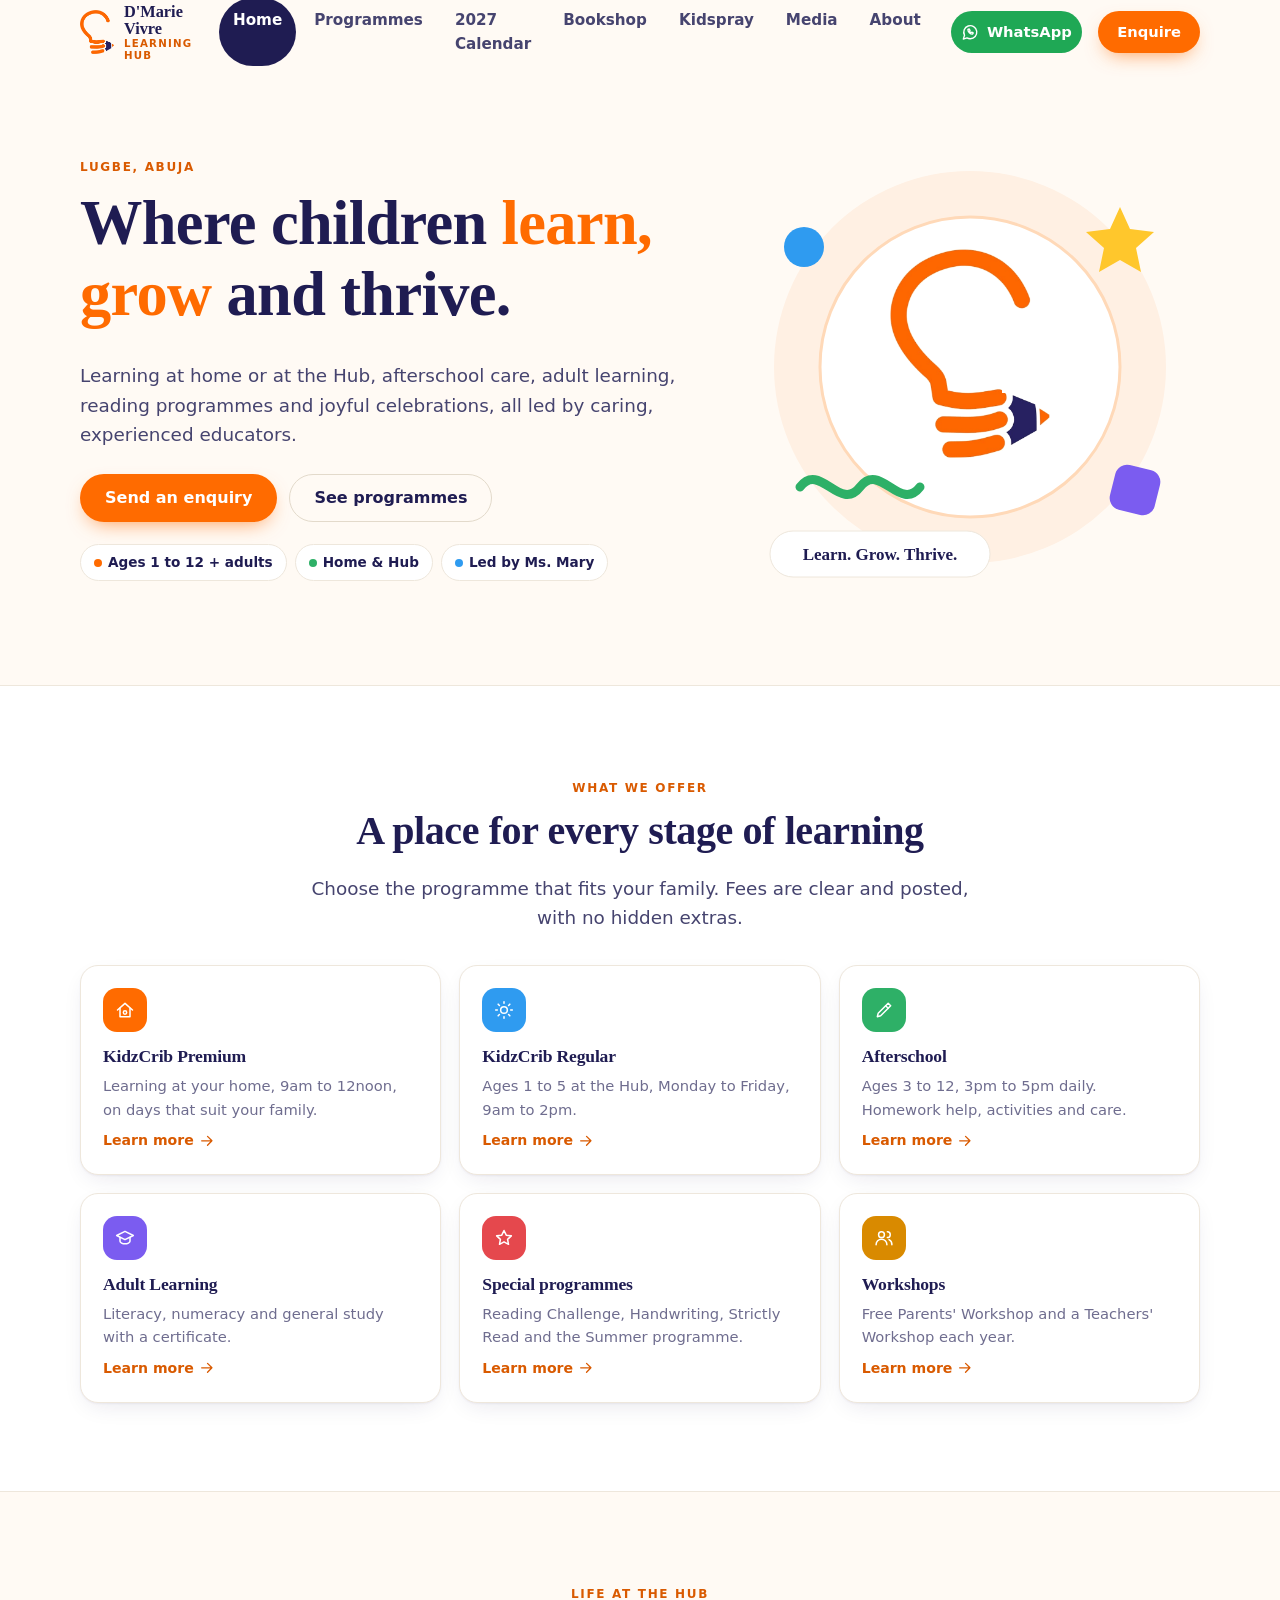
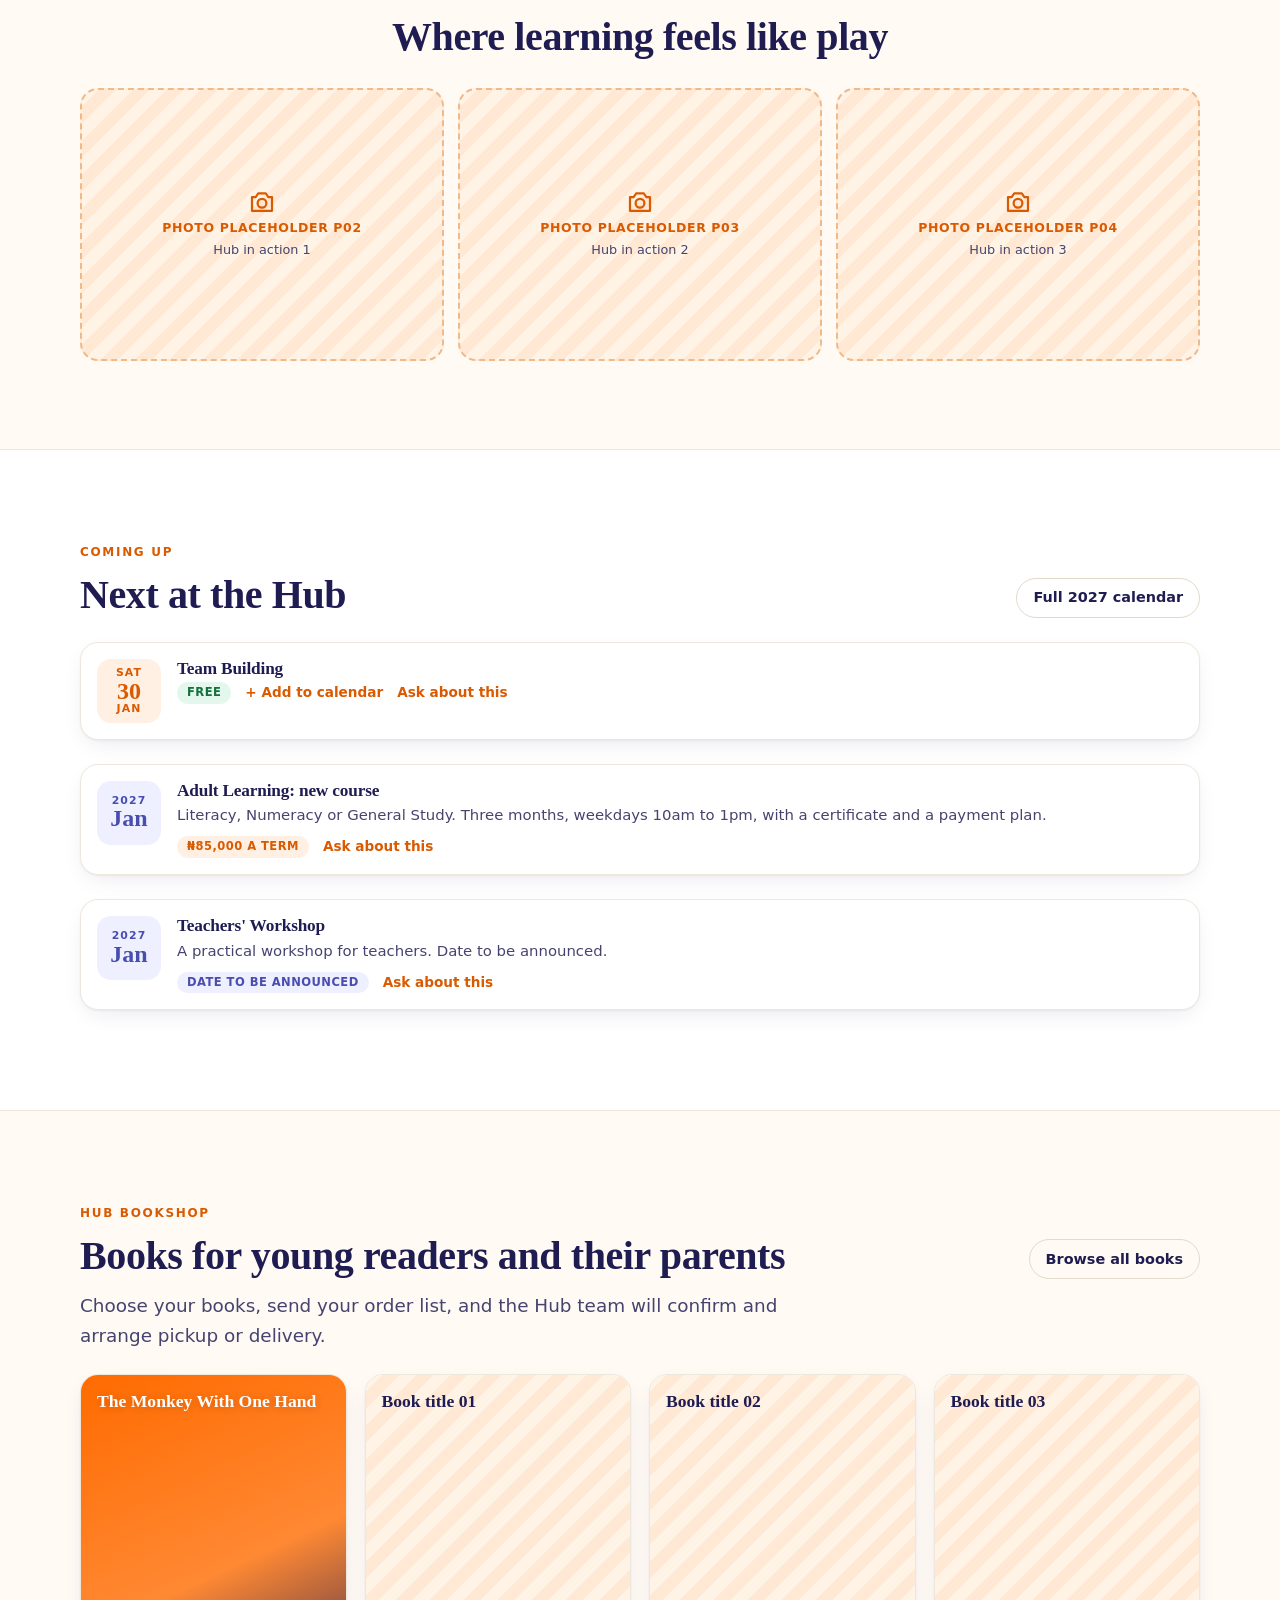
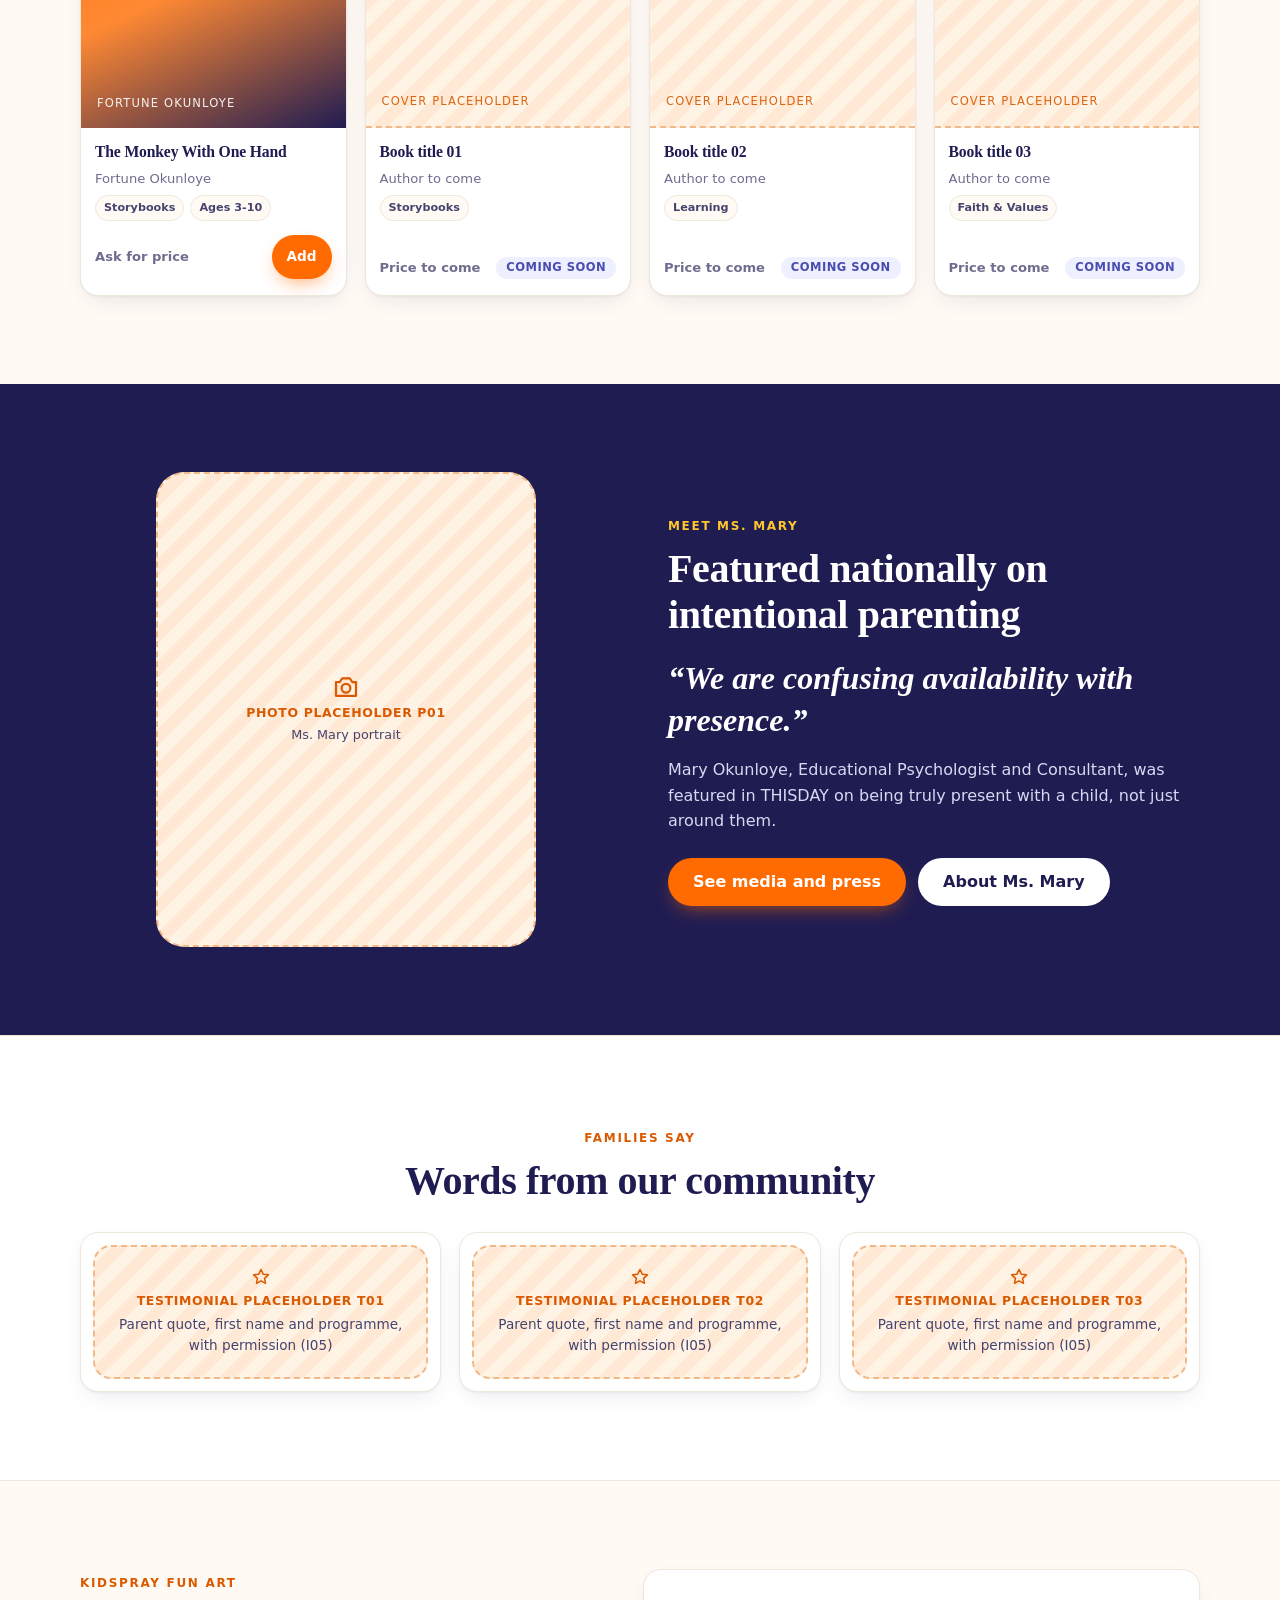
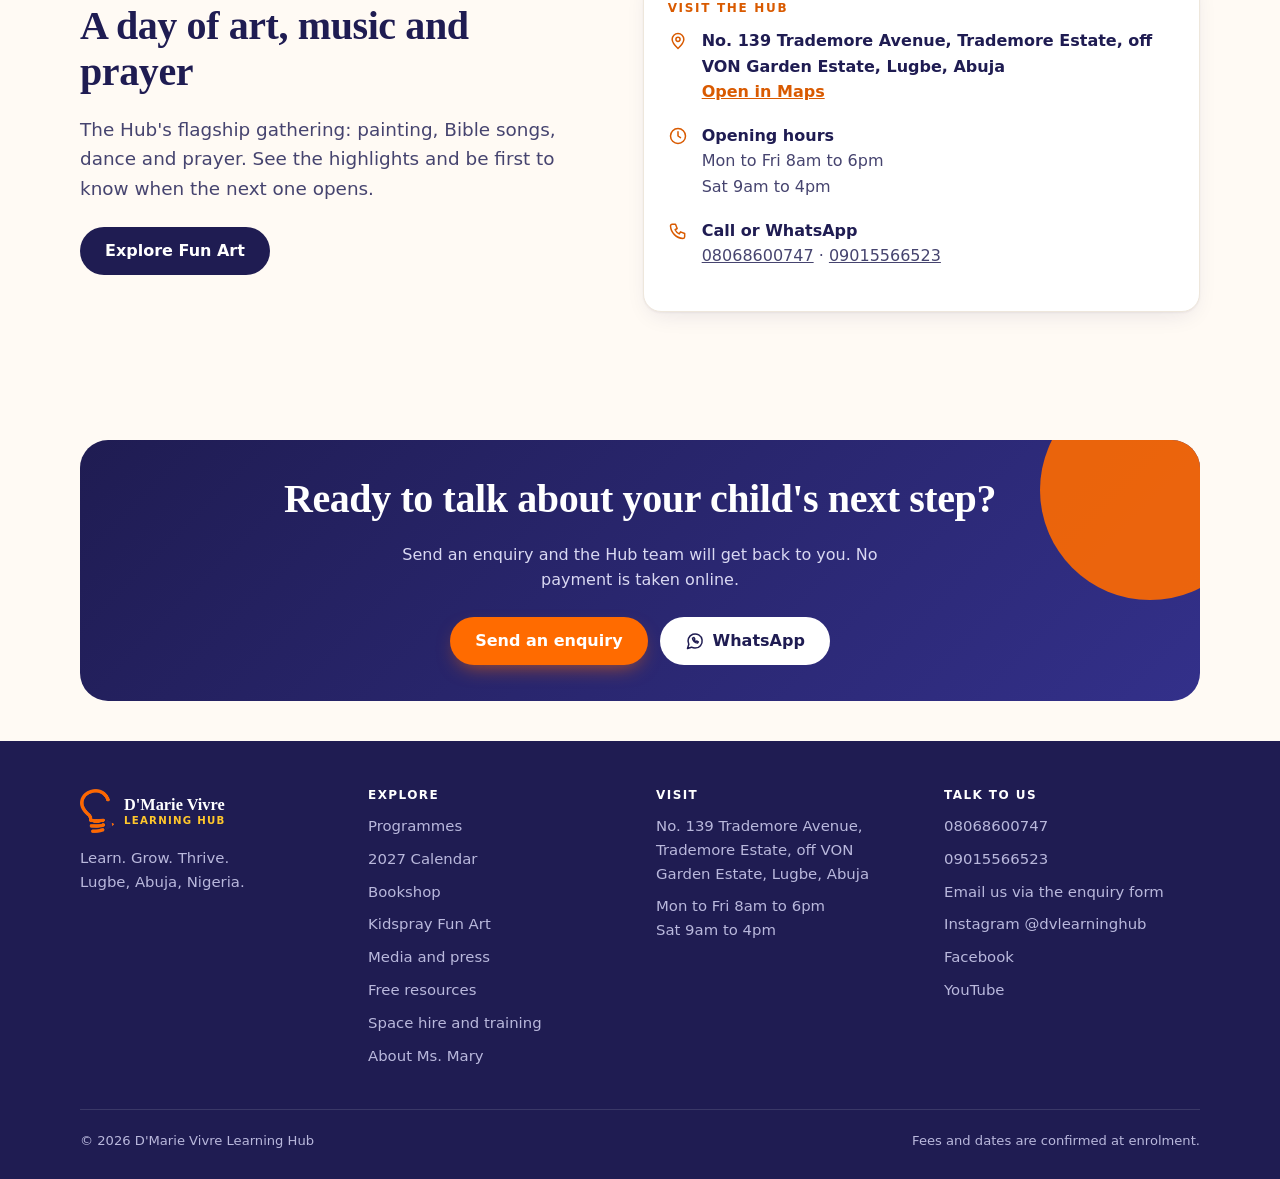
==== commit ed875972: "update" ====
--- a/index.html
+++ b/index.html
@@ -21,7 +21,7 @@
 <body class="classic">
 <a class="skip" href="#main">Skip to content</a>
 <header class="top"><div class="wrap">
-<a class="brand" href="index.html" aria-label="D'Marie Vivre Learning Hub, home"><svg viewBox="-6 -2 110 124" aria-hidden="true"><path d="M66 18C34 6 8 32 14 60c3 13 13 20 17 27l2 8" fill="none" stroke="#ff6b00" stroke-width="12" stroke-linecap="round" stroke-linejoin="round"/><path d="M26 99h38M30 112h34" stroke="#ff6b00" stroke-width="12" stroke-linecap="round"/><path d="M66 90l14 6v17L66 118z" fill="#26235f"/><path d="M82 98l8 5-8 5z" fill="#ff6b00"/></svg><span><b>D'Marie Vivre</b><small>Learning Hub</small></span></a>
+<a class="brand" href="index.html" aria-label="D'Marie Vivre Learning Hub, home"><img src="assets/images/mark.png" alt="" width="34" height="44"><span><b>D'Marie Vivre</b><small>Learning Hub</small></span></a>
 <nav class="nav" aria-label="Main"><a href="index.html" aria-current=page>Home</a><a href="learning-hub.html">Programmes</a><a href="calendar.html">2027 Calendar</a><a href="shop.html">Bookshop</a><a href="kidspray.html">Kidspray</a><a href="media.html">Media</a><a href="about.html">About</a></nav>
 <a class="btn btn-wa wa" href="https://wa.me/2348068600747?text=Hello%20D%27Marie%20Vivre" rel="noopener"><svg class="ico" viewBox="0 0 24 24" aria-hidden="true"><path d="M3 21l1.6-5A8.5 8.5 0 1112 20.5a8.5 8.5 0 01-4.2-1.1z"/><path d="M9 8.5c0 3 3 6 6 6l1-1.5-2-1-1 .7c-.8-.4-1.5-1.1-1.9-1.9l.7-1-1-2z"/></svg> WhatsApp</a>
 <a class="btn btn-p" href="contact.html#enquire">Enquire</a><button class="menu-btn" type="button" data-more aria-label="Open menu"><svg class="ico" viewBox="0 0 24 24" aria-hidden="true"><circle cx="5" cy="12" r="1.5"/><circle cx="12" cy="12" r="1.5"/><circle cx="19" cy="12" r="1.5"/></svg></button>
@@ -33,14 +33,14 @@
 <h1>Where children <em>learn, grow</em> and thrive.</h1>
 <p class="lead">Learning at home or at the Hub, afterschool care, adult learning, reading programmes and joyful celebrations, all led by caring, experienced educators.</p>
 <div class="btn-row"><a class="btn btn-p" href="contact.html#enquire">Send an enquiry</a><a class="btn btn-o" href="learning-hub.html">See programmes</a></div>
-<div class="chips"><span class="chip"><i></i>Ages 1 to 12 and adults</span><span class="chip"><i style="background:#2eb067"></i>Home and Hub</span><span class="chip"><i style="background:#2f9bf0"></i>Led by Ms. Mary</span></div></div>
+<div class="chips"><span class="chip"><i></i>Ages 1 to 12 + adults</span><span class="chip"><i style="background:#2eb067"></i>Home &amp; Hub</span><span class="chip"><i style="background:#2f9bf0"></i>Led by Ms. Mary</span></div></div>
 <div class="hero-art"><svg viewBox="0 0 460 460" role="img" aria-label="Illustration of a lightbulb and pencil surrounded by colourful shapes"><defs><linearGradient id="g1" x1="0" y1="0" x2="1" y2="1"><stop offset="0" stop-color="#ffb36b"/><stop offset="1" stop-color="#ff6b00"/></linearGradient></defs>
-<circle cx="230" cy="230" r="196" fill="#fff0e3"/><circle cx="230" cy="230" r="150" fill="url(#g1)" opacity=".95"/>
+<circle cx="230" cy="230" r="196" fill="#fff0e3"/><circle cx="230" cy="230" r="150" fill="#fff" stroke="#ffd9b8" stroke-width="3"/>
 <g class="floaty"><circle cx="64" cy="110" r="20" fill="#2f9bf0"/><path d="M380 70l10 22 24 3-18 16 5 24-21-12-21 12 5-24-18-16 24-3z" fill="#ffc72c"/></g>
 <path d="M60 350c20-26 40 26 60 0s40 26 60 0" fill="none" stroke="#2eb067" stroke-width="9" stroke-linecap="round"/>
 <rect x="372" y="330" width="46" height="46" rx="12" fill="#7b5cf0" transform="rotate(14 395 353)"/>
-<g transform="translate(128 104) scale(2)"><path d="M66 18C34 6 8 32 14 60c3 13 13 20 17 27l2 8" fill="none" stroke="#fff" stroke-width="12" stroke-linecap="round" stroke-linejoin="round"/><path d="M26 99h38M30 112h34" stroke="#fff" stroke-width="12" stroke-linecap="round"/><path d="M66 90l14 6v17L66 118z" fill="#26235f"/><path d="M82 98l8 5-8 5z" fill="#ffc72c"/></g>
-<rect x="40" y="396" width="190" height="42" rx="21" fill="#fff" stroke="#eee7dc"/><text x="135" y="423" text-anchor="middle" font-family="Georgia,serif" font-weight="700" font-size="17" fill="#1f1c52">Learn. Grow. Thrive.</text></svg></div></div></section>
+<image href="assets/images/mark.png" x="150" y="112" width="160" height="209"/>
+<rect x="30" y="394" width="220" height="46" rx="23" fill="#fff" stroke="#eee7dc"/><text x="140" y="423" text-anchor="middle" font-family="Georgia,serif" font-weight="700" font-size="17" fill="#1f1c52">Learn. Grow. Thrive.</text></svg></div></div></section>
 
 <section class="sec alt"><div class="wrap"><div class="center"><span class="eyebrow">What we offer</span><h2>A place for every stage of learning</h2><p class="lead">Choose the programme that fits your family. Fees are clear and posted, with no hidden extras.</p></div>
 <div class="grid tiles" style="margin-top:32px"><a class="tile rv" href="learning-hub.html#premium"><span class="dot" style="background:#ff6b00"><svg class="ico" viewBox="0 0 24 24" aria-hidden="true"><path d="M3 12l9-8 9 8"/><path d="M6 10v10h12V10"/><circle cx="12" cy="15" r="2"/></svg></span><h3>KidzCrib Premium</h3><p>Learning at your home, 9am to 12noon, on days that suit your family.</p><span class="go">Learn more <svg class="ico" viewBox="0 0 24 24" aria-hidden="true"><path d="M5 12h14M13 6l6 6-6 6"/></svg></span></a><a class="tile rv" href="learning-hub.html#regular"><span class="dot" style="background:#2f9bf0"><svg class="ico" viewBox="0 0 24 24" aria-hidden="true"><circle cx="12" cy="12" r="4"/><path d="M12 2v2M12 20v2M2 12h2M20 12h2M5 5l1.5 1.5M17.5 17.5L19 19M5 19l1.5-1.5M17.5 6.5L19 5"/></svg></span><h3>KidzCrib Regular</h3><p>Ages 1 to 5 at the Hub, Monday to Friday, 9am to 2pm.</p><span class="go">Learn more <svg class="ico" viewBox="0 0 24 24" aria-hidden="true"><path d="M5 12h14M13 6l6 6-6 6"/></svg></span></a><a class="tile rv" href="learning-hub.html#afterschool"><span class="dot" style="background:#2eb067"><svg class="ico" viewBox="0 0 24 24" aria-hidden="true"><path d="M4 20l1-4L17 4l3 3L8 19z"/><path d="M14 7l3 3"/></svg></span><h3>Afterschool</h3><p>Ages 3 to 12, 3pm to 5pm daily. Homework help, activities and care.</p><span class="go">Learn more <svg class="ico" viewBox="0 0 24 24" aria-hidden="true"><path d="M5 12h14M13 6l6 6-6 6"/></svg></span></a><a class="tile rv" href="learning-hub.html#adult"><span class="dot" style="background:#7b5cf0"><svg class="ico" viewBox="0 0 24 24" aria-hidden="true"><path d="M2 9l10-5 10 5-10 5z"/><path d="M6 11.5V16c0 1.5 3 3 6 3s6-1.5 6-3v-4.5"/></svg></span><h3>Adult Learning</h3><p>Literacy, numeracy and general study with a certificate.</p><span class="go">Learn more <svg class="ico" viewBox="0 0 24 24" aria-hidden="true"><path d="M5 12h14M13 6l6 6-6 6"/></svg></span></a><a class="tile rv" href="learning-hub.html#special"><span class="dot" style="background:#e5484d"><svg class="ico" viewBox="0 0 24 24" aria-hidden="true"><path d="M12 3l2.7 5.6 6.1.8-4.5 4.2 1.1 6-5.4-3-5.4 3 1.1-6L3.2 9.4l6.1-.8z"/></svg></span><h3>Special programmes</h3><p>Reading Challenge, Handwriting, Strictly Read and the Summer programme.</p><span class="go">Learn more <svg class="ico" viewBox="0 0 24 24" aria-hidden="true"><path d="M5 12h14M13 6l6 6-6 6"/></svg></span></a><a class="tile rv" href="learning-hub.html#workshops"><span class="dot" style="background:#d98a00"><svg class="ico" viewBox="0 0 24 24" aria-hidden="true"><circle cx="9" cy="8" r="3.5"/><path d="M2.5 20a6.5 6.5 0 0113 0"/><path d="M16 4.5a3.5 3.5 0 010 7M18 14a6.5 6.5 0 013.5 6"/></svg></span><h3>Workshops</h3><p>Free Parents' Workshop and a Teachers' Workshop each year.</p><span class="go">Learn more <svg class="ico" viewBox="0 0 24 24" aria-hidden="true"><path d="M5 12h14M13 6l6 6-6 6"/></svg></span></a></div></div></section>
@@ -76,7 +76,7 @@
 </main>
 <footer class="foot"><div class="wrap">
 <div class="cols">
-<div><a class="brand" href="index.html"><svg viewBox="-6 -2 110 124" aria-hidden="true"><path d="M66 18C34 6 8 32 14 60c3 13 13 20 17 27l2 8" fill="none" stroke="#ff6b00" stroke-width="12" stroke-linecap="round" stroke-linejoin="round"/><path d="M26 99h38M30 112h34" stroke="#ff6b00" stroke-width="12" stroke-linecap="round"/><path d="M66 90l14 6v17L66 118z" fill="#26235f"/><path d="M82 98l8 5-8 5z" fill="#ff6b00"/></svg><span><b>D'Marie Vivre</b><small>Learning Hub</small></span></a><p style="margin-top:14px">Learn. Grow. Thrive.<br>Lugbe, Abuja, Nigeria.</p></div>
+<div><a class="brand" href="index.html"><img src="assets/images/mark.png" alt="" width="34" height="44"><span><b>D'Marie Vivre</b><small>Learning Hub</small></span></a><p style="margin-top:14px">Learn. Grow. Thrive.<br>Lugbe, Abuja, Nigeria.</p></div>
 <div><h4>Explore</h4><ul><li><a href="learning-hub.html">Programmes</a></li><li><a href="calendar.html">2027 Calendar</a></li><li><a href="shop.html">Bookshop</a></li><li><a href="funart.html">Kidspray Fun Art</a></li><li><a href="media.html">Media and press</a></li><li><a href="resources.html">Free resources</a></li><li><a href="services.html">Space hire and training</a></li><li><a href="about.html">About Ms. Mary</a></li></ul></div>
 <div><h4>Visit</h4><ul><li>No. 139 Trademore Avenue, Trademore Estate, off VON Garden Estate, Lugbe, Abuja</li><li>Mon to Fri 8am to 6pm<br>Sat 9am to 4pm</li></ul></div>
 <div><h4>Talk to us</h4><ul><li><a href="tel:08068600747">08068600747</a></li><li><a href="tel:09015566523">09015566523</a></li><li><a data-mail href="#"></a></li><li><a href="https://www.instagram.com/dvlearninghub/" rel="noopener">Instagram @dvlearninghub</a></li><li><a href="https://web.facebook.com/kidspraywithmsmary" rel="noopener">Facebook</a></li><li><a href="https://www.youtube.com/@kidspraywithmsmary2218" rel="noopener">YouTube</a></li></ul></div>
--- a/assets/css/style.css
+++ b/assets/css/style.css
@@ -330,3 +330,21 @@
 .ev .row{gap:6px 14px}
 .perk{display:flex;gap:12px;align-items:center;background:var(--brand-soft);border-radius:var(--r);padding:14px 18px;color:var(--ink);font-weight:600;margin-top:24px}
 .perk .ico{color:var(--brand-d)}
+
+/* polish round 2 */
+.card>:last-child{margin-bottom:0}
+.card .out{color:var(--brand-d);font-family:var(--sans);font-size:.9em}
+.fee dd{white-space:nowrap}
+.fee dt small,.fee dd small{display:block;font:400 .8rem/1.3 var(--sans);color:var(--mute);margin-top:1px}
+@media(max-width:699px){
+ .hero{padding:24px 0 36px}
+ .hero .grid{gap:20px}
+ .hero-art{max-width:270px}
+ .chip{padding:6px 11px;font-size:.8rem}
+ .chips{gap:6px;margin-top:18px}
+ .sec{padding:48px 0}
+ .page-hero{padding:32px 0 20px}
+}
+
+.brand img{width:34px;height:auto;flex:none}
+@media(max-width:380px){.brand img{width:30px}}
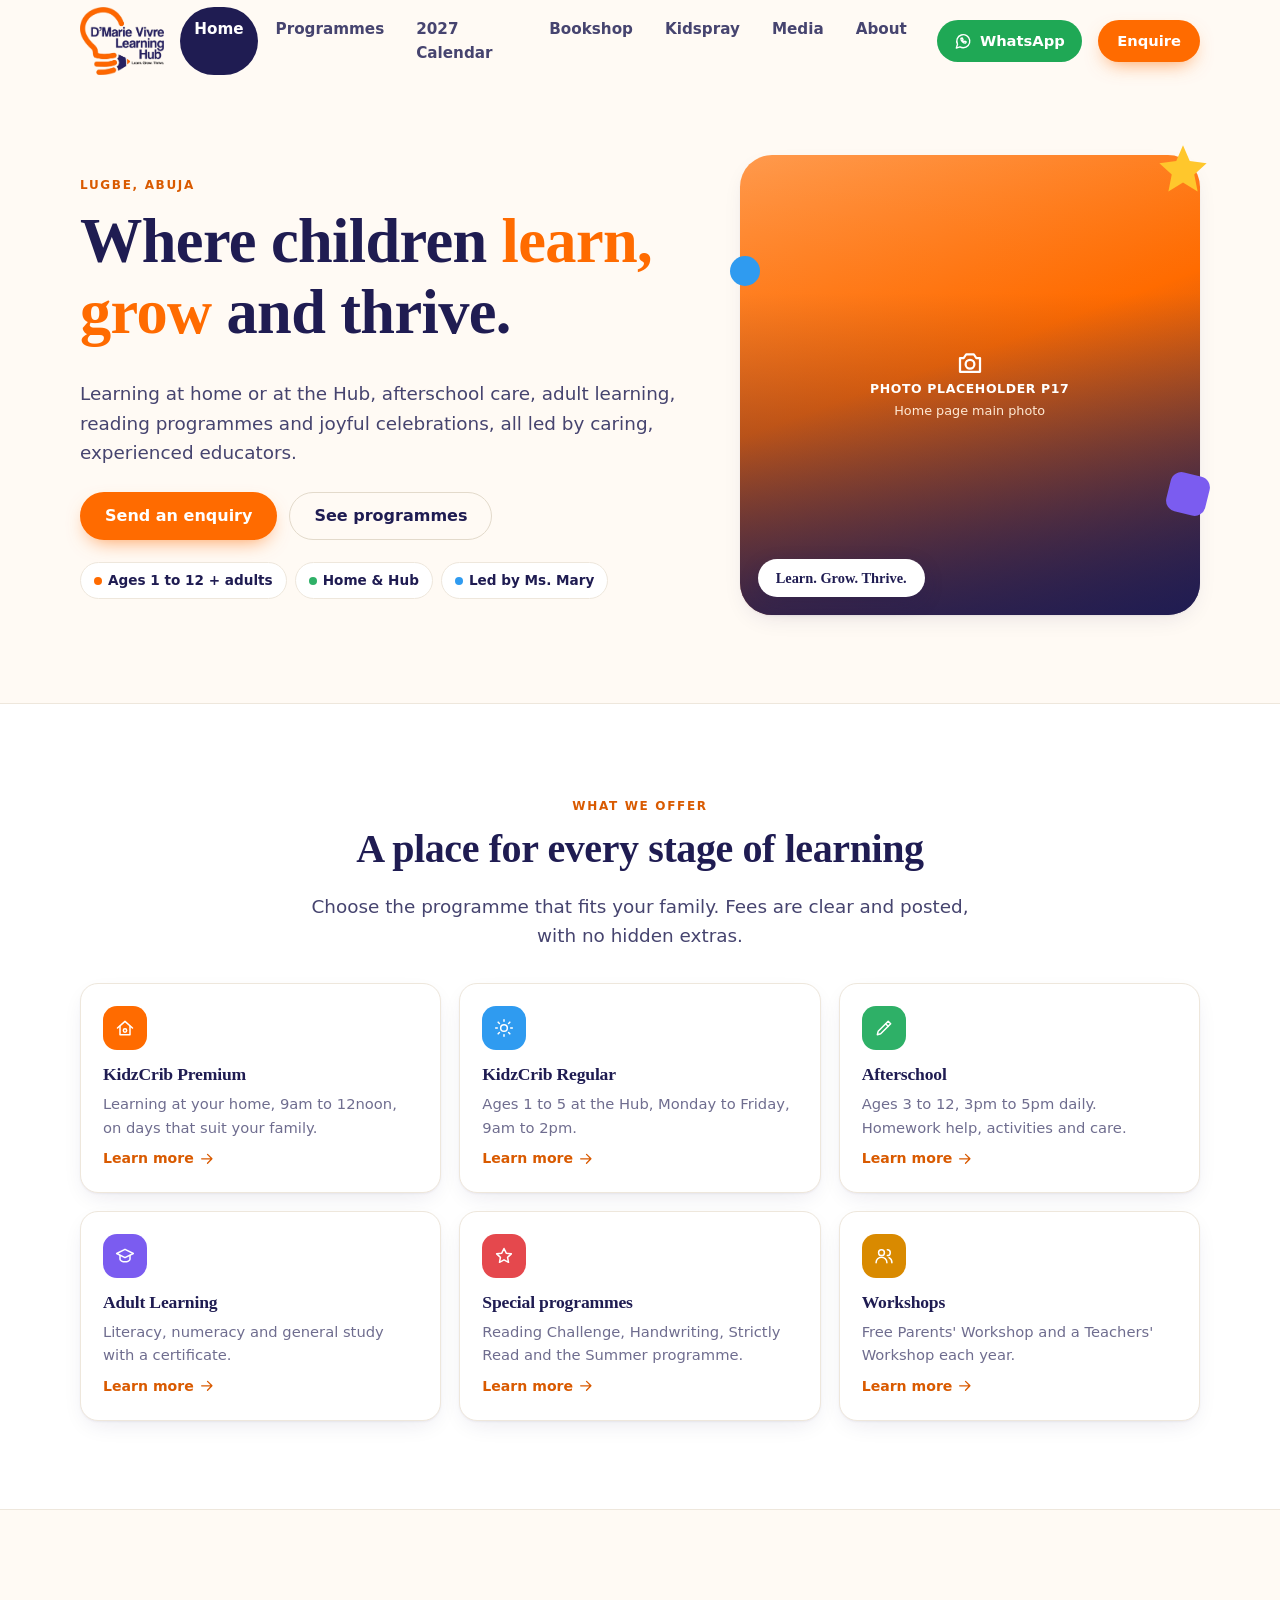
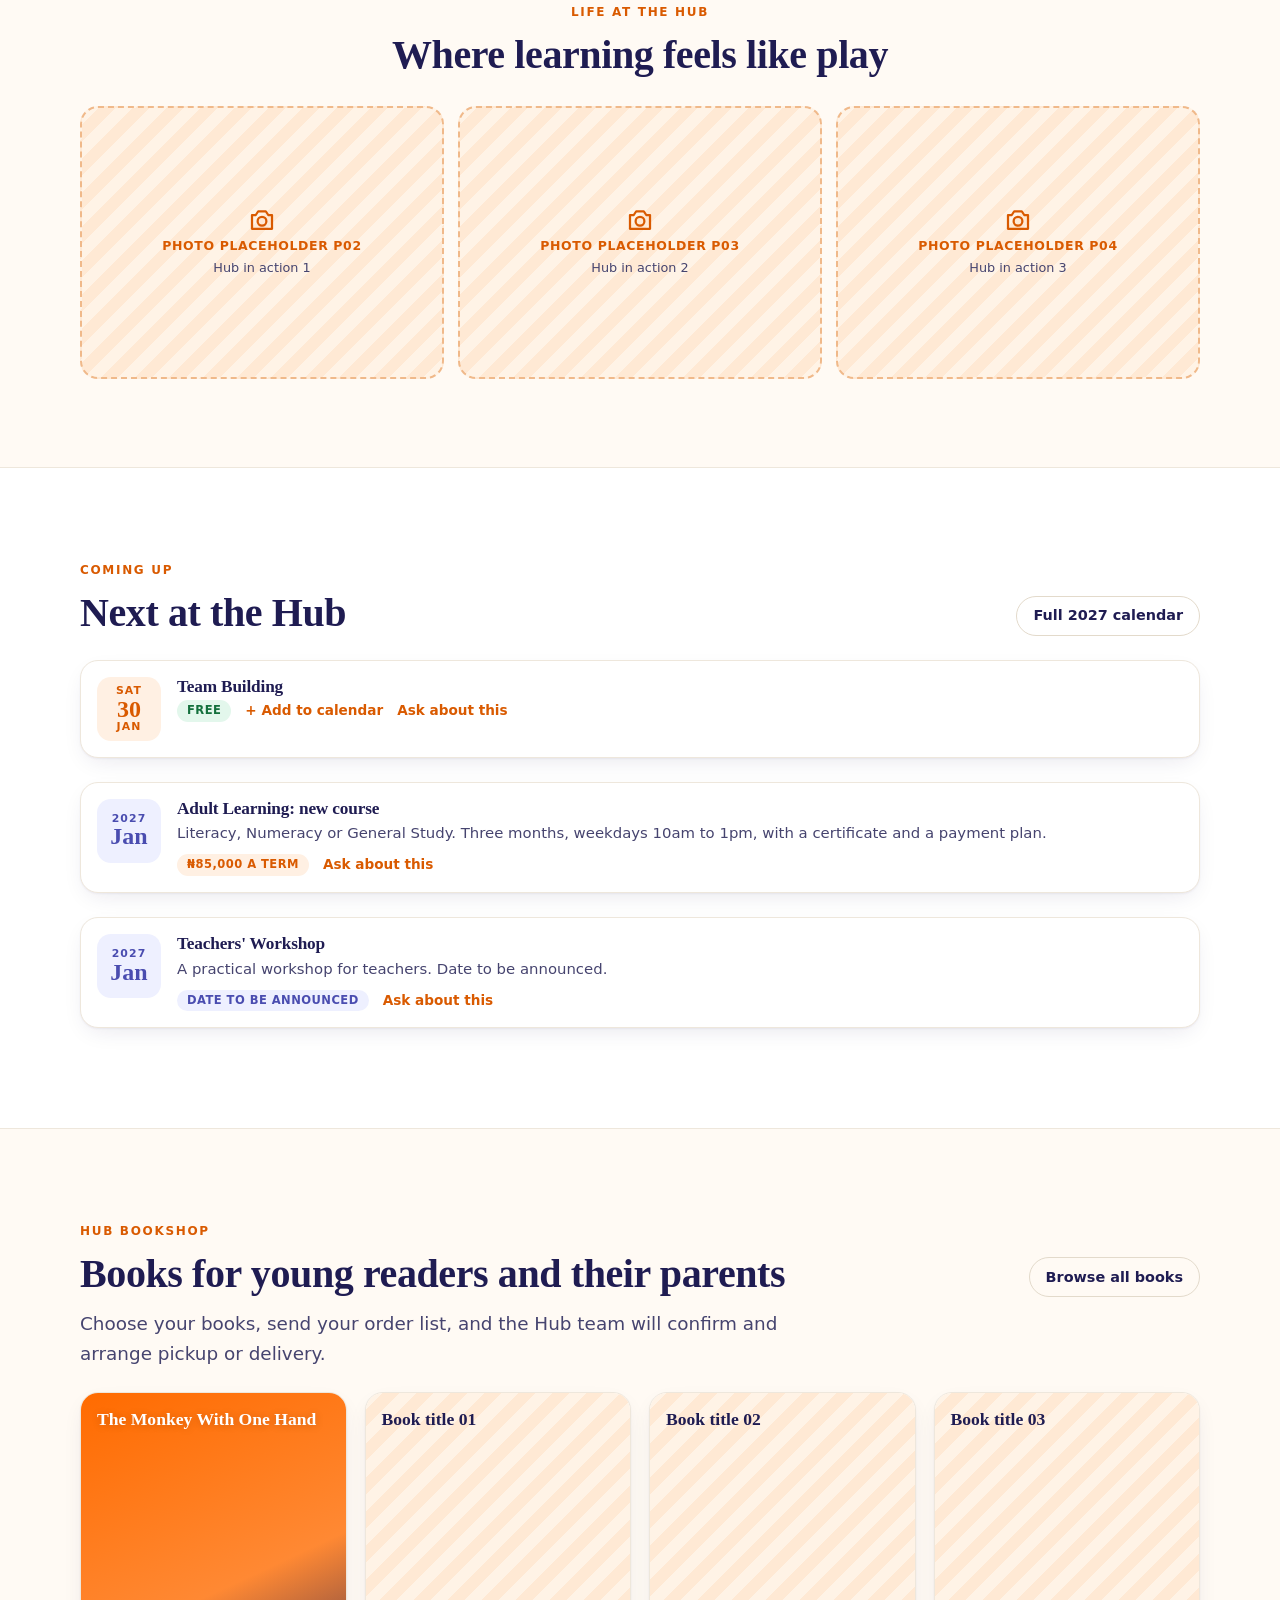
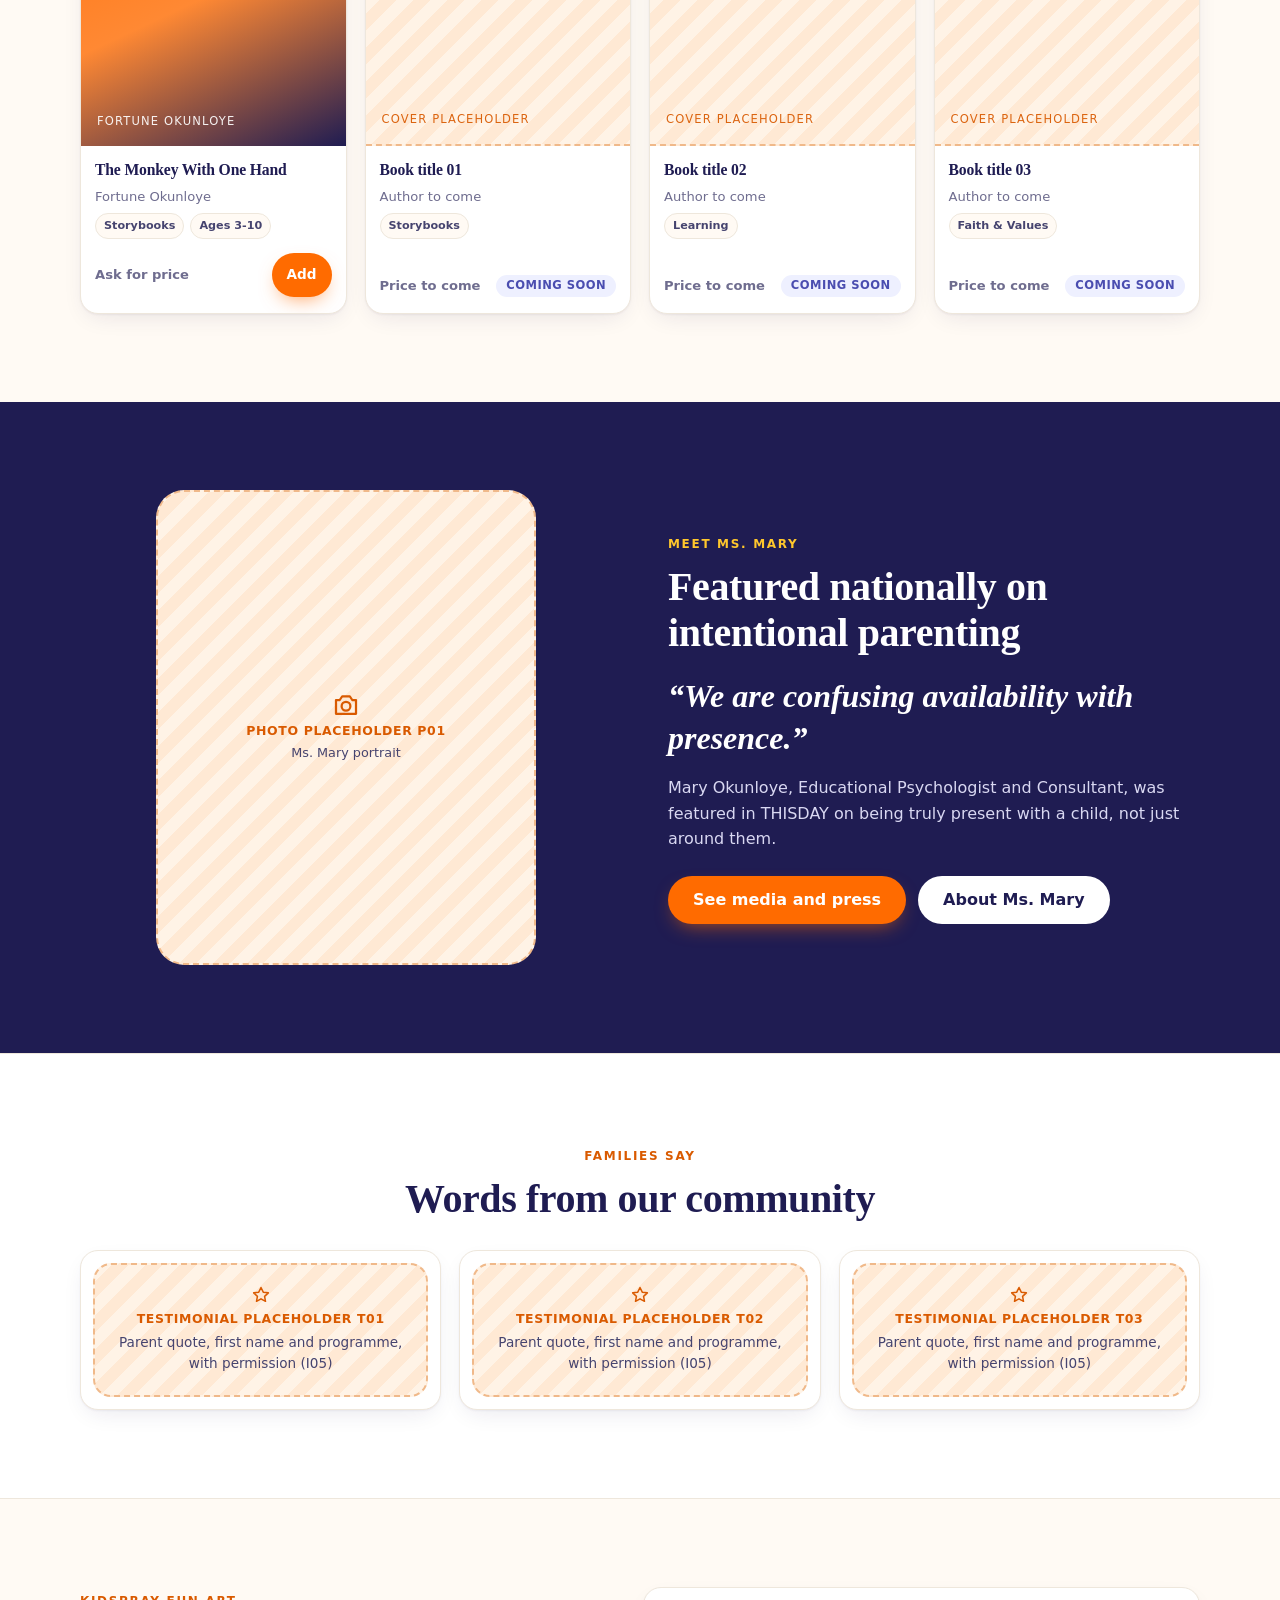
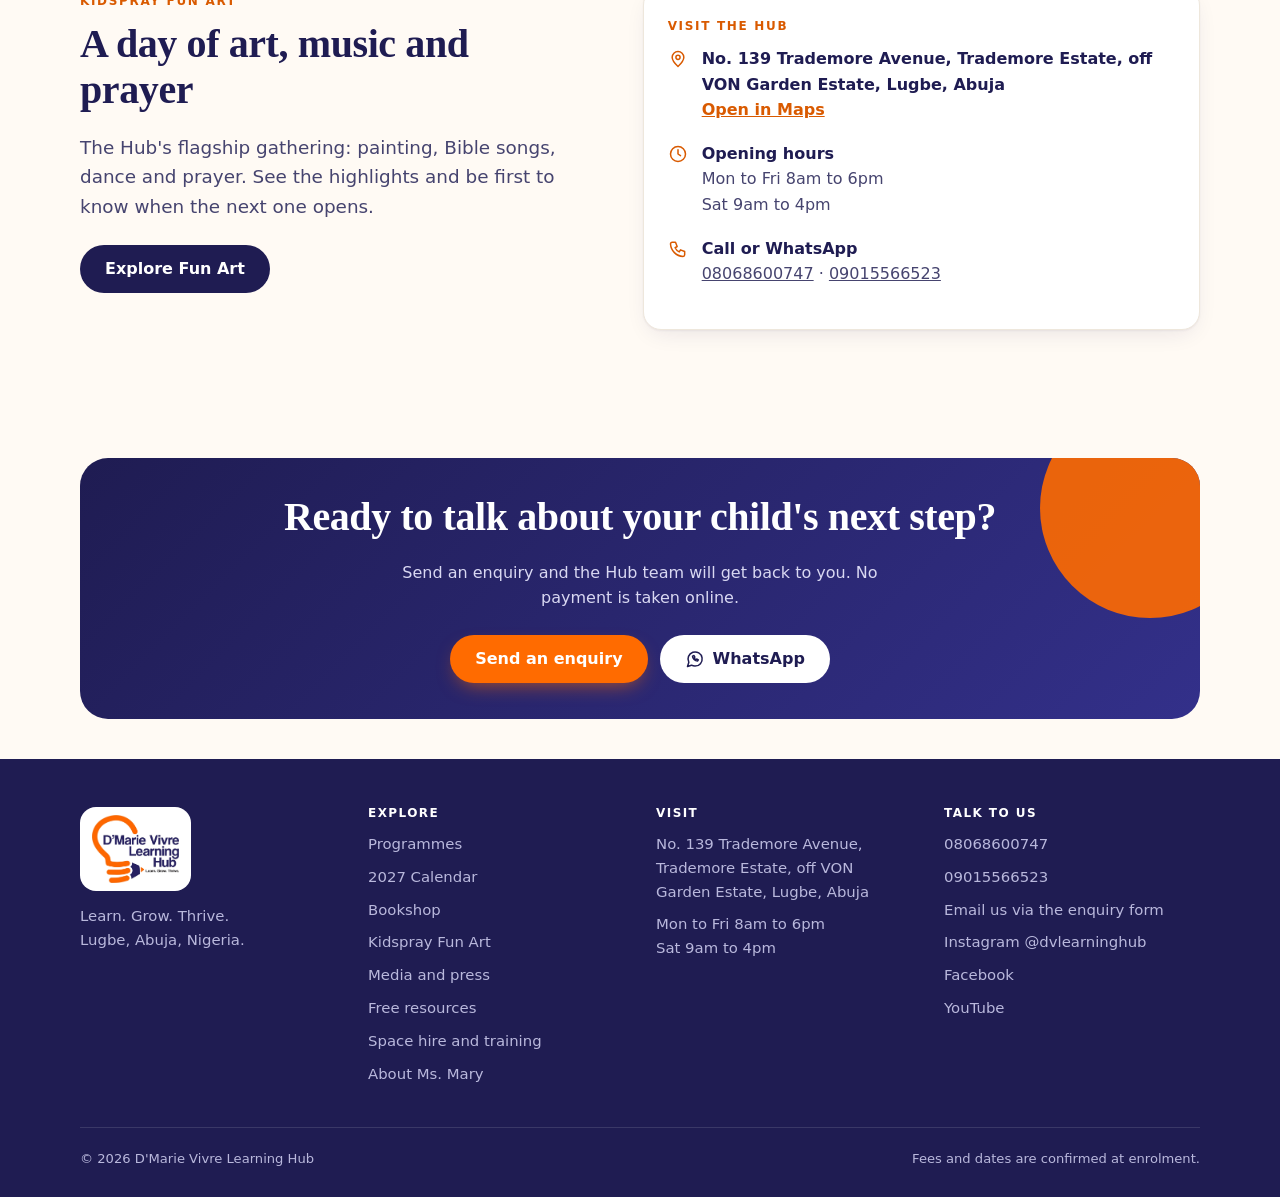
==== commit be407844: "update" ====
--- a/index.html
+++ b/index.html
@@ -21,7 +21,7 @@
 <body class="classic">
 <a class="skip" href="#main">Skip to content</a>
 <header class="top"><div class="wrap">
-<a class="brand" href="index.html" aria-label="D'Marie Vivre Learning Hub, home"><img src="assets/images/mark.png" alt="" width="34" height="44"><span><b>D'Marie Vivre</b><small>Learning Hub</small></span></a>
+<a class="brand" href="index.html" aria-label="D'Marie Vivre Learning Hub, home"><img class="logo" src="assets/images/logo.png" alt="D'Marie Vivre Learning Hub" width="74" height="58"></a>
 <nav class="nav" aria-label="Main"><a href="index.html" aria-current=page>Home</a><a href="learning-hub.html">Programmes</a><a href="calendar.html">2027 Calendar</a><a href="shop.html">Bookshop</a><a href="kidspray.html">Kidspray</a><a href="media.html">Media</a><a href="about.html">About</a></nav>
 <a class="btn btn-wa wa" href="https://wa.me/2348068600747?text=Hello%20D%27Marie%20Vivre" rel="noopener"><svg class="ico" viewBox="0 0 24 24" aria-hidden="true"><path d="M3 21l1.6-5A8.5 8.5 0 1112 20.5a8.5 8.5 0 01-4.2-1.1z"/><path d="M9 8.5c0 3 3 6 6 6l1-1.5-2-1-1 .7c-.8-.4-1.5-1.1-1.9-1.9l.7-1-1-2z"/></svg> WhatsApp</a>
 <a class="btn btn-p" href="contact.html#enquire">Enquire</a><button class="menu-btn" type="button" data-more aria-label="Open menu"><svg class="ico" viewBox="0 0 24 24" aria-hidden="true"><circle cx="5" cy="12" r="1.5"/><circle cx="12" cy="12" r="1.5"/><circle cx="19" cy="12" r="1.5"/></svg></button>
@@ -34,13 +34,7 @@
 <p class="lead">Learning at home or at the Hub, afterschool care, adult learning, reading programmes and joyful celebrations, all led by caring, experienced educators.</p>
 <div class="btn-row"><a class="btn btn-p" href="contact.html#enquire">Send an enquiry</a><a class="btn btn-o" href="learning-hub.html">See programmes</a></div>
 <div class="chips"><span class="chip"><i></i>Ages 1 to 12 + adults</span><span class="chip"><i style="background:#2eb067"></i>Home &amp; Hub</span><span class="chip"><i style="background:#2f9bf0"></i>Led by Ms. Mary</span></div></div>
-<div class="hero-art"><svg viewBox="0 0 460 460" role="img" aria-label="Illustration of a lightbulb and pencil surrounded by colourful shapes"><defs><linearGradient id="g1" x1="0" y1="0" x2="1" y2="1"><stop offset="0" stop-color="#ffb36b"/><stop offset="1" stop-color="#ff6b00"/></linearGradient></defs>
-<circle cx="230" cy="230" r="196" fill="#fff0e3"/><circle cx="230" cy="230" r="150" fill="#fff" stroke="#ffd9b8" stroke-width="3"/>
-<g class="floaty"><circle cx="64" cy="110" r="20" fill="#2f9bf0"/><path d="M380 70l10 22 24 3-18 16 5 24-21-12-21 12 5-24-18-16 24-3z" fill="#ffc72c"/></g>
-<path d="M60 350c20-26 40 26 60 0s40 26 60 0" fill="none" stroke="#2eb067" stroke-width="9" stroke-linecap="round"/>
-<rect x="372" y="330" width="46" height="46" rx="12" fill="#7b5cf0" transform="rotate(14 395 353)"/>
-<image href="assets/images/mark.png" x="150" y="112" width="160" height="209"/>
-<rect x="30" y="394" width="220" height="46" rx="23" fill="#fff" stroke="#eee7dc"/><text x="140" y="423" text-anchor="middle" font-family="Georgia,serif" font-weight="700" font-size="17" fill="#1f1c52">Learn. Grow. Thrive.</text></svg></div></div></section>
+<div class="hero-art"><figure class="photo hero-photo" data-photo="assets/images/photos/hero.jpg" data-alt="Children learning at D'Marie Vivre Learning Hub" style="aspect-ratio:1/1"><div class="ph"><svg class="ico" viewBox="0 0 24 24" aria-hidden="true"><path d="M4 8h3l2-3h6l2 3h3v11H4z"/><circle cx="12" cy="13" r="3.5"/></svg><b>Photo placeholder P17</b><span>Home page main photo</span></div></figure><span class="pill-tag">Learn. Grow. Thrive.</span><svg class="shape star" viewBox="0 0 48 48" aria-hidden="true"><path d="M24 2l6 14 15 2-11 10 3 15-13-8-13 8 3-15L3 18l15-2z" fill="#ffc72c"/></svg><i class="shape dot"></i><i class="shape sq"></i></div></div></section>
 
 <section class="sec alt"><div class="wrap"><div class="center"><span class="eyebrow">What we offer</span><h2>A place for every stage of learning</h2><p class="lead">Choose the programme that fits your family. Fees are clear and posted, with no hidden extras.</p></div>
 <div class="grid tiles" style="margin-top:32px"><a class="tile rv" href="learning-hub.html#premium"><span class="dot" style="background:#ff6b00"><svg class="ico" viewBox="0 0 24 24" aria-hidden="true"><path d="M3 12l9-8 9 8"/><path d="M6 10v10h12V10"/><circle cx="12" cy="15" r="2"/></svg></span><h3>KidzCrib Premium</h3><p>Learning at your home, 9am to 12noon, on days that suit your family.</p><span class="go">Learn more <svg class="ico" viewBox="0 0 24 24" aria-hidden="true"><path d="M5 12h14M13 6l6 6-6 6"/></svg></span></a><a class="tile rv" href="learning-hub.html#regular"><span class="dot" style="background:#2f9bf0"><svg class="ico" viewBox="0 0 24 24" aria-hidden="true"><circle cx="12" cy="12" r="4"/><path d="M12 2v2M12 20v2M2 12h2M20 12h2M5 5l1.5 1.5M17.5 17.5L19 19M5 19l1.5-1.5M17.5 6.5L19 5"/></svg></span><h3>KidzCrib Regular</h3><p>Ages 1 to 5 at the Hub, Monday to Friday, 9am to 2pm.</p><span class="go">Learn more <svg class="ico" viewBox="0 0 24 24" aria-hidden="true"><path d="M5 12h14M13 6l6 6-6 6"/></svg></span></a><a class="tile rv" href="learning-hub.html#afterschool"><span class="dot" style="background:#2eb067"><svg class="ico" viewBox="0 0 24 24" aria-hidden="true"><path d="M4 20l1-4L17 4l3 3L8 19z"/><path d="M14 7l3 3"/></svg></span><h3>Afterschool</h3><p>Ages 3 to 12, 3pm to 5pm daily. Homework help, activities and care.</p><span class="go">Learn more <svg class="ico" viewBox="0 0 24 24" aria-hidden="true"><path d="M5 12h14M13 6l6 6-6 6"/></svg></span></a><a class="tile rv" href="learning-hub.html#adult"><span class="dot" style="background:#7b5cf0"><svg class="ico" viewBox="0 0 24 24" aria-hidden="true"><path d="M2 9l10-5 10 5-10 5z"/><path d="M6 11.5V16c0 1.5 3 3 6 3s6-1.5 6-3v-4.5"/></svg></span><h3>Adult Learning</h3><p>Literacy, numeracy and general study with a certificate.</p><span class="go">Learn more <svg class="ico" viewBox="0 0 24 24" aria-hidden="true"><path d="M5 12h14M13 6l6 6-6 6"/></svg></span></a><a class="tile rv" href="learning-hub.html#special"><span class="dot" style="background:#e5484d"><svg class="ico" viewBox="0 0 24 24" aria-hidden="true"><path d="M12 3l2.7 5.6 6.1.8-4.5 4.2 1.1 6-5.4-3-5.4 3 1.1-6L3.2 9.4l6.1-.8z"/></svg></span><h3>Special programmes</h3><p>Reading Challenge, Handwriting, Strictly Read and the Summer programme.</p><span class="go">Learn more <svg class="ico" viewBox="0 0 24 24" aria-hidden="true"><path d="M5 12h14M13 6l6 6-6 6"/></svg></span></a><a class="tile rv" href="learning-hub.html#workshops"><span class="dot" style="background:#d98a00"><svg class="ico" viewBox="0 0 24 24" aria-hidden="true"><circle cx="9" cy="8" r="3.5"/><path d="M2.5 20a6.5 6.5 0 0113 0"/><path d="M16 4.5a3.5 3.5 0 010 7M18 14a6.5 6.5 0 013.5 6"/></svg></span><h3>Workshops</h3><p>Free Parents' Workshop and a Teachers' Workshop each year.</p><span class="go">Learn more <svg class="ico" viewBox="0 0 24 24" aria-hidden="true"><path d="M5 12h14M13 6l6 6-6 6"/></svg></span></a></div></div></section>
@@ -76,7 +70,7 @@
 </main>
 <footer class="foot"><div class="wrap">
 <div class="cols">
-<div><a class="brand" href="index.html"><img src="assets/images/mark.png" alt="" width="34" height="44"><span><b>D'Marie Vivre</b><small>Learning Hub</small></span></a><p style="margin-top:14px">Learn. Grow. Thrive.<br>Lugbe, Abuja, Nigeria.</p></div>
+<div><a class="brand" href="index.html"><img class="logo" src="assets/images/logo.png" alt="D'Marie Vivre Learning Hub" width="74" height="58"></a><p style="margin-top:14px">Learn. Grow. Thrive.<br>Lugbe, Abuja, Nigeria.</p></div>
 <div><h4>Explore</h4><ul><li><a href="learning-hub.html">Programmes</a></li><li><a href="calendar.html">2027 Calendar</a></li><li><a href="shop.html">Bookshop</a></li><li><a href="funart.html">Kidspray Fun Art</a></li><li><a href="media.html">Media and press</a></li><li><a href="resources.html">Free resources</a></li><li><a href="services.html">Space hire and training</a></li><li><a href="about.html">About Ms. Mary</a></li></ul></div>
 <div><h4>Visit</h4><ul><li>No. 139 Trademore Avenue, Trademore Estate, off VON Garden Estate, Lugbe, Abuja</li><li>Mon to Fri 8am to 6pm<br>Sat 9am to 4pm</li></ul></div>
 <div><h4>Talk to us</h4><ul><li><a href="tel:08068600747">08068600747</a></li><li><a href="tel:09015566523">09015566523</a></li><li><a data-mail href="#"></a></li><li><a href="https://www.instagram.com/dvlearninghub/" rel="noopener">Instagram @dvlearninghub</a></li><li><a href="https://web.facebook.com/kidspraywithmsmary" rel="noopener">Facebook</a></li><li><a href="https://www.youtube.com/@kidspraywithmsmary2218" rel="noopener">YouTube</a></li></ul></div>
--- a/assets/css/style.css
+++ b/assets/css/style.css
@@ -348,3 +348,22 @@
 
 .brand img{width:34px;height:auto;flex:none}
 @media(max-width:380px){.brand img{width:30px}}
+
+/* full logo in header/footer, photo hero with brand fade */
+:root{--top-h:72px}@media(min-width:900px){:root{--top-h:82px}}
+.brand .logo{height:58px;width:auto;display:block}
+@media(min-width:900px){.brand .logo{height:68px}}
+.foot .brand .logo{height:84px;background:#fff;border-radius:16px;padding:8px 12px}
+.hero-art{position:relative}
+.hero-photo{position:absolute;inset:0;height:100%;border-radius:32px;border:0;box-shadow:var(--sh)}
+.hero-photo:not(.loaded){background:linear-gradient(160deg,#ff9a4d 0%,#ff6b00 45%,#1f1c52 100%)}
+.hero-photo:not(.loaded) .ph{color:#fff}.hero-photo:not(.loaded) .ph span{color:#ffe9d4}
+.hero-photo::after{content:"";position:absolute;inset:0;z-index:1;pointer-events:none;background:linear-gradient(to top,rgba(31,28,82,.78) 0%,rgba(31,28,82,.32) 38%,rgba(255,107,0,.16) 70%,rgba(255,107,0,0) 100%)}
+.hero-photo .ph{z-index:2}
+.no-ph .hero-photo:not(.loaded){display:block}.no-ph .hero-photo:not(.loaded) .ph{display:none}
+.hero-art .pill-tag{position:absolute;left:18px;bottom:18px;z-index:3;background:#fff;color:var(--ink);font:700 .9rem/1 var(--serif);padding:12px 18px;border-radius:999px;box-shadow:0 6px 18px rgba(31,28,82,.25)}
+.hero-art .shape{position:absolute;z-index:3}
+.hero-art .star{width:54px;height:54px;right:-10px;top:-12px}
+.hero-art .dot{width:30px;height:30px;border-radius:50%;background:#2f9bf0;left:-10px;top:22%}
+.hero-art .sq{width:40px;height:40px;border-radius:11px;background:#7b5cf0;right:-8px;bottom:22%;transform:rotate(14deg)}
+@media(max-width:699px){.hero-art .star{right:-4px}.hero-art .dot{left:-4px}.hero-art .sq{right:-4px}.hero-art .pill-tag{font-size:.8rem;padding:10px 14px;left:12px;bottom:12px}.brand .logo{height:54px}}
